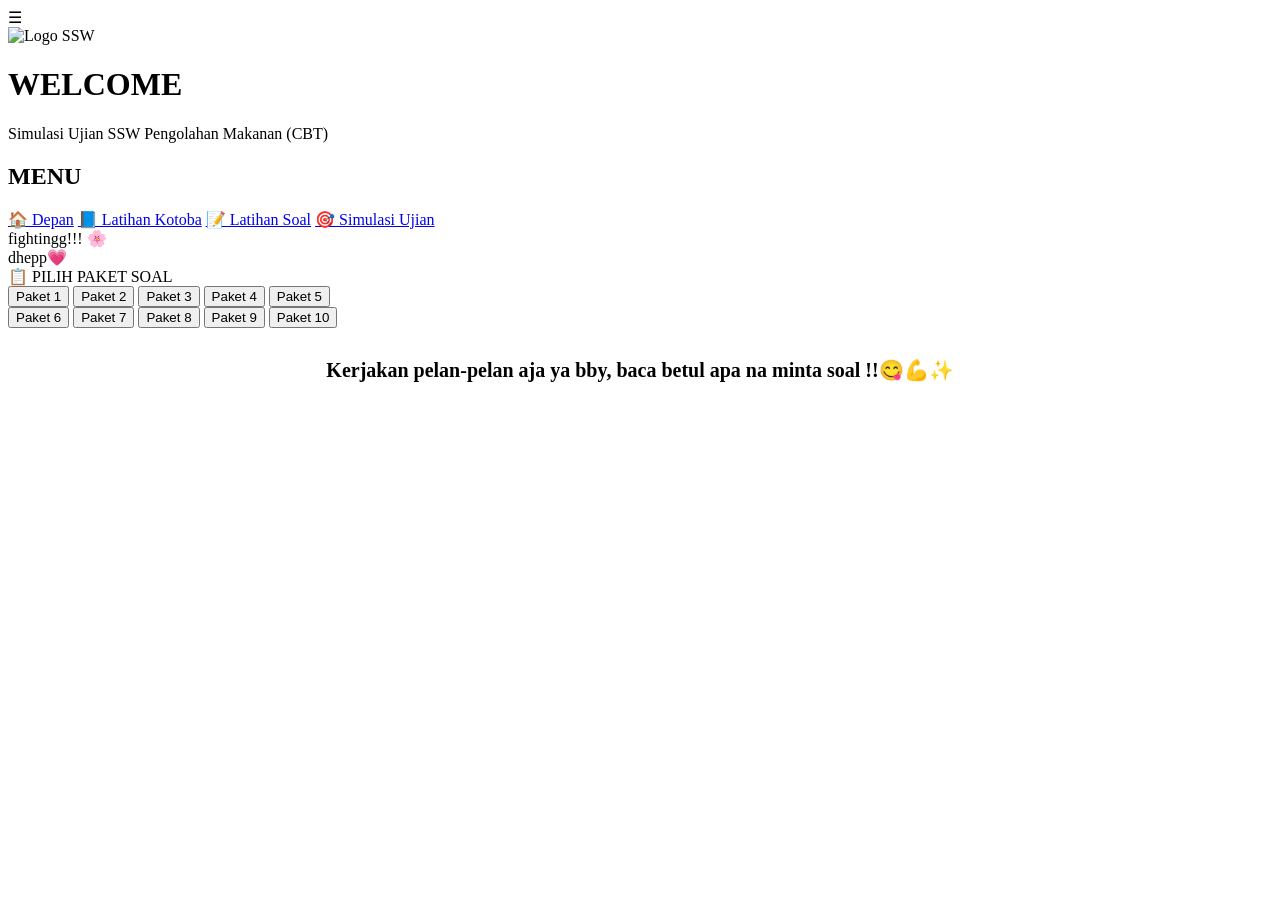
==== indexsimulasi.html @ 3e34ef00 "Update indexsimulasi.html" ====
<!DOCTYPE html>

<html>
<head>
  <meta name="viewport" content="width=device-width, initial-scale=1.0">
<title>Simulasi Ujian SSW PM</title>
<link rel="stylesheet" href="stylesimulasi.css">

</head>

<body>
  
  <div class="menu-toggle" id="menuBtn" onclick="toggleMenu()">
    ☰
</div>


  
<div class="header" id="main-header">
  <!-- Tambahkan id="logo-utama" di bawah ini -->
  <img src="https://lh3.googleusercontent.com/u/0/d/1Bit32xc9Mz_TlsiUo6RRBFPwvPjHHWFE" 
       alt="Logo SSW" 
       class="logo" 
       id="logo-utama">
  
  <h1 id="header-text">WELCOME</h1>
  <p id="header-sub">Simulasi Ujian SSW Pengolahan Makanan (CBT)</p>
</div>


<!-- =========================
     SIDEBAR MENU
========================= -->

<div class="dropdown-menu" id="dropdownMenu">

    <h2>MENU</h2>

    <a href="index.html">🏠 Depan</a>

    <a href="kotoba.html">📘 Latihan Kotoba</a>

    <a href="indexsimulasi.html?mode=latihan">📝 Latihan Soal</a>

    <a href="indexsimulasi.html">🎯 Simulasi Ujian</a>


</div>

<div id="home" class="box" style="flex-direction: column !important;">
  <div class="card-home">
    <div class="main-title">fightingg!!! 🌸</div>
    <div class="sub-title">dhepp💗</div>
    <div class="line"></div>
    <div class="pilih-title">📋 PILIH PAKET SOAL</div>
    <div class="button-container">
      <button class="btn" onclick="start(1)">Paket 1</button>
      <button class="btn" onclick="start(2)">Paket 2</button>
      <button class="btn" onclick="start(3)">Paket 3</button>
      <button class="btn" onclick="start(4)">Paket 4</button>
      <button class="btn" onclick="start(5)">Paket 5</button>
    </div>
    <div class="button-container">
      <button class="btn" onclick="start(6)">Paket 6</button>
      <button class="btn" onclick="start(7)">Paket 7</button>
      <button class="btn" onclick="start(8)">Paket 8</button>
      <button class="btn" onclick="start(9)">Paket 9</button>
      <button class="btn" onclick="start(10)">Paket 10</button>
    </div>
  </div>
  <div style="margin-top:30px; font-size:20px; color:#000000; text-align: center; font-weight: bold;">
    Kerjakan pelan-pelan aja ya bby, baca betul apa na minta soal !!😋💪✨
  </div>
</div>

<!-- =========================
     LATIHAN MEMAHAMI SOAL
========================= -->

<div id="latihanSoalBox" class="box" style="display:none;">

  <div class="card-home">

    <div class="main-title">
      問題練習
    </div>

    <div class="sub-title">
      Latihan Memahami Soal
    </div>

    <div class="line"></div>

    <div id="soalLatihanText"
         style="
         font-size:30px;
         line-height:1.8;
         margin-top:20px;
         color:#222;
         min-height:180px;
         ">
    </div>

    <div id="artiLatihanText"
         style="
         margin-top:20px;
         font-size:22px;
         color:#0066cc;
         font-weight:bold;
         min-height:80px;
         ">
    </div>

    <div class="button-container">

      <button class="btn" onclick="lihatArtiSoal()">
        LIHAT ARTI
      </button>

      <button class="btn" onclick="nextLatihanSoal()">
        NEXT
      </button>

      <button class="btn" onclick="acakLatihanSoal()">
        ACAK
      </button>

    </div>

  </div>

</div>

<div id="cbt" style="display:none;">

  <!-- Bagian Tombol Control -->
  <div style="
    padding:10px;
    background:#dfe6ec;
    display:flex;
    align-items:center;
    justify-content:space-between;
    border-bottom:1px solid #ccc;
  ">
    
    <!-- Tombol Sidebar -->
    <button id="btn-toggle" onclick="toggleSidebar()" style="
      background:#2c3e50;
      color:white;
      border:none;
      padding:10px 15px;
      cursor:pointer;
      border-radius:5px;
      font-weight:bold;
      display:flex;
      align-items:center;
      gap:8px;
    ">
      <span id="icon-toggle">✕</span>
      <span id="text-toggle">Tutup</span>
    </button>

    <!-- Area kanan -->
    <div style="
      display:flex;
      justify-content:flex-end;
      width:100%;
      padding-right:20px;
    ">
      
      <!-- Timer -->
      <div class="timer-wrapper">
        <button id="btn-pause"
                class="btn-pause"
                onclick="togglePause()">
          ⏸
        </button>

        <div id="timer">
          Waktu: 70:00
        </div>
      </div>

    </div>

  </div>

  <div class="container">
    <div class="sidebar-wrapper" id="sidebar-konten">
      <div class="sidebar-title">NOMOR SOAL</div>
      <div class="progress-container"><div class="progress-bar" id="bar"></div></div>
      <div class="sidebar" id="sidebar"></div>
    </div>

    <div class="content">
      <div id="soal" class="soal"></div>
      <div id="gambarSoal" style="margin-bottom:20px;"></div>

      <button class="pilihan" id="btn0" onclick="jawab(0)">
        <span class="label-opsi">A.</span> <span id="opt0"></span>
      </button>
      <button class="pilihan" id="btn1" onclick="jawab(1)">
        <span class="label-opsi">B.</span> <span id="opt1"></span>
      </button>
      <button class="pilihan" id="btn2" onclick="jawab(2)">
        <span class="label-opsi">C.</span> <span id="opt2"></span>
      </button>
      
      <div style="margin-top:50px; display:flex; gap: 20px;">
        <button class="btn" id="btnPrev" style="background:#7f8c8d;" onclick="prev()">PREV</button>
        <button class="btn" id="btnNext" onclick="next()">NEXT</button>
        <div style="flex:1;"></div>
        <button class="btn" style="background:#e74c3c;" onclick="finishUjian()">FINISH</button>
      </div>
    </div>
  </div>
</div>

<div id="hasil" style="display:none;"></div>

<script>
function toggleMenu(){
    document.getElementById("dropdownMenu").classList.toggle("active");
}

let sedangUjian = false; 
let soal = [];
let jawaban = [];
let timer;
let waktu;
let index = 0;

const paket1 = [
{
    t: "<ruby>労働<rt>ろうどう</rt></ruby><ruby>安全<rt>あんぜん</rt></ruby><ruby>衛生<rt>えいせい</rt></ruby>を<ruby>行<rt>おこな</rt></ruby>う<ruby>上<rt>うえ</rt></ruby>で、<ruby>最<rt>もっと</rt></ruby>も<ruby>正<rt>ただ</rt></ruby>しいものを<ruby>一<rt>ひと</rt></ruby>つ<ruby>選<rt>えら</rt></ruby>びなさい。",
    p: [
      "<ruby>危険<rt>きけん</rt></ruby>な<ruby>作業<rt>さぎょう</rt></ruby>では<ruby>適切<rt>てきせつ</rt></ruby>な<ruby>保護具<rt>ほごぐ</rt></ruby>を<ruby>使用<rt>しよう</rt></ruby>し、<ruby>安全<rt>あんぜん</rt></ruby><ruby>確認<rt>かくにん</rt></ruby>を<ruby>行<rt>おこな</rt></ruby>う",
      "<ruby>腰<rt>こし</rt></ruby>を<ruby>曲<rt>ま</rt></ruby>げて<ruby>重<rt>おも</rt></ruby>い<ruby>物<rt>もの</rt></ruby>を<ruby>持<rt>も</rt></ruby>ち<ruby>上<rt>あ</rt></ruby>げる",
      "<ruby>機械<rt>きかい</rt></ruby>の<ruby>異常<rt>いじょう</rt></ruby>があっても<ruby>作業<rt>さぎょう</rt></ruby>を<ruby>続<rt>つづ</rt></ruby>ける"
    ],
    b: 0,
    m: "Pilihlah satu jawaban yang paling tepat dalam melaksanakan keselamatan dan kesehatan kerja (K3)."
  },
  {
    t: "<ruby>輸送<rt>ゆそう</rt></ruby><ruby>中<rt>ちゅう</rt></ruby>の<ruby>食品<rt>しょくひん</rt></ruby>の<ruby>品質<rt>ひんしつ</rt></ruby><ruby>管理<rt>かんり</rt></ruby>で<ruby>正<rt>ただ</rt></ruby>しいものを<ruby>選<rt>えら</rt></ruby>びなさい。",
    p: [
      "<ruby>輸送<rt>ゆそう</rt></ruby><ruby>中<rt>ちゅう</rt></ruby>は<ruby>高温<rt>こうおん</rt></ruby>で<ruby>保管<rt>ほかん</rt></ruby>する",
      "<ruby>食品<rt>しょくひん</rt></ruby>ごとに<ruby>適切<rt>てきせつ</rt></ruby>な<ruby>温度<rt>おんど</rt></ruby>で<ruby>輸送<rt>ゆそう</rt></ruby>する",
      "すべて<ruby>冷凍<rt>れいとう</rt></ruby><ruby>状態<rt>じょうたい</rt></ruby>で<ruby>輸送<rt>ゆそう</rt></ruby>する"
    ],
    b: 1,
    m: "Pilihlah jawaban yang benar mengenai manajemen kualitas makanan selama transportasi."
  },
  {
    t: "<ruby>衛生<rt>えいせい</rt></ruby><ruby>管理<rt>かんり</rt></ruby>が<ruby>不十分<rt>ふじゅうぶん</rt></ruby>な<ruby>食品<rt>しょくひん</rt></ruby>を<ruby>製造<rt>せいぞう</rt></ruby>した<ruby>場合<rt>ばあい</rt></ruby>どうなるか。",
    p: [
      "<ruby>企業<rt>きぎょう</rt></ruby>の<ruby>評価<rt>ひょうか</rt></ruby>が<ruby>上<rt>あ</rt></ruby>がる",
      "<ruby>信用<rt>しんよう</rt></ruby>を<ruby>失<rt>うしな</rt></ruby>い<ruby>消費者<rt>しょくひしゃ</rt></ruby>の<ruby>信頼<rt>しんらい</rt></ruby>が<ruby>低下<rt>ていか</rt></ruby>する",
      "<ruby>製品<rt>せいひん</rt></ruby><ruby>価格<rt>かかく</rt></ruby>が<ruby>安<rt>やす</rt></ruby>くなる"
    ],
    b: 1,
    m: "Apa yang terjadi jika memproduksi makanan dengan manajemen higienitas yang tidak memadai?"
  },
  {
    t: "「<ruby>労働<rt>ろうどう</rt></ruby><ruby>安全<rt>あんぜん</rt></ruby>」の<ruby>目的<rt>もくてき</rt></ruby>は<ruby>何<rt>なに</rt></ruby>か。",
    p: [
      "<ruby>作業<rt>さぎょう</rt></ruby><ruby>効率<rt>こうりつ</rt></ruby>を<ruby>上<rt>あ</rt></ruby>がる",
      "<ruby>作業者<rt>さぎょうしゃ</rt></ruby>の<ruby>安全<rt>あんぜん</rt></ruby>と<ruby>健康<rt>けんこう</rt></ruby>を<ruby>守<rt>まomoru</rt></ruby>る",
      "<ruby>作業<rt>さぎょう</rt></ruby>を<ruby>早<rt>はや</rt></ruby>く<ruby>終<rt>お</rt></ruby>わらせる"
    ],
    b: 1,
    m: "Apa tujuan dari 'Keselamatan Kerja'?"
  },
  {
    t: "<ruby>食品<rt>しょくひん</rt></ruby><ruby>衛生<rt>えいせい</rt></ruby>で<ruby>正<rt>ただ</rt></ruby>しい<ruby>行動<rt>こうどう</rt></ruby>はどれか。",
    p: [
      "<ruby>清潔<rt>せいけつ</rt></ruby><ruby>な<ruby>設備<rt>せつび</rt></ruby>を<ruby>使用<rt>しよう</rt></ruby>しない",
      "<ruby>作業服<rt>さぎょうふく</rt></ruby>・<ruby>手袋<rt>てぶくろ</rt></ruby>を<ruby>正<rt>ただ</rt></ruby>しく<ruby>着用<rt>ちゃくよう</rt></ruby>する",
      "<ruby>適切<rt>てきせつ</rt></ruby>な<ruby>温度<rt>おんど</rt></ruby><ruby>管理<rt>かんり</rt></ruby>を<ruby>行<rt>おこな</rt></ruby>わない"
    ],
    b: 1,
    m: "Manakah tindakan yang benar dalam higienitas makanan?"
  },
  {
    t: "<ruby>食品<rt>しょくひん</rt></ruby>を75℃で1<ruby>分<rt>ふん</rt></ruby><ruby>加熱<rt>かねつ</rt></ruby>するとどうなるか。",
    p: [
      "<ruby>菌<rt>きん</rt></ruby>が<ruby>増<rt>ふ</rt></ruby>える",
      "<ruby>菌<rt>きん</rt></ruby>が<ruby>死滅<rt>しめつ</rt></ruby>する",
      "<ruby>菌<rt>きん</rt></ruby>が<ruby>活性化<rt>かっせいか</rt></ruby>する"
    ],
    b: 1,
    m: "Apa yang terjadi jika makanan dipanaskan pada suhu 75℃ selama 1 menit?"
  },
  {
    t: "<ruby>通路<rt>つうろ</rt></ruby>に<ruby>物<rt>もの</rt></ruby>を<ruby>置<rt>お</rt></ruby>いてはいけない<ruby>理由<rt>りゆう</rt></ruby>は<ruby>何<rt>なに</rt></ruby>か。",
    p: [
      "<ruby>効率<rt>こうりつ</rt></ruby>が<ruby>上<rt>あ</rt></ruby>がる",
      "<ruby>安全<rt>あんぜん</rt></ruby>が<ruby>確保<rt>かくほ</rt></ruby>される",
      "<ruby>物<rt>もの</rt></ruby>をすぐ<ruby>取<rt>と</rt></ruby>れる"
    ],
    b: 1,
    m: "Apa alasan dilarang meletakkan barang di jalan/lorong?"
  },
  {
    t: "<ruby>微生物<rt>びせいぶつ</rt></ruby>が<ruby>最<rt>もっと</rt></ruby>も<ruby>増<rt>ふ</rt></ruby>えやすい<ruby>温度<rt>おんど</rt></ruby>はどれか。",
    p: [
      "0〜10℃",
      "30〜40℃",
      "60〜70℃"
    ],
    b: 1,
    m: "Manakah rentang suhu di mana mikroorganisme paling mudah berkembang biak?"
  },
  {
    t: "<ruby>作業<rt>さぎょう</rt></ruby><ruby>終了<rt>しゅうりょう</rt></ruby><ruby>後<rt>ご</rt></ruby>の<ruby>不適切<rt>ふてきせつ</rt></ruby>な<ruby>行動<rt>こうどう</rt></ruby>はどれか。",
    p: [
      "<ruby>清掃<rt>せいそう</rt></ruby>を<ruby>行<rt>おこな</rt></ruby>う",
      "<ruby>機械<rt>きかい</rt></ruby>を<ruby>洗浄<rt>せんじょう</rt></ruby>して<ruby>片付<rt>かたづ</rt></ruby>ける",
      "<ruby>汚<rt>よご</rt></ruby>れた<ruby>靴<rt>くつ</rt></ruby>をそのまま<ruby>片付<rt>かたづ</rt></ruby>ける"
    ],
    b: 2,
    m: "Manakah tindakan yang tidak tepat setelah selesai bekerja?"
  },
  {
    t: "<ruby>作業着<rt>さぎょうぎ</rt></ruby>について<ruby>正<rt>ただ</rt></ruby>しいものはどれか。",
    p: [
      "<ruby>清潔<rt>せいけつ</rt></ruby>なら<ruby>私服<rt>しふく</rt></ruby>便でもよい",
      "<ruby>決<rt>き</rt></ruby>められた<ruby>作業着<rt>さぎょうぎ</rt></ruby>を<ruby>着用<rt>ちゃくよう</rt></ruby>する",
      "<ruby>自由<rt>じゆう</rt></ruby>な<ruby>服装<rt>ふくそう</rt></ruby>でよい"
    ],
    b: 1,
    m: "Manakah pernyataan yang benar mengenai pakaian kerja?"
  },
  {
    t: "5Sの「しつけ」に<ruby>該当<rt>がいとう</rt></ruby>するものはどれか。",
    p: [
      "<ruby>ルール<rt>るーる</rt></ruby>を<ruby>守<rt>まも</rt></ruby>する<ruby>習慣<rt>しゅうかん</rt></ruby>をつける",
      "<ruby>集中<rt>しゅうちゅう</rt></ruby>する",
      "<ruby>特別<rt>とくべつ</rt></ruby>な<ruby>清掃<rt>せいそう</rt></ruby>をする"
    ],
    b: 0,
    m: "Manakah yang termasuk dalam 'Shitsuke' (Disiplin) dalam 5S?"
  },
  {
    t: "<ruby>原材料<rt>げんざいりょう</rt></ruby>の<ruby>保管<rt>ほかん</rt></ruby><ruby>方法<rt>ほうほう</rt></ruby>は<ruby>何<rt>なに</rt></ruby>で<ruby>決<rt>き</rt></ruby>まるか。",
    p: [
      "<ruby>作業場<rt>さぎょうじょう</rt></ruby>の<ruby>広<rt>ひろ</rt></ruby>さ",
      "<ruby>使用<rt>しよう</rt></ruby><ruby>器具<rt>きぐ</rt></ruby>",
      "<ruby>原材料<rt>げんざいりょう</rt></ruby>の<ruby>種類<rt>しゅるい</rt></ruby>"
    ],
    b: 2,
    m: "Metode penyimpanan bahan baku ditentukan oleh apa?"
  },
  {
    t: "<ruby>機械<rt>きかい</rt></ruby><ruby>事故<rt>じこ</rt></ruby>で<ruby>最<rt>もっと</rt></ruby>も<ruby>重大<rt>じゅうだい</rt></ruby>なものはどれか。",
    p: [
      "<ruby>作業<rt>さぎょう</rt></ruby>が<ruby>止<rt>と</rt></ruby>まる",
      "<ruby>機械<rt>きかい</rt></ruby><ruby>故障<rt>こしょう</rt></ruby>",
      "<ruby>体<rt>からだ</rt></ruby>が<ruby>巻<rt>ま</rt></ruby>き<ruby>込<rt>こ</rt></ruby>まれて<ruby>死亡<rt>しぼう</rt></ruby>する"
    ],
    b: 2,
    m: "Manakah yang paling fatal dalam kecelakaan mesin?"
  },
  {
    t: "<ruby>アレルギー<rt>あれるぎー</rt></ruby><ruby>表示<rt>ひょうじ</rt></ruby>で<ruby>正<rt>ただ</rt></ruby>しいものはどれか。",
    p: [
      "<ruby>任意<rt>にんい</rt></ruby><ruby>表示<rt>ひょうじ</rt></ruby>でよい",
      "<ruby>特定<rt>とくてい</rt></ruby><ruby>原材料<rt>げんざいりょう</rt></ruby>は<ruby>表示<rt>ひょうじ</rt></ruby><ruby>義務<rt>ぎむ</rt></ruby>がある",
      "<ruby>表示<rt>ひょうじ</rt></ruby>は<ruby>不要<rt>ふよう</rt></ruby>"
    ],
    b: 1,
    m: "Manakah yang benar mengenai pelabelan alergi?"
  },
  {
    t: "5Sの<ruby>整頓<rt>せいとん</rt></ruby>の<ruby>説明<rt>せつめい</rt></ruby>として<ruby>正<rt>ただ</rt></ruby>しいものはどれか。",
    p: [
      "<ruby>道具<rt>どうぐ</rt></ruby>の<ruby>場所<rt>ばしょ</rt></ruby>と<ruby>数量<rt>すうりょう</rt></ruby>を<ruby>明確<rt>めいかく</rt></ruby>にする",
      "<ruby>順番<rt>じゅんばん</rt></ruby>を<ruby>毎回<rt>まいかい</rt></ruby><ruby>変<rt>か</rt></ruby>える",
      "まとめて<ruby>適当<rt>てきとう</rt></ruby>に<ruby>置<rt>お</rt></ruby>く"
    ],
    b: 0,
    m: "Manakah penjelasan yang benar mengenai 'Seiton' (Rapi) dalam 5S?"
  },
  {
    t: "<ruby>作業<rt>さぎょう</rt></ruby><ruby>中<rt>ちゅう</rt></ruby>にしてはいけないことはどれか。",
    p: [
      "<ruby>適切<rt>てきせつ</rt></ruby>な<ruby>工具<rt>こうぐ</rt></ruby>を<ruby>使<rt>つか</rt></ruby>う",
      "<ruby>集中<rt>しゅうちゅう</rt></ruby>して<ruby>作業<rt>さぎょう</rt></ruby>する",
      "<ruby>私語<rt>しご</rt></ruby>やよそ<ruby>見<rt>み</rt></ruby>をする"
    ],
    b: 2,
    m: "Apa yang tidak boleh dilakukan selama bekerja?"
  },
  {
    t: "<ruby>冷蔵<rt>れいぞう</rt></ruby>・<ruby>冷凍<rt>れいとう</rt></ruby><ruby>温度<rt>おんど</rt></ruby>の<ruby>正<rt>ただ</rt></ruby>しい<ruby>基準<rt>きじゅん</rt></ruby>はどれか。",
    p: [
      "<ruby>冷凍<rt>れいとう</rt></ruby>-18℃<ruby>以下<rt>いか</rt></ruby>・<ruby>冷蔵<rt>れいぞう</rt></ruby>10℃<ruby>以下<rt>いか</rt></ruby>",
      "<ruby>冷凍<rt>れいとう</rt></ruby>-10℃・<ruby>冷蔵<rt>れいぞう</rt></ruby>20℃",
      "<ruby>冷凍<rt>れいとう</rt></ruby>-5℃・<ruby>冷蔵<rt>れいぞう</rt></ruby>15℃"
    ],
    b: 0,
    m: "Manakah standar suhu yang benar untuk pendinginan (refrigerasi) dan pembekuan?"
  },
  {
    t: "<ruby>粘着<rt>ねんちゃく</rt></ruby><ruby>ローラー<rt>ろーらー</rt></ruby>の<ruby>目的<rt>もくてき</rt></ruby>は<ruby>何<rt>なに</rt></ruby>か。",
    p: [
      "ほこり・<ruby>異物<rt>いぶつ</rt></ruby><ruby>除去<rt>じょきょ</rt></ruby>",
      "<ruby>体<rt>からだ</rt></ruby>を<ruby>温<rt>あたた</rt></ruby>める",
      "<ruby>服<rt>ふく</rt></ruby>を<ruby>乾<rt>かわ</rt></ruby>かす"
    ],
    b: 0,
    m: "Apa tujuan dari roller perekat (lint roller)?"
  },
  {
    t: "HACCPとは<ruby>何<rt>なに</rt></ruby>か。",
    p: [
      "<ruby>食品<rt>しょくひん</rt></ruby><ruby>安全<rt>あんぜん</rt></ruby><ruby>管理<rt>かんり</rt></ruby><ruby>手法<rt>しゅほう</rt></ruby>",
      "<ruby>販売<rt>はんばい</rt></ruby><ruby>方法<rt>ほうほう</rt></ruby>",
      "<ruby>輸送<rt>ゆそう</rt></ruby><ruby>方法<rt>ほうほう</rt></ruby>"
    ],
    b: 0,
    m: "Apa itu HACCP?"
  },
  {
    t: "<ruby>作業服<rt>さぎょうふく</rt></ruby>の<ruby>正<rt>ただ</rt></ruby>しい<ruby>着用<rt>ちゃくよう</rt></ruby>はどれか。",
    p: [
      "<ruby>袖口<rt>そでぐち</rt></ruby>は<ruby>締<rt>し</rt></ruby>める",
      "<ruby>ポケット<rt>ぽけっと</rt></ruby>は<ruby>自由<rt>じゆう</rt></ruby>",
      "<ruby>私服<rt>しふく</rt></ruby>でもよい"
    ],
    b: 0,
    m: "Manakah cara pemakaian baju kerja yang benar?"
  },
  {
    t: "<ruby>金属<rt>きんぞく</rt></ruby><ruby>検出機<rt>けんしゅつき</rt></ruby>で<ruby>検出<rt>けんしゅつ</rt></ruby>できるものはどれか。",
    p: [
      "<ruby>金属<rt>きんぞく</rt></ruby>（<ruby>鉄<rt>てつ</rt></ruby>など）",
      "<ruby>ガラス<rt>がらす</rt></ruby>",
      "<ruby>プラスチック<rt>ぷらすちっく</rt></ruby>"
    ],
    b: 0,
    m: "Apa yang dapat dideteksi oleh detektor logam?"
  },
  {
    t: "<ruby>腰痛<rt>ようつう</rt></ruby>の<ruby>原因<rt>げんいん</rt></ruby>はどれか。",
    p: [
      "<ruby>長時間<rt>ちょうじかん</rt></ruby><ruby>座<rt>すわ</rt></ruby>る",
      "<ruby>重<rt>おも</rt></ruby>い<ruby>物<rt>もの</rt></ruby>を<ruby>持<rt>も</rt></ruby>つ",
      "<ruby>睡眠<rt>すいみん</rt></ruby><ruby>不足<rt>ぶそく</rt></ruby>"
    ],
    b: 1,
    m: "Manakah yang merupakan penyebab sakit pinggang?"
  },
  {
    t: "<ruby>機械<rt>きかい</rt></ruby>の<ruby>安全<rt>あんぜん</rt></ruby><ruby>対策<rt>たいさく</rt></ruby>はどれか。",
    p: [
      "<ruby>作動<rt>さどう</rt></ruby><ruby>中<rt>ちゅう</rt></ruby>に<ruby>清掃<rt>せいそう</rt></ruby>する",
      "<ruby>停止<rt>ていし</rt></ruby>してから<ruby>作業<rt>さぎょう</rt></ruby>する",
      "<ruby>安全<rt>あんぜん</rt></ruby><ruby>装置<rt>そうち</rt></ruby>を<ruby>外<rt>はず</rt></ruby>す"
    ],
    b: 1,
    m: "Manakah yang merupakan tindakan keselamatan mesin?"
  },
  {
    t: "<ruby>作業<rt>さぎょう</rt></ruby><ruby>後<rt>ご</rt></ruby>の<ruby>正<rt>ただ</rt></ruby>しい<ruby>行動<rt>こうどう</rt></ruby>はどれか。",
    p: [
      "<ruby>清掃<rt>せいそう</rt></ruby>する",
      "<ruby>放置<rt>ほうち</rt></ruby>",
      "<ruby>翌日<rt>よくじつ</rt></ruby>に<ruby>片付<rt>かたづ</rt></ruby>ける"
    ],
    b: 0,
    m: "Manakah tindakan yang benar setelah selesai bekerja?"
  },
  {
    t: "<ruby>不正<rt>ふせい</rt></ruby><ruby>侵入<rt>しんにゅう</rt></ruby><ruby>防止<rt>ぼうし</rt></ruby>で<ruby>間違<rt>まちが</rt></ruby>いはどれか。",
    p: [
      "<ruby>監視<rt>かんし</rt></ruby><ruby>カメラ<rt>かめら</rt></ruby><ruby>設置<rt>せっち</rt></ruby>",
      "<ruby>入退室<rt>にゅうたいしつ</rt></ruby><ruby>管理<rt>かんり</rt></ruby>",
      "だれでも<ruby>自由<rt>じゆう</rt></ruby>に<ruby>出入り<rt>でいり</rt></ruby><ruby>可能<rt>かのう</rt></ruby>"
    ],
    b: 2,
    m: "Manakah yang salah dalam pencegahan masuknya penyusup?"
  },
  {
    t: "「3<ruby>密<rt>みつ</rt></ruby>」に<ruby>含<rt>ふく</rt></ruby>まれるものはどれか。",
    p: [
      "<ruby>密集<rt>みっしゅう</rt></ruby>",
      "<ruby>密度<rt>みつど</rt></ruby>",
      "<ruby>密売<rt>みつばい</rt></ruby>"
    ],
    b: 0,
    m: "Manakah yang termasuk dalam '3 Mitsu' (Tiga Kerumunan/Kepadatan)?"
  },
  {
    t: "<ruby>凍結<rt>とうけつ</rt></ruby><ruby>工程<rt>こうてい</rt></ruby>で<ruby>正<rt>ただ</rt></ruby>しいものはどれか。",
    p: [
      "<ruby>急速<rt>きゅうそく</rt></ruby><ruby>凍結<rt>とうけつ</rt></ruby>する",
      "ゆっくり<ruby>凍結<rt>とうけつ</rt></ruby>する",
      "<ruby>常温<rt>じょうおん</rt></ruby><ruby>放置<rt>ほうち</rt></ruby>"
    ],
    b: 0,
    m: "Manakah yang benar dalam proses pembekuan?"
  },
  {
    t: "<ruby>事故<rt>じこ</rt></ruby><ruby>時<rt>じ</rt></ruby>の<ruby>対応<rt>たいおう</rt></ruby>で<ruby>間違<rt>まちが</rt></ruby>いはどれか。",
    p: [
      "<ruby>周囲<rt>しゅうい</rt></ruby>に<ruby>知<rt>し</rt></ruby>らせる",
      "<ruby>単独<rt>たんどく</rt></ruby><ruby>行動<rt>こうどう</rt></ruby>する",
      "<ruby>状況<rt>じょうきょう</rt></ruby><ruby>確認<rt>かくにん</rt></ruby>する"
    ],
    b: 1,
    m: "Manakah yang salah dalam penanganan saat terjadi kecelakaan?"
  },
  {
    t: "<ruby>清潔<rt>せいけつ</rt></ruby><ruby>作業区<rt>さぎょうく</rt></ruby>に<ruby>段<rt>だん</rt></ruby>ボールを<ruby>持<rt>も</rt></ruby>ち<ruby>込<rt>こ</rt></ruby>まない<ruby>理由<rt>りゆう</rt></ruby>として<ruby>正<rt>ただ</rt></ruby>しいものはどれか。",
    p: [
      "<ruby>破損<rt>はそん</rt></ruby><ruby>防止<rt>ぼうし</rt></ruby>",
      "<ruby>汚染<rt>おせん</rt></ruby>の<ruby>可能性<rt>かのうせい</rt></ruby>があるため",
      "<ruby>運搬<rt>うんぱん</rt></ruby>が<ruby>楽<rt>らく</rt></ruby>になるため"
    ],
    b: 1,
    m: "Manakah alasan yang benar mengapa dilarang membawa kardus ke dalam area kerja bersih?"
  },
  {
    t: "<ruby>薬剤<rt>やくざい</rt></ruby><ruby>管理<rt>かんり</rt></ruby>で<ruby>間違<rt>まちが</rt></ruby>いはどれか。",
    p: [
      "<ruby>記録<rt>きろく</rt></ruby>をつける",
      "<ruby>ラベル<rt>らべる</rt></ruby>を<ruby>表示<rt>ひょうじ</rt></ruby>する",
      "どこでも<ruby>保管<rt>ほかん</rt></ruby>できる"
    ],
    b: 2,
    m: "Manakah yang salah dalam manajemen bahan kimia/obat-obatan?"
  },
  {
    t: "<ruby>配合<rt>はいごう</rt></ruby><ruby>比<rt>ひ</rt></ruby>から6kgの<ruby>小麦粉<rt>こむぎこ</rt></ruby>で<ruby>作<rt>つく</rt></ruby>れる<ruby>量<rt>りょう</rt></ruby>はどれか。",
    p: [
      "8kg",
      "9kg",
      "10kg"
    ],
    b: 1,
    m: "Berdasarkan rasio pencampuran, berapakah jumlah yang dapat dibuat dari 6kg tepung terigu?"
  },
  {
    t: "400ppm<ruby>溶液<rt>ようえき</rt></ruby>を<ruby>作<rt>つく</rt></ruby>るとき<ruby>正<rt>ただ</rt></ruby>しいものはどれか。",
    p: [
      "4ml＋996ml",
      "2ml＋998ml",
      "10ml＋990ml"
    ],
    b: 0,
    m: "Manakah yang benar saat membuat larutan 400ppm?"
  },
  {
    t: "<ruby>虫<rt>むし</rt></ruby><ruby>対策<rt>たいさく</rt></ruby>で<ruby>間違<rt>まちが</rt></ruby>いはどれか。",
    p: [
      "<ruby>隙間<rt>すきま</rt></ruby>をふさぐ",
      "<ruby>エアカーテン<rt>えあかーてん</rt></ruby><ruby>設置<rt>せっち</rt></ruby>",
      "<ruby>扉<rt>とびら</rt></ruby>を<ruby>開<rt>あ</rt></ruby>けっぱなしにする"
    ],
    b: 2,
    m: "Manakah yang salah dalam penanggulangan serangga?"
  },
  {
    t: "<ruby>保護具<rt>ほごぐ</rt></ruby>で<ruby>間違<rt>まちが</rt></ruby>いはどれか。",
    p: [
      "<ruby>点検<rt>てんけん</rt></ruby>する",
      "<ruby>正<rt>ただ</rt></ruby>しく<ruby>使用<rt>しよう</rt></ruby>する",
      "<ruby>安全靴<rt>あんぜんぐつ</rt></ruby>に<ruby>穴<rt>あ</rt></ruby>をあける"
    ],
    b: 2,
    m: "Manakah yang salah terkait alat pelindung diri (APD)?"
  },
  {
    t: "<ruby>機械<rt>きかい</rt></ruby><ruby>詰<rt>づ</rt></ruby>まり<ruby>時<rt>じ</rt></ruby>の<ruby>対応<rt>たいおう</rt></ruby>で<ruby>間違<rt>まちが</rt></ruby>いはどれか。",
    p: [
      "<ruby>報告<rt>ほうこく</rt></ruby>する",
      "<ruby>状況<rt>じょうきょう</rt></ruby><ruby>確認<rt>かくにん</rt></ruby>する",
      "<ruby>単独<rt>たんどく</rt></ruby><ruby>修理<rt>しゅうり</rt></ruby>する"
    ],
    b: 2,
    m: "Manakah yang salah dalam penanganan saat mesin tersumbat?"
  },
  {
    t: "<ruby>手洗<rt>てあら</rt></ruby>い<ruby>後<rt>ご</rt></ruby>の<ruby>正<rt>ただ</rt></ruby>しい<ruby>工程<rt>こうてい</rt></ruby>はどれか。",
    p: [
      "<ruby>乾燥<rt>かんそう</rt></ruby>",
      "<ruby>消毒<rt>しょうどく</rt></ruby>",
      "<ruby>放置<rt>ほうち</rt></ruby>"
    ],
    b: 1,
    m: "Manakah langkah yang benar setelah mencuci tangan?"
  },
  {
    t: "<ruby>冷凍庫<rt>れいとうこ</rt></ruby><ruby>内<rt>ない</rt></ruby>での<ruby>転倒<rt>てんとう</rt></ruby><ruby>防止<rt>ぼうし</rt></ruby>はどれか。",
    img: "https://lh3.googleusercontent.com/d/1KqmYX9ldKXcuFm1M4VhVPPiRMoWSCuDB",
    p: [
      "<ruby>温度<rt>おんど</rt></ruby><ruby>上昇<rt>じょうしょう</rt></ruby>",
      "<ruby>大股<rt>おおまた</rt></ruby>で<ruby>歩<rt>ある</rt></ruby>く",
      "<ruby>滑<rt>すべ</rt></ruby>り<ruby>止<rt>ど</rt></ruby>め<ruby>靴<rt>ぐつ</rt></ruby>を<ruby>履<rt>履</rt></ruby>く"
    ],
    b: 2,
    m: "Manakah tindakan untuk mencegah terjatuh di dalam gudang beku (freezer)?"
  },
  {
    t: "<ruby>包丁<rt>ほうちょう</rt></ruby><ruby>事故<rt>じこ</rt></ruby><ruby>防止<rt>ぼうし</rt></ruby>はどれか。",
    img: "https://lh3.googleusercontent.com/d/1vfE6kIezJtB1pEnkcjDKzaFoVDloGzQU",
    p: [
      "<ruby>急<rt>いそ</rt></ruby>ぐ",
      "<ruby>手<rt>て</rt></ruby>を<ruby>刃<rt>は</rt></ruby>の<ruby>進行<rt>しんこう</rt></ruby><ruby>方向<rt>ほうこう</rt></ruby>に<ruby>置<rt>お</rt></ruby>かない",
      "<ruby>片手<rt>かたて</rt></ruby><ruby>作業<rt>さぎょう</rt></ruby>"
    ],
    b: 1,
    m: "Manakah tindakan untuk mencegah kecelakaan pisau?"
  },
  {
    t: "<ruby>エアコン<rt>えあこん</rt></ruby><ruby>清掃<rt>せいそう</rt></ruby><ruby>不足<rt>ぶそく</rt></ruby>の<ruby>影響<rt>えいきょう</rt></ruby>はどれか。",
    img: "https://lh3.googleusercontent.com/d/1rhYPepe3x34yZyONV-yQVvgIapZInBte",
    p: [
      "<ruby>カビ<rt>かび</rt></ruby>・<ruby>粉塵<rt>ふんじん</rt></ruby>が<ruby>拡散<rt>かくさん</rt></ruby>する",
      "<ruby>電気<rt>でんき</rt></ruby><ruby>代<rt>だい</rt></ruby>が<ruby>上<rt>あ</rt></ruby>がる",
      "<ruby>作業<rt>さぎょう</rt></ruby><ruby>効率<rt>こうりつ</rt></ruby>が<ruby>上<rt>あ</rt></ruby>がる"
    ],
    b: 0,
    m: "Apa dampak dari kurangnya pembersihan AC?"
  },
  {
    t: "<ruby>台車<rt>だいしゃ</rt></ruby><ruby>事故<rt>じこ</rt></ruby><ruby>防止<rt>ぼうし</rt></ruby>で<ruby>正<rt>ただ</rt></ruby>しいものはどれか。",
    img: "https://lh3.googleusercontent.com/d/1XXJMw-SPUUqtlCTC_5QTO_F64SSfxgXu",
    p: [
      "<ruby>ストッパー<rt>すとっぱー</rt></ruby>＋<ruby>滑<rt>すべ</rt></ruby>り<ruby>止<rt>ど</rt></ruby>め<ruby>靴<rt>ぐつ</rt></ruby>",
      "<ruby>無対策<rt>むたいさく</rt></ruby>で<ruby>使用<rt>しよう</rt></ruby>する",
      "<ruby>片足<rt>かたあし</rt></ruby>で<ruby>乗<rt>の</rt></ruby>る"
    ],
    b: 0,
    m: "Manakah yang benar dalam pencegahan kecelakaan kereta dorong (troli)?"
  },
];

const paket2 = [
  {
    "t": "<ruby>薬剤<rt>やくざい</rt></ruby>で<ruby>殺菌<rt>さっきん</rt></ruby>する<ruby>際<rt>さい</rt></ruby>に、<ruby>大切<rt>たいせつ</rt></ruby>なことはどれですか？",
    "p": [
      "決められた<ruby>濃度<rt>のうど</rt></ruby>だけで<ruby>殺菌<rt>さっきん</rt></ruby>を<ruby>行<rt>おこな</rt></ruby>う",
      "決められた<ruby>濃度<rt>のうど</rt></ruby>で決められた<ruby>時間<rt>じかん</rt></ruby>を<ruby>使用<rt>しよう</rt></ruby>すること",
      "<ruby>担当者<rt>たんとうしゃ</rt></ruby>しか<ruby>薬剤<rt>やくざい</rt></ruby>を<ruby>使用<rt>しよう</rt></ruby>できないので<ruby>担当者<rt>たんとうしゃ</rt></ruby>が<ruby>薬剤<rt>やくざい</rt></ruby>を<ruby>行<rt>おこな</rt></ruby>u"
    ],
    "b": 1,
    "m": "Manakah hal yang penting saat melakukan sterilisasi menggunakan bahan kimia?"
  },
  {
    "t": "<ruby>冷凍水産物<rt>れいとうすいさんぶつ</rt></ruby>の<ruby>保管温度<rt>ほかんおんど</rt></ruby>は<ruby>何<rt>なに</rt></ruby>ですか？",
    "p": [
      "しつおん",
      "10℃",
      "-18℃<ruby>以下<rt>いか</rt></ruby>"
    ],
    "b": 2,
    "m": "Berapakah suhu penyimpanan untuk produk perikanan beku?"
  },
  {
    "t": "<ruby>腸管出血性大腸菌<rt>ちょうかんしゅっけつせいだいちょうきん</rt></ruby>の<ruby>特徴<rt>とくちょう</rt></ruby>は<ruby>何<rt>なん</rt></ruby>ですか？",
    "p": [
      "<ruby>熱<rt>ねつ</rt></ruby>に<ruby>強<rt>つよ</rt></ruby>い<ruby>芽胞<rt>がほう</rt></ruby>を<ruby>作<rt>つく</rt></ruby>る。<ruby>食品<rt>しょくひん</rt></ruby>のなかで<ruby>菌<rt>きん</rt></ruby>が<ruby>増<rt>ふ</rt></ruby>えて<ruby>毒素<rt>どくそ</rt></ruby>を<ruby>作<rt>つく</rt></ruby>る。",
      "<ruby>人<rt>ひと</rt></ruby>の<ruby>手<rt>て</rt></ruby>やひふにいる。<ruby>食品<rt>しょくひん</rt></ruby>のなかで<ruby>増<rt>ふ</rt></ruby>えて<ruby>熱<rt>ねつ</rt></ruby>に<ruby>強<rt>つよ</rt></ruby>い<ruby>毒素<rt>どくそ</rt></ruby>を<ruby>作<rt>つく</rt></ruby>る",
      "<ruby>体<rt>からだ</rt></ruby>のなかで<ruby>菌<rt>きん</rt></ruby>が<ruby>増<rt>ふ</rt></ruby>えて<ruby>発症<rt>はっしょう</rt></ruby>する。<ruby>毒素<rt>どくそ</rt></ruby>を<ruby>作<rt>つく</rt></ruby>るものもいる。"
    ],
    "b": 2,
    "m": "Apa ciri khas dari bakteri Enterohemorrhagic E. coli (EHEC)?"
  },
  {
    "t": "<ruby>作業服<rt>さぎょうふく</rt></ruby>の<ruby>着用<rt>ちゃくよう</rt></ruby>について<ruby>間違<rt>まちが</rt></ruby>っているものを<ruby>選<rt>えら</rt></ruby>びなさい。",
    "p": [
      "<ruby>髪<rt>かみ</rt></ruby>の<ruby>毛<rt>け</rt></ruby>やほこりが<ruby>出<rt>で</rt></ruby>にくい<ruby>素材<rt>そざい</rt></ruby>にする",
      "<ruby>上着<rt>うわぎ</rt></ruby>の<ruby>下<rt>した</rt></ruby>にはTシャツなどボタンのあるものを<ruby>着用<rt>ちゃくよう</rt></ruby>する。",
      "<ruby>清潔<rt>せいけつ</rt></ruby>な<ruby>履<rt>は</rt></ruby>き<ruby>物<rt>もの</rt></ruby>を<ruby>履<rt>は</rt></ruby>く。"
    ],
    "b": 1,
    "m": "Pilihlah hal yang salah mengenai penggunaan pakaian kerja."
  },
  {
    "t": "<ruby>準清潔作業区域<rt>じゅんせいけつさぎょうくいき</rt></ruby>でどんな<ruby>作業<rt>さぎょう</rt></ruby>をしますか？",
    "p": [
      "<ruby>原材料<rt>げんざいりょう</rt></ruby>の<ruby>受入れ<rt>うけいれ</rt></ruby>など、<ruby>作業場<rt>さぎょうじょう</rt></ruby>の<ruby>外<rt>そと</rt></ruby>から<ruby>持<rt>も</rt></ruby>ち<ruby>込<rt>こ</rt></ruby>まれた<ruby>原材料<rt>げんざいりょう</rt></ruby>などを<ruby>扱<rt>あつか</rt></ruby>う",
      "<ruby>加熱<rt>かねつ</rt></ruby>や<ruby>薬剤<rt>やくざい</rt></ruby>による<ruby>殺菌<rt>さっきん</rt></ruby>が<ruby>終<rt>お</rt></ruby>わった<ruby>食品<rt>しょくひん</rt></ruby>を<ruby>扱<rt>あつか</rt></ruby>う",
      "<ruby>殺菌<rt>さっきん</rt></ruby>する<ruby>前<rt>まえ</rt></ruby>の<ruby>原材料<rt>げんざいりょう</rt></ruby>を<ruby>取<rt>と</rt></ruby>り<ruby>扱<rt>あつか</rt></ruby>う"
    ],
    "b": 2,
    "m": "Pekerjaan apa yang dilakukan di area kerja semi-bersih?"
  },
  {
    "t": "<ruby>一般的<rt>いっぱんてき</rt></ruby>な<ruby>食中毒菌<rt>しょくちゅうどくきん</rt></ruby>の<ruby>加熱殺菌方法<rt>かねつさっきんほうほう</rt></ruby>を<ruby>選<rt>えら</rt></ruby>びなさい。",
    "p": [
      "<ruby>中心温度<rt>ちゅうしんおんど</rt></ruby> 75℃で 1<ruby>分以上加熱<rt>ふんいじょうかねつ</rt></ruby>する",
      "<ruby>中心温度<rt>ちゅうしんおんど</rt></ruby> 85℃〜90℃で90<ruby>秒間以上加熱<rt>びょうかんいじょうかねつ</rt></ruby>する",
      "<ruby>中心温度<rt>ちゅうしんおんど</rt></ruby> 20℃で4<ruby>分間以上加熱<rt>ふんかんいじょうかねつ</rt></ruby>する"
    ],
    "b": 0,
    "m": "Pilihlah metode sterilisasi panas yang umum untuk bakteri keracunan makanan."
  },
  {
    "t": "アニサキス<ruby>食中毒<rt>しょくちゅうどく</rt></ruby>の<ruby>症状<rt>しょうじょう</rt></ruby>はどれか<ruby>選<rt>えら</rt></ruby>びなさい。",
    "p": [
      "<ruby>激<rt>はげ</rt></ruby>しい<ruby>腹痛<rt>ふくつう</rt></ruby>",
      "<ruby>激<rt>はげ</rt></ruby>しいげり",
      "<ruby>腹痛<rt>ふくつう</rt></ruby>・げり"
    ],
    "b": 0,
    "m": "Pilihlah gejala keracunan makanan akibat Anisakis."
  },
  {
    "t": "<ruby>身支度<rt>みじたく</rt></ruby>の<ruby>一般的<rt>いっぱんてき</rt></ruby>な<ruby>着用<rt>ちゃくよう</rt></ruby>について<ruby>正しい順番<rt>ただしいじゅんばん</rt></ruby>を<ruby>選<rt>えら</rt></ruby>びなさい。<br><br>ア. ヘアーネット<br>イ. ブラッシング<br>ウ. <ruby>帽子<rt>ぼうし</rt></ruby><br>エ. <ruby>確認<rt>かくにん</rt></ruby><br>オ. <ruby>作業服<rt>さぎょうふく</rt></ruby>",
    "p": [
      "ア → ウ → オ → イ → エ",
      "オ → ア → ウ → エ → イ",
      "イ → エ → オ → ウ → ア"
    ],
    "b": 0,
    "m": "Pilihlah urutan yang benar dalam persiapan mengenakan perlengkapan kerja umum. (A. Hairnet, I. Brushing, U. Topi, E. Konfirmasi, O. Pakaian kerja)"
  },
  {
    "t": "<ruby>特定原材料<rt>とくていげんざいりょう</rt></ruby>はどれですか？",
    "p": [
      "えび かに くるみ こむぎ そば たまご にゅう ピーナッツ",
      "えび かに くるみ いか そば たまご にゅう ピーナッツ",
      "えび かに アーモンド こむぎ そば たまご にゅう ピーナッツ"
    ],
    "b": 0,
    "m": "Manakah yang termasuk dalam bahan baku spesifik (alergen utama)?"
  },
  {
    "t": "<ruby>虫<rt>むし</rt></ruby>の<ruby>発生源<rt>はっせいげん</rt></ruby>になりやすいところはどれですか？",
    "p": [
      "<ruby>排水溝<rt>はいすいこう</rt></ruby>や<ruby>大<rt>おお</rt></ruby>きな<ruby>機械<rt>きかい</rt></ruby>の<ruby>下<rt>した</rt></ruby>",
      "<ruby>混<rt>ま</rt></ruby>ぜる<ruby>機械<rt>きかい</rt></ruby>",
      "スライサー、フードカッター"
    ],
    "b": 0,
    "m": "Manakah tempat yang mudah menjadi sumber munculnya serangga?"
  },
  {
    "t": "<ruby>危害要因<rt>きがいよういん</rt></ruby>の<ruby>種類<rt>しゅるい</rt></ruby>について、正しいものを<ruby>選<rt>えら</rt></ruby>びなさい。",
    "p": [
      "<ruby>安全食品<rt>あんぜんしょくひん</rt></ruby>、<ruby>化学的危害要因<rt>かがくてききがいよういん</rt></ruby>、<ruby>生物的危害要因<rt>せいぶつてききがいよういん</rt></ruby>",
      "<ruby>物理的危害要因<rt>ぶつりてききがいよういん</rt></ruby>、<ruby>労働災害<rt>ろうどうさいがい</rt></ruby>、<ruby>生物的危害要因<rt>せいぶつてききがいよういん</rt></ruby>",
      "<ruby>物理的危害要因<rt>ぶつりてききがいよういん</rt></ruby>、<ruby>化学的危害要因<rt>かがくてききがいよういん</rt></ruby>、<ruby>生物的危害要因<rt>せいぶつてききがいよういん</rt></ruby>"
    ],
    "b": 2,
    "m": "Pilihlah jawaban yang benar mengenai jenis-jenis faktor bahaya (hazard)."
  },
  {
    "t": "<ruby>生鮮果実<rt>せいせんかじつ</rt></ruby>・<ruby>野菜<rt>やさい</rt></ruby>の<ruby>保管温度<rt>ほかんおんど</rt></ruby>は<ruby>何<rt>なん</rt></ruby>ですか。",
    "p": [
      "10℃<ruby>前後<rt>ぜんご</rt></ruby>",
      "10℃<ruby>以下<rt>いか</rt></ruby>",
      "<ruby>室温<rt>しつおん</rt></ruby>"
    ],
    "b": 0,
    "m": "Berapakah suhu penyimpanan untuk buah dan sayuran segar?"
  },
  {
    "t": "<ruby>危害要因<rt>きがいよういん</rt></ruby>とは<ruby>何<rt>なん</rt></ruby>ですか。",
    "p": [
      "<ruby>食<rt>た</rt></ruby>べた<ruby>人<rt>ひと</rt></ruby>が<ruby>病気<rt>びょうき</rt></ruby>になったりケガをしない<ruby>食品<rt>しょくひん</rt></ruby>",
      "<ruby>人<rt>ひと</rt></ruby>が<ruby>病気<rt>びょうき</rt></ruby>になったりケガをしたりする<ruby>原因<rt>げんいん</rt></ruby>",
      "<ruby>健康食品<rt>けんこうしょくひん</rt></ruby>のこと"
    ],
    "b": 1,
    "m": "Apa yang dimaksud dengan faktor bahaya (hazard)?"
  },
  {
    "t": "<ruby>清潔作業区域<rt>せいけつさぎょうくいき</rt></ruby>で<ruby>行<rt>おこな</rt></ruby>うべき<ruby>作業<rt>さぎょう</rt></ruby>はどれですか。",
    "p": [
      "<ruby>殺菌<rt>さっきん</rt></ruby>する<ruby>前<rt>まえ</rt></ruby>の<ruby>原材料<rt>げんざいりょう</rt></ruby>を<ruby>取<rt>と</rt></ruby>り<ruby>扱<rt>あつか</rt></ruby>う",
      "<ruby>原材料<rt>げんざいりょう</rt></ruby>の<ruby>受入<rt>うけい</rt></ruby>れなど、<ruby>外<rt>そと</rt></ruby>から<ruby>持<rt>も</rt></ruby>ち<ruby>込<rt>こ</rt></ruby>まれたものを<ruby>扱<rt>あつか</rt></ruby>う",
      "<ruby>加熱<rt>かねつ</rt></ruby>や<ruby>薬剤<rt>やくざい</rt></ruby>による<ruby>殺菌<rt>さっきん</rt></ruby>が<ruby>終<rt>お</rt></ruby>わった<ruby>食品<rt>しょくひん</rt></ruby>を<ruby>取<rt>と</rt></ruby>り<ruby>扱<rt>あつか</rt></ruby>う"
    ],
    "b": 2,
    "m": "Pekerjaan manakah yang harus dilakukan di area kerja bersih?"
  },
  {
    "t": "<ruby>管理基準<rt>かんりきじゅん</rt></ruby>から<ruby>逸脱<rt>いつだつ</rt></ruby>した<ruby>場合<rt>ばあい</rt></ruby>はどうしますか。",
    "p": [
      "<ruby>中心温度<rt>ちゅうしんおんど</rt></ruby>を「75℃で1<ruby>分間<rt>いっぷんかん</rt></ruby>」<ruby>加熱<rt>かねつ</rt></ruby>する",
      "<ruby>改善措置<rt>かいぜんそっち</rt></ruby>をおこなって、<ruby>食品<rt>しょくひん</rt></ruby>のなかに<ruby>危害要因<rt>きがいよういん</rt></ruby>が<ruby>残<rt>のこ</rt></ruby>らないようにすること",
      "100ppmの<ruby>殺菌液<rt>さっきんえき</rt></ruby>に5<ruby>分間<rt>ふんかん</rt></ruby><ruby>浸<rt>つ</rt></ruby>ける"
    ],
    "b": 1,
    "m": "Apa yang harus dilakukan jika terjadi penyimpangan dari standar manajemen?"
  },
  {
    "t": "ノロウイルスの<ruby>汚染<rt>おせん</rt></ruby>を<ruby>防<rt>ふせ</rt></ruby>ぐことで<ruby>正しい<rt>ただしい</rt></ruby>ものを<ruby>選<rt>えら</rt></ruby>びなさい。",
    "p": [
      "<ruby>水分<rt>すいぶん</rt></ruby>をしっかり<ruby>拭<rt>ふ</rt></ruby>き<ruby>取<rt>と</rt></ruby>る",
      "<ruby>手洗<rt>てあら</rt></ruby>いを<ruby>徹底<rt>てってい</rt></ruby>する",
      "<ruby>容器<rt>ようき</rt></ruby>や<ruby>器具<rt>きぐ</rt></ruby>は<ruby>色<rt>いろ</rt></ruby>わけして<ruby>使用<rt>しよう</rt></ruby>する"
    ],
    "b": 1,
    "m": "Pilihlah hal yang benar untuk mencegah kontaminasi Norovirus."
  },
  {
    "t": "ノロウイルスについて<ruby>正しい<rt>ただしい</rt></ruby>ものを<ruby>選<rt>えら</rt></ruby>びなさい。",
    "p": [
      "<ruby>感染<rt>かんせん</rt></ruby>した<ruby>人<rt>ひと</rt></ruby>の<ruby>体<rt>からだ</rt></ruby>のなかで<ruby>増<rt>ふ</rt></ruby>える",
      "ノロウイルスは、<ruby>食品<rt>しょくひん</rt></ruby>のなかでも<ruby>増<rt>ふ</rt></ruby>える",
      "<ruby>鶏肉<rt>とりにく</rt></ruby>に<ruby>存在<rt>そんざい</rt></ruby>する"
    ],
    "b": 0,
    "m": "Pilihlah pernyataan yang benar mengenai Norovirus."
  },
  {
    "t": "<ruby>多<rt>おお</rt></ruby>くの<ruby>食中毒菌<rt>しょくちゅうどくきん</rt></ruby>の<ruby>防止方法<rt>ぼうしほうほう</rt></ruby>を<ruby>選<rt>えら</rt></ruby>びなさい。",
    "p": [
      "<ruby>原材料<rt>げんざいりょう</rt></ruby>はよく<ruby>洗浄<rt>せんじょう</rt></ruby>する",
      "20℃<ruby>以上<rt>いじょう</rt></ruby>で<ruby>中心温度<rt>ちゅうしんおんど</rt></ruby>100℃で<ruby>加熱<rt>かねつ</rt></ruby>する",
      "75℃で1<ruby>分間以上<rt>いっぷんかんいじょう</rt></ruby><ruby>加熱<rt>かねつ</rt></ruby>すること"
    ],
    "b": 2,
    "m": "Pilihlah metode pencegahan untuk sebagian besar bakteri keracunan makanan."
  },
  {
    "t": "5Sの<ruby>整理<rt>せいり</rt></ruby>について<ruby>正しい<rt>ただしい</rt></ruby>ものを<ruby>選<rt>えら</rt></ruby>びなさい。",
    "p": [
      "<ruby>器具<rt>きぐ</rt></ruby>や<ruby>道具<rt>どうぐ</rt></ruby>を、<ruby>必要<rt>ひつよう</rt></ruby>なときにすぐに<ruby>取<rt>と</rt></ruby>り<ruby>出<rt>だ</rt></ruby>せるようにすること",
      "<ruby>不要<rt>ふよう</rt></ruby>なものをなくして、<ruby>必要<rt>ひつよう</rt></ruby>なものだけにすること。",
      "決められたことを決められたとおりにできること"
    ],
    "b": 1,
    "m": "Pilihlah pernyataan yang benar mengenai 'Seiri' (Ringkas) dalam 5S."
  },
  {
    "t": "<ruby>区分衛生管理<rt>くぶんえいせいかんり</rt></ruby>とは<ruby>何<rt>なん</rt></ruby>ですか。",
    "p": [
      "<ruby>施設<rt>しせつ</rt></ruby>、<ruby>設備<rt>せつび</rt></ruby>、<ruby>器具<rt>きぐ</rt></ruby>などを<ruby>区別<rt>くべつ</rt></ruby>せずそのまま<ruby>使<rt>つか</rt></ruby>う",
      "<ruby>機械<rt>きかい</rt></ruby>や<ruby>設備<rt>せつび</rt></ruby>などの<ruby>状態<rt>じょうたい</rt></ruby>を<ruby>確認<rt>かくにん</rt></ruby>する",
      "<ruby>清潔作業区域<rt>せいけつさぎょうくいき</rt></ruby>、<ruby>準清潔作業区域<rt>じゅんせいけつさぎょうくいき</rt></ruby>、<ruby>汚染作業区域<rt>おせんさぎょうくいき</rt></ruby>などに<ruby>区分<rt>くぶん</rt></ruby>する"
    ],
    "b": 2,
    "m": "Apa yang dimaksud dengan manajemen kebersihan berdasarkan pembagian area (zonasi)?"
  },
  {
    "t": "<ruby>一般細菌<rt>いっぱんさいきん</rt></ruby>などが<ruby>急激<rt>きゅうげき</rt></ruby>に<ruby>増<rt>ふ</rt></ruby>える<ruby>温度帯<rt>おんどたい</rt></ruby>を<ruby>選<rt>えら</rt></ruby>んでください。",
    "p": [
      "30℃-40℃",
      "10℃-20℃",
      "50℃-60℃"
    ],
    "b": 0,
    "m": "Pilihlah rentang suhu di mana bakteri umum dan sejenisnya berkembang biak dengan cepat."
  },
  {
    "t": "「やっつける」という<ruby>言葉<rt>ことば</rt></ruby>と<ruby>同じ<rt>おなじ</rt></ruby><ruby>意味<rt>いみ</rt></ruby>のものを<ruby>選<rt>えら</rt></ruby>んでください。",
    "p": [
      "<ruby>殺菌<rt>さっきん</rt></ruby>する（<ruby>殺<rt>ころ</rt></ruby>す）",
      "<ruby>洗剤<rt>せんざい</rt></ruby>で<ruby>洗<rt>あら</rt></ruby>う",
      "<ruby>冷蔵庫<rt>れいぞうこ</rt></ruby>に<ruby>入<rt>い</rt></ruby>れる"
    ],
    "b": 0,
    "m": "Pilihlah kata yang memiliki arti sama dengan 'yaccukeru' (membasmi)."
  },
  {
    "t": "「<ruby>黄色<rt>おうしょく</rt></ruby>ブドウ<ruby>球菌<rt>きゅうきん</rt></ruby>」に<ruby>汚染<rt>おせん</rt></ruby>されやすい<ruby>食品<rt>しょくひん</rt></ruby>を<ruby>選<rt>えら</rt></ruby>んでください。",
    "p": [
      "<ruby>生肉<rt>なまにく</rt></ruby>・<ruby>鮮魚<rt>せんぎょ</rt></ruby>",
      "<ruby>卵<rt>たまご</rt></ruby>・<ruby>鶏肉<rt>とりにく</rt></ruby>",
      "おにぎり・サンドイッチ"
    ],
    "b": 2,
    "m": "Pilihlah makanan yang mudah terkontaminasi oleh 'Staphylococcus aureus'."
  },
  {
    "t": "「<ruby>食品衛生法<rt>しょくひんえいせいほう</rt></ruby>」で<ruby>定め<rt>さだめ</rt></ruby>られている<ruby>保管温度<rt>ほかんおんど</rt></ruby>として<ruby>正しい<rt>ただしい</rt></ruby>ものを<ruby>選<rt>えら</rt></ruby>んでください。",
    "p": [
      "<ruby>冷蔵<rt>れいぞう</rt></ruby>:15℃<ruby>以下<rt>いか</rt></ruby>、<ruby>冷凍<rt>れいとう</rt></ruby>：-10℃<ruby>以下<rt>いか</rt></ruby>",
      "<ruby>冷蔵<rt>れいぞう</rt></ruby>：10℃<ruby>以下<rt>いか</rt></ruby>、<ruby>冷凍<rt>れいとう</rt></ruby>：-15℃<ruby>以下<rt>いか</rt></ruby>",
      "<ruby>冷蔵<rt>れいぞう</rt></ruby>：5℃<ruby>以下<rt>いか</rt></ruby>、<ruby>冷凍<rt>れいとう</rt></ruby>：-20℃<ruby>以下<rt>いか</rt></ruby>"
    ],
    "b": 1,
    "m": "Pilihlah suhu penyimpanan yang benar sebagaimana diatur dalam 'Undang-Undang Sanitasi Makanan'."
  },
  {
    "t": "「<ruby>清掃<rt>せいそう</rt></ruby>」についての<ruby>説明<rt>せつめい</rt></ruby>として<ruby>正しい<rt>ただしい</rt></ruby>ものを<ruby>選<rt>えら</rt></ruby>んでください。",
    "p": [
      "<ruby>汚<rt>よご</rt></ruby>れを<ruby>取り除<rt>とりのぞ</rt></ruby>くこと",
      "<ruby>細菌<rt>さいきん</rt></ruby>を<ruby>殺<rt>ころ</rt></ruby>すこと",
      "<ruby>道具<rt>どうぐ</rt></ruby>を<ruby>片付け<rt>かたづけ</rt></ruby>ること"
    ],
    "b": 0,
    "m": "Pilihlah penjelasan yang benar mengenai 'Seisou' (Pembersihan)."
  },
  {
    "t": "「<ruby>一般衛生管理<rt>いっぱんえいせいかんり</rt></ruby>」において<ruby>大切<rt>たいせつ</rt></ruby>なことはどれですか？",
    "p": [
      "<ruby>作業員<rt>さぎょういん</rt></ruby>の<ruby>給料<rt>きゅうりょう</rt></ruby>の<ruby>管理<rt>かんり</rt></ruby>",
      "<ruby>工場<rt>こうじょう</rt></ruby>の<ruby>売上<rt>うりあげ</rt></ruby>の<ruby>管理<rt>かんり</rt></ruby>",
      "<ruby>施設<rt>しせつ</rt></ruby>・<ruby>設備<rt>せつび</rt></ruby>・<ruby>器具<rt>きぐ</rt></ruby>の<ruby>管理<rt>かんり</rt></ruby>"
    ],
    "b": 2,
    "m": "Manakah yang penting dalam 'Manajemen Kebersihan Umum'?"
  },
  {
    "t": "「<ruby>安全<rt>あんぜん</rt></ruby>カバー」の<ruby>役割<rt>やくわり</rt></ruby>として<ruby>正しい<rt>ただしい</rt></ruby>ものはどれですか？",
    "p": [
      "<ruby>製品<rt>せいひん</rt></ruby>を<ruby>冷<rt>ひ</rt></ruby>やすため",
      "チェーンやギアに<ruby>体<rt>からだ</rt></ruby>が<ruby>巻き込ま<rt>まきこま</rt></ruby>れるのを<ruby>防ぐ<rt>ふせぐ</rt></ruby>ため",
      "<ruby>工場<rt>こうじょう</rt></ruby>の<ruby>外<rt>そと</rt></ruby>に<ruby>音<rt>おと</rt></ruby>がもれないようにするため"
    ],
    "b": 1,
    "m": "Manakah peran yang benar dari 'penutup pengaman' (safety cover)?"
  },
  {
    "t": "「<ruby>金属片<rt>きんぞくへん</rt></ruby>」や「ガラス」などは、どの<ruby>危害要因<rt>きがいよういん</rt></ruby>になりますか？",
    "p": [
      "<ruby>物理的危害要因<rt>ぶつりてききがいよういん</rt></ruby>",
      "<ruby>化学<rt>かがく</rt></ruby>的<ruby>危害要因<rt>きがいよういん</rt></ruby>",
      "<ruby>生物的危害要因<rt>せいぶつてききがいよういん</rt></ruby>"
    ],
    "b": 0,
    "m": "Termasuk faktor bahaya manakah benda-benda seperti 'serpihan logam' atau 'kaca'?"
  },
  {
    "t": "「<ruby>食中毒菌<rt>しょくちゅうどくきん</rt></ruby>」の<ruby>説明<rt>せつめい</rt></ruby>として<ruby>正しい<rt>ただしい</rt></ruby>ものを<ruby>選<rt>えら</rt></ruby>んでください。",
    "p": [
      "<ruby>食中毒<rt>しょくちゅうどく</rt></ruby>の<ruby>原因<rt>げんいん</rt></ruby>となる<ruby>細菌<rt>さいきん</rt></ruby>",
      "<ruby>食品<rt>しょくひん</rt></ruby>を<ruby>美味<rt>おい</rt></ruby>しくする<ruby>細菌<rt>さいきん</rt></ruby>",
      "<ruby>空気<rt>くうき</rt></ruby>をきれいにっする<ruby>細菌<rt>さいきん</rt></ruby>"
    ],
    "b": 0,
    "m": "Pilihlah penjelasan yang benar mengenai 'bakteri keracunan makanan'."
  },
  {
    "t": "<ruby>食中毒予防<rt>しょくちゅうどくよぼう</rt></ruby>の３<ruby>原則<rt>げんそく</rt></ruby>の１つ「つけない」について<ruby>正しい<rt>ただしい</rt></ruby>ものはどれですか？",
    "p": [
      "<ruby>冷蔵庫<rt>れいぞうこ</rt></ruby>で<ruby>冷<rt>ひ</rt></ruby>やすこと",
      "<ruby>手洗い<rt>てあらい</rt></ruby>や<ruby>器具<rt>きぐ</rt></ruby>の<ruby>殺菌<rt>さっきん</rt></ruby>をすること",
      "しっかり<ruby>加熱<rt>かねつ</rt></ruby>すること"
    ],
    "b": 1,
    "m": "Manakah yang benar mengenai salah satu dari 3 prinsip pencegahan keracunan makanan, yaitu 'tsukenai' (jangan menempelkan/mengontaminasi)?"
  },
  {
    "t": "5%のNaClO<ruby>溶液<rt>ようえき</rt></ruby>があります。1000ppmのNaClO<ruby>溶液<rt>ようえき</rt></ruby>を<ruby>作る<rt>つくる</rt></ruby>には、これを<ruby>何倍<rt>なんばい</rt></ruby>にしますか？",
    "p": [
      "5<ruby>倍<rt>ばい</rt></ruby>",
      "50<ruby>倍<rt>ばい</rt></ruby>",
      "500<ruby>倍<rt>ばい</rt></ruby>"
    ],
    "b": 1,
    "m": "Terdapat larutan NaClO 5%. Untuk membuat larutan NaClO 1000ppm, harus diencerkan berapa kali?"
  },
  {
    "t": "コーラの<ruby>配合<rt>はいごう</rt></ruby>が「<ruby>水<rt>みず</rt></ruby>：5L、シロップ：2L、カラメルソース：1L」の<ruby>場合<rt>ばあい</rt></ruby>、シロップが50mlあればコーラは<ruby>何<rt>なん</rt></ruby>ml<ruby>作れ<rt>つくれ</rt></ruby>ますか？",
    "p": [
      "100ml",
      "200ml",
      "300ml"
    ],
    "b": 1,
    "m": "Jika komposisi cola adalah 'Air: 5L, Sirup: 2L, Saus Karamel: 1L', berapa ml cola yang dapat dibuat jika tersedia 50ml sirup?"
  },
  {
    "t": "「<ruby>濃度<rt>のうど</rt></ruby>」20%のNaClO<ruby>溶液<rt>ようえき</rt></ruby>があります。200ppmのNaClO<ruby>溶液<rt>ようえき</rt></ruby>を2L<ruby>作る<rt>つくる</rt></ruby>のに、この<ruby>溶液<rt>ようえき</rt></ruby>と<ruby>水<rt>みず</rt></ruby>はそれぞれ<ruby>何<rt>なん</rt></ruby>ml<ruby>必要<rt>ひつよう</rt></ruby>ですか？",
    "p": [
      "<ruby>溶液<rt>ようえき</rt></ruby>：4ml、<ruby>水<rt>みず</rt></ruby>：1996ml",
      "<ruby>溶液<rt>ようえき</rt></ruby>：2ml、<ruby>水<rt>みず</rt></ruby>：1998ml",
      "<ruby>溶液<rt>ようえき</rt></ruby>：4ml、<ruby>水<rt>みず</rt></ruby>：1000ml"
    ],
    "b": 1,
    "m": "Terdapat larutan NaClO dengan konsentrasi 20%. Untuk membuat 2L larutan NaClO 200ppm, berapa ml larutan ini dan air yang masing-masing dibutuhkan?"
  },
  {
    "t": "トレーを<ruby>両手<rt>りょうて</rt></ruby>でもって<ruby>歩いて<rt>あるいて</rt></ruby><ruby>移動<rt>いどう</rt></ruby>しようとしたところ、ぬれた<ruby>床<rt>ゆか</rt></ruby>ですべって<ruby>転倒<rt>てんとう</rt></ruby>しそうになった。<ruby>転倒防止方法<rt>てんとうぼうしほうほう</rt></ruby>をえらびなさい。",
    "img": "https://lh3.googleusercontent.com/d/1Ct0WM-QmBrnbSUAYN7xg0qBWG_FDg6Fr",
    "p": [
      "トレーは<ruby>片手<rt>かたて</rt></ruby>でもつ",
      "<ruby>床<rt>ゆか</rt></ruby>の<ruby>水<rt>みず</rt></ruby>をきちんとお<ruby>拭き取り<rt>ふきとり</rt></ruby>する",
      "トレーを<ruby>持ち<rt>もち</rt></ruby>ながらゆっくり<ruby>移動<rt>いどう</rt></ruby>する"
    ],
    "b": 1,
    "m": "Saat mencoba berjalan memindahkan nampan dengan kedua tangan, hampir terpeleset di lantai yang basah. Pilihlah metode pencegahan jatuh."
  },
  {
    "t": "ベルトコンベアを<ruby>止め<rt>とめ</rt></ruby>ないで<ruby>清掃<rt>せいそう</rt></ruby>を<ruby>行って<rt>おこなって</rt></ruby>いたところ、ぞうきんが<ruby>引っかかって<rt>ひっかかって</rt></ruby><ruby>手<rt>て</rt></ruby>が<ruby>巻き込まれ<rt>まきこまれ</rt></ruby>そうになった。<ruby>この事故<rt>じこ</rt></ruby>を<ruby>防ぐ<rt>ふせぐ</rt></ruby>ために何をしたらいいですか？",
    "img": "https://lh3.googleusercontent.com/d/1sTsbAXgF67BF-lU7KLD5_gsixitHxtHk",
    "p": [
      "<ruby>停止<rt>ていし</rt></ruby>ボタンを<ruby>押し<rt>おし</rt></ruby>て、<ruby>機械<rt>きかい</rt></ruby>が<ruby>確実<rt>かくじつ</rt></ruby>に<ruby>止まった<rt>とまった</rt></ruby>ことを<ruby>確認<rt>かくにん</rt></ruby>してから<ruby>作業<rt>さぎょう</rt></ruby>する",
      "<ruby>二人<rt>ふたり</rt></ruby>で<ruby>作業<rt>さぎょう</rt></ruby>する",
      "ベルトコンベアが<ruby>回転<rt>かいてん</rt></ruby>できないようにベルトコンベアを<ruby>固定<rt>こてい</rt></ruby>する"
    ],
    "b": 0,
    "m": "Saat membersihkan ban berjalan (belt conveyor) tanpa menghentikannya, kain lap tersangkut dan tangan hampir ikut terjepit. Apa yang harus dilakukan untuk mencegah kecelakaan ini?"
  },
  {
    "t": "<ruby>包装<rt>ほうそう</rt></ruby>ラインの<ruby>機械<rt>きかい</rt></ruby>で<ruby>製品<rt>せいひん</rt></ruby>が<ruby>詰まって<rt>つまって</rt></ruby><ruby>止まった<rt>とまった</rt></ruby>ので、<ruby>停止<rt>ていし</rt></ruby>ボタンを<ruby>押さ<rt>おさ</rt></ruby>ないでカバーを<ruby>開けて<rt>あけて</rt></ruby>、<ruby>詰まった<rt>つまって</rt></ruby><ruby>製品<rt>せいひん</rt></ruby>を<ruby>取り除こう<rt>とりのぞこう</rt></ruby>としたら、<ruby>突然<rt>とつぜん</rt></ruby><ruby>機械<rt>きかい</rt></ruby>が<ruby>動き出し<rt>うごきだし</rt></ruby>て<ruby>手<rt>て</rt></ruby>が<ruby>挟まれ<rt>はさまれ</rt></ruby>そうになった。この<ruby>場合<rt>ばあい</rt></ruby>の<ruby>災害防止対策<rt>さいがいぼうしたいさく</rt></ruby>はどれですか。",
    "img": "https://lh3.googleusercontent.com/d/11tHsAQY52N8bbP2iMNMHxaZrHE_CmU-p",
    "p": [
      "カバーを<ruby>閉める<rt>しめる</rt></ruby>と<ruby>機械<rt>きかい</rt></ruby>が<ruby>自動的<rt>じどうてき</rt></ruby>に<ruby>止まる<rt>とまる</rt></ruby><ruby>装置<rt>そうち</rt></ruby>をつける",
      "カバーを<ruby>開ける<rt>あける</rt></ruby>と<ruby>機械<rt>きかい</rt></ruby>が<ruby>自動的<rt>じどうてき</rt></ruby>に<ruby>止まる<rt>とまる</rt></ruby><ruby>装置<rt>そうち</rt></ruby>をつける",
      "<ruby>作業<rt>さぎょう</rt></ruby>の<ruby>前<rt>まえ</rt></ruby>に<ruby>停止<rt>ていし</rt></ruby>ボタンを<ruby>押し<rt>おし</rt></ruby>て<ruby>機械<rt>きかい</rt></ruby>を<ruby>止めて<rt>とめて</rt></ruby>からカバーを<ruby>開ける<rt>あける</rt></ruby>"
    ],
    "b": 1,
    "m": "Produk tersangkut pada mesin lini pengemasan sehingga mesin berhenti. Saat mencoba mengambil produk dengan membuka penutup tanpa menekan tombol stop, mesin tiba-tiba menyala kembali dan tangan hampir terjepit. Manakah tindakan pencegahan kecelakaan yang tepat dalam kasus ini?"
  },
  {
    "t": "<ruby>作業場<rt>さぎょうじょう</rt></ruby>で<ruby>熱中症<rt>ねっちゅうしょう</rt></ruby>のような<ruby>症状<rt>しょうじょう</rt></ruby>がでたとき、どのように<ruby>対応<rt>たいおう</rt></ruby>しますか。<ruby>間違った<rt>まちがった</rt></ruby>ものを<ruby>選んで<rt>えらんで</rt></ruby>ください。",
    "img": "https://lh3.googleusercontent.com/d/11tHsAQY52N8bbP2iMNMHxaZrHE_CmU-p",
    "p": [
      "<ruby>責任者<rt>せきにんしゃ</rt></ruby>に<ruby>知らせ<rt>しらせ</rt></ruby>ます。",
      "<ruby>作業服<rt>さぎょうふく</rt></ruby>をゆるめ、からだを<ruby>冷やし<rt>ひやし</rt></ruby>ます。",
      "その<ruby>人<rt>ひと</rt></ruby>が<ruby>自力<rt>じりき</rt></ruby>で<ruby>立てる<rt>たてる</rt></ruby>まで<ruby>待ち<rt>まち</rt></ruby>ます。"
    ],
    "b": 2,
    "m": "Bagaimana cara menangani seseorang yang menunjukkan gejala seperti sengatan panas (heatstroke) di tempat kerja? Pilihlah jawaban yang salah."
  },
  {
    "t": "この<ruby>標識<rt>ひょうしき</rt></ruby>は<ruby>何<rt>なん</rt></ruby>ですか？",
    "img": "https://lh3.googleusercontent.com/d/18nb4Un63w0PQPWgGXlFOuTyH3eJ_ysFI",
    "p": [
      "<ruby>避難<rt>ひなん</rt></ruby>するための<ruby>非常口<rt>ひじょうぐち</rt></ruby>の<ruby>場所<rt>ばしょ</rt></ruby>を<ruby>知らせる<rt>しらせる</rt></ruby><ruby>標識<rt>ひょうしき</rt></ruby>",
      "<ruby>走る<rt>はしる</rt></ruby>ことを<ruby>禁止<rt>きんし</rt></ruby>する<ruby>標識<rt>ひょうしき</rt></ruby>",
      "<ruby>頭<rt>あたま</rt></ruby>をぶつける<ruby>危険<rt>きけん</rt></ruby>を<ruby>知らせる<rt>しらせる</rt></ruby><ruby>標識<rt>ひょうしき</rt></ruby>"
    ],
    "b": 2,
    "m": "Apakah arti dari tanda/rambu ini?"
  },
  {
    "t": "この<ruby>標識<rt>ひょうしき</rt></ruby>は<ruby>何<rt>なん</rt></ruby>ですか？",
    "img": "https://lh3.googleusercontent.com/d/1rBre7igFYVvj1mtCsmzSeDq2Hf90mRs0",
    "p": [
      "<ruby>避難<rt>ひなん</rt></ruby>するための<ruby>非常口<rt>ひじょうぐち</rt></ruby>の<ruby>場所<rt>ばしょ</rt></ruby>を<ruby>知らせる<rt>しらせる</rt></ruby><ruby>標識<rt>ひょうしき</rt></ruby>",
      "<ruby>目<rt>め</rt></ruby>を<ruby>保護<rt>ほご</rt></ruby>する<ruby>必要<rt>ひつよう</rt></ruby>があることを<ruby>知らせる<rt>しらせる</rt></ruby><ruby>標識<rt>ひょうしき</rt></ruby>",
      "<ruby>転ぶ<rt>ころぶ</rt></ruby><ruby>危険<rt>きけん</rt></ruby>を<ruby>知らせる<rt>しらせる</rt></ruby><ruby>標識<rt>ひょうしき</rt></ruby>"
    ],
    "b": 2,
    "m": "Apakah arti dari tanda/rambu ini?"
  },
  {
    "t": "<ruby>頭<rt>あたま</rt></ruby>をぶつける<ruby>危険<rt>きけん</rt></ruby>を<ruby>知らせる<rt>しらせる</rt></ruby><ruby>標識<rt>ひょうしき</rt></ruby>はどちらですか？",
    "img": "https://lh3.googleusercontent.com/d/1-brGpCHmVzzR0VnWd9cgicPr6jGGyXUA",
    "p": [
      "1",
      "2",
      "3"
    ],
    "b": 0,
    "m": "Manakah tanda/rambu yang menunjukkan bahaya kepala terbentur?"
  },
];

const paket3 = [
{
t:"労働ろうどう安全あんぜん衛生えいせいを行おこなう上うえで、最もっとも正ただしいものを一ひとつ選えらびなさい。",
p:["危険きけんなな作業さぎょうを行おこなう際さいには、適切てきせつな保護具ほごぐを使用しようし、安全あんぜん確認かくにんを怠おこたらない","重おもい物ものを持もち上あげるときは、腰こしを曲まげて背中せなかの力ちからで持もち上あげる","作業さぎょう中ちゅうに機械きかいの故障こしょうを見みつけても、そのまま作業さぎょうを続つづける"],
b:0,
m: "Pilihlah satu jawaban yang paling tepat dalam melaksanakan keselamatan dan kesehatan kerja."
},
{
t:"HACCPに基もとづいた衛生えいせい管理かんりを行おこなう上うえで、間違まちがっているものを一ひとつ選えらびなさい。",
p:["重要じゅうよう管理かんり点てんごとに管理かんり基準きじゅんを設定せっていする","異常いじょうがあれば是正ぜせい措置そちを行おこなう","すべて正常せいじょうと仮定かていして記録きろくを省略しょうりゃくする"],
b:2,
m: "Pilihlah satu jawaban yang salah dalam melaksanakan manajemen higiene berdasarkan HACCP."
},
{
t:"食品しょくひんの保管ほかん温度おんど管理かんりとして適切てきせつなものはどれか。",
p:["冷蔵庫れいぞうこの温度おんどを定期ていき目てきに確認かくにんする","温度おんど管理かんりは不要ふようである","見みた目めで判断はいんだんする"],
b:0,
m: "Manakah yang tepat untuk manajemen suhu penyimpanan makanan?"
},
{
t:"アレルギー表示ひょうじが義務ぎむの食品しょくひんはどれか。",
p:["魚さかな・トマト・にんじん・豚肉ぶたにく","卵たまご・乳にゅう・小麦こむぎ・そば","じゃがいも・りんご・鶏肉とりにく・ぶどう"],
b:1,
m: "Manakah makanan yang wajib mencantumkan label alergi?"
},
{
t:"製品せいひん保管ほかんで適切てきせつな方法ほうほうはどれか。",
p:["冷蔵れいぞう4℃以下いか・冷凍れいとう-18℃以下いか","外そとに一時いちじ保管ほかんする","期限きげん切ぎれでも出荷しゅっかする"],
b:0,
m: "Manakah metode yang tepat untuk penyimpanan produk?"
},
{
t:"異物いぶつ検査けんさで最もっとも有効ゆうこうな方法ほうほうはどれか。",
p:["目視もくしのみ","金属きんぞく探知たんち機きのみ","X線せん検査けんさ機きを使用しようする"],
b:2,
m: "Manakah metode yang paling efektif untuk pemeriksaan benda asing?"
},
{
t:"5S活動かつどうで間違まちがっているものはどれか。",
p:["整理せいり＝不要ふようなものを捨すてる","清掃せいそう＝清潔せいけつを保たもつ","整頓せいとん＝見みえない場所ばしょに隠かくす"],
b:2,
m: "Manakah yang salah dalam aktivitas 5S?"
},
{
t:"作業さぎょう後ごの正ただしい行動こうどうはどれか。",
p:["清掃せいそうして元もとの場所ばしょに戻もどす","そのまま放置ほうちする","翌日よくじつに片付かたづける"],
b:0,
m: "Manakah tindakan yang benar setelah selesai bekerja?"
},
{
t:"作業さぎょう中ちゅうの安全あんぜん行動こうどうはどれか。",
p:["自己じこ判断はんだんで修理しゅうりする","水分すいぶん補給ほきゅうをしない","異常いじょう時じは報告ほうこくする"],
b:2,
m: "Manakah tindakan keselamatan selama bekerja?"
},
{
t:"作業さぎょう場じょうに入はいる正ただしい順序じゅんじょはどれか。",
p:["手洗てあらい→作業さぎょう服ふく→粘着ねんちゃくローラー→エアシャワー","作業さぎょう服ふく→手洗てあらい→粘着ねんちゃくローラー→エアシャワー","エアシャワー→手洗てあらい→作業さぎょう服ふく"],
b:1,
m: "Manakah urutan yang benar saat memasuki area kerja?"
},
{
t:"体調たいちょう不良ふりょう時じの対応たいおうはどれか。",
p:["無理むりして出勤しゅっきんする","責任せきにん者しゃに報告ほうこくする","黙だまって休やすむ"],
b:1,
m: "Manakah tindakan yang harus diambil saat kondisi kesehatan sedang buruk?"
},
{
t:"微生物びせいぶつが増ふえにくい環境かんきょうはどれか。",
p:["高温こうおん多湿たしつ","25〜30℃","4℃以下いかで清潔せいけつな環境かんきょう"],
b:2,
m: "Manakah lingkungan di mana mikroorganisme sulit berkembang biak?"
},
{
t:"食中毒しょくちゅうどくの原因げんいんとなるものはどれか。",
p:["サルモネラさるもねら菌きん","ノロウイルスのろういるす","ボツリヌスぼつりぬす菌きん"],
b:1,
m: "Manakah yang menjadi penyebab keracunan makanan?"
},
{
t:"食品しょくひん安全あんぜんで不適切ふてきせつなものはどれか。",
p:["安全あんぜんな原材料げんざいりょう","衛生えいせい的てきな環境かんきょう","価格かかく重視じゅうし"],
b:2,
m: "Manakah yang tidak tepat dalam keamanan pangan?"
},
{
t:"脚立きゃたつ使用しよう時じの正ただしい行動こうどうはどれか。",
p:["開ひらき止どめを使用しようする","バランスを取とらない","飛とび降おりる"],
b:0,
m: "Manakah tindakan yang benar saat menggunakan tangga lipat (step ladder)?"
},
{
t:"フォークリフトの安全あんぜん操作そうさはどれか。",
p:["高速こうそくで操作そうさする","点検てんけんをしない","安全あんぜん確認かくにんして使用しようする"],
b:2,
m: "Manakah pengoperasian forklift yang aman?"
},
{
t:"包丁ほうちょう使用しよう時じの安全あんぜん行動こうどうはどれか。",
p:["目めを離はなさない","遊あそびながら使つかう","刃はを手てに向むける"],
b:0,
m: "Manakah tindakan keselamatan saat menggunakan pisau dapur?"
},
{
t:"重おもい荷物にもつの正ただしい運搬うんぱん方法ほうほうはどれか。",
p:["一ひとり人りで持もつ","機械きかい使用しようする","無理むりに持もsつ"],
b:1,
m: "Manakah metode yang benar untuk memindahkan barang berat?"
},
{
t:"倉庫そうこ作業さぎょうの安全あんぜんはどれか。",
p:["障害しょうがい物ぶつを無視むしする","周囲しゅうい確認かくにんして運搬うんぱんする","走はしる"],
b:1,
m: "Manakah tindakan keselamatan dalam pekerjaan gudang?"
},
{
t:"フォークリフト安全あんぜん確認かくにんはどれか。",
p:["そのまま操作そうさする","不安定ふあんていに積載せきさいする","点検てんけん後ごに使用しようする"],
b:2,
m: "Manakah konfirmasi keselamatan untuk forklift?"
},
{
t:"機械きかいメンテナンス時じの安全あんぜんはどれか。",
p:["電源でんげんONで作業さぎょうする","手てを入いれる","ロックアウトを実施じっしする"],
b:2,
m: "Manakah tindakan keselamatan saat pemeliharaan mesin?"
},
{
t:"故障こしょう率りつは何なん％か（5/100）。",
p:["0.5%","1%","5%"],
b:2,
m: "Berapa persentase tingkat kegagalan (5/100)?"
},
{
t:"ピザ10枚まい分ぶんの材料ざいりょうはどれか。",
p:["3kg生地きじ・1kgソース・2kgチーズ","30kg・10kg・20kg","300g・100g・200g"],
b:0,
m: "Manakah bahan-bahan untuk 10 porsi pizza?"
},
{
t:"物理ぶつり的てき危害きがい因子いんしはどれか。",
p:["物理ぶつり的てき損傷そんしょう","化学かがく物質ぶっしつ","細菌さいきん"],
b:0,
m: "Manakah yang termasuk faktor bahaya fisik?"
},
{
t:"セレウス菌きんの原因げんいん食品しょくひんはどれか。",
p:["魚介ぎょかい類るい","米こめ・小麦こむぎ製品せいひん","缶詰かんづめ"],
b:1,
m: "Manakah makanan penyebab bakteri Bacillus cereus?"
},
{
t:"殺菌さっきん剤ざいで不適切ふてきせつな行動こうどうはどれか。",
p:["用量ようりょう守まもする","よく振ふる","直射ちょくしゃ日光にっこうで使用しようする"],
b:2,
m: "Manakah tindakan yang tidak tepat dalam penggunaan disinfektan?"
},
{
t:"正ただしい手洗てあらいでないものはどれか。",
p:["石せっけんを使用しようする","20秒びょう以上いじょう洗あらう","自然しぜん乾燥かんそうする"],
b:2,
m: "Manakah yang bukan merupakan cara mencuci tangan yang benar?"
},
{
t:"殺菌さっきん剤ざいの不適切ふてきせつな使用しようはどれか。",
p:["説明せつめい書しょを確認かくにんする","換気かんきする","他た薬剤やくざいと混まぜる"],
b:2,
m: "Manakah penggunaan disinfektan yang tidak tepat?"
},
{
t:"作業さぎょう着ぎの目的もくてきとして間違まちがっているものはどれか。",
p:["安全あんぜん確保かくほ","私服しふく保護ほご","工場こうじょう清潔せいけつ維持いじ"],
b:1,
m: "Manakah yang salah sebagai tujuan dari penggunaan pakaian kerja?"
},
{
t:"安全あんぜんな作業さぎょう行動こうどうはどれか。",
p:["通路つうろに物ものを置おく","整理せいり整頓せいとんする","腰こしを曲まべて持もつ"],
b:1,
m: "Manakah tindakan kerja yang aman?"
},
{
t:"生鮮せいせん食品しょくひんの扱あつかいで間違いまちがいはどれか。",
p:["別べつまな板いたを使用しようする","期限きげん切ぎれを廃棄はいきする","同おなじ道具どうぐを使用しようする"],
b:2,
m: "Manakah yang salah dalam menangani makanan segar?"
},
{
t:"食品しょくひん保管ほかんで不適切ふてきせつな方法ほうほうはどれか。",
p:["清潔せいけつなな容器ようきに入いれる","常温じょうおん放置ほうちする","冷蔵庫れいぞうこに入いれる"],
b:1,
m: "Manakah metode yang tidak tepat dalam penyimpanan makanan?"
},
{
t:"器具きぐ洗浄せんじょう後ごで不適切ふてきせつなのはどれか。",
p:["乾燥かんそうさせる","再さい洗浄せんじょうする","消毒しょうどくする"],
b:1,
m: "Manakah yang tidak tepat setelah mencuci peralatan?"
},
{
t:"手袋てぶくろ交換こうかんの正ただしいタイミングはどれか。",
p:["破やぶれたとき","再さい利用りようする","汚よごれたまま使用しようする"],
b:0,
m: "Kapan waktu yang tepat untuk mengganti sarung tangan?"
},
{
t:"マスク使用しようで間違まちがいはどれか。",
p:["手洗てあらい後ごに装着そうちゃくする","汚よごれたら交換こうかんする","頻繁ひんぱんに触さわる"],
b:2,
m: "Manakah yang salah dalam penggunaan masker?"
},
{
t:"手袋てぶくろ管理かんりで正ただしいものはどれか。",
p:["長時間ちょうじかん使用しようする","作業さぎょうごとに交換こうかんする","手洗てあらい不要ふよう"],
b:1,
m: "Manakah yang benar dalam manajemen sarung tangan?"
},
{
t:"作業さぎょう着ぎ管理かんりで不適切ふてきせつなのはどれか。",
p:["すぐ洗濯せんたくする","自宅じたくで洗あらう","専用せんよう保管ほかんする"],
b:1,
m: "Manakah yang tidak tepat dalam pengelolaan pakaian kerja?"
},
{
t:"微生物びせいぶつ防止ぼうしで間違まちがいはどれか。",
p:["冷蔵れいぞう保存ほぞんする","密閉みっぺい容器ようきを使つかう","常温じょうおん放置ほうちする"],
b:2,
m: "Manakah yang salah dalam pencegahan mikroorganisme?"
},
{
t:"乾燥かんそう食品しょくひんで間違まちがいはどれか。",
p:["密閉みっぺい保管ほかんする","高こう湿度しつどで保管ほかんする","期限きげん確認かくにんする"],
b:1,
m: "Manakah yang salah dalam penanganan makanan kering?"
},
{
t:"持もち込こみ禁止きんしはどれか。",
p:["工具こうぐ","化粧けしょう品ひん","保護ほごメガネ"],
b:1,
m: "Manakah benda yang dilarang dibawa masuk (ke area kerja)?"
},
];

const paket4 = [
  {
    "t": "<ruby>消費者<rt>しょうひしゃ</rt></ruby>に<ruby>安全<rt>あんぜん</rt></ruby>な<ruby>食品<rt>しょくひん</rt></ruby>を<ruby>提供<rt>ていきょう</rt></ruby>するための、<ruby>三<rt>みっ</rt></ruby>つの<ruby>条件<rt>じょうけん</rt></ruby>とは<ruby>何<rt>なに</rt></ruby>でしょう。<ruby>正<rt>ただ</rt></ruby>しいものを<ruby>一<rt>ひと</rt></ruby>つ<ruby>選<rt>えら</rt></ruby>びなさい。",
    "p": [
      "<ruby>高<rt>たか</rt></ruby>い<ruby>原材料<rt>げんざいりょう</rt></ruby>、<ruby>早<rt>はや</rt></ruby>い<ruby>製造方法<rt>せいぞうほうほう</rt></ruby>、<ruby>大規模工場<rt>だいきぼこうじょう</rt></ruby>",
      "<ruby>外国<rt>がいこく</rt></ruby>の<ruby>原材料<rt>げんざいりょう</rt></ruby>、<ruby>自動製造工程<rt>じどうせいぞうこうてい</rt></ruby>、<ruby>大<rt>おお</rt></ruby>きな<ruby>食品倉庫<rt>しょくひんそうこ</rt></ruby>",
      "<ruby>安全<rt>あんぜん</rt></ruby>な<ruby>原材料<rt>げんざいりょう</rt></ruby>、きれいな<ruby>製造環境<rt>せいぞうかんきょう</rt></ruby>、<ruby>食品<rt>しょくひん</rt></ruby>の<ruby>衛生的<rt>えいせいてき</rt></ruby>な<ruby>取<rt>と</rt></ruby>り<ruby>扱<rt>あつか</rt></ruby>い"
    ],
    "b": 2,
    "m": "Apa tiga kondisi untuk menyediakan makanan yang aman bagi konsumen? Pilih satu jawaban yang benar."
  },
  {
    "t": "<ruby>帽子<rt>ぼうし</rt></ruby>の<ruby>正<rt>ただ</rt></ruby>しい<ruby>被<rt>かぶ</rt></ruby>り<ruby>方<rt>かた</rt></ruby>は<ruby>次<rt>つぎ</rt></ruby>のどれでしょうか。<ruby>間違<rt>まちが</rt></ruby>っているものを<ruby>一<rt>ひと</rt></ruby>つ<ruby>選<rt>えら</rt></ruby>びなさい。",
    "p": [
      "<ruby>被<rt>かぶ</rt></ruby>る<ruby>前<rt>まえ</rt></ruby>には<ruby>髪<rt>かみ</rt></ruby>の<ruby>毛<rt>け</rt></ruby>をよくブラッシングする",
      "<ruby>髪<rt>かみ</rt></ruby>の<ruby>毛<rt>け</rt></ruby>は<ruby>少<rt>すこ</rt></ruby>しであれ<ruby>出<rt>で</rt></ruby>ても<ruby>構<rt>かま</rt></ruby>わない",
      "ネットを<ruby>内側<rt>うちがわ</rt></ruby>に<ruby>使用<rt>しよう</rt></ruby>する"
    ],
    "b": 1,
    "m": "Manakah cara memakai topi yang benar berikut ini? Pilih satu yang salah."
  },
  {
    "t": "<ruby>作業服<rt>さぎょうふく</rt></ruby>についている<ruby>髪<rt>かみ</rt></ruby>の<ruby>毛<rt>け</rt></ruby>やほこりを<ruby>取<rt>と</rt></ruby>るために、<ruby>作業場<rt>さぎょうじょう</rt></ruby>に<ruby>入<rt>はい</rt></ruby>る<ruby>前<rt>まえ</rt></ruby>に<ruby>何<rt>なに</rt></ruby>をしますか？",
    "p": [
      "<ruby>粘着<rt>ねんちゃく</rt></ruby>ローラーやエアーシャワーを<ruby>使<rt>つか</rt></ruby>います",
      "<ruby>作業服<rt>さぎょうふく</rt></ruby>を<ruby>洗濯<rt>せんたく</rt></ruby>します",
      "<ruby>帽子<rt>ぼうし</rt></ruby>を<ruby>脱<rt>ぬ</rt></ruby>ぎます"
    ],
    "b": 0,
    "m": "Apa yang dilakukan sebelum memasuki tempat kerja untuk menghilangkan rambut dan debu yang menempel di baju kerja?"
  },
  {
    "t": "<ruby>重<rt>おも</rt></ruby>い<ruby>物<rt>もの</rt></ruby>を<ruby>取<rt>と</rt></ruby>り<ruby>扱<rt>あつか</rt></ruby>う<ruby>時<rt>とき</rt></ruby>に<ruby>注意<rt>ちゅうい</rt></ruby>する<ruby>点<rt>てん</rt></ruby>で、<ruby>間違<rt>まちが</rt></ruby>っているものは<ruby>次<rt>つぎ</rt></ruby>のどれでしょう。",
    "p": [
      "<ruby>重<rt>おも</rt></ruby>い<ruby>物<rt>もの</rt></ruby>を<ruby>運<rt>はこ</rt></ruby>ぶときは、できるだけ<ruby>台車<rt>だいしゃ</rt></ruby>を<ruby>使用<rt>しよう</rt></ruby>する",
      "<ruby>重<rt>おも</rt></ruby>い<ruby>物<rt>もの</rt></ruby>を<ruby>持<rt>も</rt></ruby>ち<ruby>上<rt>あ</rt></ruby>げるときは、<ruby>身体<rt>しんたい</rt></ruby>を<ruby>重<rt>おも</rt></ruby>い<ruby>物<rt>もの</rt></ruby>に<ruby>近<rt>ちか</rt></ruby>づけて、<ruby>膝<rt>ひざ</rt></ruby>を<ruby>曲<rt>ま</rt></ruby>げて、<ruby>腰<rt>こし</rt></ruby>を<ruby>下<rt>お</rt></ruby>ろして<ruby>重<rt>おも</rt></ruby>い<ruby>物<rt>もの</rt></ruby>を<ruby>抱<rt>かか</rt></ruby>えて、<ruby>膝<rt>ひざ</rt></ruby>を<ruby>伸<rt>の</rt></ruby>ばしながらゆっくり<ruby>立<rt>た</rt></ruby>ち<ruby>上<rt>あ</rt></ruby>がる",
      "<ruby>重<rt>おも</rt></ruby>い<ruby>物<rt>もの</rt></ruby>から<ruby>体<rt>からだ</rt></ruby>を<ruby>離<rt>はな</rt></ruby>して、<ruby>重心<rt>じゅうしん</rt></ruby>を<ruby>高<rt>たか</rt></ruby>くする<ruby>姿勢<rt>しせい</rt></ruby>をとる"
    ],
    "b": 2,
    "m": "Manakah hal-hal berikut yang salah tentang poin-poin yang harus diperhatikan saat menangani benda berat?"
  },
  {
    "t": "<ruby>熱中症<rt>ねっちゅうしょう</rt></ruby>の<ruby>症状<rt>しょうじょう</rt></ruby>の<ruby>出<rt>で</rt></ruby>た<ruby>人<rt>ひと</rt></ruby>には<ruby>何<rt>なに</rt></ruby>をすればよいでしょうか。<ruby>間違<rt>まちが</rt></ruby>っているものを<ruby>一<rt>ひと</rt></ruby>つ<ruby>選<rt>えら</rt></ruby>びなさい。",
    "p": [
      "<ruby>衣服<rt>いふく</rt></ruby>をゆるめて<ruby>体<rt>からだ</rt></ruby>を<ruby>冷<rt>ひ</rt></ruby>やす",
      "そのまま<ruby>寝<rt>ね</rt></ruby>かして<ruby>置<rt>お</rt></ruby>く",
      "<ruby>水<rt>みず</rt></ruby>に<ruby>食塩<rt>しょくえん</rt></ruby>と<ruby>ブドウ糖<rt>とう</rt></ruby>を<ruby>溶<rt>と</rt></ruby>かした<ruby>飲<rt>の</rt></ruby>み<ruby>物<rt>もの</rt></ruby>を<ruby>予<rt>あた</rt></ruby>える"
    ],
    "b": 1,
    "m": "Apa yang harus dilakukan untuk orang yang menunjukkan gejala serangan panas (heatstroke)? Pilih satu yang salah."
  },
  {
    "t": "<ruby>働<rt>はたら</rt></ruby>いた<ruby>経験<rt>けいけん</rt></ruby>の<ruby>少<rt>すく</rt></ruby>ない<ruby>人<rt>ひと</rt></ruby>たちの<ruby>労働災害<rt>ろうどうさいがい</rt></ruby>で<ruby>最<rt>もっと</rt></ruby>も<ruby>多<rt>おお</rt></ruby>いものはどれでしょうか。",
    "p": [
      "やけど",
      "<ruby>転倒<rt>てんとう</rt></ruby>",
      "はさまれ、<ruby>巻<rt>ま</rt></ruby>き<ruby>込<rt>こ</rt></ruby>まれ"
    ],
    "b": 1,
    "m": "Manakah kecelakaan kerja yang paling sering terjadi pada orang dengan sedikit pengalaman kerja?"
  },
  {
    "t": "5S<ruby>活動<rt>かつどう</rt></ruby>の<ruby>中<rt>なか</rt></ruby>の「<ruby>整理<rt>せいり</rt></ruby>」の<ruby>意味<rt>いみ</rt></ruby>で<ruby>正<rt>ただ</rt></ruby>しいものを<ruby>一<rt>ひと</rt></ruby>つ<ruby>選<rt>えら</rt></ruby>びなさい。",
    "p": [
      "<ruby>必要<rt>ひつよう</rt></ruby>なものがすぐに<ruby>取<rt>と</rt></ruby>り<ruby>出<rt>だ</rt></ruby>せるように<ruby>置<rt>お</rt></ruby>き<ruby>場所<rt>ばしょ</rt></ruby>を<ruby>決<rt>き</rt></ruby>めておく",
      "<ruby>作業場<rt>さぎょうじょう</rt></ruby>とその<ruby>周辺<rt>しゅうへん</rt></ruby>をいつもきれいに<ruby>掃除<rt>そうじ</rt></ruby>する",
      "<ruby>必要<rt>ひつよう</rt></ruby>なものは<ruby>保管<rt>ほかん</rt></ruby>し、<ruby>不要<rt>ふよう</rt></ruby>なものは<ruby>捨<rt>す</rt></ruby>てる"
    ],
    "b": 2,
    "m": "Pilih satu arti yang benar untuk 'Seiri' (Ringkas) dalam kegiatan 5S."
  },
  {
    "t": "ポケットのない<ruby>作業服<rt>さぎょうふく</rt></ruby>を<ruby>着<rt>き</rt></ruby>る<ruby>理由<rt>りゆう</rt></ruby>は<ruby>何<rt>なん</rt></ruby>ですか？",
    "p": [
      "<ruby>作業服<rt>さぎょうふく</rt></ruby>を<ruby>軽<rt>かる</rt></ruby>くするため",
      "<ruby>作業場<rt>さぎょうじょう</rt></ruby>に<ruby>使<rt>つか</rt></ruby>わないものを<ruby>持<rt>も</rt></ruby>ち<ruby>込<rt>こ</rt></ruby>まないようにするため",
      "<ruby>作業場<rt>さぎょうじょう</rt></ruby>で<ruby>使<rt>つか</rt></ruby>いやすくするため"
    ],
    "b": 1,
    "m": "Apa alasan memakai baju kerja tanpa saku?"
  },
  {
    "t": "<ruby>作業前<rt>さぎょうぜん</rt></ruby>に<ruby>行<rt>おこな</rt></ruby>うことで<ruby>間違<rt>まちが</rt></ruby>っているものを<ruby>一<rt>ひと</rt></ruby>つ<ruby>選<rt>えら</rt></ruby>びなさい。",
    "p": [
      "<ruby>作業内容<rt>さぎょうないよう</rt></ruby>の<ruby>確認<rt>かくにん</rt></ruby>をする",
      "<ruby>機械<rt>きかい</rt></ruby>や<ruby>器具<rt>きぐ</rt></ruby>の<ruby>確認<rt>かくにん</rt></ruby>は<ruby>作業後<rt>さぎょうご</rt></ruby>に<ruby>行<rt>おこな</rt></ruby>えば<ruby>良<rt>よ</rt></ruby>いので、<ruby>作業前<rt>さぎょうぜん</rt></ruby>に<ruby>行<rt>おこな</rt></ruby>わない",
      "<ruby>機械<rt>きかい</rt></ruby>や<ruby>器具<rt>きぐ</rt></ruby>に<ruby>汚れ<rt>よごれ</rt></ruby>や<ruby>不備<rt>ふび</rt></ruby>が<ruby>無<rt>な</rt></ruby>いか、<ruby>点検<rt>てんけん</rt></ruby>する"
    ],
    "b": 1,
    "m": "Pilih satu hal yang salah dilakukan sebelum mulai bekerja."
  },
  {
    "t": "<ruby>大<rt>おお</rt></ruby>きな<ruby>原材料<rt>げんざいりょう</rt></ruby>を<ruby>加熱<rt>かねつ</rt></ruby>する<ruby>際<rt>さい</rt></ruby>、<ruby>何<rt>なに</rt></ruby>を<ruby>確認<rt>かくにん</rt></ruby>する<ruby>必要<rt>ひつよう</rt></ruby>がありますか？",
    "p": [
      "<ruby>原材料<rt>げんざいりょう</rt></ruby>の<ruby>色<rt>いろ</rt></ruby>を<ruby>確認<rt>かくにん</rt></ruby>することが<ruby>必要<rt>ひつよう</rt></ruby>です",
      "<ruby>外側<rt>そとがわ</rt></ruby>が<ruby>焦<rt>こ</rt></ruby>げていないか<ruby>確認<rt>かくにん</rt></ruby>することが<ruby>必要<rt>ひつよう</rt></ruby>です",
      "<ruby>中心温度<rt>ちゅうしんおんど</rt></ruby>を<ruby>確認<rt>かくにん</rt></ruby>することが<ruby>必要<rt>ひつよう</rt></ruby>です"
    ],
    "b": 2,
    "m": "Apa yang perlu dipastikan saat memanaskan bahan baku berukuran besar?"
  },
  {
    "t": "<ruby>魚介類<rt>ぎょかいるい</rt></ruby>を<ruby>洗浄<rt>せんじょう</rt></ruby>する<ruby>時<rt>とき</rt></ruby>、どのような<ruby>方法<rt>ほうほう</rt></ruby>が<ruby>使<rt>つか</rt></ruby>われることがありますか？",
    "p": [
      "<ruby>適正<rt>てきせい</rt></ruby>な<ruby>濃度<rt>のうど</rt></ruby>の<ruby>食塩水<rt>しょくえんすい</rt></ruby>で<ruby>洗<rt>あら</rt></ruby>います",
      "<ruby>魚介類<rt>ぎょかいるい</rt></ruby>をそのまま<ruby>洗<rt>あら</rt></ruby>いません",
      "<ruby>水道水<rt>すいどうすい</rt></ruby>でただ<ruby>洗<rt>あら</rt></ruby>います"
    ],
    "b": 0,
    "m": "Metode apa yang terkadang digunakan saat mencuci makanan laut (seafood)?"
  },
  {
    "t": "<ruby>袋<rt>ふくろ</rt></ruby>や<ruby>容器<rt>ようき</rt></ruby>の<ruby>数<rt>かず</rt></ruby>と<ruby>切れ端<rt>きれはし</rt></ruby>の<ruby>数<rt>かず</rt></ruby>を<ruby>確認<rt>かくにん</rt></ruby>する<ruby>理由<rt>りゆう</rt></ruby>は<ruby>何<rt>なん</rt></ruby>ですか？",
    "p": [
      "<ruby>容器<rt>ようき</rt></ruby>をきれいに<ruby>保<rt>たも</rt></ruby>つため",
      "<ruby>食品<rt>しょくひん</rt></ruby>が<ruby>正<rt>ただ</rt></ruby>しく<ruby>包装<rt>ほうそう</rt></ruby>されていることを<ruby>確認<rt>かくにん</rt></ruby>するため",
      "<ruby>数<rt>かず</rt></ruby>が<ruby>同<rt>おな</rt></ruby>じであることを<ruby>確認<rt>かくにん</rt></ruby>し、<ruby>混入<rt>こんにゅう</rt></ruby>を<ruby>防<rt>ふせ</rt></ruby>ぐため"
    ],
    "b": 2,
    "m": "Apa alasan memastikan jumlah kantong atau wadah sama dengan jumlah potongannya?"
  },
  {
    "t": "<ruby>食品安全<rt>しょくひんあんぜん</rt></ruby>はなぜ<ruby>大切<rt>たいせつ</rt></ruby>ですか。<ruby>正<rt>ただ</rt></ruby>しいものを<ruby>一<rt>ひと</rt></ruby>つ<ruby>選<rt>えら</rt></ruby>びなさい。",
    "p": [
      "お金もうけのため",
      "<ruby>消費者<rt>しょうひしゃ</rt></ruby>が<ruby>安全<rt>あんぜん</rt></ruby>で<ruby>安心<rt>あんしん</rt></ruby>できる<ruby>食品<rt>しょくひん</rt></ruby>を<ruby>求<rt>もと</rt></ruby>めるため",
      "<ruby>生産効率<rt>せいさんこうりつ</rt></ruby>を<ruby>上<rt>あ</rt></ruby>げるため"
    ],
    "b": 1,
    "m": "Mengapa keamanan pangan itu penting? Pilih satu jawaban yang benar."
  },
  {
    "t": "カビについて<ruby>正<rt>ただ</rt></ruby>しいものを<ruby>選<rt>えら</rt></ruby>びなさい。",
    "p": [
      "カビには<ruby>毒<rt>どく</rt></ruby>がないのでほおっておく",
      "<ruby>豆<rt>まめ</rt></ruby>、<ruby>穀類<rt>こくるい</rt></ruby>、<ruby>野菜<rt>やさい</rt></ruby>、<ruby>果物<rt>くだもの</rt></ruby>などはカビに<ruby>汚染<rt>おせん</rt></ruby>されやすいので<ruby>保存<rt>ほぞん</rt></ruby>には<ruby>気<rt>き</rt></ruby>を<ruby>付<rt>つ</rt></ruby>ける",
      "カビの<ruby>増殖<rt>ぞうしょく</rt></ruby>を<ruby>防<rt>ふせ</rt></ruby>ぐために、<ruby>食品<rt>しょくひん</rt></ruby>はできるだけ<ruby>高温<rt>こうおん</rt></ruby>で<ruby>保存<rt>ほぞん</rt></ruby>する"
    ],
    "b": 1,
    "m": "Pilih pernyataan yang benar tentang jamur."
  },
  {
    "t": "<ruby>加工食品<rt>かこうしょくひん</rt></ruby>の<ruby>容器<rt>ようき</rt></ruby>や<ruby>袋<rt>ふくろ</rt></ruby>に<ruby>表示<rt>ひょうじ</rt></ruby>されている「<ruby>賞味期限<rt>しょうみきげん</rt></ruby>」と「<ruby>消費期限<rt>しょうひきげん</rt></ruby>」は<ruby>誰<rt>だれ</rt></ruby>が<ruby>決<rt>き</rt></ruby>めますか？",
    "p": [
      "<ruby>消費者<rt>しょうひしゃ</rt></ruby>が<ruby>決<rt>き</rt></ruby>める",
      "<ruby>食品製造工場<rt>しょくひんせいぞうこうじょう</rt></ruby>が<ruby>決<rt>き</rt></ruby>める",
      "<ruby>原材料<rt>げんざいりょう</rt></ruby>の<ruby>供給会社<rt>きょうきゅうがいしゃ</rt></ruby>が<ruby>決<rt>き</rt></ruby>める"
    ],
    "b": 1,
    "m": "Siapa yang menentukan 'Tanggal Kedaluwarsa Kualitas' (Shomi Kigen) dan 'Tanggal Kedaluwarsa Konsumsi' (Shohi Kigen) yang tertera pada wadah atau kantong makanan olahan?"
  },
  {
    "t": "<ruby>作業<rt>さぎょう</rt></ruby>をするときにマフラーを<ruby>巻<rt>ま</rt></ruby>いていてもいいでしょうか。<ruby>正<rt>ただ</rt></ruby>しいものを<ruby>一<rt>ひと</rt></ruby>つ<ruby>選<rt>えら</rt></ruby>びなさい。",
    "p": [
      "<ruby>個人<rt>こじん</rt></ruby>の<ruby>自由<rt>じゆう</rt></ruby>なのでかまわない",
      "<ruby>十分気<rt>じゅうぶんき</rt></ruby>を<ruby>付<rt>つ</rt></ruby>ければ、<ruby>巻<rt>ま</rt></ruby>いていてもよい",
      "<ruby>巻<rt>ま</rt></ruby>き<ruby>込<rt>こ</rt></ruby>まれるおそれのあるものは、<ruby>着用<rt>ちゃくよう</rt></ruby>しない"
    ],
    "b": 2,
    "m": "Bolehkah memakai syal saat bekerja? Pilih satu jawaban yang benar."
  },
  {
    "t": "<ruby>作業前<rt>さぎょうぜん</rt></ruby>にネックレスやイヤリングはどうしますか。<ruby>間違<rt>まちが</rt></ruby>っているものを<ruby>一<rt>ひと</rt></ruby>つ<ruby>選<rt>えら</rt></ruby>びなさい。",
    "p": [
      "そのまま<ruby>身<rt>み</rt></ruby>につけて<ruby>作業<rt>さぎょう</rt></ruby>をしてもかまわない",
      "<ruby>全<rt>すべ</rt></ruby>て<ruby>外<rt>はず</rt></ruby>してロッカーなどに<ruby>保管<rt>ほかん</rt></ruby>する",
      "<ruby>基本的<rt>きほんてき</rt></ruby>に<ruby>職場<rt>しょくば</rt></ruby>にはつけて<ruby>来<rt>こ</rt></ruby>ないようにする"
    ],
    "b": 0,
    "m": "Apa yang dilakukan dengan kalung atau anting sebelum bekerja? Pilih satu yang salah."
  },
  {
    "t": "<ruby>作業中<rt>さぎょうちゅう</rt></ruby>の<ruby>注意事項<rt>ちゅういじこう</rt></ruby>について<ruby>正<rt>ただ</rt></ruby>しいものを<ruby>一<rt>ひと</rt></ruby>つ<ruby>選<rt>えら</rt></ruby>びなさい。",
    "p": [
      "<ruby>危険<rt>きけん</rt></ruby>な<ruby>箇所<rt>かしょ</rt></ruby>を<ruby>見<rt>み</rt></ruby>つけたら、すぐに<ruby>自分<rt>じぶん</rt></ruby>でなおす",
      "よそ<ruby>見<rt>み</rt></ruby>やムダ<ruby>話<rt>ばなし</rt></ruby>はしない",
      "<ruby>職場<rt>しょくば</rt></ruby>はいつでも<ruby>無断<rt>むだん</rt></ruby>で<ruby>離<rt>はな</rt></ruby>れてもよい"
    ],
    "b": 1,
    "m": "Pilih satu pernyataan yang benar mengenai peringatan selama bekerja."
  },
  {
    "t": "<ruby>微生物<rt>びせいぶつ</rt></ruby>を<ruby>増殖<rt>ぞうしょく</rt></ruby>させないために、<ruby>食品<rt>しょくひん</rt></ruby>の<ruby>取<rt>と</rt></ruby>り<ruby>扱<rt>あつか</rt></ruby>いで<ruby>間違<rt>まちが</rt></ruby>っているものを<ruby>一<rt>ひと</rt></ruby>つ<ruby>選<rt>えら</rt></ruby>びなさい。",
    "p": [
      "<ruby>加熱<rt>かねつ</rt></ruby>した<ruby>食品<rt>しょくひん</rt></ruby>はできるだけゆっくり<ruby>冷却<rt>れいきゃく</rt></ruby>する",
      "<ruby>食品<rt>しょくひん</rt></ruby>は<ruby>適切<rt>てきせつ</rt></ruby>な<ruby>温度<rt>おんど</rt></ruby>で<ruby>保管<rt>ほかん</rt></ruby>する",
      "<ruby>冷蔵庫<rt>れいぞうこ</rt></ruby>、<ruby>冷凍庫<rt>れいとうこ</rt></ruby>は<ruby>適切<rt>てきせつ</rt></ruby>な<ruby>温度<rt>おんど</rt></ruby>で<ruby>管理<rt>かんり</rt></ruby>する"
    ],
    "b": 0,
    "m": "Manakah penanganan makanan yang salah untuk mencegah pertumbuhan mikroorganisme? Pilih satu jawaban."
  },
  {
    "t": "<ruby>作業靴<rt>さぎょうぐつ</rt></ruby>の<ruby>取<rt>と</rt></ruby>り<ruby>扱<rt>あつか</rt></ruby>いで<ruby>間違<rt>まちが</rt></ruby>っているものを<ruby>一<rt>ひと</rt></ruby>つ<ruby>選<rt>えら</rt></ruby>びなさい。",
    "p": [
      "<ruby>作業靴<rt>さぎょうぐつ</rt></ruby>は<ruby>常<rt>つね</rt></ruby>に<ruby>清潔<rt>せいけつ</rt></ruby>にしておく",
      "<ruby>作業場<rt>さぎょうじょう</rt></ruby>へは<ruby>通勤靴<rt>つうきんぐつ</rt></ruby>でそのまま<ruby>入<rt>はい</rt></ruby>ってもよい",
      "<ruby>作業靴<rt>さぎょうぐつ</rt></ruby>は<ruby>汚染区<rt>おせんく</rt></ruby>から<ruby>非汚染区<rt>ひおせんく</rt></ruby>へ<ruby>入<rt>はい</rt></ruby>る<ruby>時<rt>とき</rt></ruby>には、かならず<ruby>消毒液<rt>しょうどくえき</rt></ruby>を<ruby>使<rt>つか</rt></ruby>った<ruby>洗浄装置<rt>せんじょうそうち</rt></ruby>で<ruby>消毒<rt>しょうどく</rt></ruby>する"
    ],
    "b": 1,
    "m": "Manakah penanganan sepatu kerja yang salah? Pilih satu jawaban."
  },
  {
    "t": "<ruby>異物混入<rt>いぶつこんにゅう</rt></ruby>で<ruby>特<rt>とく</rt></ruby>に<ruby>多<rt>おお</rt></ruby>いものは<ruby>何<rt>なに</rt></ruby>でしょうか。<ruby>正<rt>ただ</rt></ruby>しいものを<ruby>一<rt>ひと</rt></ruby>つ<ruby>選<rt>えら</rt></ruby>びなさい。",
    "p": [
      "<ruby>金属<rt>きんぞく</rt></ruby>やガラス",
      "<ruby>髪<rt>かみ</rt></ruby>の<ruby>毛<rt>け</rt></ruby>と<ruby>虫<rt>むし</rt></ruby>",
      "プラスチック"
    ],
    "b": 1,
    "m": "Apa yang paling sering menyebabkan kontaminasi benda asing? Pilih satu yang benar."
  },
  {
    "t": "5S<ruby>活動<rt>かつどう</rt></ruby>で<ruby>正<rt>ただ</rt></ruby>しいものを<ruby>一<rt>ひと</rt></ruby>つ<ruby>選<rt>えら</rt></ruby>びなさい。",
    "p": [
      "<ruby>整理<rt>せいり</rt></ruby>・<ruby>整頓<rt>せいとん</rt></ruby>・<ruby>安全<rt>あんぜん</rt></ruby>・<ruby>準備<rt>じゅんび</rt></ruby>・<ruby>清潔<rt>せいけつ</rt></ruby>",
      "<ruby>安心<rt>あんしん</rt></ruby>・<ruby>安全<rt>あんぜん</rt></ruby>・<ruby>清掃<rt>せいそう</rt></ruby>・<ruby>洗浄<rt>せんじょう</rt></ruby>・<ruby>確認<rt>かくにん</rt></ruby>",
      "<ruby>整理<rt>せいり</rt></ruby>・<ruby>整頓<rt>せいとん</rt></ruby>・<ruby>清掃<rt>せいそう</rt></ruby>・<ruby>清潔<rt>せいけつ</rt></ruby>・<ruby>習慣<rt>しゅうかん</rt></ruby>"
    ],
    "b": 2,
    "m": "Pilih urutan 5S yang benar."
  },
  {
    "t": "<ruby>整頓<rt>せいとん</rt></ruby>の<ruby>正<rt>ただ</rt></ruby>しい<ruby>意味<rt>いみ</rt></ruby>はどれですか。<ruby>一<rt>ひと</rt></ruby>つ<ruby>選<rt>えら</rt></ruby>びなさい。",
    "p": [
      "<ruby>必要<rt>ひつよう</rt></ruby>な<ruby>物<rt>もの</rt></ruby>はすぐ<ruby>取<rt>と</rt></ruby>り<ruby>出<rt>だ</rt></ruby>せるように、<ruby>置<rt>お</rt></ruby>き<ruby>場所<rt>ばしょ</rt></ruby>を<ruby>決<rt>き</rt></ruby>めておく",
      "<ruby>作業場所<rt>さぎょうばしょ</rt></ruby>とその<ruby>周辺<rt>しゅうへん</rt></ruby>をいつもきれいに<ruby>掃除<rt>そうじ</rt></ruby>する",
      "<ruby>必要<rt>ひつよう</rt></ruby>な<ruby>物<rt>もの</rt></ruby>を<ruby>保管<rt>ほかん</rt></ruby>し、<ruby>不要<rt>ふよう</rt></ruby>なものは<ruby>捨<rt>す</rt></ruby>てる"
    ],
    "b": 0,
    "m": "Manakah arti yang benar dari 'Seiton' (Rapi)? Pilih satu."
  },
  {
    "t": "<ruby>金属<rt>きんぞく</rt></ruby>が<ruby>食品<rt>しょくひん</rt></ruby>に<ruby>混入<rt>こんにゅう</rt></ruby>するかもしれない<ruby>場合<rt>ばあい</rt></ruby>、<ruby>何<rt>なに</rt></ruby>を<ruby>使<rt>つか</rt></ruby>って<ruby>検査<rt>けんさ</rt></ruby>しますか？",
    "p": [
      "<ruby>金属探知機<rt>きんぞくたんちき</rt></ruby>を<ruby>使<rt>つか</rt></ruby>って<ruby>検査<rt>けんさ</rt></ruby>します",
      "<ruby>空気清浄機<rt>くうきせいじょうき</rt></ruby>を<ruby>使<rt>つか</rt></ruby>って<ruby>検査<rt>けんさ</rt></ruby>します",
      "<ruby>色<rt>いろ</rt></ruby>センサーを<ruby>使<rt>つか</rt></ruby>って<ruby>検査<rt>けんさ</rt></ruby>します"
    ],
    "b": 0,
    "m": "Apa yang digunakan untuk memeriksa jika ada logam yang mungkin tercampur dalam makanan?"
  },
  {
    "t": "<ruby>異物混入<rt>いぶつこんにゅう</rt></ruby>が<ruby>見<rt>み</rt></ruby>つかった<ruby>場合<rt>ばあい</rt></ruby>、どの<ruby>対応<rt>たいおう</rt></ruby>が<ruby>正<rt>ただ</rt></ruby>しいでしょうか。",
    "p": [
      "すぐに<ruby>自分<rt>じぶん</rt></ruby>で<ruby>異物<rt>いぶつ</rt></ruby>を<ruby>取<rt>と</rt></ruby>り<ruby>除<rt>のぞ</rt></ruby>けばよい",
      "<ruby>直<rt>ただ</rt></ruby>ちに<ruby>作業<rt>さぎょう</rt></ruby>を<ruby>中止<rt>ちゅうし</rt></ruby>して、<ruby>責任者<rt>せきにんしゃ</rt></ruby>に<ruby>報告<rt>ほうこく</rt></ruby>する",
      "<ruby>大<rt>たい</rt></ruby>したこともないので、ほおっておく"
    ],
    "b": 1,
    "m": "Manakah tindakan yang benar jika ditemukan kontaminasi benda asing?"
  },
  {
    "t": "<ruby>製品<rt>せいひん</rt></ruby>にクレームが<ruby>来<rt>き</rt></ruby>た<ruby>場合<rt>ばあい</rt></ruby>、<ruby>何<rt>なに</rt></ruby>を<ruby>調<rt>しら</rt></ruby>べる<ruby>必要<rt>ひつよう</rt></ruby>がありますか？",
    "p": [
      "<ruby>同<rt>おな</rt></ruby>じ<ruby>時期<rt>じき</rt></ruby>に<ruby>製造<rt>せい造</rt></ruby>した<ruby>製品<rt>せいひん</rt></ruby>に<ruby>同<rt>おな</rt></ruby>じ<ruby>問題<rt>もんだい</rt></ruby>がないかを<ruby>調<rt>しら</rt></ruby>べる<ruby>必要<rt>ひつよう</rt></ruby>があります",
      "<ruby>製品<rt>せいひん</rt></ruby>の<ruby>外観<rt>がいかん</rt></ruby>が<ruby>正<rt>ただ</rt></ruby>しいかを<ruby>調<rt>しら</rt></ruby>べる<ruby>必要<rt>ひつよう</rt></ruby>があります",
      "<ruby>製品<rt>せいひん</rt></ruby>の<ruby>包装<rt>ほうそう</rt></ruby>が<ruby>適切<rt>てきせつ</rt></ruby>かを<ruby>調<rt>しら</rt></ruby>べる<ruby>必要<rt>ひつよう</rt></ruby>があります"
    ],
    "b": 0,
    "m": "Apa yang perlu diperiksa jika ada keluhan (klaim) terhadap suatu produk?"
  },
  {
    "t": "HACCP（ハサップ）で<ruby>対象<rt>たいしょう</rt></ruby>とする<ruby>三<rt>みっ</rt></ruby>つの<ruby>健康危害要因<rt>けんこうきがいよういん</rt></ruby>はどれか、<ruby>正<rt>ただ</rt></ruby>しいものを<ruby>一<rt>ひと</rt></ruby>つ<ruby>選<rt>えら</rt></ruby>びなさい。",
    "p": [
      "<ruby>心理的危害要因<rt>しんりてききがいよういん</rt></ruby>・<ruby>健康的危害要因<rt>けんこうてききがいよういん</rt></ruby>・<ruby>金銭的危害要因<rt>きんせんてききがいよういん</rt></ruby>",
      "<ruby>生物的危害要因<rt>せいぶつてききがいよういん</rt></ruby>・<ruby>化学的危害要因<rt>かがくてききがいよういん</rt></ruby>・<ruby>物理的危害要因<rt>ぶつりてききがいよういん</rt></ruby>",
      "<ruby>安全的危害要因<rt>あんぜんてききがいよういん</rt></ruby>・<ruby>災害的危害要因<rt>さいがいてききがいよういん</rt></ruby>・<ruby>労働的危害要因<rt>ろうどうてききがいよういん</rt></ruby>"
    ],
    "b": 1,
    "m": "Manakah tiga faktor bahaya kesehatan yang menjadi sasaran HACCP? Pilih satu yang benar."
  },
  {
    "t": "<ruby>危害要因<rt>きがいよういん</rt></ruby>を<ruby>含<rt>ふく</rt></ruby>まないようにするために、どのような<ruby>仕組<rt>しく</rt></ruby>みが<ruby>必要<rt>ひつよう</rt></ruby>ですか？",
    "p": [
      "<ruby>特別<rt>とくべつ</rt></ruby>な<ruby>仕組<rt>しく</rt></ruby>みが<ruby>必要<rt>ひつよう</rt></ruby>です",
      "<ruby>一般衛生管理<rt>いっぱんえいせいかんり</rt></ruby>だけで<ruby>十分<rt>じゅうぶん</rt></ruby>です",
      "<ruby>食品<rt>しょくひん</rt></ruby>の<ruby>包装<rt>ほうそう</rt></ruby>を<ruby>変更<rt>へんこう</rt></ruby>することが<ruby>必要<rt>ひつよう</rt></ruby>です"
    ],
    "b": 0,
    "m": "Mekanisme apa yang diperlukan untuk memastikan faktor bahaya tidak termasuk dalam produk?"
  },
  {
    "t": "<ruby>労働災害<rt>ろうどうさいがい</rt></ruby>が<ruby>発生<rt>はっせい</rt></ruby>したら、<ruby>間違<rt>まちが</rt></ruby>っている<ruby>対応<rt>たいおう</rt></ruby>はどれでしょうか。",
    "p": [
      "<ruby>自分<rt>じぶん</rt></ruby>の<ruby>判断<rt>はんだん</rt></ruby>だけで、できるだけのことをやり<ruby>始<rt>はじ</rt></ruby>める",
      "<ruby>必要<rt>ひつよう</rt></ruby>な<ruby>時<rt>とき</rt></ruby>は<ruby>非常停止<rt>ひじょうていし</rt></ruby>ボタンで<ruby>機械<rt>きかい</rt></ruby>を<ruby>止<rt>と</rt></ruby>める",
      "<ruby>責任者<rt>せきにんしゃ</rt></ruby>の<ruby>指示<rt>しじ</rt></ruby>に<ruby>従<rt>したが</rt></ruby>い、<ruby>同僚<rt>どうりょう</rt></ruby>と<ruby>協力<rt>きょうりょく</rt></ruby>して<ruby>適切<rt>てきせつ</rt></ruby>な<ruby>処置<rt>しょち</rt></ruby>を<ruby>取<rt>と</rt></ruby>る"
    ],
    "b": 0,
    "m": "Manakah tindakan yang salah jika terjadi kecelakaan kerja?"
  },
  {
    "t": "<ruby>冷凍庫<rt>れいとうこ</rt></ruby>と<ruby>冷蔵庫<rt>れいぞうこ</rt></ruby>は<ruby>何<rt>なん</rt></ruby>度で<ruby>管理<rt>かんり</rt></ruby>すればよいでしょうか。",
    "p": [
      "<ruby>冷凍庫<rt>れいとうこ</rt></ruby>は0℃<ruby>以下<rt>いか</rt></ruby>、<ruby>冷蔵庫<rt>れいぞうこ</rt></ruby>は15℃<ruby>以下<rt>いか</rt></ruby>",
      "<ruby>冷凍庫<rt>れいとうこ</rt></ruby>は-15℃<ruby>以下<rt>いか</rt></ruby>、<ruby>冷蔵庫<rt>れいぞうこ</rt></ruby>は10℃<ruby>以下<rt>いか</rt></ruby>",
      "<ruby>特<rt>とく</rt></ruby>に<ruby>温度管理<rt>おんどかんり</rt></ruby>はしなくてもよい"
    ],
    "b": 1,
    "m": "Pada suhu berapa freezer dan kulkas harus dikelola?"
  },
  {
    "t": "ベルトコンベアの<ruby>清掃<rt>せいそう</rt></ruby>をする<ruby>時<rt>とき</rt></ruby>、<ruby>間違<rt>まちが</rt></ruby>った<ruby>方法<rt>ほうほう</rt></ruby>を<ruby>一<rt>ひと</rt></ruby>つ<ruby>選<rt>えら</rt></ruby>びなさい。",
    "p": [
      "かならず<ruby>機械<rt>きかい</rt></ruby>を<ruby>止<rt>と</rt></ruby>めてから<ruby>行<rt>おこな</rt></ruby>う",
      "<ruby>機械<rt>きかい</rt></ruby>を<ruby>止<rt>と</rt></ruby>めて<ruby>作業<rt>さぎょう</rt></ruby>をする<ruby>時<rt>とき</rt></ruby>は、<ruby>不意<rt>ふい</rt></ruby>の<ruby>起動<rt>きどう</rt></ruby>を<ruby>防止<rt>ぼうし</rt></ruby>する",
      "<ruby>動<rt>うご</rt></ruby>かしたままでも、<ruby>雑巾<rt>ぞうきん</rt></ruby>がはさまれないようにすればよい"
    ],
    "b": 2,
    "m": "Pilih satu metode yang salah saat membersihkan ban berjalan (belt conveyor)."
  },
  {
    "t": "30<ruby>濃度<rt>のうど</rt></ruby>％のNaClO<ruby>溶液<rt>ようえき</rt></ruby>があります。100ppmのNaClO<ruby>溶液<rt>ようえき</rt></ruby>から3Lを<ruby>作<rt>つく</rt></ruby>るのに、<ruby>溶液<rt>ようえき</rt></ruby>と<ruby>水<rt>みず</rt></ruby>はどれぐらいの<ruby>量<rt>りょう</rt></ruby>が<ruby>必要<rt>ひつよう</rt></ruby>ですか。",
    "p": [
      "1ml<ruby>溶液<rt>ようえき</rt></ruby>、2999ml<ruby>水<rt>みず</rt></ruby>",
      "2ml<ruby>溶液<rt>ようえき</rt></ruby>、2998ml<ruby>水<rt>みず</rt></ruby>",
      "3ml<ruby>溶液<rt>ようえき</rt></ruby>、3000ml<ruby>水<rt>みず</rt></ruby>"
    ],
    "b": 0,
    "m": "Terdapat larutan NaClO konsentrasi 30%. Berapa banyak larutan dan air yang dibutuhkan untuk membuat 3L larutan NaClO 100ppm?"
  },
  {
    "t": "フレコンバッグをクレーンで<ruby>吊<rt>つ</rt></ruby>り<ruby>上<rt>あ</rt></ruby>げ、<ruby>荷台<rt>にだい</rt></ruby>から<ruby>降<rt>お</rt></ruby>ろそうとした<ruby>時<rt>とき</rt></ruby>にフレコンバッグが<ruby>揺<rt>ゆ</rt></ruby>れて<ruby>身体<rt>しんたい</rt></ruby>に<ruby>当<rt>あ</rt></ruby>たり、<ruby>荷台<rt>にだい</rt></ruby>から<ruby>落<rt>お</rt></ruby>ちそうになった。この<ruby>事故<rt>じこ</rt></ruby>を<ruby>防<rt>ふせ</rt></ruby>ぐために、どうしたらいいですか。",
    "img": "https://lh3.googleusercontent.com/d/1PCAnQNMKfy6kpNTqQMyfX91TlTRhKEeH",
    "p": [
      "クレーンを<ruby>使<rt>つか</rt></ruby>う<ruby>時<rt>とき</rt></ruby>、<ruby>自分<rt>じぶん</rt></ruby>の<ruby>立<rt>た</rt></ruby>つ<ruby>場所<rt>ばしょ</rt></ruby>を<ruby>十分理解<rt>じゅうぶんりかい</rt></ruby>しておく",
      "フレコンバッグを<ruby>吊<rt>つ</rt></ruby>り<ruby>上<rt>あ</rt></ruby>げる<ruby>際<rt>さい</rt></ruby>、クレーンのワイヤーが<ruby>切<rt>き</rt></ruby>れていたこと",
      "クレーンを<ruby>使<rt>つか</rt></ruby>う<ruby>時<rt>とき</rt></ruby>、フレコンバッグを<ruby>気<rt>き</rt></ruby>がつきましたこと"
    ],
    "b": 0,
    "m": "Saat mengangkat tas fleksibel (flecon bag) dengan derek dan hendak menurunkannya dari bak truk, tas tersebut bergoyang dan mengenai tubuh, sehingga hampir jatuh dari bak. Apa yang harus dilakukan untuk mencegah kecelakaan ini?"
  },
  {
    "t": "このイラストはフォークリフトで<ruby>空箱<rt>からばこ</rt></ruby>を<ruby>外<rt>そと</rt></ruby>の<ruby>置<rt>お</rt></ruby>き<ruby>場<rt>ば</rt></ruby>に<ruby>運<rt>はこ</rt></ruby>ぶため、<ruby>倉庫<rt>そうこ</rt></ruby>の<ruby>入口<rt>いりぐち</rt></ruby>を<ruby>一時停止<rt>いちじていし</rt></ruby>しないで<ruby>通過<rt>つうか</rt></ruby>した<ruby>時<rt>とき</rt></ruby>、<ruby>横<rt>よこ</rt></ruby>から<ruby>来<rt>き</rt></ruby>た<ruby>人<rt>ひと</rt></ruby>とぶつかりそうになった<ruby>様子<rt>ようす</rt></ruby>です。この<ruby>事故<rt>じこ</rt></ruby>の<ruby>原因<rt>げんいん</rt></ruby>は<ruby>何<rt>なん</rt></ruby>ですか。",
    "img": "https://lh3.googleusercontent.com/d/1u14dpsYpP9iG6NlPgPz_TixfM0bMVo_v",
    "p": [
      "<ruby>歩<rt>ある</rt></ruby>いている<ruby>人<rt>ひと</rt></ruby>が<ruby>帽子<rt>ぼうし</rt></ruby>をかぶっているため、フォークリフトが<ruby>見<rt>み</rt></ruby>えなかったため",
      "フォークリフトの<ruby>運転者<rt>うんてんしゃ</rt></ruby>は<ruby>倉庫<rt>そうこ</rt></ruby>の<ruby>入口<rt>いりぐち</rt></ruby>で、<ruby>一時停止<rt>いちじていし</rt></ruby>しなかったため",
      "<ruby>倉庫<rt>そうこ</rt></ruby>の<ruby>入口<rt>いりぐち</rt></ruby>が<ruby>狭<rt>せま</rt></ruby>かったため"
    ],
    "b": 1,
    "m": "Ilustrasi ini menunjukkan keadaan di mana forklift hampir menabrak orang yang datang dari samping saat melewati pintu masuk gudang tanpa berhenti sejenak untuk membawa kotak kosong ke tempat penyimpanan luar. Apa penyebab kecelakaan ini?"
  },
  {
    "t": "<ruby>問題<rt>もんだい</rt></ruby>34の<ruby>事故<rt>じこ</rt></ruby>を<ruby>防<rt>ふせ</rt></ruby>ぐために、どうしたらよいですか。",
    "img": "https://lh3.googleusercontent.com/d/1u14dpsYpP9iG6NlPgPz_TixfM0bMVo_v",
    "p": [
      "フォークリフトの<ruby>運転者<rt>うんてんしゃ</rt></ruby>は、<ruby>入口前<rt>いりぐちまえ</rt></ruby>での<ruby>一時停止<rt>いちじていし</rt></ruby>と、<ruby>指差呼称<rt>ゆびさしこしょう</rt></ruby>による<ruby>安全確認<rt>あんぜんかくにん</rt></ruby>をかならず<ruby>行<rt>おこな</rt></ruby>うようにする",
      "<ruby>工場内<rt>こうじょうない</rt></ruby>では<ruby>帽子<rt>ぼうし</rt></ruby>をかぶらないようにする",
      "<ruby>倉庫<rt>そうこ</rt></ruby>の<ruby>入口<rt>いりぐち</rt></ruby>を<ruby>大<rt>おお</rt></ruby>きくして、フォークリフトを<ruby>通<rt>とお</rt></ruby>しやすくする"
    ],
    "b": 0,
    "m": "Apa yang harus dilakukan untuk mencegah kecelakaan pada soal nomor 34?"
  },
  {
    "t": "<ruby>以下<rt>いか</rt></ruby>の<ruby>図<rt>ず</rt></ruby>は<ruby>作業場<rt>さぎょうじょう</rt></ruby>のホースの<ruby>状態<rt>じょうたい</rt></ruby>です。それについて<ruby>間違<rt>まちが</rt></ruby>っているものを<ruby>一<rt>ひと</rt></ruby>つ<ruby>選<rt>えら</rt></ruby>びなさい。",
    "img": "https://lh3.googleusercontent.com/d/1eAHSdl1HUZVTjtdWVdWaUg-wSOfFAOGo",
    "p": [
      "<ruby>表面<rt>ひょうめん</rt></ruby>がボロボロになっているけど、<ruby>使用<rt>しよう</rt></ruby>に<ruby>影響<rt>えいきょう</rt></ruby>がないためそのまま<ruby>使用<rt>しよう</rt></ruby>する",
      "<ruby>虫<rt>むし</rt></ruby>やカビの<ruby>発生<rt>はっせい</rt></ruby>になりやすい<ruby>状態<rt>じょうたい</rt></ruby>である",
      "この<ruby>状態<rt>じょうたい</rt></ruby>で<ruby>使用<rt>しよう</rt></ruby>すると<ruby>異物混入<rt>いぶつこんにゅう</rt></ruby>が<ruby>発生<rt>はっせい</rt></ruby>しやすい"
    ],
    "b": 0,
    "m": "Gambar berikut menunjukkan kondisi selang di tempat kerja. Pilih satu hal yang salah mengenai hal tersebut."
  },
  {
    "t": "パンが<ruby>入<rt>はい</rt></ruby>った<ruby>箱<rt>はこ</rt></ruby>を<ruby>両手<rt>りょうて</rt></ruby>で<ruby>持<rt>も</rt></ruby>ち、トラックに<ruby>向<rt>む</rt></ruby>かって<ruby>駐車場<rt>ちゅうしゃじょう</rt></ruby>を<ruby>歩<rt>ある</rt></ruby>いていた<ruby>際<rt>さい</rt></ruby>、<ruby>足元<rt>あしもと</rt></ruby>に<ruby>置<rt>お</rt></ruby>かれていた<ruby>空箱<rt>からばこ</rt></ruby>に<ruby>気<rt>き</rt></ruby>づかず、つまずき<ruby>転倒<rt>てんとう</rt></ruby>しそうになった。この<ruby>事故<rt>じこ</rt></ruby>を<ruby>防<rt>ふせ</rt></ruby>ぐために、どうしたらいいですか。<ruby>間違<rt>まちが</rt></ruby>っているものを<ruby>一<rt>ひと</rt></ruby>つ<ruby>選<rt>えら</rt></ruby>びなさい。",
    "img": "https://lh3.googleusercontent.com/d/1bjV_-DItDQ0ItOjp68Af3BlBKEqlcHHr",
    "p": [
      "<ruby>通路<rt>つうろ</rt></ruby>に<ruby>物<rt>もの</rt></ruby>を<ruby>置<rt>お</rt></ruby>きっぱなしにして、<ruby>箱<rt>はこ</rt></ruby>をいくつ<ruby>持<rt>も</rt></ruby>ってもいいです",
      "<ruby>作業<rt>さぎょう</rt></ruby>で<ruby>使用<rt>しよう</rt></ruby>するものであっても、<ruby>通路<rt>つうろ</rt></ruby>にものを<ruby>置<rt>お</rt></ruby>きっぱなしにせず、<ruby>作業開始前<rt>さぎょうかいしまえ</rt></ruby>には<ruby>通路<rt>つうろ</rt></ruby>の<ruby>安全<rt>あんぜん</rt></ruby>を<ruby>確認<rt>かくにん</rt></ruby>すること",
      "<ruby>箱<rt>はこ</rt></ruby>を<ruby>重<rt>かさ</rt></ruby>ねて<ruby>運<rt>はこ</rt></ruby>ぶ<ruby>際<rt>さい</rt></ruby>は、<ruby>前<rt>まえ</rt></ruby>が<ruby>見<rt>み</rt></ruby>えるように<ruby>運<rt>はこ</rt></ruby>ぶ"
    ],
    "b": 0,
    "m": "Saat membawa kotak berisi roti dengan kedua tangan dan berjalan di tempat parkir menuju truk, orang tersebut tidak menyadari adanya kotak kosong di kakinya dan hampir tersandung serta jatuh. Apa yang harus dilakukan untuk mencegah kecelakaan ini? Pilih satu yang salah."
  },
  {
    "t": "<ruby>以下<rt>いか</rt></ruby>の<ruby>図<rt>ず</rt></ruby>は<ruby>包装<rt>ほうそう</rt></ruby>ラインで、<ruby>製品<rt>せいひん</rt></ruby>が<ruby>詰<rt>つ</rt></ruby>まって<ruby>機械<rt>きかい</rt></ruby>が<ruby>止<rt>と</rt></ruby>まっていた<ruby>様子<rt>ようす</rt></ruby>です。その<ruby>対応<rt>たいおう</rt></ruby>について、<ruby>正<rt>ただ</rt></ruby>しいものを<ruby>一<rt>ひと</rt></ruby>つ<ruby>選<rt>えら</rt></ruby>びなさい。",
    "img": "https://lh3.googleusercontent.com/d/1MfEJA2L_dHhDTdevGob9MHLluVHRcxtf",
    "p": [
      "<ruby>停止<rt>ていし</rt></ruby>ボタンを<ruby>押<rt>お</rt></ruby>し、<ruby>完全<rt>かんぜん</rt></ruby>な<ruby>停止<rt>ていし</rt></ruby>を<ruby>確認<rt>かくにん</rt></ruby>してから<ruby>作業<rt>さぎょう</rt></ruby>を<ruby>行<rt>おこな</rt></ruby>う",
      "<ruby>誰<rt>だれ</rt></ruby>にも<ruby>放置<rt>ほうち</rt></ruby>する",
      "<ruby>一人<rt>ひとり</rt></ruby>で<ruby>処理<rt>しょり</rt></ruby>をする"
    ],
    "b": 0,
    "m": "Gambar berikut menunjukkan kondisi di mana mesin berhenti karena produk tersumbat di lini pengemasan. Pilih satu tindakan yang benar untuk menanganinya."
  },
  {
    "t": "<ruby>以下<rt>いか</rt></ruby>の<ruby>図<rt>ず</rt></ruby>はA<ruby>子<rt>こ</rt></ruby>さんがお<ruby>湯<rt>ゆ</rt></ruby>を<ruby>捨<rt>す</rt></ruby>て、<ruby>転倒<rt>てんとう</rt></ruby>しそうな<ruby>様子<rt>ようす</rt></ruby>です。それについて、<ruby>間違<rt>まちが</rt></ruby>っているものを<ruby>一<rt>ひと</rt></ruby>つ<ruby>選<rt>えら</rt></ruby>びなさい。",
    "img": "https://lh3.googleusercontent.com/d/1iBbXAzJsztq75ctwhY6ECduSVS0w6Fzt",
    "p": [
      "<ruby>熱湯<rt>ねっとう</rt></ruby>の<ruby>入<rt>はい</rt></ruby>った<ruby>大鍋<rt>おおなべ</rt></ruby>は<ruby>二人<rt>ふたり</rt></ruby>で<ruby>運<rt>はこ</rt></ruby>んだ<ruby>方<rt>ほう</rt></ruby>がよい",
      "<ruby>運<rt>はこ</rt></ruby>ぶ<ruby>時<rt>とき</rt></ruby>にゴム<ruby>手袋<rt>てぶくろ</rt></ruby>、<ruby>前掛<rt>まえか</rt></ruby>け、メガネなどの<ruby>保護具<rt>ほごぐ</rt></ruby>をつける",
      "<ruby>作業靴<rt>さぎょうぐつ</rt></ruby>を<ruby>着<rt>つ</rt></ruby>けば<ruby>一人<rt>ひとり</rt></ruby>でお<ruby>湯入<rt>ゆい</rt></ruby>りの<ruby>大鍋<rt>おおなべ</rt></ruby>を<ruby>運<rt>はこ</rt></ruby>んでも<ruby>問題<rt>もんだい</rt></ruby>はない"
    ],
    "b": 2,
    "m": "Gambar berikut menunjukkan Nona A yang hampir terjatuh saat membuang air panas. Pilih satu hal yang salah mengenai situasi tersebut."
  },
  {
    "t": "450グラムのうどん<ruby>麺<rt>めん</rt></ruby>を<ruby>作<rt>つく</rt></ruby>るためには、<ruby>小麦粉<rt>こむぎこ</rt></ruby>300グラムが<ruby>必要<rt>ひつよう</rt></ruby>です。では、<ruby>小麦粉<rt>こむぎこ</rt></ruby>6キログラムからどれだけのうどん<ruby>麺<rt>めん</rt></ruby>を<ruby>作<rt>つく</rt></ruby>ることが<ruby>出来<rt>でき</rt></ruby>るでしょうか。",
    "p": [
      "9キログラムのうどん<ruby>麺<rt>めん</rt></ruby>",
      "450キログラムのうどん<ruby>麺<rt>めん</rt></ruby>",
      "300キログラムのうどん<ruby>麺<rt>めん</rt></ruby>"
    ],
    "b": 0,
    "m": "Untuk membuat 450 gram mi udon, diperlukan 300 gram tepung terigu. Jadi, berapa banyak mi udon yang bisa dibuat dari 6 kilogram tepung terigu?"
  },
];

const paket5 = [
  {
    "t": "<ruby>消費<rt>しょうひ</rt></ruby><ruby>者<rt>しゃ</rt></ruby>に<ruby>安全<rt>あんぜん</rt></ruby>な<ruby>食品<rt>しょくひん</rt></ruby>を<ruby>提供<rt>ていきょう</rt></ruby>するためには、3<ruby>条件<rt>じょうけん</rt></ruby>が<ruby>必要<rt>ひつよう</rt></ruby>です。「<ruby>安全<rt>あんぜん</rt></ruby>な<ruby>原材料<rt>げんざいりょう</rt></ruby>」と「<ruby>食品<rt>しょくひん</rt></ruby>の<ruby>衛生<rt>えいせい</rt></ruby><ruby>探<rt>てき</rt></ruby><ruby>取扱<rt>とりあつか</rt></ruby>い」のほかに、もう<ruby>一<rt>ひと</rt></ruby>つの<ruby>条件<rt>じょうけん</rt></ruby>は<ruby>何<rt>なに</rt></ruby>ですか。",
    "p": [
      "<ruby>きれいな製造環境<rt>きれいなせいぞうかんきょう</rt></ruby>",
      "<ruby>効果<rt>こうか</rt></ruby><ruby>的<rt>てき</rt></ruby>なコスト<ruby>削減<rt>さくげん</rt></ruby><ruby>方法<rt>ほうほう</rt></ruby>",
      "<ruby>生産<rt>せいさん</rt></ruby><ruby>規模<rt>きぼ</rt></ruby>と<ruby>生産<rt>せいさん</rt></ruby><ruby>施設<rt>しせつ</rt></ruby>の<ruby>面積<rt>めんせき</rt></ruby>"
    ],
    "b": 0,
    "m": "Untuk menyediakan makanan yang aman bagi konsumen, diperlukan 3 syarat. Selain 'Bahan baku yang aman' dan 'Penanganan higienis makanan', apa syarat yang satu lagi?"
  },
  {
    "t": "<ruby>下記<rt>かき</rt></ruby>のうち、<ruby>牡蠣<rt>かき</rt></ruby>などの<ruby>二枚貝<rt>にまいがい</rt></ruby>に<ruby>存在<rt>そんざい</rt></ruby>し、<ruby>感染<rt>かんせん</rt></ruby>した<ruby>人<rt>ひと</rt></ruby>が<ruby>調理<rt>ちょうri</rt></ruby>した<ruby>食品<rt>しょくひん</rt></ruby>や<ruby>水<rt>みず</rt></ruby>から<ruby>広<rt>ひろ</rt></ruby>がりやすい<ruby>食中毒<rt>しょくちゅうどく</rt></ruby>の<ruby>原因<rt>げんいん</rt></ruby><ruby>菌<rt>きん</rt></ruby>はどれですか。",
    "p": [
      "<ruby>黄色<rt>おうしょく</rt></ruby>ブドウ<ruby>球菌<rt>きゅうきん</rt></ruby>",
      "サルモネラ<ruby>菌<rt>きん</rt></ruby>",
      "ノロウイルス"
    ],
    "b": 2,
    "m": "Di antara berikut ini, manakah penyebab keracunan makanan yang terdapat pada kerang dua cangkang (seperti tiram) dan mudah menyebar melalui air atau makanan yang diolah oleh orang yang terinfeksi?"
  },
  {
    "t": "カンピロバクター<ruby>属<rt>ぞく</rt></ruby><ruby>菌<rt>きん</rt></ruby>による<ruby>食中毒<rt>しょくちゅうどく</rt></ruby>の<ruby>原因<rt>げんいん</rt></ruby>となる<ruby>食品<rt>しょくひん</rt></ruby>はどれですか。",
    "p": [
      "<ruby>野菜<rt>やさい</rt></ruby>",
      "<ruby>鶏肉<rt>けいにく</rt></ruby>",
      "<ruby>魚介<rt>ぎょかい</rt></ruby><ruby>類<rt>るい</rt></ruby>"
    ],
    "b": 1,
    "m": "Makanan manakah yang menjadi penyebab keracunan makanan akibat bakteri genus Campylobacter?"
  },
  {
    "t": "セレウス<ruby>菌<rt>きん</rt></ruby>による<ruby>食中毒<rt>しょくちゅうどく</rt></ruby>の<ruby>原因<rt>げんいん</rt></ruby>となる<ruby>食品<rt>しょくひん</rt></ruby>はどれですか。",
    "p": [
      "<ruby>牡蠣<rt>かき</rt></ruby>",
      "<ruby>米<rt>こめ</rt></ruby>や<ruby>小麦<rt>こむぎ</rt></ruby>などを<ruby>使<rt>つか</rt></ruby>って<ruby>調整<rt>ちょうせい</rt></ruby>された<ruby>食品<rt>しょくひん</rt></ruby>",
      "<ruby>缶詰<rt>かんづめ</rt></ruby>"
    ],
    "b": 1,
    "m": "Makanan manakah yang menjadi penyebab keracunan makanan akibat bakteri Bacillus cereus?"
  },
  {
    "t": "「<ruby>感染<rt>かんせん</rt></ruby><ruby>型<rt>がた</rt></ruby><ruby>食中毒<rt>しょくちゅうどく</rt></ruby>」の<ruby>代表<rt>だいひょう</rt></ruby><ruby>例<rt>れい</rt></ruby>はどれですか。",
    "p": [
      "<ruby>腸管<rt>ちょうかん</rt></ruby><ruby>出血<rt>しゅっけつ</rt></ruby><ruby>性<rt>せい</rt></ruby><ruby>大腸菌<rt>だいちょうきん</rt></ruby>",
      "ノロウイルス",
      "<ruby>黄色<rt>おうしょく</rt></ruby>ブドウ<ruby>球菌<rt>きゅうきん</rt></ruby>"
    ],
    "b": 1,
    "m": "Manakah contoh utama dari 'keracunan makanan tipe infeksi'?"
  },
  {
    "t": "<ruby>食中毒<rt>しょくちゅうどく</rt></ruby>の<ruby>原因<rt>げんいん</rt></ruby>となる<ruby>微生物<rt>びせいぶつ</rt></ruby>を<ruby>防<rt>ふせ</rt></ruby>ぐために、3つの<ruby>原則<rt>げんそく</rt></ruby>を<ruby>守<rt>まも</rt></ruby>らなければなりません。「つけない」、「<ruby>殺<rt>ころ</rt></ruby>す」のほかに、もう<ruby>一<rt>ひと</rt></ruby>つは<ruby>何<rt>なに</rt></ruby>ですか。",
    "p": [
      "<ruby>汚染<rt>おせん</rt></ruby>させない",
      "<ruby>増<rt>ふ</rt></ruby>やさない",
      "<ruby>増殖<rt>ぞうしょく</rt></ruby>させない"
    ],
    "b": 1,
    "m": "Untuk mencegah mikroorganisme penyebab keracunan makanan, tiga prinsip harus dipatuhi. Selain 'Jangan menempelkan' dan 'Bunuh/Musnahkan', apa satu prinsip lainnya?"
  },
  {
    "t": "<ruby>手<rt>て</rt></ruby>や<ruby>指<rt>ゆび</rt></ruby>に<ruby>傷<rt>きず</rt></ruby>のある<ruby>人<rt>ひと</rt></ruby>が<ruby>調理<rt>ちょうri</rt></ruby>した<ruby>食品<rt>しょくひん</rt></ruby>で<ruby>発生<rt>はっせい</rt></ruby>しやすい<ruby>食中毒<rt>しょくちゅうどく</rt></ruby>はどれか、<ruby>正<rt>ただ</rt></ruby>しいものを<ruby>一<rt>ひと</rt></ruby>つ<ruby>選<rt>えら</rt></ruby>びなさい。",
    "p": [
      "<ruby>黄色<rt>おうしょく</rt></ruby>ブドウ<ruby>球菌<rt>きゅうきん</rt></ruby>",
      "ボツリヌス<ruby>菌<rt>きん</rt></ruby>",
      "サルモネラ<ruby>菌<rt>きん</rt></ruby>"
    ],
    "b": 0,
    "m": "Pilihlah satu jenis keracunan makanan yang benar, yang mudah terjadi pada makanan yang diolah oleh orang yang memiliki luka pada tangan atau jari."
  },
  {
    "t": "カビの<ruby>特徴<rt>とくちょう</rt></ruby>はどれですか。",
    "p": [
      "<ruby>完全<rt>かんぜん</rt></ruby>になくすことはできない",
      "<ruby>豆<rt>まめ</rt></ruby>や<ruby>穀類<rt>こくるい</rt></ruby>などは<ruby>汚染<rt>おせん</rt></ruby>されにくい",
      "<ruby>低温<rt>ていおん</rt></ruby>で<ruby>食品<rt>しょくひん</rt></ruby>を<ruby>保存<rt>ほぞん</rt></ruby>さえすれば、<ruby>完全<rt>かんぜん</rt></ruby>に<ruby>防<rt>ふせ</rt></ruby>ぐことができる"
    ],
    "b": 0,
    "m": "Manakah yang merupakan ciri-ciri dari jamur (kapang)?"
  },
  {
    "t": "<ruby>微生物<rt>びせいぶつ</rt></ruby>が<ruby>増殖<rt>ぞうしょく</rt></ruby>する、3つの<ruby>要素<rt>ようそ</rt></ruby>があります。「<ruby>温度<rt>おんど</rt></ruby>」、「<ruby>栄養分<rt>えいようぶん</rt></ruby>」のほかに、もう<ruby>一<rt>ひと</rt></ruby>つは<ruby>何<rt>なに</rt></ruby>ですか。",
    "p": [
      "<ruby>日光<rt>にっこう</rt></ruby>",
      "<ruby>水分<rt>すいぶん</rt></ruby>",
      "<ruby>気圧<rt>きあつ</rt></ruby>"
    ],
    "b": 1,
    "m": "Ada tiga elemen yang membuat mikroorganisme berkembang biak. Selain 'Suhu' dan 'Nutrisi', apa satu elemen lainnya?"
  },
  {
    "t": "<ruby>細菌<rt>さいきん</rt></ruby>はどのような<ruby>環境<rt>かんきょう</rt></ruby>で<ruby>芽胞<rt>がほう</rt></ruby>を<ruby>作<rt>つく</rt></ruby>りますか。",
    "p": [
      "<ruby>高温<rt>こうおん</rt></ruby>で<ruby>湿度<rt>しつど</rt></ruby>がたかい<ruby>環境<rt>かんきょう</rt></ruby>",
      "<ruby>熱<rt>ねつ</rt></ruby>や<ruby>乾燥<rt>かんそう</rt></ruby>などで<ruby>細菌<rt>さいきん</rt></ruby>が<ruby>育<rt>そだ</rt></ruby>ちにくい<ruby>環境<rt>かんきょう</rt></ruby>",
      "<ruby>水分<rt>すいぶん</rt></ruby>が<ruby>豊富<rt>ほうふ</rt></ruby>な<ruby>環境<rt>かんきょう</rt></ruby>"
    ],
    "b": 1,
    "m": "Dalam lingkungan seperti apa bakteri membentuk spora?"
  },
  {
    "t": "<ruby>微生物<rt>びせいぶつ</rt></ruby>が<ruby>急速<rt>きゅうそく</rt></ruby>に<ruby>増殖<rt>ぞうしょく</rt></ruby>する<ruby>温度<rt>おんど</rt></ruby>はどれですか。",
    "p": [
      "4℃<ruby>以下<rt>いか</rt></ruby>",
      "60℃<ruby>以上<rt>いじょう</rt></ruby>",
      "30℃～40℃"
    ],
    "b": 2,
    "m": "Berapakah suhu di mana mikroorganisme berkembang biak dengan sangat cepat?"
  },
  {
    "t": "<ruby>作業服<rt>さぎょうふく</rt></ruby>について<ruby>何<rt>なに</rt></ruby>を<ruby>注意<rt>ちゅうい</rt></ruby>しなければなりませんか。<ruby>間違<rt>まちが</rt></ruby>っているものを<ruby>一<rt>ひと</rt></ruby>つ<ruby>選<rt>えら</rt></ruby>びなさい。",
    "p": [
      "ポケットやボタンがついている<ruby>服<rt>ふく</rt></ruby>を<ruby>着<rt>き</rt></ruby>る",
      "<ruby>汚<rt>よご</rt></ruby>れない<ruby>作業服<rt>さぎょうふく</rt></ruby>と<ruby>汚<rt>よご</rt></ruby>れた<ruby>作業服<rt>さぎょうふく</rt></ruby>がロッカーでくっつかないようにする",
      "<ruby>上着<rt>うわぎ</rt></ruby>のすそをズボンに<ruby>入<rt>い</rt></ruby>れる"
    ],
    "b": 0,
    "m": "Apa yang harus diperhatikan mengenai pakaian kerja? Pilihlah satu pernyataan yang salah."
  },
  {
    "t": "<ruby>作業<rt>さぎょう</rt></ruby>する<ruby>前<rt>まえ</rt></ruby>に<ruby>何<rt>なに</rt></ruby>を<ruby>確認<rt>かくにん</rt></ruby>しなければなりませんか。",
    "p": [
      "<ruby>作業<rt>さぎょう</rt></ruby><ruby>場所<rt>ばしょ</rt></ruby>と<ruby>作業<rt>さぎょう</rt></ruby><ruby>内容<rt>ないよう</rt></ruby>",
      "<ruby>一緒<rt>いっしょ</rt></ruby>に<ruby>働<rt>はたら</rt></ruby>く<ruby>人<rt>ひと</rt></ruby>の<ruby>名前<rt>なまえ</rt></ruby>",
      "<ruby>消毒<rt>しょうどく</rt></ruby><ruby>液<rt>えき</rt></ruby>の<ruby>置<rt>お</rt></ruby>く<ruby>場所<rt>ばしょ</rt></ruby>"
    ],
    "b": 0,
    "m": "Apa yang harus dipastikan sebelum memulai pekerjaan?"
  },
  {
    "t": "<ruby>作業<rt>さぎょう</rt></ruby><ruby>中<rt>ちゅう</rt></ruby>の<ruby>注意<rt>ちゅうい</rt></ruby><ruby>点<rt>てん</rt></ruby>について、<ruby>間違<rt>まちが</rt></ruby>っているものを<ruby>一<rt>ひと</rt></ruby>つ<ruby>選<rt>えら</rt></ruby>びなさい。",
    "p": [
      "<ruby>危険<rt>きけん</rt></ruby><ruby>箇所<rt>かしょ</rt></ruby>を<ruby>見<rt>み</rt></ruby>つけたら、すぐ<ruby>責任<rt>せきにん</rt></ruby><ruby>者<rt>しゃ</rt></ruby>に<ruby>報告<rt>ほうこく</rt></ruby>する",
      "<ruby>時間<rt>じかん</rt></ruby>があったら<ruby>作業<rt>さぎょう</rt></ruby><ruby>場<rt>ば</rt></ruby>で<ruby>一緒<rt>いっしょ</rt></ruby>に<ruby>仕事<rt>しごと</rt></ruby>をする<ruby>人<rt>ひと</rt></ruby>と<ruby>話<rt>はな</rt></ruby>す",
      "<ruby>周<rt>まわ</rt></ruby>りの<ruby>人<rt>ひと</rt></ruby>が<ruby>危険<rt>きけん</rt></ruby>な<ruby>働<rt>はたら</rt></ruby>きをしたら<ruby>注意<rt>ちゅうい</rt></ruby>する"
    ],
    "b": 1,
    "m": "Mengenai poin perhatian selama bekerja, pilihlah satu yang salah."
  },
  {
    "t": "<ruby>作業<rt>さぎょう</rt></ruby><ruby>後<rt>ご</rt></ruby>に<ruby>行<rt>おこな</rt></ruby>う<ruby>後片付<rt>あとかたづ</rt></ruby>けで、<ruby>間違<rt>まちが</rt></ruby>っているものを<ruby>一<rt>ひと</rt></ruby>つ<ruby>選<rt>えら</rt></ruby>びなさい。",
    "p": [
      "<ruby>作業<rt>さぎょう</rt></ruby><ruby>場<rt>ば</rt></ruby>の<ruby>清掃<rt>せいそう</rt></ruby>も<ruby>決<rt>き</rt></ruby>められたとおりに<ruby>行<rt>おこな</rt></ruby>い、いつも<ruby>清潔<rt>せいけつ</rt></ruby>にする",
      "<ruby>使<rt>つか</rt></ruby>った<ruby>機械<rt>きかい</rt></ruby>、<ruby>道具<rt>どうぐ</rt></ruby>などは、<ruby>明日<rt>あした</rt></ruby>すぐ<ruby>使<rt>つか</rt></ruby>えるようにそのままにしておく",
      "<ruby>汚<rt>よご</rt></ruby>れた<ruby>作業<rt>さぎょう</rt></ruby><ruby>着<rt>ぎ</rt></ruby>は、かならず<ruby>洗濯<rt>せんたく</rt></ruby>する"
    ],
    "b": 1,
    "m": "Mengenai perapihan setelah bekerja, pilihlah satu yang salah."
  },
  {
    "t": "「5S<ruby>活動<rt>かつどう</rt></ruby>」のうち、<ruby>整理<rt>せいり</rt></ruby>・<ruby>整頓<rt>せいとん</rt></ruby>・<ruby>清掃<rt>せいそう</rt></ruby>・<ruby>習慣<rt>しゅうかん</rt></ruby>に<ruby>加<rt>くわ</rt></ruby>えて、もう<ruby>一<rt>ひと</rt></ruby>つは<ruby>何<rt>なに</rt></ruby>ですか。",
    "p": [
      "<ruby>清潔<rt>せいけつ</rt></ruby>",
      "<ruby>湿気<rt>しっけ</rt></ruby>",
      "<ruby>掃除<rt>そうじ</rt></ruby>"
    ],
    "b": 0,
    "m": "Di antara kegiatan '5S', selain Seiri (Ringkas), Seiton (Rapi), Seiso (Resik), dan Shitsuke (Rajin/Kebiasaan), apa satu S yang lainnya?"
  },
  {
    "t": "HACCPにおいて<ruby>作業<rt>さぎょう</rt></ruby><ruby>場<rt>ば</rt></ruby>に<ruby>任<rt>まか</rt></ruby>されている<ruby>重要<rt>じゅうよう</rt></ruby>なことは<ruby>何<rt>なに</rt></ruby>ですか。<ruby>間違<rt>まちが</rt></ruby>っているものを<ruby>一<rt>ひと</rt></ruby>つ<ruby>選<rt>えら</rt></ruby>びなさい。",
    "p": [
      "モニタリング<ruby>結果<rt>けっか</rt></ruby>を<ruby>知<rt>し</rt></ruby>る",
      "<ruby>管理<rt>かんり</rt></ruby><ruby>基準<rt>きじゅん</rt></ruby>の<ruby>設定<rt>せってい</rt></ruby><ruby>値<rt>ち</rt></ruby>を<ruby>知<rt>し</rt></ruby>る",
      "<ruby>重要<rt>じゅうよう</rt></ruby><ruby>管理<rt>かんり</rt></ruby><ruby>点<rt>てん</rt></ruby>を<ruby>監視<rt>かんし</rt></ruby>する"
    ],
    "b": 0,
    "m": "Dalam HACCP, hal penting apa yang dipercayakan kepada tempat kerja? Pilihlah satu yang salah."
  },
  {
    "t": "<ruby>新型<rt>しんがた</rt></ruby>コロナウイルス<ruby>感染<rt>かんせん</rt></ruby><ruby>症<rt>しょう</rt></ruby>の<ruby>予防<rt>よぼう</rt></ruby><ruby>方法<rt>ほうほう</rt></ruby>「3つの<ruby>密<rt>みつ</rt></ruby>」のうち、「<ruby>密閉<rt>みっぺい</rt></ruby>」「<ruby>密接<rt>みっせつ</rt></ruby>」ともう<ruby>一<rt>ひと</rt></ruby>つは<ruby>何<rt>なに</rt></ruby>ですか。",
    "p": [
      "<ruby>密集<rt>みっしゅう</rt></ruby>",
      "<ruby>密偵<rt>みってい</rt></ruby>",
      "<ruby>密告<rt>みっこく</rt></ruby>"
    ],
    "b": 0,
    "m": "Dalam metode pencegahan infeksi COVID-19 yaitu '3 Mitsu' (3M), selain 'Mippei' (Ruang tertutup) dan 'Missetsu' (Kontak dekat), apa satu yang lainnya?"
  },
  {
    "t": "<ruby>食品<rt>しょくひん</rt></ruby><ruby>衛生<rt>えいせい</rt></ruby><ruby>法<rt>ほう</rt></ruby>の<ruby>規定<rt>きてい</rt></ruby>では、<ruby>冷蔵庫<rt>れいぞうこ</rt></ruby>の<ruby>基準<rt>きじゅん</rt></ruby><ruby>温度<rt>おんど</rt></ruby>はどれですか。",
    "p": [
      "4℃<ruby>以下<rt>いか</rt></ruby>",
      "10℃<ruby>以下<rt>いか</rt></ruby>",
      "15℃<ruby>以下<rt>いか</rt></ruby>"
    ],
    "b": 1,
    "m": "Berdasarkan ketentuan Undang-Undang Sanitasi Makanan, berapakah standar suhu lemari es (kulkas)?"
  },
  {
    "t": "<ruby>鉄<rt>てつ</rt></ruby>を<ruby>見<rt>み</rt></ruby>つけることができる<ruby>機械<rt>きかい</rt></ruby>として、<ruby>正<rt>ただ</rt></ruby>しいものを<ruby>一<rt>ひと</rt></ruby>つ<ruby>選<rt>えら</rt></ruby>びなさい。",
    "p": [
      "<ruby>温度<rt>おんど</rt></ruby><ruby>計<rt>けい</rt></ruby>",
      "<ruby>日付<rt>ひづけ</rt></ruby><ruby>検査<rt>けんさ</rt></ruby><ruby>機<rt>き</rt></ruby>",
      "<ruby>金属<rt>きんぞく</rt></ruby><ruby>検出<rt>けんしゅ出</rt></ruby><ruby>機<rt>き</rt></ruby>"
    ],
    "b": 2,
    "m": "Pilihlah satu mesin yang benar yang dapat menemukan besi."
  },
  {
    "t": "<ruby>石<rt>いし</rt></ruby>やガラスなどを<ruby>検査<rt>けんさ</rt></ruby>する<ruby>機械<rt>きかい</rt></ruby>はどれですか。",
    "p": [
      "<ruby>金属<rt>きんぞく</rt></ruby><ruby>検出<rt>けんしゅつ</rt></ruby><ruby>器<rt>き</rt></ruby>",
      "X<ruby>線<rt>せん</rt></ruby><ruby>異物<rt>いぶつ</rt></ruby><ruby>検出<rt>けんしゅつ</rt></ruby><ruby>器<rt>き</rt></ruby>",
      "<ruby>金属<rt>きんぞく</rt></ruby><ruby>検出<rt>けんしゅつ</rt></ruby><ruby>器<rt>き</rt></ruby>とX<ruby>線<rt>せん</rt></ruby><ruby>異物<rt>いぶつ</rt></ruby><ruby>検出<rt>けんしゅつ</rt></ruby><ruby>器<rt>き</rt></ruby>"
    ],
    "b": 1,
    "m": "Mesin manakah yang digunakan untuk memeriksa benda asing seperti batu atau kaca?"
  },
  {
    "t": "<ruby>主<rt>おも</rt></ruby>な<ruby>冷却<rt>れいきゃく</rt></ruby><ruby>方法<rt>ほうほう</rt></ruby>はどれですか。<ruby>間違<rt>まちが</rt></ruby>っているものを<ruby>一<rt>ひと</rt></ruby>つ<ruby>選<rt>えら</rt></ruby>びなさい。",
    "p": [
      "<ruby>風<rt>かぜ</rt></ruby>をあてて<ruby>冷<rt>ひ</rt></ruby>やす<ruby>方法<rt>ほうほう</rt></ruby>",
      "<ruby>冷水<rt>れいすい</rt></ruby>で<ruby>冷<rt>ひ</rt></ruby>やす<ruby>方法<rt>ほうほう</rt></ruby>",
      "<ruby>製氷<rt>せいひょう</rt></ruby><ruby>機<rt>き</rt></ruby>に<ruby>入<rt>い</rt></ruby>れて<ruby>冷<rt>ひ</rt></ruby>やす<ruby>方法<rt>ほうほう</rt></ruby>"
    ],
    "b": 2,
    "m": "Manakah metode pendinginan yang utama? Pilihlah satu yang salah."
  },
  {
    "t": "<ruby>微生物<rt>びせいぶつ</rt></ruby>の<ruby>増殖<rt>ぞうしょく</rt></ruby>を<ruby>防<rt>ふせ</rt></ruby>ぐために、<ruby>何<rt>なに</rt></ruby>をるすべきですか。<ruby>間違<rt>まちが</rt></ruby>っているものを<ruby>選<rt>えら</rt></ruby>びなさい。",
    "p": [
      "<ruby>定期<rt>ていき</rt></ruby><ruby>探<rt>てき</rt></ruby><ruby>的な<rt>てき</rt></ruby>に<ruby>冷蔵庫<rt>れいぞうこ</rt></ruby>、<ruby>冷凍庫<rt>れいとうこ</rt></ruby>の<ruby>温度<rt>おんど</rt></ruby>を<ruby>測定<rt>そくてい</rt></ruby>する",
      "<ruby>加熱<rt>かねつ</rt></ruby>した<ruby>食品<rt>しょくひん</rt></ruby>をゆっくり<ruby>冷<rt>ひ</rt></ruby>やす",
      "<ruby>加熱<rt>かねつ</rt></ruby>した<ruby>後<rt>あと</rt></ruby>の<ruby>食品<rt>しょくひん</rt></ruby>をできるだけ<ruby>速<rt>はや</rt></ruby>く<ruby>冷<rt>ひ</rt></ruby>やす"
    ],
    "b": 1,
    "m": "Apa yang harus dilakukan untuk mencegah perkembangbiakan mikroorganisme? Pilihlah satu yang salah."
  },
  {
    "t": "アレルギーの<ruby>発症<rt>はっしょう</rt></ruby><ruby>件数<rt>けんすう</rt></ruby>が<ruby>特<rt>とく</rt></ruby>に<ruby>多<rt>おお</rt></ruby>い8<ruby>種類<rt>しゅるい</rt></ruby>の<ruby>食品<rt>しょくひん</rt></ruby>（<ruby>特定<rt>とくてい</rt></ruby><ruby>原材料<rt>げんざいりょう</rt></ruby>）はどれですか。",
    "p": [
      "そば、たまご、<ruby>落花生<rt>らっかせい</rt></ruby>、<ruby>小麦<rt>こむぎ</rt></ruby>、<ruby>玉<rt>たま</rt></ruby>ねぎ、えび、<ruby>牛肉<rt>ぎゅうにく</rt></ruby>、くるみ",
      "えび、かに、<ruby>牡蠣<rt>かき</rt></ruby>、にんじん、<ruby>牛肉<rt>ぎゅうにく</rt></ruby>、りんご、オレンジ、くるみ",
      "えび、かに、<ruby>小麦<rt>こむぎ</rt></ruby>、そば、たまご、<ruby>乳<rt>にゅう</rt></ruby>、<ruby>落花生<rt>らっかせい</rt></ruby>、くるみ"
    ],
    "b": 2,
    "m": "Manakah 8 jenis makanan (bahan baku spesifik) yang memiliki jumlah kasus alergi sangat banyak?"
  },
  {
    "t": "<ruby>薬剤<rt>やくざい</rt></ruby>の<ruby>管理<rt>かんり</rt></ruby>について、<ruby>間違<rt>まちが</rt></ruby>っているものを<ruby>一<rt>ひと</rt></ruby>つ<ruby>選<rt>えら</rt></ruby>びなさい。",
    "p": [
      "どこで<ruby>保管<rt>ほかん</rt></ruby>してもいい",
      "<ruby>薬剤<rt>やくざい</rt></ruby>の<ruby>使用<rt>しよう</rt></ruby><ruby>量<rt>りょう</rt></ruby>や<ruby>残<rt>のこ</rt></ruby>った<ruby>量<rt>りょう</rt></ruby>を<ruby>入出庫<rt>にゅうしゅっこ</rt></ruby><ruby>台帳<rt>だいちょう</rt></ruby>に<ruby>書<rt>か</rt></ruby>いて<ruby>記録<rt>きろく</rt></ruby>する",
      "<ruby>薬剤<rt>やくざい</rt></ruby>の<ruby>容器<rt>ようき</rt></ruby>は<ruby>必<rt>かなら</rt></ruby>ず「<ruby>薬剤<rt>やくざい</rt></ruby><ruby>名<rt>めい</rt></ruby>」「<ruby>使用<rt>しよう</rt></ruby><ruby>方法<rt>ほうほう</rt></ruby>」などを<ruby>書<rt>か</rt></ruby>く"
    ],
    "b": 0,
    "m": "Mengenai pengelolaan bahan kimia (obat-obatan), pilihlah satu pernyataan yang salah."
  },
  {
    "t": "<ruby>交差<rt>こうさ</rt></ruby><ruby>汚染<rt>おせん</rt></ruby>の<ruby>防止<rt>ぼうし</rt></ruby>について、<ruby>間違<rt>まちが</rt></ruby>っているものを<ruby>選<rt>えら</rt></ruby>びなさい。",
    "p": [
      "アレルギー<ruby>食品<rt>しょくひん</rt></ruby>を<ruby>含<rt>ふく</rt></ruby>む<ruby>原材料<rt>げんざいりょう</rt></ruby>は、<ruby>含<rt>ふく</rt></ruby>まない<ruby>原材料<rt>げんざいりょう</rt></ruby>と<ruby>区分<rt>くぶん</rt></ruby>して<ruby>保管<rt>ほかん</rt></ruby>する",
      "<ruby>特定<rt>とくてい</rt></ruby><ruby>原材料<rt>げんざいりょう</rt></ruby>を<ruby>含<rt>ふく</rt></ruby>む<ruby>製品<rt>せいひん</rt></ruby>を<ruby>製造<rt>せいぞう</rt></ruby>する<ruby>場合<rt>ばあい</rt></ruby>は、<ruby>一日<rt>いちにち</rt></ruby>の<ruby>始<rt>はじ</rt></ruby>めに<ruby>製造<rt>せいぞう</rt></ruby>する",
      "アレルギー<ruby>食品<rt>しょくひん</rt></ruby>を<ruby>含<rt>ふく</rt></ruby>む<ruby>製品<rt>せいひん</rt></ruby>と<ruby>含<rt>ふく</rt></ruby>まない<ruby>製品<rt>せいひん</rt></ruby>を<ruby>同<rt>おな</rt></ruby>じラインで<ruby>製造<rt>せいぞう</rt></ruby>する<ruby>時<rt>とき</rt></ruby>、<ruby>洗浄<rt>せんじょう</rt></ruby>を<ruby>徹底<rt>てってい</rt></ruby>する"
    ],
    "b": 1,
    "m": "Mengenai pencegahan kontaminasi silang, pilihlah satu yang salah."
  },
  {
    "t": "ノロウイルスによる<ruby>食中毒<rt>しょくちゅうどく</rt></ruby>を<ruby>防<rt>ふせ</rt></ruby>ぐための4つの<ruby>重要<rt>じゅうよう</rt></ruby>なポイントはどれですか。",
    "p": [
      "<ruby>作業<rt>さぎょう</rt></ruby><ruby>者<rt>しゃ</rt></ruby>を<ruby>隔離<rt>かくり</rt></ruby>する、<ruby>食材<rt>しょくざい</rt></ruby>を<ruby>無駄<rt>むだ</rt></ruby>にしない、<ruby>消毒<rt>しょうどく</rt></ruby>する、<ruby>情報<rt>じょうほう</rt></ruby><ruby>提供<rt>ていきょう</rt></ruby>する",
      "<ruby>病気<rt>びょうき</rt></ruby><ruby>を予防する、<ruby>清掃<rt>せいそう</rt></ruby>をする、<ruby>検査<rt>けんさ</rt></ruby>をする、<ruby>早期<rt>そうき</rt></ruby><ruby>発見<rt>はっけん</rt></ruby>する",
      "<ruby>持<rt>も</rt></ruby>ち<ruby>込<rt>こ</rt></ruby>まない、つけない、やっつける、<ruby>拡<rt>ひろ</rt></ruby>げない"
    ],
    "b": 2,
    "m": "Manakah 4 poin penting untuk mencegah keracunan makanan akibat Norovirus?"
  },
  {
    "t": "<ruby>食品<rt>しょくひん</rt></ruby><ruby>衛生<rt>えいせい</rt></ruby><ruby>管理<rt>かんり</rt></ruby>が<ruby>不十分<rt>ふじゅうぶん</rt></ruby>な<ruby>場合<rt>ばあい</rt></ruby>、<ruby>企業<rt>きぎょう</rt></ruby>はどのような<ruby>影響<rt>えいきょう</rt></ruby>を<ruby>受<rt>う</rt></ruby>けますか。",
    "p": [
      "<ruby>企業<rt>きぎょう</rt></ruby>の<ruby>信頼<rt>しんらい</rt></ruby><rt>うしな</rt></ruby>う",
      "<ruby>売上<rt>うりあげ</rt></ruby>が<ruby>上<rt>あ</rt></ruby>がる",
      "<ruby>生産<rt>せいさん</rt></ruby><ruby>量<rt>りょう</rt></ruby>が<ruby>増<rt>ふ</rt></ruby>える"
    ],
    "b": 0,
    "m": "Jika manajemen sanitasi makanan tidak memadai, dampak apa yang akan dialami oleh perusahaan?"
  },
  {
    "t": "HACCPとは<ruby>何<rt>なに</rt></ruby>をしますか。",
    "p": [
      "<ruby>微生物<rt>びせいぶつ</rt></ruby><ruby>検査<rt>けんさ</rt></ruby>を<ruby>行<rt>おこな</rt></ruby>うことによって、<ruby>食中毒<rt>しょくちゅうどく</rt></ruby>の<ruby>原因<rt>げんいん</rt></ruby><ruby>菌<rt>きん</rt></ruby>を<ruby>管理<rt>かんり</rt></ruby>する",
      "X<ruby>線<rt>せん</rt></ruby><ruby>異物<rt>いぶつ</rt></ruby><ruby>検出<rt>けんしゅつ</rt></ruby><ruby>器<rt>き</rt></ruby>を<ruby>使<rt>つか</rt></ruby>って、<ruby>危険<rt>きけん</rt></ruby>な<ruby>異物<rt>いぶつ</rt></ruby>を<ruby>見<rt>み</rt></ruby>つけ<ruby>出<rt>だ</rt></ruby>す",
      "<ruby>危害<rt>きがい</rt></ruby><ruby>要因<rt>よういん</rt></ruby><ruby>分析<rt>ぶんせき</rt></ruby>を<ruby>行<rt>おこな</rt></ruby>い、<ruby>製造<rt>せいぞう</rt></ruby><ruby>工程<rt>こうてい</rt></ruby><ruby>中<rt>ちゅう</rt></ruby>の<ruby>重要<rt>じゅうよう</rt></ruby><ruby>管理<rt>かんり</rt></ruby><ruby>点<rt>てん</rt></ruby>で<ruby>製品<rt>せいひん</rt></ruby>の<ruby>安全<rt>あんぜん</rt></ruby>を<ruby>確保<rt>かくほ</rt></ruby>する"
    ],
    "b": 2,
    "m": "Apa yang dilakukan dalam HACCP?"
  },
  {
    "t": "5S<ruby>活動<rt>かつどう</rt></ruby>と<ruby>労働<rt>ろうどう</rt></ruby><ruby>安全<rt>あんぜん</rt></ruby>との<ruby>関係<rt>かんけい</rt></ruby>で、<ruby>間違<rt>まちが</rt></ruby>っている<ruby>組<rt>く</rt></ruby>み<ruby>合<rt>あ</rt></ruby>わせはどれですか。",
    "p": [
      "<ruby>整理<rt>せいり</rt></ruby>：<ruby>作業<rt>さぎょう</rt></ruby><ruby>効率<rt>こうりつ</rt></ruby>が<ruby>上<rt>あ</rt></ruby>がり、<ruby>転倒<rt>てんとう</rt></ruby><ruby>災害<rt>さいがい</rt></ruby>の<ruby>危険<rt>きけん</rt></ruby>も<ruby>減<rt>へ</rt></ruby>る",
      "<ruby>清潔<rt>せいけつ</rt></ruby>：<ruby>製品<rt>せいひん</rt></ruby>の<ruby>品質<rt>ひんしつ</rt></ruby><ruby>向上<rt>こうじょう</rt></ruby>、<ruby>食中毒<rt>しょくちゅうどく</rt></ruby><ruby>予防<rt>よぼう</rt></ruby>、<ruby>異物<rt>いぶつ</rt></ruby><ruby>混入<rt>こんにゅう</rt></ruby><ruby>防止<rt>ぼうし</rt></ruby>に<ruby>効果<rt>こうか</rt></ruby>がある",
      "<ruby>習慣<rt>しゅうかん</rt></ruby>：ムダな<ruby>時間<rt>じかん</rt></ruby>が<ruby>減<rt>へ</rt></ruby>り、<ruby>製品<rt>せいひん</rt></ruby>の<ruby>品質<rt>ひんしつ</rt></ruby>も<ruby>向上<rt>こうじょう</rt></ruby>される"
    ],
    "b": 2,
    "m": "Dalam hubungan antara kegiatan 5S dan keselamatan kerja, manakah kombinasi yang salah?"
  },
  {
    "t": "<ruby>下<rt>した</rt></ruby>は300gのパンの<ruby>配合<rt>はいごう</rt></ruby><ruby>例<rt>れい</rt></ruby>です。この<ruby>配合<rt>はいごう</rt></ruby>に<ruby>従<rt>したが</rt></ruby>うと、<ruby>小麦<rt>こむぎ</rt></ruby>6kgからどれだけのパンを<ruby>作<rt>つく</rt></ruby>ることができますか。（<ruby>配合<rt>はいごう</rt></ruby>：<ruby>小麦<rt>こむぎ</rt></ruby> 200g、<ruby>食塩<rt>しょくえん</rt></ruby> 20g、<ruby>水<rt>みず</rt></ruby> 80g）",
    "p": [
      "7kg",
      "9kg",
      "11kg"
    ],
    "b": 1,
    "m": "Di bawah ini adalah contoh resep untuk 300g roti. Jika mengikuti resep ini, berapa banyak roti yang dapat dibuat dari 6kg gandum? (Resep: Gandum 200g, Garam 20g, Air 80g)"
  },
  {
    "t": "「<ruby>転倒<rt>てんとう</rt></ruby>」<ruby>災害<rt>さいがい</rt></ruby><ruby>防止<rt>ぼうし</rt></ruby>のポイントについて、<ruby>正<rt>ただ</rt></ruby>しいものを<ruby>一<rt>ひと</rt></ruby>つ<ruby>選<rt>えら</rt></ruby>びなさい。",
    "p": [
      "<ruby>大<rt>おお</rt></ruby>きいもの、<ruby>重<rt>おも</rt></ruby>いものを<ruby>持<rt>も</rt></ruby>つときは<ruby>台車<rt>だいしゃ</rt></ruby>を<ruby>使用<rt>しよう</rt></ruby>しましょう",
      "<ruby>床<rt>ゆか</rt></ruby>は<ruby>常<rt>つね</rt></ruby>に<ruby>濡<rt>ぬ</rt></ruby>れていてもいい",
      "<ruby>台車<rt>だいしゃ</rt></ruby>を<ruby>使<rt>つか</rt></ruby>えないときは、<ruby>一人<rt>ひとり</rt></ruby>で<ruby>無理<rt>むり</rt></ruby>をして<ruby>運<rt>はこ</rt></ruby>る"
    ],
    "b": 0,
    "m": "Mengenai poin pencegahan kecelakaan 'terjatuh/terpeleset', pilihlah satu yang benar."
  },
  {
    "t": "<ruby>腰痛<rt>ようつう</rt></ruby><ruby>症<rt>しょう</rt></ruby><ruby>災害<rt>さいがい</rt></ruby><ruby>防止<rt>ぼうし</rt></ruby>のポイントについて、<ruby>間違<rt>まちが</rt></ruby>っているものを<ruby>一<rt>ひと</rt></ruby>つ<ruby>選<rt>えら</rt></ruby>びなさい。",
    "p": [
      "<ruby>片足<rt>かたあし</rt></ruby><ruby>を前<rt>まえ</rt></ruby>に<ruby>出<rt>だ</rt></ruby>し<ruby>膝<rt>ひざ</rt></ruby>を<ruby>曲<rt>ま</rt></ruby>げ、<ruby>腰<rt>こし</rt></ruby>を<ruby>十分<rt>じゅうぶん</rt></ruby>におろして<ruby>荷物<rt>にもつ</rt></ruby>を<ruby>抱<rt>かか</rt></ruby>え、<ruby>膝<rt>ひざ</rt></ruby>を<ruby>伸<rt>の</rt></ruby>ばして<ruby>立<rt>た</rt></ruby>つ",
      "<ruby>重<rt>おも</rt></ruby>いものを<ruby>持<rt>も</rt></ruby>ち<ruby>上<rt>あ</rt></ruby>げる<ruby>時<rt>とき</rt></ruby>はお<ruby>腹<rt>なか</rt></ruby>に<ruby>力<rt>ちから</rt></ruby>を<ruby>入<rt>い</rt></ruby>れず、<ruby>呼吸<rt>こきゅう</rt></ruby>を<ruby>整<rt>ととの</rt></ruby>えて<ruby>行<rt>おこな</rt></ruby>う",
      "できるだけ<ruby>荷物<rt>にもつ</rt></ruby>に<ruby>体<rt>からだ</rt></ruby>を<ruby>近<rt>ちか</rt></ruby>づけて、<ruby>重心<rt>じゅうしん</rt></ruby>を<ruby>低<rt>ひく</rt></ruby>くする<ruby>姿勢<rt>しせい</rt></ruby>で<ruby>取<rt>と</rt></ruby>り<ruby>扱<rt>あつか</rt></ruby>う"
    ],
    "b": 1,
    "m": "Mengenai poin pencegahan kecelakaan nyeri punggung (LBP), pilihlah satu yang salah."
  },
  {
    "t": "<ruby>働<rt>はたら</rt></ruby>いた<ruby>経験<rt>けいけん</rt></ruby>が<ruby>少<rt>すく</rt></ruby>ない<ruby>人<rt>ひと</rt></ruby>たちの<ruby>労働<rt>ろうどう</rt></ruby><ruby>災害<rt>さいがい</rt></ruby>で、<ruby>一番<rt>いちばん</rt></ruby><ruby>多<rt>おお</rt></ruby>いものを<ruby>選<rt>えら</rt></ruby>びなさい。",
    "p": [
      "<ruby>挟<rt>はさ</rt></ruby>まれ・<ruby>巻<rt>ま</rt></ruby>き<ruby>込<rt>こ</rt></ruby>まれ",
      "<ruby>転倒<rt>てんとう</rt></ruby>",
      "<ruby>切<rt>き</rt></ruby>れ・こすれ"
    ],
    "b": 1,
    "m": "Di antara kecelakaan kerja bagi orang dengan pengalaman kerja yang sedikit, pilihlah jenis kecelakaan yang paling sering terjadi."
  },
  {
    "t": "<ruby>段<rt>だん</rt></ruby>ボール<ruby>箱<rt>ばこ</rt></ruby>を<ruby>重<rt>かさ</rt></ruby>ねて<ruby>持<rt>も</rt></ruby>って<ruby>倉庫<rt>そうこ</rt></ruby>の<ruby>中<rt>なか</rt></ruby>を<ruby>移動<rt>いどう</rt></ruby>したとき、<ruby>坂<rt>さか</rt></ruby>で<ruby>滑<rt>すべ</rt></ruby>りそうになった。この<ruby>場合<rt>ばあい</rt></ruby>はどうすればいいのか、<ruby>正<rt>ただ</rt></ruby>しいものを<ruby>一<rt>ひと</rt></ruby>つ<ruby>選<rt>えら</rt></ruby>びなさい。",
    "img": "https://lh3.googleusercontent.com/d/1OVvgLqhEYlfZvTshxtMrOU4P2378GgZD",
    "p": [
      "<ruby>作業<rt>さぎょう</rt></ruby><ruby>靴<rt>ぐつ</rt></ruby>は<ruby>定期<rt>ていき</rt></ruby><ruby>的<rt>てき</rt></ruby>に<ruby>点検<rt>てんけん</rt></ruby>し、<ruby>靴底<rt>くつぞこ</rt></ruby>のすり<ruby>減<rt>へ</rt></ruby>った<ruby>作業<rt>さぎょう</rt></ruby><ruby>靴<rt>ぐつ</rt></ruby>は<ruby>交換<rt>こうかん</rt></ruby>する",
      "<ruby>重<rt>かさ</rt></ruby>ねて<ruby>持<rt>も</rt></ruby>って<ruby>移動<rt>いどう</rt></ruby>するとき、<ruby>作業<rt>さぎょう</rt></ruby><ruby>靴<rt>ぐつ</rt></ruby>を<ruby>履<rt>は</rt></ruby>かない",
      "<ruby>重<rt>かさ</rt></ruby>ねて<ruby>持<rt>も</rt></ruby>って<ruby>移動<rt>いどう</rt></ruby>するとき、<ruby>前<rt>まえ</rt></ruby>が<ruby>見<rt>み</rt></ruby>えなくても<ruby>急<rt>いそ</rt></ruby>いで<ruby>歩<rt>ある</rt></ruby>く"
    ],
    "b": 0,
    "m": "Saat memindahkan kotak kardus yang ditumpuk di dalam gudang, hampir terpeleset di tanjakan/turunan. Dalam kasus ini, apa yang sebaiknya dilakukan? Pilihlah satu yang benar."
  },
  {
    "t": "トラックから<ruby>米<rt>こめ</rt></ruby>を<ruby>降<rt>お</rt></ruby>ろそうとして、<ruby>持<rt>も</rt></ruby>ち<ruby>上<rt>あ</rt></ruby>げた<ruby>米袋<rt>こめぶくろ</rt></ruby>を<ruby>肩<rt>かた</rt></ruby>に<ruby>乗<rt>の</rt></ruby>せたところ、<ruby>腰<rt>こし</rt></ruby>をひねって<ruby>痛<rt>いた</rt></ruby>めそうになった。この<ruby>場合<rt>ばあい</rt></ruby>の<ruby>原因<rt>げんいん</rt></ruby>は<ruby>何<rt>なに</rt></ruby>ですか。<ruby>正<rt>ただ</rt></ruby>しいものを<ruby>一<rt>ひと</rt></ruby>つ<ruby>選<rt>えら</rt></ruby>びなさい。",
    "img": "https://lh3.googleusercontent.com/d/1JvbBBUmC3jJv1HmcjEcb4jgmMVZ979Uo",
    "p": [
      "<ruby>重<rt>おも</rt></ruby>い<ruby>物<rt>もの</rt></ruby>を<ruby>急<rt>きゅう</rt></ruby>に<ruby>持<rt>も</rt></ruby>ち<ruby>上<rt>あ</rt></ruby>げて、<ruby>顔<rt>かお</rt></ruby>に<ruby>乗<rt>の</rt></ruby>せたため",
      "<ruby>重<rt>おも</rt></ruby>い<ruby>物<rt>もの</rt></ruby>を<ruby>急<rt>きゅう</rt></ruby>に<ruby>持<rt>も</rt></ruby>ち<ruby>上<rt>あ</rt></ruby>げて、<ruby>肩<rt>かた</rt></ruby>の<ruby>上<rt>うえ</rt></ruby>に<ruby>乗<rt>の</rt></ruby>せたため、<ruby>腰<rt>こし</rt></ruby>に<ruby>急<rt>きゅう</rt></ruby>な<ruby>力<rt>ちから</rt></ruby>がかかった",
      "<ruby>重<rt>おも</rt></ruby>い<ruby>物<rt>もの</rt></ruby>を<ruby>急<rt>きゅう</rt></ruby>に<ruby>持<rt>も</rt></ruby>ち<ruby>上<rt>あ</rt></ruby>げて、<ruby>頭<rt>あたま</rt></ruby>の<ruby>上<rt>うえ</rt></ruby>に<ruby>乗<rt>の</rt></ruby>せたため"
    ],
    "b": 1,
    "m": "Saat hendak menurunkan beras dari truk, ketika karung beras yang diangkat diletakkan di bahu, pinggang terpelintir dan hampir cedera. Apa penyebabnya dalam kasus ini? Pilihlah satu yang benar."
  },
  {
    "t": "<ruby>重<rt>おも</rt></ruby>い<ruby>窯<rt>かま</rt></ruby>を<ruby>両手<rt>りょうて</rt></ruby>で<ruby>持<rt>も</rt></ruby>ち<ruby>上<rt>あ</rt></ruby>げた<ruby>際<rt>さい</rt></ruby>、<ruby>腰<rt>こし</rt></ruby>に<ruby>強<rt>つよ</rt></ruby>い<ruby>痛<rt>いた</rt></ruby>みを<ruby>感<rt>かん</rt></ruby>じた。この<ruby>場合<rt>ばあい</rt></ruby>の<ruby>原因<rt>げんいん</rt></ruby>は<ruby>何<rt>なに</rt></ruby>ですか。<ruby>正<rt>ただ</rt></ruby>しいものを<ruby>一<rt>ひと</rt></ruby>つ<ruby>選<rt>えら</rt></ruby>びなさい。",
    "img": "https://lh3.googleusercontent.com/d/14LvfzGWSSIruGNTTTk4H5Qlr_XESPzbb",
    "p": [
      "<ruby>元気<rt>げんき</rt></ruby>よく<ruby>持<rt>も</rt></ruby>ち<ruby>上<rt>あ</rt></ruby>げようとしたこと",
      "<ruby>安定<rt>あんてい</rt></ruby>した<ruby>姿勢<rt>しせい</rt></ruby>のまま<ruby>持<rt>も</rt></ruby>ち<ruby>上<rt>あ</rt></ruby>げようとしたこと",
      "<ruby>不安定<rt>ふあんてい</rt></ruby>な<ruby>姿勢<rt>しせい</rt></ruby>のまま<ruby>持<rt>も</rt></ruby>ち<ruby>上<rt>あ</rt></ruby>げようとしたこと"
    ],
    "b": 2,
    "m": "Saat mengangkat ketel/panci berat dengan kedua tangan, terasa sakit yang kuat di pinggang. Apa penyebabnya dalam kasus ini? Pilihlah satu yang benar."
  },
  {
    "t": "<ruby>問題<rt>もんだい</rt></ruby>37の<ruby>事故<rt>じこ</rt></ruby>を<ruby>防<rt>ふせ</rt></ruby>ぐために、どうしたらいいですか。<ruby>正<rt>ただ</rt></ruby>しいものを<ruby>一<rt>ひと</rt></ruby>つ<ruby>選<rt>えら</rt></ruby>びなさい。",
    "img": "https://lh3.googleusercontent.com/d/14LvfzGWSSIruGNTTTk4H5Qlr_XESPzbb",
    "p": [
      "<ruby>重<rt>おも</rt></ruby>い<ruby>物<rt>もの</rt></ruby>を<ruby>持<rt>も</rt></ruby>たないようにする",
      "<ruby>重<rt>おも</rt></ruby>い<ruby>物<rt>もの</rt></ruby>を<ruby>移動<rt>いどう</rt></ruby>させるときは、できるだけ<ruby>台車<rt>だいしゃ</rt></ruby>を<ruby>使用<rt>しよう</rt></ruby>する",
      "<ruby>重<rt>おも</rt></ruby>い<ruby>物<rt>もの</rt></ruby>を<ruby>移動<rt>いどう</rt></ruby>させるときは、<ruby>常<rt>つね</rt></ruby>に<ruby>走<rt>はし</rt></ruby>って<ruby>運<rt>はこ</rt></ruby>ぶ"
    ],
    "b": 1,
    "m": "Untuk mencegah kecelakaan pada soal No. 37, apa yang sebaiknya dilakukan? Pilihlah satu yang benar."
  },
  {
    "t": "ロッカーの<ruby>下<rt>した</rt></ruby>を<ruby>清掃<rt>せいそう</rt></ruby>するとき、どうすればいいのか、<ruby>正<rt>ただ</rt></ruby>しいものを<ruby>一<rt>ひと</rt></ruby>つ<ruby>選<rt>えら</rt></ruby>びなさい。",
    "img": "https://lh3.googleusercontent.com/d/1I90zwadeQJC4nFNqiqrLCfLyPw2haqbC",
    "p": [
      "<ruby>清掃<rt>せいそう</rt></ruby>しにくい<ruby>場所<rt>ばしょ</rt></ruby>がある<ruby>場合<rt>ばあい</rt></ruby>は、<ruby>清掃<rt>せいそう</rt></ruby>しやすくする<ruby>方法<rt>ほうほう</rt></ruby>を<ruby>考<rt>かんが</rt></ruby>える",
      "<ruby>清掃<rt>せいそう</rt></ruby>しにくい<ruby>場所<rt>ばしょ</rt></ruby>がある<ruby>場合<rt>ばあい</rt></ruby>は、<ruby>掃除<rt>そうじ</rt></ruby>しなくてもいい",
      "<ruby>清掃<rt>せいそう</rt></ruby>しにくい<ruby>場所<rt>ばしょ</rt></ruby>は、わざと<ruby>物<rt>もの</rt></ruby>を<ruby>置<rt>お</rt></ruby>いて<ruby>隠<rt>かく</rt></ruby>す"
    ],
    "b": 0,
    "m": "Saat membersihkan bagian bawah loker, apa yang sebaiknya dilakukan? Pilihlah satu yang benar."
  },
  {
    "t": "<ruby>濃度<rt>のうど</rt></ruby>10％のNaClO<ruby>溶液<rt>ようえき</rt></ruby>があります。これを<ruby>使<rt>つか</rt></ruby>って100ppmのNaClO<ruby>溶液<rt>ようえき</rt></ruby>を2L<ruby>作<rt>つく</rt></ruby>るのに、<ruby>原液<rt>げんえき</rt></ruby>と<ruby>水<rt>みず</rt></ruby>の<ruby>量<rt>りょう</rt></ruby>はどれですか。",
    "p": [
      "<ruby>溶液<rt>ようえき</rt></ruby>4ml、<ruby>水<rt>みず</rt></ruby>1996ml",
      "<ruby>溶液<rt>ようえき</rt></ruby>2ml、<ruby>水<rt>みず</rt></ruby>1998ml",
      "<ruby>溶液<rt>ようえき</rt></ruby>4ml、<ruby>水<rt>みず</rt></ruby>1998ml"
    ],
    "b": 1,
    "m": "Terdapat larutan NaClO dengan konsentrasi 10%. Untuk membuat 2L larutan NaClO 100ppm menggunakan ini, berapakah jumlah cairan induk (original) dan air yang diperlukan?"
  },
];

const paket6 = [
  {
    "t": "<ruby>安全<rt>あんぜん</rt></ruby>な<ruby>食品<rt>しょくひん</rt></ruby>を<ruby>提供<rt>ていきょう</rt></ruby>するための3<ruby>条件<rt>じょうけん</rt></ruby>について<ruby>間違<rt>まちが</rt></ruby>っているものを<ruby>一<rt>ひと</rt></ruby>つ<ruby>選<rt>えら</rt></ruby>びなさい。",
    "p": [
      "<ruby>安価<rt>あんか</rt></ruby>な<ruby>原材料<rt>げんざいりょう</rt></ruby>",
      "きれいな<ruby>製造環境<rt>せいぞうかんきょう</rt></ruby>",
      "<ruby>食品<rt>しょくひん</rt></ruby>の<ruby>衛生<rt>えいせい</rt></ruby><ruby>的<rt>てき</rt></ruby><ruby>取<rt>とり</rt></ruby>り<ruby>扱<rt>あつか</rt></ruby>い"
    ],
    "b": 0,
    "m": "Pilihlah satu jawaban yang salah mengenai 3 syarat untuk menyediakan makanan yang aman."
  },
  {
    "t": "<ruby>牡蠣<rt>かき</rt></ruby>などの<ruby>二枚貝<rt>にまいがい</rt></ruby>に<ruby>存在<rt>そんざい</rt></ruby>し、<ruby>十分加熱<rt>じゅうぶんかねつ</rt></ruby>しないと<ruby>食中毒<rt>しょくちゅうどく</rt></ruby>が<ruby>発生<rt>発生</rt></ruby>しやすい<ruby>原因<rt>げんいん</rt></ruby>はどれか、<ruby>正<rt>ただ</rt></ruby>しいものを<ruby>一<rt>ひと</rt></ruby>つ<ruby>選<rt>えら</rt></ruby>びなさい。",
    "p": [
      "<ruby>黄色<rt>おうしょく</rt></ruby>ブドウ<ruby>球菌<rt>きゅうきん</rt></ruby>",
      "ノロウイルス",
      "<ruby>大腸菌<rt>だいちょうきん</rt></ruby>"
    ],
    "b": 1,
    "m": "Manakah penyebab yang ada pada kerang bivalvia seperti tiram dan cenderung menyebabkan keracunan makanan jika tidak dipanaskan dengan cukup? Pilih satu jawaban yang benar."
  },
  {
    "t": "<ruby>微生物<rt>びせいぶつ</rt></ruby>は<ruby>増殖<rt>ぞうしょく</rt></ruby>しにくい<ruby>環境<rt>かんきょう</rt></ruby>はどれか、<ruby>正<rt>ただ</rt></ruby>しいものを<ruby>一<rt>ひと</rt></ruby>つ<ruby>選<rt>えら</rt></ruby>びなさい。",
    "p": [
      "30℃－40℃、<ruby>水分<rt>すいぶん</rt></ruby>があり、<ruby>汚<rt>よご</rt></ruby>れがある<ruby>環境<rt>かんきょう</rt></ruby>",
      "4℃<ruby>以下<rt>いか</rt></ruby>、<ruby>乾燥<rt>かんそう</rt></ruby>、<ruby>汚<rt>よご</rt></ruby>れがない<ruby>環境<rt>かんきょう</rt></ruby>",
      "<ruby>室温<rt>しつおん</rt></ruby>で、<ruby>汚<rt>よご</rt></ruby>れがある<ruby>環境<rt>かんきょう</rt></ruby>"
    ],
    "b": 1,
    "m": "Manakah lingkungan di mana mikroorganisme sulit berkembang biak? Pilih satu jawaban yang benar."
  },
  {
    "t": "<ruby>本日出勤<rt>ほんじつしゅっきん</rt></ruby>する<ruby>予定<rt>よてい</rt></ruby>がありますが、おなかを<ruby>壊<rt>こわ</rt></ruby>し、おう<ruby>吐<rt>と</rt></ruby>もしました。この<ruby>場合<rt>ばあい</rt></ruby>の<ruby>対応<rt>たいおう</rt></ruby>について、<ruby>正<rt>ただ</rt></ruby>しいものを<ruby>一<rt>ひと</rt></ruby>つ<ruby>選<rt>えら</rt></ruby>びなさい。",
    "p": [
      "<ruby>我慢<rt>がまん</rt></ruby>して<ruby>出勤<rt>しゅっきん</rt></ruby>する",
      "<ruby>責任者<rt>せきにんしゃ</rt></ruby>に<ruby>報告<rt>ほうこく</rt></ruby>し、<ruby>指示<rt>しじ</rt></ruby>に<ruby>従<rt>したが</rt></ruby>います",
      "<ruby>自己判断<rt>じこはんだん</rt></ruby>で<ruby>休<rt>やす</rt></ruby>みます"
    ],
    "b": 1,
    "m": "Anda dijadwalkan masuk kerja hari ini, tetapi sakit perut dan muntah-muntah. Mengenai penanganan dalam kasus ini, pilih satu jawaban yang benar."
  },
  {
    "t": "<ruby>作業場<rt>さぎょうば</rt></ruby>に<ruby>入<rt>はい</rt></ruby>る<ruby>前<rt>まえ</rt></ruby>に<ruby>行<rt>おこな</rt></ruby>う<ruby>流<rt>なが</rt></ruby>れとして、<ruby>正<rt>ただ</rt></ruby>しいものを<ruby>一<rt>ひと</rt></ruby>つ<ruby>選<rt>えら</rt></ruby>びなさい。",
    "p": [
      "<ruby>作業服<rt>さぎょうふく</rt></ruby>を<ruby>正<rt>ただ</rt></ruby>しく<ruby>着用<rt>ちゃくよう</rt></ruby>、<ruby>手洗<rt>てあら</rt></ruby>い、<ruby>粘着<rt>ねんちゃく</rt></ruby>ローラー、エアーシャワー",
      "<ruby>手洗<rt>てあら</rt></ruby>い、<ruby>作業服<rt>さぎょうふく</rt></ruby>を<ruby>正<rt>ただ</rt></ruby>しく<ruby>着用<rt>ちゃくよう</rt></ruby>、<ruby>粘着<rt>ねんちゃく</rt></ruby>ローラー、エアーシャワー",
      "<ruby>作業服<rt>さぎょうふく</rt></ruby>を<ruby>正<rt>ただ</rt></ruby>しく<ruby>着用<rt>ちゃくよう</rt></ruby>、<ruby>粘着<rt>ねんちゃく</rt></ruby>ローラー、エアーシャワー、<ruby>手洗<rt>てあら</rt></ruby>い"
    ],
    "b": 0,
    "m": "Pilihlah satu jawaban yang benar mengenai alur yang dilakukan sebelum memasuki area kerja."
  },
  {
    "t": "<ruby>作業中<rt>さぎょうちゅう</rt></ruby>について、<ruby>最<rt>もっと</rt></ruby>も<ruby>正<rt>ただ</rt></ruby>しいものを<ruby>選<rt>えら</rt></ruby>びなさい。",
    "p": [
      "<ruby>加熱<rt>かねつ</rt></ruby>した<ruby>物<rt>もの</rt></ruby>や<ruby>冷却<rt>れいきゃく</rt></ruby>した<ruby>物<rt>もの</rt></ruby>を<ruby>長<rt>なが</rt></ruby>く<ruby>室温<rt>しつおん</rt></ruby>で<ruby>放置<rt>ほうち</rt></ruby>しても<ruby>大丈夫<rt>だいじょうぶ</rt></ruby>だ",
      "トイレに<ruby>行<rt>い</rt></ruby>った<ruby>後<rt>あと</rt></ruby>、<ruby>洗剤<rt>せんざい</rt></ruby>で<ruby>手洗<rt>てあら</rt></ruby>いします。<ruby>消毒液<rt>しょうどくえき</rt></ruby>しなくても<ruby>大丈夫<rt>だいじょうぶ</rt></ruby>だ",
      "ムダ<ruby>話<rt>ばなし</rt></ruby>しない。<ruby>機械<rt>きかい</rt></ruby>や<ruby>製品<rt>せいひん</rt></ruby>の<ruby>異常<rt>いじょう</rt></ruby>が<ruby>見<rt>み</rt></ruby>つかったとき、<ruby>機械<rt>きかい</rt></ruby>やラインを<ruby>止<rt>と</rt></ruby>めて、すぐ<ruby>責任者<rt>せきにんしゃ</rt></ruby>に<ruby>報告<rt>ほうこく</rt></ruby>する"
    ],
    "b": 2,
    "m": "Pilihlah yang paling benar mengenai hal-hal selama bekerja."
  },
  {
    "t": "<ruby>作業後<rt>さぎょうご</rt></ruby>に<ruby>行<rt>おこな</rt></ruby>う<ruby>片付<rt>かたづ</rt></ruby>けで、<ruby>間違<rt>まちが</rt></ruby>っているものを<ruby>一<rt>ひと</rt></ruby>つ<ruby>選<rt>えら</rt></ruby>びなさい。",
    "p": [
      "<ruby>作業場<rt>さぎょうば</rt></ruby>の<ruby>清掃<rt>せいそう</rt></ruby>も<ruby>決<rt>き</rt></ruby>められたとおりに<ruby>行<rt>おこな</rt></ruby>い、いつも<ruby>清潔<rt>せいけつ</rt></ruby>にする",
      "<ruby>汚<rt>よご</rt></ruby>れた<ruby>機械<rt>きかい</rt></ruby>、<ruby>器具<rt>きぐ</rt></ruby>はかならず<ruby>洗浄<rt>せんじょう</rt></ruby>してから、<ruby>片付<rt>かたづ</rt></ruby>ける",
      "<ruby>使<rt>つか</rt></ruby>った<ruby>機械<rt>きかい</rt></ruby>、<ruby>器具<rt>きぐ</rt></ruby>などは、<ruby>明日<rt>あした</rt></ruby>すぐ<ruby>使<rt>つか</rt></ruby>えるようにそのままにしておく"
    ],
    "b": 2,
    "m": "Pilihlah satu jawaban yang salah mengenai pembersihan yang dilakukan setelah bekerja."
  },
  {
    "t": "5S<ruby>活動<rt>かつどう</rt></ruby>の<ruby>取<rt>と</rt></ruby>り<ruby>組<rt>く</rt></ruby>みについてはどれか、<ruby>間違<rt>まちが</rt></ruby>っているものを<ruby>一<rt>ひと</rt></ruby>つ<ruby>選<rt>えら</rt></ruby>びなさい。",
    "p": [
      "<ruby>清潔<rt>せいけつ</rt></ruby>は<ruby>整理<rt>せいり</rt></ruby>・<ruby>整頓<rt>せいとん</rt></ruby>・<ruby>清掃<rt>せいそう</rt></ruby>されて<ruby>綺麗状態<rt>きれいじょうたい</rt></ruby>に<ruby>保<rt>たも</rt></ruby>つ",
      "<ruby>整頓<rt>せいとん</rt></ruby>は<ruby>必要<rt>ひつよう</rt></ruby>なものは<ruby>保管<rt>ほかん</rt></ruby>し、<ruby>不要<rt>ふよう</rt></ruby>なものを<ruby>捨<rt>す</rt></ruby>てて<ruby>整理<rt>せいり</rt></ruby>する",
      "<ruby>習慣<rt>しゅうかん</rt></ruby>が<ruby>決<rt>き</rt></ruby>められたことを<ruby>常<rt>つね</rt></ruby>に<ruby>守<rt>まも</rt></ruby>って<ruby>実行<rt>じっこう</rt></ruby>する<ruby>習慣<rt>しゅうかん</rt></ruby>をつける"
    ],
    "b": 1,
    "m": "Manakah yang salah mengenai upaya aktivitas 5S? Pilih satu jawaban yang salah."
  },
  {
    "t": "<ruby>金属以外<rt>きんぞくいがい</rt></ruby>の<ruby>異物<rt>いぶつ</rt></ruby>(<ruby>石<rt>いし</rt></ruby>、ガラスなど)を<ruby>見<rt>み</rt></ruby>つけることができる<ruby>機械<rt>きかい</rt></ruby>として、<ruby>正<rt>ただ</rt></ruby>しいものを<ruby>一<rt>ひと</rt></ruby>つ<ruby>選<rt>えら</rt></ruby>びなさい。",
    "p": [
      "<ruby>金属検査機<rt>きんぞくけんさき</rt></ruby>",
      "X<ruby>線異物検査機<rt>せんいぶつけんさき</rt></ruby>",
      "<ruby>日付検査<rt>ひづけけんさ</rt></ruby>"
    ],
    "b": 1,
    "m": "Pilihlah satu jawaban yang benar sebagai mesin yang dapat menemukan benda asing selain logam (seperti batu, kaca, dll)."
  },
  {
    "t": "<ruby>製品<rt>せいひん</rt></ruby>を<ruby>保管管理<rt>ほかんかんり</rt></ruby>について、<ruby>最<rt>もっと</rt></ruby>も<ruby>正<rt>ただ</rt></ruby>しいものを<ruby>一<rt>ひと</rt></ruby>つ<ruby>選<rt>えら</rt></ruby>びなさい。",
    "p": [
      "<ruby>一般<rt>いっぱん</rt></ruby><ruby>的<rt>てき</rt></ruby>に<ruby>冷凍庫<rt>れいとうこ</rt></ruby>は-15℃<ruby>以下<rt>いか</rt></ruby>、<ruby>冷蔵庫<rt>れいぞうこ</rt></ruby>は10℃<ruby>以下基準<rt>いかきじゅん</rt></ruby>となる",
      "<ruby>保管用<rt>ほかんよう</rt></ruby>サンプルを<ruby>適当<rt>てきとう</rt></ruby>に<ruby>抽出<rt>ちゅうしゅつ</rt></ruby>して<ruby>保管<rt>ほかん</rt></ruby>する",
      "<ruby>製品<rt>せいひん</rt></ruby>の<ruby>微生物検査項目<rt>びせいぶつけんさこうもく</rt></ruby>はそれぞれの<ruby>工場<rt>こうじょう</rt></ruby>で<ruby>決<rt>き</rt></ruby>まる"
    ],
    "b": 0,
    "m": "Pilihlah satu jawaban yang paling benar mengenai manajemen penyimpanan produk."
  },
  {
    "t": "アレルギーの<ruby>発症件数<rt>はっしょうけんすう</rt></ruby>が<ruby>多<rt>おお</rt></ruby>い8<ruby>種類<rt>しゅるい</rt></ruby>の<ruby>食品<rt>しょくひん</rt></ruby>はどれか、<ruby>正<rt>ただ</rt></ruby>しいものを<ruby>一<rt>ひと</rt></ruby>つ<ruby>選<rt>えら</rt></ruby>びなさい。",
    "p": [
      "くるみ、そば、たまご、ピーナッツ、こむぎ、<ruby>玉<rt>たま</rt></ruby>ねぎ、エビ、<ruby>牛肉<rt>ぎゅうにく</rt></ruby>",
      "えび、かに、<ruby>牡蠣<rt>かき</rt></ruby>、にんじん、<ruby>牛肉<rt>ぎゅうにく</rt></ruby>、りんご、オレンジ、くるみ",
      "くるみ、えび、かに、こむぎ、そば、<ruby>卵<rt>たまご</rt></ruby>、<ruby>乳<rt>にゅう</rt></ruby>、<ruby>落花生<rt>らっかせい</rt></ruby>"
    ],
    "b": 2,
    "m": "Manakah 8 jenis makanan yang memiliki jumlah kasus alergi terbanyak? Pilih satu jawaban yang benar."
  },
  {
    "t": "HACCPで<ruby>対象<rt>たいしょう</rt></ruby>とする<ruby>健康危害<rt>けんこうきがい</rt></ruby>として、<ruby>正<rt>ただ</rt></ruby>しいものを<ruby>一<rt>ひと</rt></ruby>つ<ruby>選<rt>えら</rt></ruby>びなさい。",
    "p": [
      "<ruby>食中毒<rt>しょくちゅうどくきん</rt></ruby>",
      "<ruby>機械<rt>きかい</rt></ruby>の<ruby>故障<rt>こしょう</rt></ruby>",
      "<ruby>作業着<rt>さぎょうぎ</rt></ruby>の<ruby>汚<rt>よご</rt></ruby>れ"
    ],
    "b": 0,
    "m": "Pilihlah satu jawaban yang benar mengenai bahaya kesehatan yang menjadi target HACCP."
  },
  {
    "t": "HACCPに<ruby>沿<rt>そ</rt></ruby>った<ruby>衛生管理重要管理点<rt>えいせいかんりじゅうようかんりてん</rt></ruby>(CCP)を<ruby>行<rt>おこな</rt></ruby>う<ruby>上<rt>うえ</rt></ruby>で、<ruby>間違<rt>まちが</rt></ruby>っているものを<ruby>一<rt>ひと</rt></ruby>つ<ruby>選<rt>えら</rt></ruby>びなさい。",
    "p": [
      "<ruby>抜<rt>ぬ</rt></ruby>き<ruby>取<rt>と</rt></ruby>り<ruby>検査結果<rt>けんさけっか</rt></ruby>を<ruby>信<rt>しん</rt></ruby>じる",
      "<ruby>管理基準<rt>かんりきじゅん</rt></ruby>の<ruby>設定値<rt>せっていち</rt></ruby>を<ruby>知<rt>し</rt></ruby>る",
      "モニタリング<ruby>結果<rt>けっか</rt></ruby>を<ruby>記録<rt>きろく</rt></ruby>し、<ruby>保管<rt>ほかん</rt></ruby>する"
    ],
    "b": 0,
    "m": "Pilihlah satu jawaban yang salah dalam melakukan Titik Kendali Kritis (CCP) manajemen sanitasi sesuai HACCP."
  },
  {
    "t": "<ruby>労働安全衛生<rt>ろうどうあんぜんえいせい</rt></ruby>を<ruby>行<rt>おこな</rt></ruby>う<ruby>上<rt>うえ</rt></ruby>で、<ruby>最<rt>もっと</rt></ruby>も<ruby>正<rt>ただ</rt></ruby>しいものを<ruby>一<rt>ひと</rt></ruby>つ<ruby>選<rt>えら</rt></ruby>びなさい。",
    "p": [
      "<ruby>作業手順<rt>さぎょうてじゅん</rt></ruby>を<ruby>繰<rt>く</rt></ruby>り<ruby>返<rt>かえ</rt></ruby>し<ruby>練習<rt>れんしゅう</rt></ruby>し、<ruby>慣<rt>な</rt></ruby>れによるケガに<ruby>注意<rt>ちゅうい</rt></ruby>し、<ruby>軽<rt>かる</rt></ruby>はずみな<ruby>動作<rt>どうさ</rt></ruby>や<ruby>強引<rt>ごういん</rt></ruby>な<ruby>動作<rt>どうさ</rt></ruby>をしない",
      "タオルや<ruby>手<rt>て</rt></ruby>ぬぐいを<ruby>首<rt>くび</rt></ruby>に<ruby>巻<rt>ま</rt></ruby>いて、<ruby>仕事<rt>しごと</rt></ruby>する",
      "“かもしれない”は<ruby>想定<rt>そうてい</rt></ruby>なので、<ruby>意識<rt>いしき</rt></ruby>しなくてもよい"
    ],
    "b": 0,
    "m": "Pilihlah satu jawaban yang paling benar dalam melaksanakan keselamatan dan kesehatan kerja."
  },
  {
    "t": "<ruby>下記<rt>かき</rt></ruby>の<ruby>食中毒<rt>しょくちゅうどく</rt></ruby>を<ruby>引<rt>ひ</rt></ruby>き<ruby>起<rt>お</rt></ruby>こす<ruby>主<rt>おも</rt></ruby>な<ruby>細菌<rt>さいきん</rt></ruby>について、<ruby>正<rt>ただ</rt></ruby>しいものを<ruby>一<rt>ひと</rt></ruby>つ<ruby>選<rt>えら</rt></ruby>びなさい。<br><br><ruby>腸管出血性大腸菌<rt>ちょうかんしゅっけつせいだいちょうきん</rt></ruby>、サルモネラ<ruby>属菌<rt>ぞくきん</rt></ruby>、<ruby>腸炎<rt>ちょうえん</rt></ruby>ビブリオ。",
    "p": [
      "<ruby>毒素型<rt>どくそがた</rt></ruby>の<ruby>食中毒<rt>しょくちゅうどく</rt></ruby>",
      "<ruby>感染型<rt>かんせんがた</rt></ruby>の<ruby>食中毒<rt>しょくちゅうどく</rt></ruby>",
      "ウイルスによる<ruby>食中毒<rt>しょくちゅうどく</rt></ruby>"
    ],
    "b": 1,
    "m": "Pilih satu jawaban yang benar mengenai bakteri utama penyebab keracunan makanan berikut: E. coli enterohemoragik, Salmonella, Vibrio parahaemolyticus."
  },
  {
    "t": "<ruby>微生物<rt>びせいぶつ</rt></ruby>の<ruby>増殖<rt>ぞうしょく</rt></ruby>させないための<ruby>方法<rt>ほうほう</rt></ruby>について<ruby>正<rt>ただ</rt></ruby>しいものを<ruby>一<rt>ひと</rt></ruby>つ<ruby>選<rt>えら</rt></ruby>びなさい。",
    "p": [
      "<ruby>冷蔵庫<rt>れいぞうこ</rt></ruby>から<ruby>取出<rt>とりだ</rt></ruby>した<ruby>食品<rt>しょくひん</rt></ruby>は<ruby>常温<rt>じょうおん</rt></ruby>で<ruby>長<rt>なが</rt></ruby>く<ruby>放置<rt>ほうち</rt></ruby>する",
      "<ruby>加熱<rt>かねつ</rt></ruby>したものを<ruby>室温<rt>しつおん</rt></ruby>で<ruby>温度<rt>おんど</rt></ruby>をゆっくりさげる",
      "<ruby>世代交代時間<rt>せだいこうたいじかん</rt></ruby>があるので、<ruby>時間<rt>じかん</rt></ruby>もコントロールするのが<ruby>必要<rt>ひつよう</rt></ruby>である"
    ],
    "b": 2,
    "m": "Pilihlah satu jawaban yang benar mengenai metode untuk tidak membiarkan mikroorganisme berkembang biak."
  },
  {
    "t": "<ruby>作業着<rt>さぎょうぎ</rt></ruby>について、<ruby>間違<rt>まちが</rt></ruby>っているものを<ruby>一<rt>ひと</rt></ruby>つ<ruby>選<rt>えら</rt></ruby>びなさい。",
    "p": [
      "<ruby>作業着<rt>さぎょうぎ</rt></ruby>は、いつも<ruby>清潔<rt>せいけつ</rt></ruby>なものを<ruby>着<rt>き</rt></ruby>なければならない",
      "<ruby>清潔<rt>せいけつ</rt></ruby>な<ruby>服<rt>ふく</rt></ruby>なら、なにを<ruby>着<rt>き</rt></ruby>ても<ruby>良<rt>よ</rt></ruby>い",
      "<ruby>作業着<rt>さぎょうぎ</rt></ruby>は、<ruby>決<rt>き</rt></ruby>められた<ruby>着<rt>き</rt></ruby>かたをしなければならない"
    ],
    "b": 1,
    "m": "Pilihlah satu jawaban yang salah mengenai pakaian kerja."
  },
  {
    "t": "マスクをつける<ruby>理由<rt>りゆう</rt></ruby>として、<ruby>間違<rt>まちが</rt></ruby>っているものを<ruby>一<rt>ひと</rt></ruby>つ<ruby>選<rt>えら</rt></ruby>びなさい。",
    "p": [
      "<ruby>口<rt>くち</rt></ruby>の<ruby>中<rt>なか</rt></ruby>の<ruby>微生物<rt>びせいぶつ</rt></ruby>が、<ruby>食品<rt>しょくひん</rt></ruby>に<ruby>入<rt>はい</rt></ruby>らないようにするため",
      "はなの<ruby>中<rt>なか</rt></ruby>の<ruby>微生物<rt>びせいぶつ</rt></ruby>が、<ruby>食品<rt>しょくひん</rt></ruby>に<ruby>入<rt>はい</rt></ruby>らないようにするため",
      "<ruby>顔<rt>かお</rt></ruby>に<ruby>汚<rt>よご</rt></ruby>れがつかないようにするため"
    ],
    "b": 2,
    "m": "Pilihlah satu jawaban yang salah mengenai alasan mengenakan masker."
  },
  {
    "t": "<ruby>手袋<rt>てぶくろ</rt></ruby>をつける<ruby>理由<rt>りゆう</rt></ruby>として、<ruby>正<rt>ただ</rt></ruby>しいものを<ruby>一<rt>ひと</rt></ruby>つ<ruby>選<rt>えら</rt></ruby>びなさい。",
    "p": [
      "<ruby>手<rt>て</rt></ruby>の<ruby>表面<rt>ひょうめん</rt></ruby>にいる<ruby>微生物<rt>びせいぶつ</rt></ruby>が、<ruby>食品<rt>しょくひん</rt></ruby>につかないようにするため",
      "<ruby>手<rt>て</rt></ruby>が<ruby>汚<rt>よご</rt></ruby>れないようにするため",
      "<ruby>手<rt>て</rt></ruby>が<ruby>冷<rt>つめ</rt></ruby>たくならないようにするため"
    ],
    "b": 0,
    "m": "Pilihlah satu jawaban yang benar mengenai alasan mengenakan sarung tangan."
  },
  {
    "t": "<ruby>作業場<rt>さぎょうば</rt></ruby>に<ruby>持<rt>も</rt></ruby>って<ruby>入<rt>はい</rt></ruby>ってよいものを<ruby>一<rt>ひと</rt></ruby>つ<ruby>選<rt>えら</rt></ruby>びなさい。",
    "p": [
      "お<ruby>金<rt>かね</rt></ruby>やたばこ",
      "<ruby>飴<rt>あめ</rt></ruby>や<ruby>薬<rt>くすり</rt></ruby>",
      "ロッカー<ruby>鍵<rt>かぎ</rt></ruby>"
    ],
    "b": 2,
    "m": "Pilihlah satu benda yang boleh dibawa masuk ke area kerja."
  },
  {
    "t": "<ruby>器具<rt>きぐ</rt></ruby>を<ruby>洗<rt>あら</rt></ruby>うときに<ruby>使<rt>つか</rt></ruby>うものについて、<ruby>正<rt>ただ</rt></ruby>しいものを<ruby>一<rt>ひと</rt></ruby>つ<ruby>選<rt>えら</rt></ruby>びなさい。",
    "p": [
      "<ruby>殺菌剤<rt>さっきんざい</rt></ruby>を<ruby>使<rt>つか</rt></ruby>って<ruby>洗<rt>あら</rt></ruby>う",
      "アルコールを<ruby>使<rt>つか</rt></ruby>って<ruby>洗<rt>あら</rt></ruby>う",
      "<ruby>洗浄剤<rt>せんじょうざい</rt></ruby>を<ruby>使<rt>つか</rt></ruby>って<ruby>洗<rt>あら</rt></ruby>う"
    ],
    "b": 2,
    "m": "Pilihlah satu jawaban yang benar mengenai apa yang digunakan saat mencuci peralatan."
  },
  {
    "t": "<ruby>殺菌剤<rt>さっきんざい</rt></ruby>を<ruby>使<rt>つか</rt></ruby>って<ruby>調理器具<rt>ちょうりきぐ</rt></ruby>を<ruby>消毒<rt>しょうどく</rt></ruby>する<ruby>方法<rt>ほうほう</rt></ruby>として、<ruby>正<rt>ただ</rt></ruby>しいものを<ruby>一<rt>ひと</rt></ruby>つ<ruby>選<rt>えら</rt></ruby>びなさい。",
    "p": [
      "<ruby>調理器具<rt>ちょうりきぐ</rt></ruby>を<ruby>洗<rt>あら</rt></ruby>う<ruby>前<rt>まえ</rt></ruby>に<ruby>消毒<rt>しょうどく</rt></ruby>する",
      "<ruby>消毒<rt>しょうどく</rt></ruby>する<ruby>前<rt>まえ</rt></ruby>に<ruby>調理器具<rt>ちょうりきぐ</rt></ruby>に<ruby>水<rt>みず</rt></ruby>をつける",
      "<ruby>調理器具<rt>ちょうりきぐ</rt></ruby>を<ruby>洗<rt>あら</rt></ruby>って<ruby>乾<rt>かわ</rt></ruby>かしてから<ruby>消毒<rt>しょうどく</rt></ruby>する"
    ],
    "b": 2,
    "m": "Pilihlah satu jawaban yang benar mengenai metode mendisinfeksi peralatan masak menggunakan bahan sterilisasi."
  },
  {
    "t": "<ruby>殺菌<rt>さっきん</rt></ruby>した<ruby>食品<rt>しょくひん</rt></ruby>の<ruby>扱<rt>あつか</rt></ruby>い<ruby>方<rt>かた</rt></ruby>について<ruby>間違<rt>まちが</rt></ruby>っているものを<ruby>一<rt>ひと</rt></ruby>つ<ruby>選<rt>えら</rt></ruby>びなさい。",
    "p": [
      "<ruby>手袋<rt>てぶくろ</rt></ruby>をつけていない<ruby>手<rt>て</rt></ruby>で<ruby>食品<rt>しょくひん</rt></ruby>を<ruby>持<rt>も</rt></ruby>つ",
      "<ruby>手袋<rt>てぶくろ</rt></ruby>をつけた<ruby>手<rt>て</rt></ruby>で<ruby>食品<rt>しょくひん</rt></ruby>を<ruby>持<rt>も</rt></ruby>つ",
      "<ruby>消毒<rt>しょうどく</rt></ruby>した<ruby>道具<rt>どうぐ</rt></ruby>を<ruby>使<rt>つか</rt></ruby>って<ruby>食品<rt>しょくひん</rt></ruby>を<ruby>持<rt>も</rt></ruby>つ"
    ],
    "b": 0,
    "m": "Pilihlah satu jawaban yang salah mengenai cara menangani makanan yang telah disterilkan."
  },
  {
    "t": "<ruby>食材<rt>しょくざい</rt></ruby>の<ruby>扱<rt>あつか</rt></ruby>い<ruby>方<rt>かた</rt></ruby>について、<ruby>間違<rt>まちが</rt></ruby>っているものを<ruby>一<rt>ひと</rt></ruby>つ<ruby>選<rt>えら</rt></ruby>びなさい。",
    "p": [
      "<ruby>冷凍品<rt>れいとうひん</rt></ruby>がとけていたら、また<ruby>冷凍<rt>れいとう</rt></ruby>する",
      "<ruby>砂糖<rt>さとう</rt></ruby>や<ruby>塩<rt>しお</rt></ruby>は、<ruby>湿度<rt>しつど</rt></ruby>が<ruby>低<rt>ひく</rt></ruby>いところに<ruby>保管<rt>ほかん</rt></ruby>する",
      "<ruby>小麦粉<rt>こむぎこ</rt></ruby>やでんぷんは、<ruby>水<rt>みず</rt></ruby>にぬれないように<ruby>保管<rt>ほかん</rt></ruby>する"
    ],
    "b": 0,
    "m": "Pilihlah satu jawaban yang salah mengenai cara menangani bahan makanan."
  },
  {
    "t": "<ruby>作業場<rt>さぎょうば</rt></ruby>で<ruby>転<rt>ころ</rt></ruby>ばないために、<ruby>間違<rt>まちが</rt></ruby>っているものを<ruby>一<rt>ひと</rt></ruby>つ<ruby>選<rt>えら</rt></ruby>びなさい。",
    "p": [
      "<ruby>床<rt>ゆか</rt></ruby>にこぼれた<ruby>水<rt>みず</rt></ruby>や<ruby>油<rt>あぶら</rt></ruby>は、すぐにふきとる",
      "<ruby>作業靴<rt>さぎょうぐつ</rt></ruby>は、<ruby>靴底<rt>くつぞこ</rt></ruby>がすりへったものを<ruby>履<rt>は</rt></ruby>く",
      "<ruby>階段<rt>かいだん</rt></ruby>をのぼるときは、<ruby>手<rt>て</rt></ruby>すりをつかむ"
    ],
    "b": 1,
    "m": "Pilihlah satu jawaban yang salah untuk mencegah terjatuh di area kerja."
  },
  {
    "t": "<ruby>作業着<rt>さぎょうぎ</rt></ruby>や<ruby>工場内<rt>こうじょうない</rt></ruby>の<ruby>靴<rt>くつ</rt></ruby>で<ruby>外<rt>そと</rt></ruby>へ<ruby>出<rt>で</rt></ruby>てはいけない<ruby>理由<rt>りゆう</rt></ruby>のうち、<ruby>間違<rt>まちが</rt></ruby>っているものを<ruby>一<rt>ひと</rt></ruby>つ<ruby>選<rt>えら</rt></ruby>びなさい。",
    "p": [
      "<ruby>外<rt>そと</rt></ruby>のほこりや<ruby>汚<rt>よご</rt></ruby>れを<ruby>作業着<rt>さぎょうぎ</rt></ruby>や<ruby>靴<rt>くつ</rt></ruby>につけないため",
      "<ruby>外<rt>そと</rt></ruby>の<ruby>微生物<rt>びせいぶつ</rt></ruby>を<ruby>工場内<rt>こうじょうない</rt></ruby>に<ruby>持<rt>も</rt></ruby>ち<ruby>込<rt>こ</rt></ruby>ませないため",
      "<ruby>工場内<rt>こうじょうない</rt></ruby>の<ruby>汚<rt>よご</rt></ruby>れや<ruby>微生物<rt>びせいぶつ</rt></ruby>を<ruby>外<rt>そと</rt></ruby>に<ruby>持<rt>も</rt></ruby>ち<ruby>出<rt>だ</rt></ruby>すため"
    ],
    "b": 2,
    "m": "Manakah yang salah di antara alasan mengapa tidak boleh keluar dengan pakaian kerja atau sepatu dalam pabrik? Pilih satu jawaban yang salah."
  },
  {
    "t": "<ruby>殺菌剤<rt>さっきんざい</rt></ruby>の<ruby>扱<rt>あつか</rt></ruby>い<ruby>方<rt>かた</rt></ruby>として、<ruby>間違<rt>まちが</rt></ruby>っているものを<ruby>一<rt>ひと</rt></ruby>つ<ruby>選<rt>えら</rt></ruby>びなさい。",
    "p": [
      "<ruby>殺菌剤<rt>さっきんざい</rt></ruby>は、どこで<ruby>保管<rt>ほかん</rt></ruby>しても<ruby>良<rt>よ</rt></ruby>い",
      "<ruby>殺菌剤<rt>さっきんざい</rt></ruby>を<ruby>容器<rt>ようき</rt></ruby>に<ruby>移<rt>うつ</rt></ruby>すときは、<ruby>必<rt>かなら</rt></ruby>ず<ruby>移<rt>うつ</rt></ruby>した<ruby>容器<rt>ようき</rt></ruby>に「<ruby>殺菌剤<rt>さっきんざい</rt></ruby>」と<ruby>表示<rt>ひょうじ</rt></ruby>する",
      "<ruby>目<rt>め</rt></ruby>に<ruby>入<rt>はい</rt></ruby>らないようにする"
    ],
    "b": 0,
    "m": "Pilihlah satu jawaban yang salah mengenai cara menangani bahan sterilisasi."
  },
  {
    "t": "<ruby>手洗<rt>てあら</rt></ruby>いについて、<ruby>間違<rt>まちが</rt></ruby>っているものを<ruby>一<rt>ひと</rt></ruby>つ<ruby>選<rt>えら</rt></ruby>びなさい。",
    "p": [
      "<ruby>手<rt>て</rt></ruby>についた<ruby>汚<rt>よご</rt></ruby>れや<ruby>微生物<rt>びせいぶつ</rt></ruby>をとるために<ruby>行<rt>おこな</rt></ruby>い",
      "つめの<ruby>中<rt>なか</rt></ruby>は<ruby>洗<rt>あら</rt></ruby>わなくても<ruby>良<rt>よ</rt></ruby>い",
      "<ruby>指<rt>ゆび</rt></ruby>の<ruby>間<rt>あいだ</rt></ruby>や<ruby>手首<rt>てくび</rt></ruby>までしっかり<ruby>洗<rt>あら</rt></ruby>う"
    ],
    "b": 1,
    "m": "Pilihlah satu jawaban yang salah mengenai mencuci tangan."
  },
  {
    "t": "<ruby>殺菌剤<rt>さっきんざい</rt></ruby>を<ruby>使<rt>つか</rt></ruby>うときに<ruby>注意<rt>ちゅうい</rt></ruby>する<ruby>点<rt>てん</rt></ruby>について、<ruby>間違<rt>まちが</rt></ruby>っているものを<ruby>一<rt>ひと</rt></ruby>つ<ruby>選<rt>えら</rt></ruby>びなさい。",
    "p": [
      "<ruby>殺菌剤<rt>さっきんざい</rt></ruby>の<ruby>濃度<rt>のうど</rt></ruby>",
      "<ruby>殺菌<rt>さっきん</rt></ruby>する<ruby>時間<rt>じかん</rt></ruby>",
      "<ruby>殺菌剤<rt>さっきんざい</rt></ruby>の<ruby>温度<rt>おんど</rt></ruby>"
    ],
    "b": 2,
    "m": "Pilihlah satu jawaban yang salah mengenai poin yang perlu diperhatikan saat menggunakan bahan sterilisasi."
  },
  {
    "t": "セレウス<ruby>菌<rt>きん</rt></ruby>による<ruby>食中毒<rt>しょくちゅうどく</rt></ruby>の<ruby>原因<rt>げんいん</rt></ruby>となる<ruby>食品<rt>しょくひん</rt></ruby>はどれですか。",
    "p": [
      "<ruby>牡蠣<rt>かき</rt></ruby>などの<ruby>二枚貝<rt>にまいがい</rt></ruby>",
      "<ruby>米<rt>こめ</rt></ruby>や<ruby>小麦<rt>こむぎ</rt></ruby>などを<ruby>使<rt>つか</rt></ruby>って<ruby>調理<rt>ちょうり</rt></ruby>された<ruby>食品<rt>しょくひん</rt></ruby>",
      "<ruby>缶詰<rt>かんづめ</rt></ruby>"
    ],
    "b": 1,
    "m": "Manakah makanan yang menjadi penyebab keracunan makanan oleh Bacillus cereus?"
  },
  {
    "t": "<ruby>食肉<rt>しょくにく</rt></ruby>、<ruby>魚介類<rt>ぎょかいるい</rt></ruby>は<ruby>冷蔵庫<rt>れいぞうこ</rt></ruby>で<ruby>何度以下<rt>なんどいか</rt></ruby>で<ruby>保管<rt>ほかん</rt></ruby>すればいいですか。",
    "p": [
      "4℃<ruby>以下<rt>いか</rt></ruby>",
      "10℃<ruby>以下<rt>いか</rt></ruby>",
      "15℃<ruby>以下<rt>いか</rt></ruby>"
    ],
    "b": 0,
    "m": "Berapa derajat Celsius atau kurang suhu penyimpanan daging dan makanan laut di lemari es?"
  },
  {
    "t": "<ruby>熱中症<rt>ねっちゅうしょう</rt></ruby>の<ruby>症状<rt>しょうじょう</rt></ruby>について、<ruby>間違<rt>まちが</rt></ruby>っているものを<ruby>一<rt>ひと</rt></ruby>つ<ruby>選<rt>えら</rt></ruby>びなさい。",
    "p": [
      "めまい、<ruby>立<rt>た</rt></ruby>ちくらみ、<ruby>手足<rt>てあし</rt></ruby>のしびれ、<ruby>気分<rt>きぶん</rt></ruby>が<ruby>悪<rt>わる</rt></ruby>い",
      "<ruby>発熱<rt>はつねつ</rt></ruby>、<ruby>激<rt>はげ</rt></ruby>しい<ruby>腹痛<rt>ふくつう</rt></ruby>、<ruby>下痢<rt>げり</rt></ruby>",
      "<ruby>返事<rt>へんじ</rt></ruby>がおかしい、<ruby>意識喪失<rt>いしきそうしつ</rt></ruby>、けいれん、からだが<ruby>熱<rt>あつ</rt></ruby>い"
    ],
    "b": 1,
    "m": "Pilihlah satu jawaban yang salah mengenai gejala sengatan panas (heatstroke)."
  },
  {
    "t": "<ruby>表<rt>ひょう</rt></ruby>はソーセージ1セット(6<ruby>本<rt>ほん</rt></ruby>)の<ruby>配合例<rt>はいごうれい</rt></ruby>です。この<ruby>配合<rt>はいごう</rt></ruby>に<ruby>従<rt>したが</rt></ruby>うと<ruby>豚<rt>ぶた</rt></ruby>ひき<ruby>肉<rt>にく</rt></ruby>6kgからどれだけのソーセージを<ruby>作<rt>つく</rt></ruby>れるか？",
    "p": [
      "20",
      "120",
      "180"
    ],
    "b": 1,
    "m": "Tabel menunjukkan contoh komposisi untuk 1 set sosis (6 buah). Berdasarkan komposisi ini, berapa banyak sosis yang dapat dibuat dari 6kg daging babi giling?"
  },
  {
    "t": "10％の<ruby>次亜塩素酸<rt>じあえんそさん</rt></ruby>ナトリウム(NaClO)の<ruby>溶液<rt>ようえき</rt></ruby>があります。5mlの<ruby>溶液<rt>ようえき</rt></ruby>を<ruby>使用<rt>しよう</rt></ruby>して、200ppmの<ruby>次亜塩素酸<rt>じあえんそさん</rt></ruby>ナトリウム(NaClO)を<ruby>作<rt>つく</rt></ruby>るために、どれぐらい<ruby>水<rt>みず</rt></ruby>が<ruby>必要<rt>ひつよう</rt></ruby>ですか。",
    "p": [
      "2L",
      "2.5L",
      "3L"
    ],
    "b": 1,
    "m": "Ada larutan natrium hipoklorit (NaClO) 10%. Berapa banyak air yang dibutuhkan untuk membuat natrium hipoklorit 200ppm menggunakan 5ml larutan tersebut?"
  },
  {
    "t": "<ruby>以下<rt>いか</rt></ruby>は<ruby>浸水<rt>しんすい</rt></ruby>され、<ruby>濡<rt>ぬ</rt></ruby>れた<ruby>掲示物<rt>けいじぶつ</rt></ruby>が<ruby>見<rt>み</rt></ruby>にくくなることを<ruby>防<rt>ふせ</rt></ruby>ぐために、<ruby>何<rt>なに</rt></ruby>をしたら<ruby>良<rt>よ</rt></ruby>いですか。",
    "img": "https://lh3.googleusercontent.com/d/1oe4InG5vd-RX8Laf0xvFjmfW2pJxkbaL",
    "p": [
      "<ruby>高<rt>たか</rt></ruby>いところに<ruby>貼<rt>は</rt></ruby>る",
      "<ruby>透明<rt>とうめい</rt></ruby>パウチに<ruby>入<rt>い</rt></ruby>れて<ruby>貼<rt>は</rt></ruby>る",
      "<ruby>直接壁<rt>ちょくせつかべ</rt></ruby>などに<ruby>書<rt>か</rt></ruby>く"
    ],
    "b": 1,
    "m": "Berikut adalah untuk mencegah poster yang terendam air atau basah menjadi sulit dilihat, apa yang sebaiknya dilakukan?"
  },
  {
    "t": "トラックの<ruby>荷台<rt>にだい</rt></ruby>で<ruby>荷物<rt>にもつ</rt></ruby>の<ruby>積<rt>つ</rt></ruby>み<ruby>込<rt>こ</rt></ruby>み<ruby>作業中<rt>さぎょうちゅう</rt></ruby>、<ruby>崩<rt>くず</rt></ruby>れ<ruby>落<rt>お</rt></ruby>ちそうになった<ruby>荷物<rt>にもつ</rt></ruby>を<ruby>支<rt>ささ</rt></ruby>えようとして、<ruby>荷台<rt>にだい</rt></ruby>から<ruby>転落<rt>てんらく</rt></ruby>しそうになりました。この<ruby>事故<rt>じこ</rt></ruby>を<ruby>防<rt>ふせ</rt></ruby>ぐためには、どうしたらよいですか。",
    "img": "https://lh3.googleusercontent.com/d/1J5oW04zhfDCSV5PBM-s33bW3B70Q-Qkt",
    "p": [
      "<ruby>荷物<rt>にもつ</rt></ruby>を<ruby>積<rt>つ</rt></ruby>み<ruby>上<rt>あ</rt></ruby>げないようにする",
      "<ruby>荷物<rt>にもつ</rt></ruby>を<ruby>荷台<rt>にだい</rt></ruby>に<ruby>平均<rt>へいきん</rt></ruby>して<ruby>積<rt>つ</rt></ruby>み<ruby>上<rt>あ</rt></ruby>げる。<ruby>崩<rt>くず</rt></ruby>れやすい<ruby>荷物<rt>にもつ</rt></ruby>は<ruby>崩<rt>くず</rt></ruby>れ<ruby>対策<rt>たいさく</rt></ruby>をとる",
      "<ruby>荷物<rt>にもつ</rt></ruby>を<ruby>荷台<rt>にだい</rt></ruby>に<ruby>適当<rt>てきとう</rt></ruby>に<ruby>積<rt>つ</rt></ruby>み<ruby>上<rt>あ</rt></ruby>げ、テープで<ruby>固定<rt>こてい</rt></ruby>する"
    ],
    "b": 1,
    "m": "Saat memuat barang di bak truk, seseorang hampir jatuh dari bak truk karena mencoba menahan barang yang akan runtuh. Apa yang harus dilakukan untuk mencegah kecelakaan ini?"
  },
  {
    "t": "<ruby>棚<rt>たな</rt></ruby>から<ruby>商品<rt>しょうひん</rt></ruby>を<ruby>取出<rt>とりだ</rt></ruby>し、<ruby>手<rt>て</rt></ruby>で<ruby>持<rt>も</rt></ruby>って<ruby>降<rt>お</rt></ruby>ろそうとしたときに、<ruby>脚立<rt>きゃたつ</rt></ruby>がぐらついてバランスを<ruby>崩<rt>くず</rt></ruby>し、<ruby>落<rt>お</rt></ruby>ちそうになった<ruby>様子<rt>ようす</rt></ruby>です。この<ruby>事故<rt>じこ</rt></ruby>を<ruby>防<rt>ふせ</rt></ruby>ぐために、どうしたらよいですか。",
    "img": "https://lh3.googleusercontent.com/d/1Ge3TjfClAWSM8oiZ-LHkcsOH9R3Dgqv5",
    "p": [
      "<ruby>脚立<rt>きゃたつ</rt></ruby>は、<ruby>必<rt>かなら</rt></ruby>ず<ruby>開<rt>ひら</rt></ruby>き<ruby>止<rt>ど</rt></ruby>めをセットして<ruby>使用<rt>しよう</rt></ruby>する",
      "<ruby>下<rt>お</rt></ruby>りる<ruby>時<rt>とき</rt></ruby>に<ruby>両手<rt>りょうて</rt></ruby>で<ruby>脚立<rt>きゃたつ</rt></ruby>をつかむため、<ruby>商品<rt>しょうひん</rt></ruby>を<ruby>床<rt>ゆか</rt></ruby>に<ruby>投<rt>な</rt></ruby>げる",
      "<ruby>脚立<rt>きゃたつ</rt></ruby>は<ruby>危険<rt>きけん</rt></ruby>なので、できるだけ<ruby>使<rt>つか</rt></ruby>わないようにする"
    ],
    "b": 0,
    "m": "Saat mengambil barang dari rak dan mencoba menurunkannya dengan tangan, tangga goyah dan orang tersebut hampir jatuh karena kehilangan keseimbangan. Apa yang harus dilakukan untuk mencegah kecelakaan ini?"
  },
  {
    "t": "<ruby>作業場内<rt>さぎょうばない</rt></ruby>を<ruby>移動<rt>いどう</rt></ruby>する<ruby>時<rt>とき</rt></ruby>、<ruby>床<rt>ゆか</rt></ruby>に<ruby>散乱<rt>さんらん</rt></ruby>したコードに<ruby>足<rt>あし</rt></ruby>を<ruby>引<rt>ひ</rt></ruby>っかけて<ruby>転倒<rt>てんとう</rt></ruby>しそうになりました。この<ruby>事故<rt>じこ</rt></ruby>の<ruby>原因<rt>げんいん</rt></ruby>は<ruby>何<rt>なに</rt></ruby>ですか。",
    "img": "https://lh3.googleusercontent.com/d/1pRZ9otMpVWiw4RFU5GRVgiPpttpzG6da",
    "p": [
      "<ruby>床<rt>ゆか</rt></ruby>は<ruby>滑<rt>すべ</rt></ruby>りやすかったため",
      "<ruby>使用<rt>しよう</rt></ruby>するコードが<ruby>長<rt>なが</rt></ruby>かったため",
      "<ruby>使用<rt>しよう</rt></ruby>したコードをそのまま<ruby>置<rt>お</rt></ruby>きっぱなしにしたため"
    ],
    "b": 2,
    "m": "Saat bergerak di dalam area kerja, seseorang hampir tersandung dan jatuh karena kakinya tersangkut kabel yang berserakan di lantai. Apa penyebab kecelakaan ini?"
  },
  {
    "t": "<ruby>前<rt>まえ</rt></ruby>の<ruby>事故<rt>じこ</rt></ruby>を<ruby>防<rt>ふせ</rt></ruby>ぐためにどうしたらよいですか。",
    "p": [
      "<ruby>滑<rt>すべ</rt></ruby>りにくい<ruby>作業靴<rt>さぎょうぐつ</rt></ruby>を<ruby>使用<rt>しよう</rt></ruby>する",
      "<ruby>作業場内<rt>さぎょうばない</rt></ruby>で<ruby>使用<rt>しよう</rt></ruby>するコードを<ruby>短<rt>みじか</rt></ruby>くする",
      "<ruby>整理整頓<rt>せいりせいとん</rt></ruby>に<ruby>努<rt>つと</rt></ruby>め、コードを<ruby>決<rt>き</rt></ruby>められた<ruby>場所<rt>ばしょ</rt></ruby>に<ruby>巻<rt>ま</rt></ruby>いて<ruby>保管<rt>ほかん</rt></ruby>する"
    ],
    "b": 2,
    "m": "Apa yang harus dilakukan untuk mencegah kecelakaan sebelumnya?"
  },
  {
    "t": "<ruby>作業台<rt>さぎょうだい</rt></ruby>で<ruby>食<rt>しょく</rt></ruby>パンをスライスしている<ruby>際<rt>さい</rt></ruby>、<ruby>手<rt>て</rt></ruby>で<ruby>食<rt>しょく</rt></ruby>パンを<ruby>押<rt>お</rt></ruby>しながらスライスしていたため、<ruby>指<rt>ゆび</rt></ruby>がスライサーの<ruby>刃<rt>は</rt></ruby>に<ruby>切<rt>切</rt></ruby>れそうになりました。この<ruby>事故<rt>じこ</rt></ruby>を<ruby>防<rt>ふせ</rt></ruby>ぐために<ruby>何<rt>なに</rt></ruby>をすればよいですか。",
    "img": "https://lh3.googleusercontent.com/d/1y9oi5vlRfB5Ccxhme1cf7at0QaQn5gKv",
    "p": [
      "スライサーを<ruby>使用<rt>しよう</rt></ruby>する<ruby>際<rt>さい</rt></ruby>は、<ruby>押<rt>お</rt></ruby>し<ruby>板<rt>いた</rt></ruby>を<ruby>使用<rt>しよう</rt></ruby>してパンを<ruby>押<rt>お</rt></ruby>し<ruby>出<rt>だ</rt></ruby>す",
      "スライサーを<ruby>使用<rt>しよう</rt></ruby>する<ruby>際<rt>さい</rt></ruby>は、<ruby>両手<rt>りょうて</rt></ruby>を<ruby>使<rt>つか</rt></ruby>ってパンを<ruby>押<rt>お</rt></ruby>し<ruby>出<rt>だ</rt></ruby>す",
      "スライサーを<ruby>使用<rt>しよう</rt></ruby>する<ruby>際<rt>さい</rt></ruby>は、<ruby>左手<rt>ひだりて</rt></ruby>を<ruby>使<rt>つか</rt></ruby>ってパンを<ruby>押<rt>お</rt></ruby>し<ruby>出<rt>だ</rt></ruby>す"
    ],
    "b": 0,
    "m": "Saat mengiris roti tawar di meja kerja, jari seseorang hampir teriris pisau pemotong karena mengiris sambil mendorong roti dengan tangan. Apa yang harus dilakukan untuk mencegah kecelakaan ini?"
  },
];

const paket7 = [
  {
    t: "<ruby>安全<rt>あんぜん</rt></ruby>ではない<ruby>食品<rt>しょくひん</rt></ruby>を<ruby>作<rt>つく</rt></ruby>って、それが<ruby>売<rt>う</rt></ruby>られてしまうとどうなりますか。<ruby>正<rt>ただ</rt></ruby>しいものを<ruby>一<rt>ひと</rt></ruby>つ<ruby>選<rt>えら</rt></ruby>びなさい。",
    p: [
      "<ruby>食品<rt>しょくひん</rt></ruby>を<ruby>作<rt>つく</rt></ruby>った<ruby>人<rt>ひと</rt></ruby>が<ruby>病気<rt>びょうき</rt></ruby>になって、<ruby>給料<rt>きゅうりょう</rt></ruby>が<ruby>下<rt>さ</rt></ruby>がる。",
      "<ruby>食品<rt>しょくひん</rt></ruby>を<ruby>食<rt>た</rt></ruby>べた<ruby>人<rt>ひと</rt></ruby>が<ruby>病気<rt>びょうき</rt></ruby>になって、<ruby>作<rt>つく</rt></ruby>った<ruby>会社<rt>かいしゃ</rt></ruby>の<ruby>信用<rt>しんよう</rt></ruby>が<ruby>落<rt>お</rt></ruby>ちる。",
      "<ruby>食品<rt>しょくひん</rt></ruby>を<ruby>作<rt>つく</rt></ruby>った<ruby>会社<rt>かいしゃ</rt></ruby>が<ruby>有名<rt>ゆうめい</rt></ruby>になって、その<ruby>会社<rt>かいしゃ</rt></ruby>の<ruby>別<rt>べつ</rt></ruby>の<ruby>商品<rt>しょうひん</rt></ruby>が<ruby>売<rt>う</rt></ruby>れる。"
    ],
    b: 1,
    m: "Apa yang akan terjadi jika makanan yang tidak aman dibuat dan dijual? Pilih satu jawaban yang benar."
  },
  {
    t: "<ruby>職場<rt>しょくば</rt></ruby>に<ruby>行<rt>い</rt></ruby>く<ruby>前<rt>まえ</rt></ruby>に<ruby>体<rt>からだ</rt></ruby>の<ruby>調子<rt>ちょうし</rt></ruby>が<ruby>悪<rt>わる</rt></ruby>い<ruby>時<rt>とき</rt></ruby>に、どうすれば<ruby>良<rt>よ</rt></ruby>いですか。<ruby>正<rt>ただ</rt></ruby>しいものを<ruby>一<rt>ひと</rt></ruby>つ<ruby>選<rt>えら</rt></ruby>びなさい。",
    p: [
      "<ruby>誰<rt>だれ</rt></ruby>にも<ruby>連絡<rt>れんらく</rt></ruby>しないで、<ruby>仕事<rt>しごと</rt></ruby>を<ruby>休<rt>やす</rt></ruby>む。",
      "<ruby>職場<rt>しょくば</rt></ruby>の<ruby>責任者<rt>せきにんしゃ</rt></ruby>に<ruby>連絡<rt>れんらく</rt></ruby>して、<ruby>仕事<rt>しごと</rt></ruby>を<ruby>休<rt>やす</rt></ruby>む。",
      "どんな<ruby>体<rt>からだ</rt></ruby>の<ruby>調子<rt>ちょうし</rt></ruby>が<ruby>悪<rt>わる</rt></ruby>くても、<ruby>職場<rt>しょくば</rt></ruby>へ<ruby>行<rt>い</rt></ruby>く。"
    ],
    b: 1,
    m: "Apa yang harus Anda lakukan jika merasa tidak enak badan sebelum pergi ke tempat kerja? Pilih satu jawaban yang benar."
  },
  {
    t: "<ruby>機械<rt>きかい</rt></ruby>や<ruby>器具<rt>きぐ</rt></ruby>を<ruby>洗浄<rt>せんじょう</rt></ruby>するときに、どのようにしますか。<ruby>正<rt>ただ</rt></ruby>しいものを<ruby>一<rt>ひと</rt></ruby>つ<ruby>選<rt>えら</rt></ruby>びなさい。",
    p: [
      "<ruby>洗浄剤<rt>せんじょうざい</rt></ruby>の<ruby>濃度<rt>のうど</rt></ruby>を<ruby>確認<rt>かくにん</rt></ruby>する。",
      "<ruby>洗浄<rt>せんじょう</rt></ruby>する<ruby>部分<rt>ぶぶん</rt></ruby>を、<ruby>日<rt>ひ</rt></ruby>によって<ruby>変<rt>か</rt></ruby>える。",
      "<ruby>洗浄剤<rt>せんじょうざい</rt></ruby>で<ruby>洗<rt>あら</rt></ruby>った<ruby>後<rt>あと</rt></ruby>、<ruby>洗<rt>あら</rt></ruby>い<ruby>流<rt>なが</rt></ruby>さずに<ruby>乾<rt>かわ</rt></ruby>かす。"
    ],
    b: 0,
    m: "Bagaimana cara Anda mencuci mesin atau peralatan? Pilih satu jawaban yang benar."
  },
  {
    t: "<ruby>作業中<rt>さぎょうちゅう</rt></ruby>はどのような<ruby>態度<rt>たいど</rt></ruby>がいいですか。<ruby>正<rt>ただ</rt></ruby>しいものを<ruby>一<rt>ひと</rt></ruby>つ<ruby>選<rt>えら</rt></ruby>びなさい。",
    p: [
      "<ruby>時間<rt>じかん</rt></ruby>が<ruby>気<rt>き</rt></ruby>になるので、<ruby>何<rt>なん</rt></ruby><ruby>度<rt>ど</rt></ruby>も<ruby>時計<rt>とけい</rt></ruby>を<ruby>見<rt>み</rt></ruby>る。",
      "<ruby>隣<rt>となり</rt></ruby>の<ruby>人<rt>ひと</rt></ruby>とテレビの<ruby>話<rt>はなし</rt></ruby>をしながら<ruby>作業<rt>さぎょう</rt></ruby>する。",
      "<ruby>製品<rt>せいひん</rt></ruby>の<ruby>状態<rt>じょうたい</rt></ruby>や、<ruby>異物<rt>いぶつ</rt></ruby>があるかどうか<ruby>注意<rt>ちゅうい</rt></ruby>する。"
    ],
    b: 2,
    m: "Sikap seperti apa yang baik saat sedang bekerja? Pilih satu jawaban yang benar."
  },
  {
    t: "<ruby>作業中<rt>さぎょうちゅう</rt></ruby>の<ruby>衛生<rt>えいせい</rt></ruby><ruby>的な<rt>てき</rt></ruby><ruby>行動<rt>こうどう</rt></ruby>として<ruby>正<rt>ただ</rt></ruby>しいものを<ruby>一<rt>ひと</rt></ruby>つ<ruby>選<rt>えら</rt></ruby>びなさい。",
    p: [
      "<ruby>髪<rt>かみ</rt></ruby>の<ruby>毛<rt>け</rt></ruby>や<ruby>鼻<rt>はな</rt></ruby>を<ruby>触<rt>さわ</rt></ruby>った<ruby>後<rt>あと</rt></ruby>は、3<ruby>秒<rt>びょう</rt></ruby><ruby>待<rt>ま</rt></ruby>ってから<ruby>作業<rt>さぎょう</rt></ruby>する。",
      "トイレの<ruby>後<rt>あと</rt></ruby>は、<ruby>洗剤<rt>せんざい</rt></ruby>で<ruby>手<rt>て</rt></ruby>を<ruby>洗<rt>あら</rt></ruby>って、<ruby>消毒液<rt>しょうどくえき</rt></ruby>で<ruby>消毒<rt>しょうどく</rt></ruby>する。",
      "<ruby>手<rt>て</rt></ruby>がぬれた<ruby>時<rt>とき</rt></ruby>は、<ruby>作業服<rt>さぎょうふく</rt></ruby>でふいて、<ruby>乾<rt>かわ</rt></ruby>いたのを<ruby>確認<rt>かくにん</rt></ruby>する。"
    ],
    b: 1,
    m: "Manakah tindakan higienis yang benar selama bekerja? Pilih satu jawaban yang benar."
  },
  {
    t: "「5S<ruby>活動<rt>かつどう</rt></ruby>」とは、<ruby>一般<rt>いっぱん</rt></ruby><ruby>衛生<rt>えいせい</rt></ruby><ruby>管理<rt>かんり</rt></ruby>のための5つの<ruby>主要<rt>しゅよう</rt></ruby>な<ruby>活動<rt>かつどう</rt></ruby>のことです。「<ruby>整理<rt>せいり</rt></ruby>」「<ruby>整頓<rt>せいとん</rt></ruby>」「<ruby>清潔<rt>せいけつ</rt></ruby>」「<ruby>習慣<rt>しゅうかん</rt></ruby>」の<ruby>他<rt>ほか</rt></ruby>の<ruby>一<rt>ひと</rt></ruby>つは<ruby>何<rt>なに</rt></ruby>ですか。<ruby>正<rt>ただ</rt></ruby>しいものを<ruby>一<rt>ひと</rt></ruby>つ<ruby>選<rt>えら</rt></ruby>びなさい。",
    p: [
      "<ruby>清掃<rt>せいそう</rt></ruby>",
      "<ruby>集中<rt>しゅうちゅう</rt></ruby>",
      "<ruby>制作<rt>せいさく</rt></ruby>"
    ],
    b: 0,
    m: "Kegiatan 5S adalah lima kegiatan utama untuk manajemen kebersihan umum. Selain Seiri (Ringkas), Seiton (Rapi), Seiketsu (Resik), dan Shitsukan (Rajin), apa satu kegiatan lainnya? Pilih satu jawaban yang benar."
  },
  {
    t: "5S<ruby>活動<rt>かつどう</rt></ruby>の<ruby>中<rt>なか</rt></ruby>の「<ruby>整頓<rt>せいとん</rt></ruby>」は、どのような<ruby>活動<rt>かつどう</rt></ruby>ですか。<ruby>正<rt>ただ</rt></ruby>しいものを<ruby>一<rt>ひと</rt></ruby>つ<ruby>選<rt>えら</rt></ruby>びなさい。",
    p: [
      "<ruby>職場<rt>しょくば</rt></ruby>や<ruby>工場<rt>こうじょう</rt></ruby>などのゴミを<ruby>捨<rt>す</rt></ruby>てる。",
      "<ruby>決<rt>き</rt></ruby>められたことを<ruby>常<rt>つね</rt></ruby>に<ruby>守<rt>まも</rt></ruby>って<ruby>実行<rt>じっこう</rt></ruby>する。",
      "<ruby>作業<rt>さぎょう</rt></ruby><ruby>道具<rt>どうぐ</rt></ruby>や<ruby>材料<rt>ざいりょう</rt></ruby>の<ruby>置<rt>お</rt></ruby>き<ruby>場所<rt>ばしょ</rt></ruby>を<ruby>決<rt>き</rt></ruby>めておく。"
    ],
    b: 2,
    m: "Kegiatan seperti apakah 'Seiton' (Rapi) dalam kegiatan 5S? Pilih satu jawaban yang benar."
  },
  {
    t: "ノロウイルスによる<ruby>食中毒<rt>しょくちゅうどく</rt></ruby>の<ruby>主<rt>おも</rt></ruby>な<ruby>原因<rt>げんいん</rt></ruby>になる<ruby>食品<rt>しょくひん</rt></ruby>は<ruby>何<rt>なに</rt></ruby>ですか。<ruby>正<rt>ただ</rt></ruby>しいものを<ruby>一<rt>ひと</rt></ruby>つ<ruby>選<rt>えら</rt></ruby>びなさい。",
    p: [
      "<ruby>卵<rt>たまご</rt></ruby>、<ruby>鶏肉<rt>とりにく</rt></ruby>",
      "<ruby>米<rt>こめ</rt></ruby>、<ruby>麦<rt>むぎ</rt></ruby>、<ruby>豆<rt>まめ</rt></ruby>",
      "<ruby>牡蠣<rt>かき</rt></ruby>などの<ruby>二枚貝<rt>にまいがい</rt></ruby>"
    ],
    b: 2,
    m: "Makanan apa yang menjadi penyebab utama keracunan makanan akibat Norovirus? Pilih satu jawaban yang benar."
  },
  {
    t: "<ruby>主<rt>おも</rt></ruby>な<ruby>原因<rt>げんいん</rt></ruby>になる<ruby>食品<rt>しょくひん</rt></ruby>は<ruby>食肉<rt>しょくにく</rt></ruby>（<ruby>鶏肉<rt>とりにく</rt></ruby>）で、<ruby>感染<rt>かんせん</rt></ruby>すると、<ruby>下痢<rt>げり</rt></ruby>、<ruby>腹痛<rt>ふくつう</rt></ruby>、<ruby>発熱<rt>はつねつ</rt></ruby>の<ruby>症状<rt>しょうじょう</rt></ruby>が<ruby>出<rt>で</rt></ruby>る<ruby>細菌<rt>さいきん</rt></ruby>はどれですか。<ruby>正<rt>ただ</rt></ruby>しいものを<ruby>一<rt>ひと</rt></ruby>つ<ruby>選<rt>えら</rt></ruby>びなさい。",
    p: [
      "カンピロバクター<ruby>属<rt>ぞく</rt></ruby><ruby>菌<rt>きん</rt></ruby>",
      "<ruby>腸炎<rt>ちょうえん</rt></ruby>ビブリオ",
      "ボツリヌス<ruby>菌<rt>きん</rt></ruby>"
    ],
    b: 0,
    m: "Bakteri mana yang penyebab utamanya adalah daging (daging ayam) dan menimbulkan gejala diare, sakit perut, serta demam saat terinfeksi? Pilih satu jawaban yang benar."
  },
  {
    t: "<ruby>食品<rt>しょくひん</rt></ruby><ruby>工場<rt>こうじょう</rt></ruby>で<ruby>食中毒<rt>しょくちゅうどく</rt></ruby>を<ruby>予防<rt>よぼう</rt></ruby>するために<ruby>必要<rt>ひつよう</rt></ruby>なことは<ruby>何<rt>なに</rt></ruby>ですか。<ruby>正<rt>ただ</rt></ruby>しいものを<ruby>一<rt>ひと</rt></ruby>つ<ruby>選<rt>えら</rt></ruby>びなさい。",
    p: [
      "<ruby>生<rt>なま</rt></ruby>の<ruby>牡蠣<rt>かき</rt></ruby>や<ruby>生肉<rt>なまにく</rt></ruby>は、<ruby>室温<rt>しつおん</rt></ruby>で<ruby>保管<rt>ほかん</rt></ruby>する。",
      "<ruby>器具<rt>きぐ</rt></ruby>、<ruby>容器<rt>ようき</rt></ruby>、<ruby>装置<rt>そうち</rt></ruby>などは、<ruby>常<rt>つね</rt></ruby>に<ruby>清潔<rt>せいけつ</rt></ruby>にする。",
      "<ruby>加熱<rt>かねつ</rt></ruby>した<ruby>食品<rt>しょくひん</rt></ruby>は、できるだけゆっくり<ruby>冷<rt>ひ</rt></ruby>やす。"
    ],
    b: 1,
    m: "Apa yang diperlukan untuk mencegah keracunan makanan di pabrik makanan? Pilih satu jawaban yang benar."
  },
  {
    t: "<ruby>多<rt>おお</rt></ruby>くの<ruby>微生物<rt>びせいぶつ</rt></ruby>は<ruby>何<rt>なん</rt></ruby><ruby>度<rt>ど</rt></ruby>で<ruby>急<rt>きゅう</rt></ruby>に<ruby>増<rt>ふ</rt></ruby>えますか。<ruby>正<rt>ただ</rt></ruby>しいものを<ruby>一<rt>ひと</rt></ruby>つ<ruby>選<rt>えら</rt></ruby>びなさい。",
    p: [
      "0℃～10℃",
      "30℃～40℃",
      "60℃～70℃"
    ],
    b: 1,
    m: "Pada suhu berapakah kebanyakan mikroorganisme berkembang biak dengan cepat? Pilih satu jawaban yang benar."
  },
  {
    t: "<ruby>多<rt>おお</rt></ruby>くの<ruby>微生物<rt>びせいぶつ</rt></ruby>を<ruby>殺<rt>ころ</rt></ruby>すためには、<ruby>何<rt>なん</rt></ruby><ruby>度<rt>ど</rt></ruby>で<ruby>何<rt>なん</rt></ruby><ruby>秒<rt>びょう</rt></ruby>ぐらい<ruby>加熱<rt>かねつ</rt></ruby>しますか。<ruby>正<rt>ただ</rt></ruby>しいものを<ruby>一<rt>ひと</rt></ruby>つ<ruby>選<rt>えら</rt></ruby>びなさい。",
    p: [
      "45℃・90<ruby>秒間<rt>びょうかん</rt></ruby>",
      "55℃・70<ruby>秒間<rt>びょうかん</rt></ruby>",
      "75℃・60<ruby>秒間<rt>びょうかん</rt></ruby>"
    ],
    b: 2,
    m: "Berapa suhu dan berapa detik pemanasan yang diperlukan untuk membunuh sebagian besar mikroorganisme? Pilih satu jawaban yang benar."
  },
  {
    t: "<ruby>微生物<rt>びせいぶつ</rt></ruby>を<ruby>殺<rt>ころ</rt></ruby>すために<ruby>食品<rt>しょくひん</rt></ruby>を<ruby>加熱<rt>かねつ</rt></ruby>するときに、<ruby>食品<rt>しょくひん</rt></ruby>のどこの<ruby>温度<rt>おんど</rt></ruby>を<ruby>測<rt>はか</rt></ruby>りますか。<ruby>正<rt>ただ</rt></ruby>しいものを<ruby>一<rt>ひと</rt></ruby>つ<ruby>選<rt>えら</rt></ruby>びなさい。",
    p: [
      "<ruby>食品<rt>しょくひん</rt></ruby>の<ruby>表面<rt>ひょうめん</rt></ruby>の<ruby>温度<rt>おんど</rt></ruby>",
      "<ruby>食品<rt>しょくひん</rt></ruby>の<ruby>中心<rt>ちゅうしん</rt></ruby>の<ruby>温度<rt>おんど</rt></ruby>",
      "<ruby>食品<rt>しょくひん</rt></ruby>の<ruby>表面<rt>ひょうめん</rt></ruby>の<ruby>温度<rt>おんど</rt></ruby>と<ruby>中心<rt>ちゅうしん</rt></ruby>の<ruby>温度<rt>おんど</rt></ruby>の<ruby>平均値<rt>へいきんち</rt></ruby>"
    ],
    b: 1,
    m: "Bagian mana dari makanan yang diukur suhunya saat memanaskan makanan untuk membunuh mikroorganisme? Pilih satu jawaban yang benar."
  },
  {
    t: "<ruby>主<rt>おも</rt></ruby>に<ruby>石<rt>いし</rt></ruby>やガラスを<ruby>検出<rt>けんしゅつ</rt></ruby>する<ruby>機械<rt>きかい</rt></ruby>の<ruby>名前<rt>なまえ</rt></ruby>は<ruby>何<rt>なに</rt></ruby>ですか。<ruby>正<rt>ただ</rt></ruby>しいものを<ruby>一<rt>ひと</rt></ruby>つ<ruby>選<rt>えら</rt></ruby>びなさい。",
    p: [
      "X<ruby>線<rt>せん</rt></ruby><ruby>異物<rt>いぶつ</rt></ruby><ruby>検出器<rt>けんしゅつき</rt></ruby>",
      "<ruby>金属<rt>きんぞく</rt></ruby><ruby>検出器<rt>けんしゅつき</rt></ruby>",
      "<ruby>自記<rt>じき</rt></ruby><ruby>温度<rt>おんど</rt></ruby><ruby>時計<rt>とけい</rt></ruby>"
    ],
    b: 0,
    m: "Apa nama mesin yang digunakan terutama untuk mendeteksi batu atau kaca? Pilih satu jawaban yang benar."
  },
  {
    t: "<ruby>日本<rt>にほん</rt></ruby>の<ruby>食品<rt>しょくひん</rt></ruby><ruby>衛生法<rt>えいせいほう</rt></ruby>では、<ruby>冷凍庫<rt>れいとうこ</rt></ruby>の<ruby>基準<rt>きじゅん</rt></ruby><ruby>温度<rt>おんど</rt></ruby>は<ruby>何<rt>なん</rt></ruby><ruby>度<rt>ど</rt></ruby><ruby>以下<rt>いか</rt></ruby>ですか。<ruby>正<rt>ただ</rt></ruby>しいものを<ruby>一<rt>ひと</rt></ruby>つ<ruby>選<rt>えら</rt></ruby>びなさい。",
    p: [
      "－5℃<ruby>以下<rt>いか</rt></ruby>",
      "－10℃<ruby>以下<rt>いか</rt></ruby>",
      "－15℃<ruby>以下<rt>いか</rt></ruby>"
    ],
    b: 2,
    m: "Menurut UU Sanitasi Makanan Jepang, berapakah standar suhu freezer? Pilih satu jawaban yang benar."
  },
  {
    t: "<ruby>容器<rt>ようき</rt></ruby><ruby>包装<rt>ほうそう</rt></ruby>された<ruby>加工<rt>かこう</rt></ruby><ruby>食品<rt>しょくひん</rt></ruby>で<ruby>表示<rt>ひょうじ</rt></ruby>しなければならないアレルギー<ruby>食品<rt>しょくひん</rt></ruby>はどれですか。<ruby>正<rt>ただ</rt></ruby>しいものを<ruby>一<rt>ひと</rt></ruby>つ<ruby>選<rt>えら</rt></ruby>びなさい。",
    p: [
      "さとう",
      "そば",
      "とうもろこし"
    ],
    b: 1,
    m: "Manakah makanan alergi yang wajib dicantumkan pada makanan olahan yang dikemas? Pilih satu jawaban yang benar."
  },
  {
    t: "HACCPとは、<ruby>製品<rt>せいひん</rt></ruby>の<ruby>安全<rt>あんぜん</rt></ruby>のために、<ruby>何<rt>なに</rt></ruby>をすることですか。<ruby>正<rt>ただ</rt></ruby>しいものを<ruby>一<rt>ひと</rt></ruby>つ<ruby>選<rt>えら</rt></ruby>びなさい。",
    p: [
      "<ruby>完成<rt>かんせい</rt></ruby>した<ruby>製品<rt>せいひん</rt></ruby>を<ruby>検査<rt>けんさ</rt></ruby>する。",
      "<ruby>原材料<rt>げんざいりょう</rt></ruby>の<ruby>受<rt>う</rt></ruby>け<ruby>入<rt>い</rt></ruby>れを<ruby>集中力<rt>しゅうちゅうりょく</rt></ruby>に<ruby>管理<rt>かんり</rt></ruby>する。",
      "<ruby>危険要因<rt>きけんよういん</rt></ruby>を<ruby>明確<rt>めいかく</rt></ruby>にして<ruby>重要点<rt>じゅうようてん</rt></ruby>を<ruby>管理<rt>かんり</rt></ruby>する。"
    ],
    b: 2,
    m: "Apa yang dilakukan dalam HACCP demi keamanan produk? Pilih satu jawaban yang benar."
  },
  {
    t: "<ruby>働<rt>はたら</rt></ruby>く<ruby>経験<rt>けいけん</rt></ruby>が<ruby>長<rt>なが</rt></ruby>い<ruby>人<rt>ひと</rt></ruby>よりも、<ruby>働<rt>はたら</rt></ruby>く<ruby>経験<rt>けいけん</rt></ruby>が<ruby>少<rt>すく</rt></ruby>ない<ruby>人<rt>ひと</rt></ruby>のほうが<ruby>労働災害<rt>ろうどうさいがい</rt></ruby>が<ruby>多<rt>おお</rt></ruby>い<ruby>理由<rt>りゆう</rt></ruby>は<ruby>何<rt>なに</rt></ruby>ですか。<ruby>正<rt>ただ</rt></ruby>しいものを<ruby>一<rt>ひと</rt></ruby>つ<ruby>選<rt>えら</rt></ruby>びなさい。",
    p: [
      "<ruby>危険<rt>きけん</rt></ruby>な<ruby>作業<rt>さぎょう</rt></ruby>を<ruby>担当<rt>たんとう</rt></ruby>することが<ruby>多<rt>おお</rt></ruby>い。",
      "<ruby>年齢<rt>ねんれい</rt></ruby>が<ruby>若<rt>わか</rt></ruby>く、<ruby>作業<rt>さぎょう</rt></ruby><ruby>時間<rt>じかん</rt></ruby>が<ruby>長<rt>なが</rt></ruby>い<ruby>人<rt>ひと</rt></ruby>が<ruby>多<rt>おお</rt></ruby>い。",
      "<ruby>作業<rt>さぎょう</rt></ruby>に<ruby>慣<rt>な</rt></ruby>れていないため、<ruby>危険<rt>きけん</rt></ruby>に<ruby>気<rt>き</rt></ruby>が<ruby>付<rt>つき</rt></ruby>きにくい。"
    ],
    b: 2,
    m: "Mengapa orang dengan pengalaman kerja sedikit lebih sering mengalami kecelakaan kerja dibandingkan dengan orang yang sudah berpengalaman lama? Pilih satu jawaban yang benar."
  },
  {
    t: "<ruby>作業服<rt>さぎょうふく</rt></ruby>のどのような<ruby>点<rt>てん</rt></ruby>に<ruby>注意<rt>ちゅうい</rt></ruby>が<ruby>必要<rt>ひつよう</rt></ruby>ですか。<ruby>間違<rt>まちが</rt></ruby>っているものを<ruby>一<rt>ひと</rt></ruby>つ<ruby>選<rt>えら</rt></ruby>びなさい。",
    p: [
      "ポケットやボタンのある<ruby>作業服<rt>さぎょうふく</rt></ruby>を<ruby>着<rt>き</rt></ruby>る。",
      "<ruby>作業服<rt>さぎょうふく</rt></ruby>の<ruby>袖口<rt>そでぐち</rt></ruby>は、<ruby>絞<rt>しぼ</rt></ruby>ったものを<ruby>使<rt>つか</rt></ruby>う。",
      "ロッカーの<ruby>中<rt>なか</rt></ruby>で、<ruby>汚<rt>よご</rt></ruby>れた<ruby>作業服<rt>さぎょうふく</rt></ruby>やきれいな<ruby>作業服<rt>さぎょうふく</rt></ruby>がくっつかないようにする。"
    ],
    b: 0,
    m: "Hal apa yang perlu diperhatikan mengenai pakaian kerja? Pilih satu jawaban yang SALAH."
  },
  {
    t: "<ruby>作業場<rt>さぎょうじょう</rt></ruby>に<ruby>入<rt>はい</rt></ruby>る<ruby>前<rt>まえ</rt></ruby>に、どんなことに<ruby>注意<rt>ちゅうい</rt></ruby>しますか。<ruby>間違<rt>まちが</rt></ruby>っているものを<ruby>一<rt>ひと</rt></ruby>つ<ruby>選<rt>えら</rt></ruby>びなさい。",
    p: [
      "<ruby>清潔<rt>せいけつ</rt></ruby>かどうか<ruby>確認<rt>かくにん</rt></ruby>してから<ruby>作業服<rt>さぎょうふく</rt></ruby>を<ruby>着<rt>き</rt></ruby>る。",
      "トイレの<ruby>後<rt>あと</rt></ruby>の<ruby>手洗<rt>てあら</rt></ruby>いでは、<ruby>石鹸<rt>せっけん</rt></ruby>だけ<ruby>使<rt>つか</rt></ruby>う。",
      "<ruby>汚染区<rt>おせんく</rt></ruby>から<ruby>非汚染区<rt>ひおせんく</rt></ruby>に<ruby>入<rt>はい</rt></ruby>る<ruby>時<rt>とき</rt></ruby>は、<ruby>作業靴<rt>さぎょうぐつ</rt></ruby>を<ruby>消毒<rt>しょうどく</rt></ruby>する。"
    ],
    b: 1,
    m: "Apa yang perlu diperhatikan sebelum masuk ke area kerja? Pilih satu jawaban yang SALAH."
  },
  {
    t: "<ruby>作業中<rt>さぎょうちゅう</rt></ruby>の<ruby>行動<rt>こうどう</rt></ruby>について、<ruby>間違<rt>まちが</rt></ruby>っているものを<ruby>一<rt>ひと</rt></ruby>つ<ruby>選<rt>えら</rt></ruby>びなさい。",
    p: [
      "<ruby>危険<rt>きけん</rt></ruby>な<ruby>作業<rt>さぎょう</rt></ruby>をしている<ruby>人<rt>ひと</rt></ruby>を<ruby>見<rt>み</rt></ruby>たら、すぐ<ruby>声<rt>こえ</rt></ruby>をかける。",
      "<ruby>危険<rt>きけん</rt></ruby>な<ruby>場所<rt>ばしょ</rt></ruby>を<ruby>見<rt>み</rt></ruby>つけたら、<ruby>責任者<rt>せきにんしゃ</rt></ruby>にすぐ<ruby>報告<rt>ほうこく</rt></ruby>する。",
      "<ruby>作業<rt>さぎょう</rt></ruby>を<ruby>離<rt>はな</rt></ruby>れる<ruby>時間<rt>じかん</rt></ruby>が<ruby>短<rt>みじか</rt></ruby>い<ruby>時<rt>とき</rt></ruby>は、<ruby>黙<rt>だま</rt></ruby>って<ruby>離<rt>はな</rt></ruby>れてもいい。"
    ],
    b: 2,
    m: "Mengenai tindakan selama bekerja, pilih satu jawaban yang SALAH."
  },
  {
    t: "<ruby>製品<rt>せいひん</rt></ruby>の<ruby>微生物<rt>びせいぶつ</rt></ruby><ruby>検査<rt>けんさ</rt></ruby>について、<ruby>間違<rt>まちが</rt></ruby>っているものを<ruby>一<rt>ひと</rt></ruby>つ<ruby>選<rt>えら</rt></ruby>びなさい。",
    p: [
      "<ruby>法律<rt>ほうりつ</rt></ruby>で<ruby>決<rt>き</rt></ruby>められた<ruby>検査項目<rt>けんさこうもく</rt></ruby>があれば、それに<ruby>従<rt>したが</rt></ruby>って<ruby>検査<rt>けんさ</rt></ruby>する。",
      "カンピロバクター<ruby>属<rt>ぞく</rt></ruby><ruby>菌<rt>きん</rt></ruby>の<ruby>検査<rt>けんさ</rt></ruby>は、<ruby>日本<rt>にほん</rt></ruby>では<ruby>法律<rt>ほうりつ</rt></ruby>で<ruby>禁止<rt>きんし</rt></ruby>されている。",
      "<ruby>一般<rt>いっぱん</rt></ruby><ruby>的<rt>てき</rt></ruby>な<ruby>検査項目<rt>けんさこうもく</rt></ruby>は、<ruby>一般<rt>いっぱん</rt></ruby><ruby>生菌数<rt>せいきんすう</rt></ruby>、<ruby>大腸菌<rt>だいちょうきん</rt></ruby>、<ruby>大腸群菌<rt>だいちょうぐんきん</rt></ruby>などがある。"
    ],
    b: 1,
    m: "Mengenai pengujian mikrobiologi produk, pilih satu jawaban yang SALAH."
  },
  {
    t: "<ruby>危害要因分析<rt>きがいよういんぶんせき</rt></ruby>について、<ruby>間違<rt>まちが</rt></ruby>っているものを<ruby>一<rt>ひと</rt></ruby>つ<ruby>選<rt>えら</rt></ruby>びなさい。",
    p: [
      "<ruby>危害<rt>きがい</rt></ruby>の<ruby>要因<rt>よういん</rt></ruby>を、<ruby>全部<rt>ぜんぶ</rt></ruby><ruby>書<rt>か</rt></ruby>いて、はっきりわかるようにする。",
      "<ruby>危害要因分析<rt>きがいよういんぶんせき</rt></ruby>をするだけで、<ruby>必<rt>かなら</rt></ruby>ず<ruby>危害<rt>きがい</rt></ruby>が<ruby>起<rt>お</rt></ruby>きない。",
      "<ruby>危害要因分析<rt>きがいよういんぶんせき</rt></ruby>をする<ruby>時<rt>とき</rt></ruby>は、今までの<ruby>検査<rt>けんさ</rt></ruby><ruby>記録<rt>きろく</rt></ruby>や<ruby>関連<rt>かんれん</rt></ruby>のある<ruby>本<rt>ほん</rt></ruby>なども<ruby>見<rt>み</rt></ruby>る。"
    ],
    b: 1,
    m: "Mengenai Analisis Bahaya, pilih satu jawaban yang SALAH."
  },
  {
    t: "アレルギー<ruby>食品<rt>しょくひん</rt></ruby>がほかの<ruby>食品<rt>しょくひん</rt></ruby>に<ruby>混<rt>ま</rt></ruby>ざってしまうことを「<ruby>交差汚染<rt>こうさおせん</rt></ruby>」といいます。「<ruby>交差汚染<rt>こうさおせん</rt></ruby>」を<ruby>防<rt>ふせ</rt></ruby>ぐために、<ruby>何<rt>なに</rt></ruby>をしますか。<ruby>間違<rt>まちが</rt></ruby>っているものを<ruby>一<rt>ひと</rt></ruby>つ<ruby>選<rt>えら</rt></ruby>びなさい。",
    p: [
      "<ruby>特定<rt>とくてい</rt></ruby><ruby>原材料<rt>げんざいりょう</rt></ruby>を<ruby>含<rt>ふく</rt></ruby>む<ruby>製品<rt>せいひん</rt></ruby>は、<ruby>一日<rt>いちにち</rt></ruby>の<ruby>作業<rt>さぎょう</rt></ruby>の<ruby>最初<rt>さいしょ</rt></ruby>に<ruby>製造<rt>せいぞう</rt></ruby>する。",
      "アレルギー<ruby>食品<rt>しょくひん</rt></ruby>を<ruby>含<rt>ふく</rt></ruby>む<ruby>原材料<rt>げんざいりょう</rt></ruby>と、<ruby>含<rt>ふく</rt></ruby>まない<ruby>原材料<rt>げんざいりょう</rt></ruby>を、<ruby>別<rt>べつ</rt></ruby>に<ruby>保管<rt>ほかん</rt></ruby>する。",
      "アレルギー<ruby>食品<rt>しょくひん</rt></ruby>を<ruby>含<rt>ふく</rt></ruby>む<ruby>原材料<rt>げんざいりょう</rt></ruby>と<ruby>含<rt>ふく</rt></ruby>まない<ruby>原材料<rt>げんざいりょう</rt></ruby>を<ruby>同<rt>おな</rt></ruby>じラインで<ruby>製造<rt>せいぞう</rt></ruby>する<ruby>場合<rt>ばあい</rt></ruby>、<ruby>徹底<rt>てってい</rt></ruby><ruby>的<rt>てき</rt></ruby>に<ruby>洗浄<rt>せんじょう</rt></ruby>する。"
    ],
    b: 0,
    m: "Tercampurnya makanan alergen ke dalam makanan lain disebut 'kontaminasi silang'. Apa yang dilakukan untuk mencegah 'kontaminasi silang'? Pilih satu jawaban yang SALAH."
  },
  {
    t: "HACCPの「7<ruby>原則<rt>げんそく</rt></ruby>」には、どんな<ruby>項目<rt>こう目</rt></ruby>がありますか。<ruby>間違<rt>まちが</rt></ruby>っているものを<ruby>一<rt>ひと</rt></ruby>つ<ruby>選<rt>えら</rt></ruby>びなさい。",
    p: [
      "<ruby>検証<rt>けんしょう</rt></ruby><ruby>方法<rt>ほうほう</rt></ruby>の<ruby>設定<rt>せってい</rt></ruby>",
      "<ruby>施設<rt>しせつ</rt></ruby><ruby>基準<rt>きじゅん</rt></ruby>の<ruby>設定<rt>せってい</rt></ruby>",
      "モニタリング<ruby>方法<rt>ほうほう</rt></ruby>の<ruby>設定<rt>せってい</rt></ruby>"
    ],
    b: 1,
    m: "Item apa saja yang ada dalam '7 Prinsip' HACCP? Pilih satu jawaban yang SALAH."
  },
  {
    t: "「<ruby>危険異物<rt>きけんいぶつ</rt></ruby>」にはどんなものがありますか。<ruby>間違<rt>まちが</rt></ruby>っているものを<ruby>一<rt>ひと</rt></ruby>つ<ruby>選<rt>えら</rt></ruby>びなさい。",
    p: [
      "<ruby>石<rt>いし</rt></ruby>",
      "<ruby>髪<rt>かみ</rt></ruby>の<ruby>毛<rt>け</rt></ruby>",
      "ガラス"
    ],
    b: 1,
    m: "Apa saja yang termasuk dalam 'benda asing berbahaya'? Pilih satu jawaban yang SALAH."
  },
  {
    t: "<ruby>保護帽<rt>ほごぼう</rt></ruby>（ヘルメットなど）や<ruby>耳栓<rt>みみせん</rt></ruby>、<ruby>安全靴<rt>あんぜんぐつ</rt></ruby>などは、<ruby>体<rt>からだ</rt></ruby>を<ruby>守<rt>まも</rt></ruby>る<ruby>保護具<rt>ほごぐ</rt></ruby>と<ruby>呼<rt>よ</rt></ruby>ばれます。<ruby>保護具<rt>ほごぐ</rt></ruby>について、<ruby>間違<rt>まちが</rt></ruby>っているものを<ruby>一<rt>ひと</rt></ruby>つ<ruby>選<rt>えら</rt></ruby>びなさい。",
    p: [
      "<ruby>保護帽子<rt>ほごぼうし</rt></ruby>をかぶる<ruby>前<rt>まえ</rt></ruby>に、<ruby>傷<rt>きず</rt></ruby>がないかをチェックする。",
      "<ruby>化学物質<rt>かがくぶっしつ</rt></ruby>や<ruby>薬剤<rt>やくざい</rt></ruby>を<ruby>使<rt>つか</rt></ruby>う<ruby>時<rt>とき</rt></ruby>は、<ruby>保護<rt>ほご</rt></ruby>メガネや<ruby>手袋<rt>てぶくろ</rt></ruby>をつける。",
      "<ruby>安全靴<rt>あんぜんぐつ</rt></ruby>の<ruby>中<rt>なか</rt></ruby>に<ruby>空気<rt>くうき</rt></ruby>を<ruby>入<rt>い</rt></ruby>れるため、つまきに<ruby>小<rt>ちい</rt></ruby>さな<ruby>穴<rt>あな</rt></ruby>をあけておく。"
    ],
    b: 2,
    m: "Topi pelindung (seperti helm), penyumbat telinga, dan sepatu keselamatan disebut sebagai alat pelindung diri (APD). Mengenai APD, pilih satu jawaban yang SALAH."
  },
  {
    t: "<ruby>温度<rt>おんど</rt></ruby>と<ruby>湿度<rt>しつど</rt></ruby>が<ruby>高<rt>たか</rt></ruby>いところでは「<ruby>熱中症<rt>ねっちゅうしょう</rt></ruby>」の<ruby>危険<rt>きけん</rt></ruby>があります。<ruby>熱中症<rt>ねっちゅうしょう</rt></ruby>を<ruby>予防<rt>よぼう</rt></ruby>するために<ruby>何<rt>なに</rt></ruby>をするとよいですか。<ruby>間違<rt>まちが</rt></ruby>っているものを<ruby>一<rt>ひと</rt></ruby>つ<ruby>選<rt>えら</rt></ruby>びなさい。",
    p: [
      "こまめに<ruby>休憩<rt>きゅうけい</rt></ruby>をして、<ruby>水分<rt>すいぶん</rt></ruby><ruby>補給<rt>ほきゅう</rt></ruby>する。",
      "ストレッチを<ruby>中心<rt>ちゅうしん</rt></ruby>とした<ruby>予防<rt>よぼう</rt></ruby><ruby>体操<rt>たいそう</rt></ruby>する。",
      "<ruby>空気<rt>くうき</rt></ruby>を<ruby>通<rt>とお</rt></ruby>して、<ruby>汗<rt>あせ</rt></ruby>や<ruby>水分<rt>すいぶん</rt></ruby><ruby>吸って<rt>す</rt></ruby>、<ruby>乾<rt>かわ</rt></ruby>きやすい<ruby>衣服<rt>いふく</rt></ruby>を<ruby>着<rt>き</rt></ruby>る。"
    ],
    b: 1,
    m: "Ada risiko 'heatstroke' (sengatan panas) di tempat dengan suhu dan kelembapan tinggi. Apa yang sebaiknya dilakukan untuk mencegah heatstroke? Pilih satu jawaban yang SALAH."
  },
  {
    t: "<ruby>機械<rt>きかい</rt></ruby><ruby>掃除<rt>そうじ</rt></ruby>のやり<ruby>方<rt>かた</rt></ruby>について、<ruby>間違<rt>まちが</rt></ruby>っているものを<ruby>一<rt>ひと</rt></ruby>つ<ruby>選<rt>えら</rt></ruby>びなさい。",
    p: [
      "<ruby>機械<rt>きかい</rt></ruby>を<ruby>洗<rt>あら</rt></ruby>う<ruby>時<rt>とき</rt></ruby>は、<ruby>水<rt>みず</rt></ruby>で<ruby>流<rt>なが</rt></ruby>すだけで<ruby>良<rt>よ</rt></ruby>い。",
      "<ruby>機械<rt>きかい</rt></ruby>の<ruby>取<rt>と</rt></ruby>り<ruby>外<rt>はず</rt></ruby>せるところは、<ruby>外<rt>はず</rt></ruby>して<ruby>掃除<rt>そうじ</rt></ruby>する。",
      "<ruby>掃除<rt>そうじ</rt></ruby>する<ruby>時<rt>とき</rt></ruby>は、<ruby>機械<rt>きかい</rt></ruby>を<ruby>止<rt>と</rt></ruby>める。"
    ],
    b: 0,
    m: "Mengenai cara membersihkan mesin, pilih satu jawaban yang SALAH."
  },
  {
    t: "<ruby>異常事態<rt>いじょうじたい</rt></ruby>が<ruby>起<rt>お</rt></ruby>きた<ruby>時<rt>とき</rt></ruby>に、どうしますか。<ruby>間違<rt>まちが</rt></ruby>っているものを<ruby>一<rt>ひと</rt></ruby>つ<ruby>選<rt>えら</rt></ruby>びなさい。",
    p: [
      "<ruby>必要<rt>ひつよう</rt></ruby>があれば、<ruby>非常<rt>ひじょう</rt></ruby><ruby>停止<rt>ていし</rt></ruby>ボタンで<ruby>機械<rt>きかい</rt></ruby>を<ruby>止<rt>と</rt></ruby>める。",
      "<ruby>周<rt>まわ</rt></ruby>りにいる<ruby>責任者<rt>せきにんしゃ</rt></ruby>や<ruby>同僚<rt>どうりょう</rt></ruby>に、<ruby>大<rt>おお</rt></ruby>きな<ruby>声<rt>こえ</rt></ruby>で<ruby>知<rt>し</rt></ruby>らせる。",
      "<ruby>誰<rt>だれ</rt></ruby>にも<ruby>相談<rt>そうだん</rt></ruby>しないで<ruby>作業場<rt>さぎょうじょう</rt></ruby>を<ruby>離<rt>はな</rt></ruby>れて、<ruby>安全<rt>あんぜん</rt></ruby>な<ruby>場所<rt>ばしょ</rt></ruby>へ<ruby>避難<rt>ひなん</rt></ruby>する。"
    ],
    b: 2,
    m: "Apa yang Anda lakukan jika terjadi situasi darurat/abnormal? Pilih satu jawaban yang SALAH."
  },
  {
    t: "<ruby>作業場<rt>さぎょうじょう</rt></ruby>に<ruby>入<rt>はい</rt></ruby>る<ruby>時<rt>とき</rt></ruby>に、<ruby>粘着<rt>ねんちゃく</rt></ruby>ローラーを<ruby>使<rt>つか</rt></ruby>っています。<ruby>何<rt>なに</rt></ruby>のために<ruby>粘着<rt>ねんちゃく</rt></ruby>ローラーを<ruby>使<rt>つか</rt></ruby>いますか。<ruby>正<rt>ただ</rt></ruby>しいものを<ruby>一<rt>ひと</rt></ruby>つ<ruby>選<rt>えら</rt></ruby>びなさい。",
    p: [
      "ほこりを<ruby>落<rt>お</rt></ruby>とす。",
      "マッサージをする。",
      "<ruby>作業服<rt>さぎょうふく</rt></ruby>を<ruby>冷<rt>ひ</rt></ruby>やす。"
    ],
    b: 0,
    m: "Saat masuk ke area kerja, digunakan roller perekat (lint roller). Untuk apa roller perekat digunakan? Pilih satu jawaban yang benar."
  },
  {
    t: "<ruby>手洗<rt>てあら</rt></ruby>いの<ruby>手順<rt>てじゅん</rt></ruby>について、<ruby>下<rt>した</rt></ruby>の〇〇には<ruby>何<rt>なに</rt></ruby>が<ruby>入<rt>はい</rt></ruby>りますか。<ruby>正<rt>ただ</rt></ruby>しいものを<ruby>一<rt>ひと</rt></ruby>つ<ruby>選<rt>えら</rt></ruby>びなさい。<br><ruby>水<rt>みず</rt></ruby>で<ruby>汚れ<rt>よごれ</rt></ruby>を<ruby>落<rt>お</rt></ruby>とす → <ruby>洗剤<rt>せんざい</rt></ruby>で<ruby>洗<rt>あら</rt></ruby>う → <ruby>水<rt>みず</rt></ruby>で<ruby>洗<rt>あら</rt></ruby>い<ruby>流<rt>なが</rt></ruby>す → ふき<ruby>取<rt>と</rt></ruby>る → 〇〇",
    p: [
      "<ruby>乾燥<rt>かんそう</rt></ruby>（ドライヤーを<ruby>使<rt>つか</rt></ruby>う）",
      "<ruby>消毒<rt>しょうどく</rt></ruby>（<ruby>消毒液<rt>しょうどくえき</rt></ruby>を<ruby>使<rt>つか</rt></ruby>う）",
      "<ruby>保湿<rt>ほしつ</rt></ruby>（クリームを<ruby>塗<rt>ぬ</rt></ruby>る）"
    ],
    b: 1,
    m: "Mengenai prosedur mencuci tangan, apa yang mengisi 〇〇 di bawah ini? Pilih satu jawaban yang benar. (Bersihkan kotoran dengan air → Cuci dengan sabun → Bilas dengan air → Lap hingga kering → 〇〇)"
  },
  {
    t: "<ruby>脚立<rt>きゃたつ</rt></ruby>に<ruby>乗<rt>の</rt></ruby>り<ruby>天井<rt>てんじょう</rt></ruby><ruby>近<rt>ちか</rt></ruby>くのボルトを<ruby>締<rt>し</rt></ruby>めたとき、<ruby>脚立<rt>きゃたつ</rt></ruby>から<ruby>落<rt>お</rt></ruby>ちそうになった。この<ruby>事故<rt>じこ</rt></ruby>を<ruby>防<rt>ふせ</rt></ruby>ぐために、どうしたらいいですか。<ruby>間違<rt>まちが</rt></ruby>っているものを<ruby>一<rt>ひと</rt></ruby>つ<ruby>選<rt>えら</rt></ruby>びなさい。",
    img : "https://lh3.googleusercontent.com/d/1PKlFe7bOJKUxmLb0ETo7jPaa3MeIgIbi",
    p: [
      "レンチでボルトを<ruby>締<rt>し</rt></ruby>めるときの<ruby>作業<rt>さぎょう</rt></ruby><ruby>位置<rt>いち</rt></ruby>は、<ruby>安定<rt>あんてい</rt></ruby>な<ruby>姿勢<rt>しせい</rt></ruby>を<ruby>避<rt>よ</rt></ruby>けること。",
      "<ruby>作業<rt>さぎょう</rt></ruby><ruby>開始<rt>かいし</rt></ruby><ruby>前<rt>まえ</rt></ruby>に、レンチにすり<ruby>減<rt>へ</rt></ruby>りなどの<ruby>故障<rt>こしょう</rt></ruby>がないか<ruby>確認<rt>かくにん</rt></ruby>すること。",
      "<ruby>脚立<rt>きゃたつ</rt></ruby>の<ruby>天板<rt>てんばん</rt></ruby>には<ruby>立<rt>た</rt></ruby>てないこと。"
    ],
    b: 0,
    m: "Saat menaiki tangga lipat dan mengencangkan baut di dekat langit-langit, hampir saja jatuh dari tangga. Apa yang harus dilakukan untuk mencegah kecelakaan ini? Pilih satu jawaban yang SALAH."
  },
  {
    t: "フレコンバッグをクレーンで<ruby>釣<rt>つ</rt></ruby>り<ruby>上<rt>あ</rt></ruby>げ、<ruby>荷台<rt>にだい</rt></ruby>から<ruby>降<rt>お</rt></ruby>ろそうとしたときにフレコンバッグが<ruby>揺<rt>ゆ</rt></ruby>れて<ruby>身体<rt>しんたい</rt></ruby>に<ruby>当<rt>あ</rt></ruby>たり、<ruby>荷台<rt>にだい</rt></ruby>から<ruby>落<rt>お</rt></ruby>ちそうになった。この<ruby>事故<rt>じこ</rt></ruby>の<ruby>原因<rt>げんいん</rt></ruby>は<ruby>何<rt>なに</rt></ruby>ですか。<ruby>最<rt>もっと</rt></ruby>も<ruby>正<rt>ただ</rt></ruby>しいものを<ruby>一<rt>ひと</rt></ruby>つ<ruby>選<rt>えら</rt></ruby>びなさい。",
    img : "https://lh3.googleusercontent.com/d/1MHjakGLdTBW83QB33_gd33Dbjl4G-sRn",
    p: [
      "クレーンを<ruby>使<rt>つか</rt></ruby>う<ruby>時<rt>とき</rt></ruby>の<ruby>自分<rt>じぶん</rt></ruby>の<ruby>立<rt>た</rt></ruby>つ<ruby>場所<rt>ばしょ</rt></ruby>を<ruby>十分<rt>じゅうぶん</rt></ruby><ruby>理解<rt>りかい</rt></ruby>していなかったこと。",
      "フレコンバッグをつり<ruby>上<rt>あ</rt></ruby>げる<ruby>際<rt>さい</rt></ruby>、クレーンのワイヤーが<ruby>切<rt>き</rt></ruby>れていたこと。",
      "クレーンを<ruby>使<rt>つか</rt></ruby>う<ruby>時<rt>とき</rt></ruby>、フレコンバッグに<ruby>気<rt>き</rt></ruby>がつきましたこと。"
    ],
    b: 0,
    m: "Saat mengangkat kantong fleksibel (flex-bag) dengan derek dan hendak menurunkannya dari bak truk, kantong tersebut bergoyang dan mengenai tubuh, sehingga hampir jatuh dari bak truk. Apa penyebab kecelakaan ini? Pilih satu jawaban yang paling tepat."
  },
  {
    t: "<ruby>濃度<rt>のうど</rt></ruby>10％の<ruby>次亜塩素酸<rt>じあえんそさん</rt></ruby>ナトリウム（NaClO）<ruby>溶液<rt>ようえき</rt></ruby>があります。400ppmの<ruby>次亜塩素酸<rt>じあえんそさん</rt></ruby>ナトリウム（NaClO）<ruby>溶液<rt>ようえき</rt></ruby>を1L<ruby>作<rt>つく</rt></ruby>る<ruby>時<rt>とき</rt></ruby>に、この<ruby>溶液<rt>ようえき</rt></ruby>と<ruby>水<rt>みず</rt></ruby>はそれぞれ<ruby>何<rt>なん</rt></ruby>ml<ruby>必要<rt>ひつよう</rt></ruby>ですか。<ruby>正<rt>ただ</rt></ruby>しいものを<ruby>一<rt>ひと</rt></ruby>つ<ruby>選<rt>えら</rt></ruby>びなさい。",
    p: [
      "<ruby>溶液<rt>ようえき</rt></ruby>4ml、<ruby>水<rt>みず</rt></ruby>996ml",
      "<ruby>溶液<rt>ようえき</rt></ruby>2ml、<ruby>水<rt>みず</rt></ruby>998ml",
      "<ruby>溶液<rt>ようえき</rt></ruby>4ml、<ruby>水<rt>みず</rt></ruby>1000ml"
    ],
    b: 0,
    m: "Tersedia larutan natrium hipoklorit (NaClO) dengan konsentrasi 10%. Saat membuat 1 liter larutan natrium hipoklorit 400ppm, berapa ml masing-masing larutan ini dan air yang dibutuhkan? Pilih satu jawaban yang benar."
  },
  {
    t: "<ruby>以下<rt>いか</rt></ruby>は450gのうどんの<ruby>配合<rt>はいごう</rt></ruby>です。<ruby>同<rt>おな</rt></ruby>じ<ruby>配合<rt>はいごう</rt></ruby>で<ruby>作<rt>つく</rt></ruby>る<ruby>時<rt>とき</rt></ruby>に、<ruby>小麦粉<rt>こむぎこ</rt></ruby>10kgあれば、うどんは<ruby>何<rt>なん</rt></ruby>kgできますか。<ruby>正<rt>ただ</rt></ruby>しいものを<ruby>一<rt>ひと</rt></ruby>つ<ruby>選<rt>えら</rt></ruby>びなさい。<br>（<ruby>原料<rt>げんりょう</rt></ruby>：<ruby>量<rt>りょう</rt></ruby>）<br><ruby>小麦粉<rt>こむぎこ</rt></ruby>：300g<br><ruby>食塩<rt>しょくえん</rt></ruby>：15g<br><ruby>水<rt>みず</rt></ruby>：135g",
    p: [
      "15kg",
      "16kg",
      "17kg"
    ],
    b: 0,
    m: "Berikut adalah komposisi untuk 450g udon. Jika dibuat dengan komposisi yang sama, berapa kg udon yang dapat dibuat jika tersedia 10kg tepung terigu? Pilih satu jawaban yang benar. (Bahan: Jumlah | Tepung terigu: 300g, Garam: 15g, Air: 135g)"
  },
  {
    t: "<ruby>動<rt>うご</rt></ruby>いているベルトコンベアを<ruby>清掃<rt>せいそう</rt></ruby>していた<ruby>時<rt>とき</rt></ruby>に、ぞうきんがベルトに<ruby>引<rt>ひ</rt></ruby>っかかって、<ruby>手<rt>て</rt></ruby>が<ruby>機械<rt>きかい</rt></ruby>に<ruby>巻<rt>ま</rt></ruby>き<ruby>込<rt>こ</rt></ruby>まれそうになりました。この<ruby>事故<rt>じこ</rt></ruby>を<ruby>防<rt>ふせ</rt></ruby>ぐために、どうしたらいいですか。<ruby>正<rt>ただ</rt></ruby>しいものを<ruby>一<rt>ひと</rt></ruby>つ<ruby>選<rt>えら</rt></ruby>びなさい。",
    img : "https://lh3.googleusercontent.com/d/1VuUc7ay5prYVEbKovyQusDFVn4xmkk-g",
    p: [
      "ぞうきんを<ruby>使<rt>つか</rt></ruby>わずに<ruby>清掃<rt>せいそう</rt></ruby>する。",
      "<ruby>機械<rt>きかい</rt></ruby>を<ruby>止<rt>と</rt></ruby>めてから<ruby>清掃<rt>せいそう</rt></ruby>する。",
      "<ruby>近<rt>ちか</rt></ruby>くでほかの<ruby>人<rt>ひと</rt></ruby>が<ruby>見<rt>み</rt></ruby>ている<ruby>時<rt>とき</rt></ruby>に<ruby>清掃<rt>せいそう</rt></ruby>する。"
    ],
    b: 1,
    m: "Saat membersihkan ban berjalan (conveyor belt) yang sedang bergerak, lap tersangkut di ban dan tangan hampir ikut terjepit ke dalam mesin. Apa yang harus dilakukan untuk mencegah kecelakaan ini? Pilih satu jawaban yang benar."
  },
  {
    t: "<ruby>冷凍庫<rt>れいとうこ</rt></ruby>の<ruby>中<rt>なか</rt></ruby>で<ruby>作業<rt>さぎょう</rt></ruby>をしていた<ruby>時<rt>とき</rt></ruby>、<ruby>床<rt>ゆか</rt></ruby>の<ruby>霜<rt>しも</rt></ruby>のために<ruby>足<rt>あし</rt></ruby>が<ruby>滑<rt>すべ</rt></ruby>って<ruby>転倒<rt>てんとう</rt></ruby>しました。この<ruby>事故<rt>じこ</rt></ruby>を<ruby>防<rt>ふせ</rt></ruby>ぐために、どうしたらいいですか。<ruby>正<rt>ただ</rt></ruby>しいものを<ruby>一<rt>ひと</rt></ruby>つ<ruby>選<rt>えら</rt></ruby>びなさい。",
    img : "https://lh3.googleusercontent.com/d/1aAgIFqkxRW8Gp020_5vU_V7FXwqk9jSF",
    p: [
      "<ruby>冷凍庫<rt>れいとうこ</rt></ruby>の<ruby>温度<rt>おんど</rt></ruby>を<ruby>上<rt>あ</rt></ruby>げて、<ruby>床<rt>ゆか</rt></ruby>の<ruby>霜<rt>しも</rt></ruby>を<ruby>取<rt>と</rt></ruby>る。",
      "<ruby>霜<rt>しも</rt></ruby>や<ruby>水濡<rt>みずぬ</rt></ruby>れを<ruby>踏<rt>ふ</rt></ruby>んで<ruby>滑<rt>すべ</rt></ruby>らないよう、<ruby>大股<rt>おおまた</rt></ruby>で<ruby>歩<rt>ある</rt></ruby>く。",
      "<ruby>滑<rt>すべ</rt></ruby>りにくい<ruby>靴<rt>くつ</rt></ruby>を<ruby>履<rt>は</rt></ruby>いて、<ruby>床<rt>ゆか</rt></ruby>の<ruby>霜<rt>しも</rt></ruby>や<ruby>水濡<rt>みずぬ</rt></ruby>れに<ruby>注意<rt>ちゅうい</rt></ruby>する。"
    ],
    b: 2,
    m: "Saat bekerja di dalam freezer, seseorang terpeleset dan jatuh karena adanya bunga es (fros) di lantai. Apa yang harus dilakukan untuk mencegah kecelakaan ini? Pilih satu jawaban yang benar."
  },
  {
    t: "<ruby>機械<rt>きかい</rt></ruby>の<ruby>反対側<rt>はんたいがわ</rt></ruby>に<ruby>行<rt>い</rt></ruby>こうとして、ローラーコンベアの<ruby>上<rt>うえ</rt></ruby>に<ruby>乗<rt>の</rt></ruby>ったために、<ruby>転<rt>ころ</rt></ruby>んでけがをしました。この<ruby>事故<rt>じこ</rt></ruby>を<ruby>防<rt>ふせ</rt></ruby>ぐために、どうしたらいいですか。<ruby>正<rt>ただ</rt></ruby>しいものを<ruby>一<rt>ひと</rt></ruby>つ<ruby>選<rt>えら</rt></ruby>びなさい。",
    img : "https://lh3.googleusercontent.com/d/1qIyilgYsN-1eE7LMQ4wHJv1mP3cQF4OO",
    p: [
      "<ruby>機械<rt>きかい</rt></ruby>のわきに<ruby>柵<rt>さく</rt></ruby>をつけて、<ruby>上<rt>うえ</rt></ruby>に<ruby>乗<rt>の</rt></ruby>れないようにする。",
      "ローラーが<ruby>回転<rt>かいてん</rt></ruby>しないように、ローラーを<ruby>固定<rt>こてい</rt></ruby>する。",
      "ローラーコンベアの<ruby>上<rt>うえ</rt></ruby>にカバーをつけて、<ruby>歩<rt>ある</rt></ruby>きやすくする。"
    ],
    b: 0,
    m: "Saat mencoba pergi ke sisi lain mesin, seseorang naik ke atas roller conveyor sehingga terjatuh dan terluka. Apa yang harus dilakukan untuk mencegah kecelakaan ini? Pilih satu jawaban yang benar."
  },
  {
    t: "<ruby>安全<rt>あんぜん</rt></ruby>カバーのないスライサーで<ruby>肉<rt>にく</rt></ruby>を<ruby>切<rt>き</rt></ruby>っているとき、<ruby>回転刃<rt>かいてんば</rt></ruby>で<ruby>右手<rt>みぎて</rt></ruby>を<ruby>切<rt>き</rt></ruby>りそうになりました。<ruby>事故<rt>じこ</rt></ruby>を<ruby>防<rt>ふせ</rt></ruby>ぐには、<ruby>安全<rt>あんぜん</rt></ruby>カバーをつけるほかにどのような<ruby>肉<rt>にく</rt></ruby>の<ruby>持<rt>も</rt></ruby>ち<ruby>方<rt>かた</rt></ruby>がいいですか。<ruby>正<rt>ただ</rt></ruby>しいものを<ruby>一<rt>ひと</rt></ruby>つ<ruby>選<rt>えら</rt></ruby>びなさい。",
    img : "https://lh3.googleusercontent.com/d/1dh4K2rE1IUfptGNESv_S_oraHkKRVZ5k",
    p: [
      "<ruby>二人<rt>ふたり</rt></ruby>で<ruby>持<rt>も</rt></ruby>u。",
      "<ruby>右手<rt>みぎて</rt></ruby>だけで<ruby>持<rt>も</rt></ruby>つ。",
      "<ruby>道具<rt>どうぐ</rt></ruby>を<ruby>使<rt>つか</rt></ruby>って<ruby>持<rt>も</rt></ruby>つ。"
    ],
    b: 2,
    m: "Saat memotong daging dengan mesin pengiris (slicer) tanpa penutup pengaman, tangan kanan hampir terpotong oleh bilah yang berputar. Selain memasang penutup pengaman, cara memegang daging seperti apa yang baik untuk mencegah kecelakaan? Pilih satu jawaban yang benar."
  },
];
const paket8 = []; const paket9 = [];
const paket10 = [];


function start(p) {
  
  
    sedangUjian = true; // <--- Tambahkan ini
   waktu = 70 * 60;
  index = 0;
  clearInterval(timer);

  if (p === 1) soal = [...paket1];
  else if (p === 2) soal = [...paket2];
  else if (p === 3) soal = [...paket3];
  else if (p === 4) soal = [...paket4];
  else if (p === 5) soal = [...paket5];
  else if (p === 6) soal = [...paket6];
  else if (p === 7) soal = [...paket7];
  else if (p === 8) soal = [...paket8];
  else if (p === 9) soal = [...paket9];
  else if (p === 10) soal = [...paket10];
  else soal = [];

  document.body.classList.add('mode-ujian');
  document.body.style.background = "#dfe6ec";
  document.getElementById("home").style.display = "none";
  document.getElementById("cbt").style.display = "block";
  document.getElementById("header-text").style.display = "none"; 
  document.getElementById("logo-utama").style.display = "none";

  
  while (soal.length < 40) {
    soal.push({ t: "(Soal Belum Tersedia)", p: ["-", "-", "-"], b: 0 });
  }

  jawaban = new Array(soal.length).fill(undefined);
  buatNomor();
  tampil();
  updateMenuButton();
  startTimer();
}

function buatNomor() {
  let h = "";
  for (let i = 0; i < soal.length; i++) {
    h += `<div class="nomor" id="no${i}" onclick="go(${i})">${i + 1}</div>`;
  }
  document.getElementById("sidebar").innerHTML = h;
}

function tampil() {

updateMenuButton();

  document.getElementById("soal").innerHTML = `<b>問${index + 1}：</b>${soal[index].t}`;
  document.getElementById("gambarSoal").innerHTML = soal[index].img ? `<img src="${soal[index].img}">` : "";

  for (let i = 0; i < 3; i++) {
    document.getElementById("opt" + i).innerHTML = soal[index].p[i];
    document.getElementById("btn" + i).classList.toggle("aktif", jawaban[index] === i);
  }

  let n = document.getElementsByClassName("nomor");
  for (let i = 0; i < n.length; i++) {
    n[i].classList.remove("aktifNomor");
    n[i].classList.toggle("sudah", jawaban[i] !== undefined);
    if (i === index) n[i].classList.add("aktifNomor");
  }

  let sudahJawab = jawaban.filter(x => x !== undefined).length;
  document.getElementById("bar").style.width = (sudahJawab / soal.length * 100) + "%";
  document.getElementById("btnPrev").style.display = index === 0 ? "none" : "inline-block";
  document.getElementById("btnNext").style.display = index === soal.length - 1 ? "none" : "inline-block";
}

function jawab(i) { if (isPaused) return; jawaban[index] = i; tampil(); }
function next() { if (index < soal.length - 1) { index++; tampil(); } }
function prev() { if (index > 0) { index--; tampil(); } }
function go(i) { index = i; tampil(); }

function next() { 
  if (isPaused) return; // Kunci tombol Next saat pause
  if (index < soal.length - 1) { index++; tampil(); } 
}

function prev() { 
  if (isPaused) return; // Kunci tombol Prev saat pause
  if (index > 0) { index--; tampil(); } 
}

function go(i) { 
  if (isPaused) return; // Kunci sidebar nomor soal saat pause
  index = i; 
  tampil(); 
}
let isPaused = false; // Status awal tidak sedang pause

function startTimer() {
  timer = setInterval(() => {
    // 1. Cek apakah sedang pause. Jika iya, jangan lakukan apa-apa.
    if (isPaused) return; 

    // 2. Logika pengurangan waktu (kode asli Anda)
    if (waktu <= 0) { 
      clearInterval(timer); 
      end(); 
      return; 
    }
    
    let m = Math.floor(waktu / 60);
    let s = waktu % 60;
    document.getElementById("timer").innerText = `Waktu: ${m}:${String(s).padStart(2, '0')}`;
    
    if (waktu <= 300) {
      document.getElementById("timer").classList.add("timer-habis");
    }
    
    waktu--;
  }, 1000);
}


function togglePause() {
  isPaused = !isPaused; 
  const btn = document.getElementById("btn-pause");
  const overlay = document.getElementById("pause-overlay");
  const contentPelajaran = document.querySelector(".content");

  if (isPaused) {
    btn.innerHTML = "▶"; // Berubah jadi simbol Play
    btn.style.background = "#2ecc71"; 
    overlay.style.display = "flex"; 
    contentPelajaran.style.pointerEvents = "none"; 
    contentPelajaran.style.filter = "blur(20px)";
  } else {
    btn.innerHTML = "⏸"; // Berubah jadi simbol Pause
    btn.style.background = "#ff0000"; 
    overlay.style.display = "none";
    contentPelajaran.style.pointerEvents = "auto"; 
    contentPelajaran.style.filter = "none";
  }
}   
function finishUjian() {
 document.body.classList.remove('mode-ujian');

setTimeout(() => {
  document.getElementById("dropdownMenu").style.display = "none";
}, 0);

  if (isPaused) {alert("Silakan tekan Resume terlebih dahulu sebelum mengakhiri ujian.");
    return;
  }
  let belum = jawaban.filter(x => x === undefined).length;
  let pesan = belum > 0 ? `Masih ada ${belum} soal belum dijawab. Selesai?` : "Selesai ujian?";

  if (confirm(pesan)) {
    end(); // Menghitung skor akhir (0-100)

    // Logika Kelulusan: Skor Minimal 70
    if (skor >= 70) {
      selebrasiLulus();
      
      let statusElement = document.getElementById("status-kelulusan");
      if (statusElement) {
        statusElement.innerHTML = "PASSED 🎉";
        statusElement.className = "text-lulus"; // Mengaktifkan animasi CSS
      }
    } else {
      // Jika di bawah 70 (FAILED)
      let statusElement = document.getElementById("status-kelulusan");
      if (statusElement) {
        statusElement.innerHTML = "FAILED";
        statusElement.style.color = "#e74c3c";
        statusElement.className = ""; // Menghapus animasi jika tidak lulus
      }
    }
  }
}

function updateMenuButton() {
  const menu = document.getElementById("menuBtn");

  if (!menu) return;

  if (!sedangUjian) {
    menu.style.display = "flex";
    return;
  }

  if (index === 0 || index === soal.length - 1) {
    menu.style.display = "flex";
  } else {
    menu.style.display = "none";
  }
}

function end() {
  document.body.classList.remove('mode-ujian');
  document.body.classList.add('mode-hasil'); // 👈 PENTING

  sedangUjian = false;
  clearInterval(timer);

  const menu = document.querySelector(".menu-toggle");
  const dropdown = document.getElementById("dropdownMenu");

  if (menu) {
    menu.style.display = "flex";
    menu.style.pointerEvents = "auto"; // 👈 penting
  }

  if (dropdown) {
    dropdown.style.pointerEvents = "auto"; // 👈 penting
  }

  // reset dropdown
  dropdown.classList.remove("active");

  document.getElementById("cbt").style.display = "none";
  document.getElementById("hasil").style.display = "flex";


  clearInterval(timer);
  
  let benar = 0, salah = 0, kosong = 0;
  soal.forEach((s, i) => {
    if (jawaban[i] === s.b) benar++;
    else if (jawaban[i] === undefined) kosong++;
    else salah++;
  });

  // Perhitungan skor (0-100)
  let totalSkor = Math.round((benar / soal.length) * 100);
  // Status lulus jika skor >= 70
  let statusColor = totalSkor >= 70 ? "#2ecc71" : "#e74c3c";

  // Reset Background Body ke Gambar Utama agar seragam
  const bgStyle = "linear-gradient(rgba(255, 255, 255, 0.2), rgba(255, 255, 255, 0.2)), url('depan.BG.png')";
  document.body.style.background = bgStyle;
  document.body.style.backgroundSize = "cover";
  document.body.style.backgroundAttachment = "fixed";

  const layarHasil = document.getElementById("hasil");
  layarHasil.style.display = "flex";
  
  // Set background container hasil agar sama dengan body
  layarHasil.style.background = bgStyle;
  layarHasil.style.backgroundSize = "cover";

  layarHasil.innerHTML = `
    <div style="font-size: 20px; padding: 30px; border-radius: 25px; background: rgba(255, 255, 255, 0.95); text-align: center; box-shadow: 0 10px 30px rgba(0,0,0,0.2); width: 85%; max-width: 420px; backdrop-filter: blur(10px); -webkit-backdrop-filter: blur(10px);">
      <h1 style="color: #2c3e50; margin-bottom: 10px; margin-top: font-size: 30px;">HASIL UJIAN</h1>
      
      <div style="font-size: 80px; font-weight: bold; color: #2980b9; margin: 20px 0; line-height: 1;">${totalSkor}</div>
      
      <div style="font-size: 16px; text-align: center; background: #f8f9fa; padding: 15px; border-radius: 15px; margin-bottom: 15px; display: flex; justify-content: space-around; border: 1px solid #eee;">
        <div style="flex: 1;"><small style="color: #7f8c8d;">BENAR</small><br><b style="color:#2ecc71; font-size: 25px;">${benar}</b></div>
        <div style="flex: 1; border-left: 1px solid #eee; border-right: 1px solid #eee;"><small style="color: #7f8c8d;">SALAH</small><br><b style="color:#e74c3c; font-size: 25px;">${salah}</b></div>
        <div style="flex: 1;"><small style="color: #7f8c8d;">KOSONG</small><br><b style="color:#95a5a6; font-size: 25px;">${kosong}</b></div>
      </div>

      <h2 style="font-size: 40px; letter-spacing: 2px; color: ${statusColor}; margin-bottom: 25px; margin-top: 10px; font-weight: bold;">
        ${totalSkor >= 70 ? "PASSED 🎉" : "FAILED"}
      </h2>

      <button class="btn" onclick="location.reload()" style="width:100%; margin-bottom:12px; height: 45px; cursor: pointer;">KEMBALI KE BERANDA</button>
      <button class="btn" onclick="tampilkanReview()" style="width:100%; background:#3498db; height: 45px; cursor: pointer;">REVIEW JAWABAN</button>
    </div>
  `;

    document.body.style.background = "linear-gradient(rgba(255, 255, 255, 0.2), rgba(255, 255, 255, 0.2)), url('depan.BG.png')";
    document.body.style.backgroundSize = "depan.BG";
    document.body.style.backgroundAttachment = "fixed";

    document.getElementById("cbt").style.display = "none";
    document.getElementById("hasil").style.display = "flex";
}

function tampilkanReview() {
  let reviewHTML = `<div style="padding: 20px; background: white; width: 95%; max-width: 600px; height: 80vh; overflow-y: auto; border-radius: 20px;">
    <h2 style="text-align:center;">Review Jawaban</h2><hr>`;
  
  soal.forEach((s, i) => {
    if (s.t === "(Soal Belum Tersedia)") return;
    let isBenar = jawaban[i] === s.b;
    reviewHTML += `
      <div class="review-item">
        <p><b>No ${i + 1}:</b> ${s.t}</p>
        <div class="${isBenar ? 'status-benar' : 'status-salah'}">${isBenar ? '✅ BENAR' : (jawaban[i] === undefined ? '⚪ KOSONG' : '❌ SALAH')}</div>
        <div class="kunci-jawaban">
          <b>Jawaban Benar:</b> ${s.p[s.b]}<br>
          <b>Jawaban Kamu:</b> ${jawaban[i] !== undefined ? s.p[jawaban[i]] : "(Tidak dijawab)"}
        </div>
      </div>`;
  });

  reviewHTML += `<button class="btn" onclick="end()" style="width:100%; margin-top:20px; background:#7f8c8d;">TUTUP REVIEW</button></div>`;
  document.getElementById("hasil").innerHTML = reviewHTML;
}
function toggleSidebar() {
  const sidebar = document.getElementById("sidebar-konten");
  const icon = document.getElementById("icon-toggle");
  const text = document.getElementById("text-toggle");
  
  // Perintah untuk menyembunyikan/memunculkan
  sidebar.classList.toggle("sidebar-tutup");
  
  // Mengubah tulisan di tombol secara otomatis
  if (sidebar.classList.contains("sidebar-tutup")) {
    icon.innerHTML = "☰";
    text.innerHTML = "Tampilkan";
  } else {
    icon.innerHTML = "✕";
    text.innerHTML = "Tutup";
  }
}

window.onload = function () {

  const params = new URLSearchParams(window.location.search);

  if (params.get("mode") === "latihan") {
    showLatihanSoal();
  }

}

// Peringatan saat reload halaman
window.addEventListener('beforeunload', function (e) {
    if (sedangUjian) {
        const pesan = "Jangan di-refresh bby, nanti progres jawabanmu hilang!";
        e.preventDefault();
        e.returnValue = pesan;
        return pesan;
    }
});
function selebrasiLulus() {
  const audio = document.getElementById("suaraLulus");
  if (audio) {
    audio.currentTime = 0;
    audio.play().then(() => {
      console.log("Suara sukses berbunyi! 🔊");
    }).catch(e => {
      console.log("Suara ditahan browser. Tips: Klik layar dulu sebelum klik Selesai.", e);
    });
  }

  if (typeof confetti === 'function') {
    const count = 200;
    const defaults = {
      origin: { y: 0.7 },
      zIndex: 10000
    };

    function fire(particleRatio, opts) {
      confetti({
        ...defaults,
        ...opts,
        particleCount: Math.floor(count * particleRatio)
      });
    }

    fire(0.25, { spread: 26, startVelocity: 55 });
    fire(0.2, { spread: 60 });
    fire(0.35, { spread: 100, decay: 0.91, scalar: 0.8 });
    fire(0.1, { spread: 120, startVelocity: 25, decay: 0.92, scalar: 1.2 });
    fire(0.1, { spread: 120, startVelocity: 45 });
  } else {
    console.error("Library Confetti belum dimuat.");
  }
}

// 3. Pastikan penutup script rapi
</script>

<audio id="suaraLulus" src="voicee.mp3"></audio>

<script src="https://cdn.jsdelivr.net/npm/canvas-confetti@1.5.1/dist/confetti.browser.min.js"></script>

<script>

// =========================
// LATIHAN MEMAHAMI SOAL
// =========================

let latihanIndex = 0;
let latihanData = [];

// Ambil soal dari paket1
function loadLatihanSoal() {

  latihanData = paket1.filter(
    s => s.t && s.t !== "(Soal Belum Tersedia)"
  );

}

// Tampilkan halaman latihan soal
function showLatihanSoal() {

  document.getElementById("home").style.display = "none";
  document.getElementById("cbt").style.display = "none";
  document.getElementById("hasil").style.display = "none";

  document.getElementById("latihanSoalBox").style.display = "flex";

  loadLatihanSoal();

  latihanIndex = 0;

  tampilLatihanSoal();
}

// Tampilkan soal
function tampilLatihanSoal() {

  document.getElementById("artiLatihanText").innerHTML = "";

  document.getElementById("soalLatihanText").innerHTML =
    latihanData[latihanIndex].t;
}

// Lihat arti
function lihatArtiSoal() {

  document.getElementById("artiLatihanText").innerHTML =
    latihanData[latihanIndex].m;

}

// Next soal
function nextLatihanSoal() {

  latihanIndex++;

  if (latihanIndex >= latihanData.length) {
    latihanIndex = 0;
  }

  tampilLatihanSoal();
}

// Acak soal
function acakLatihanSoal() {

  latihanData.sort(() => Math.random() - 0.5);

  latihanIndex = 0;

  tampilLatihanSoal();
}

</script>


<div id="pause-overlay" style="
    display: none; 
    position: fixed; 
    top: 0; left: 0; 
    width: 100%; height: 100%; 
    background: rgba(0,0,0,0.4); 
    z-index: 999; 
    justify-content: center; 
    align-items: center;
    backdrop-filter: blur(5px);">
    
    <div style="
        background: white; 
        padding: 30px; 
        border-radius: 20px; 
        text-align: center; 
        box-shadow: 0 10px 25px rgba(0,0,0,0.2);">
        <h2 style="color: #2c3e50; margin-bottom: 10px;">Ujian Diberhentikan</h2>
        <p style="color: #303435; margin-bottom: 20px;">Mau kemana hayo??🙄</p>
        <button class="btn" onclick="togglePause()" style="width: 100%;">Lanjutkan Sekarang</button>
    </div>
</div>
</body>
</html>
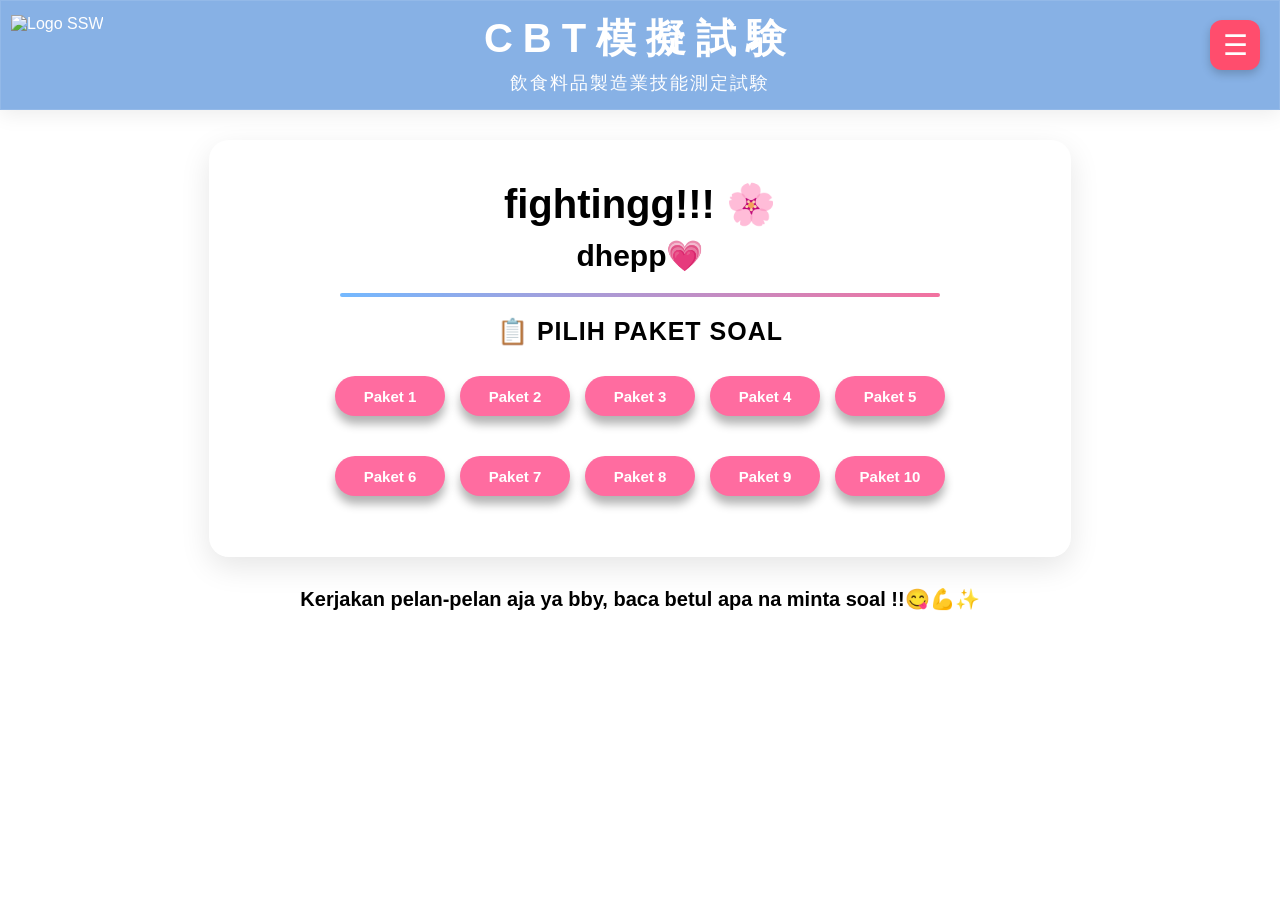
==== commit b8d1c1e3: "Add files via upload" ====
--- a/indexsimulasi.html
+++ b/indexsimulasi.html
@@ -3,7 +3,7 @@
 <html>
 <head>
   <meta name="viewport" content="width=device-width, initial-scale=1.0">
-<title>Simulasi Ujian SSW PM</title>
+<title>SIMULASI UJIAN</title>
 <link rel="stylesheet" href="stylesimulasi.css">
 
 </head>
@@ -23,8 +23,8 @@
        class="logo" 
        id="logo-utama">
   
-  <h1 id="header-text">WELCOME</h1>
-  <p id="header-sub">Simulasi Ujian SSW Pengolahan Makanan (CBT)</p>
+  <h1 id="header-text">CBT模擬試験</h1>
+  <p id="header-sub">飲食料品製造業技能測定試験</p>
 </div>
 
 
@@ -2924,8 +2924,1073 @@
     m: "Saat memotong daging dengan mesin pengiris (slicer) tanpa penutup pengaman, tangan kanan hampir terpotong oleh bilah yang berputar. Selain memasang penutup pengaman, cara memegang daging seperti apa yang baik untuk mencegah kecelakaan? Pilih satu jawaban yang benar."
   },
 ];
-const paket8 = []; const paket9 = [];
-const paket10 = [];
+const paket8 = 
+[
+  {
+    "t": "機械の刃や食材に直接触れる部分は、どのようにする必要がありますか。",
+    "p": [
+      "触れたままでも問題ありません。",
+      "洗浄後に消毒しなければいけません。",
+      "洗浄だけで十分です。"
+    ],
+    "b": 1,
+    "m": "Bagian yang menyentuh langsung bahan makanan atau pisau mesin harus diperlakukan bagaimana?"
+  },
+  {
+    "t": "ノロウイルスを消毒するために使うべき消毒液は何ですか。",
+    "p": [
+      "アルコール消毒液",
+      "酸素系漂白剤",
+      "次亜塩素酸ナトリウム溶液（200ppm）"
+    ],
+    "b": 2,
+    "m": "Cairan disinfektan apa yang harus digunakan untuk mendisinfeksi Norovirus?"
+  },
+  {
+    "t": "加熱調理後、食品をすぐに冷やさなければならない理由は何ですか。",
+    "p": [
+      "食品の栄養価が高くなるから",
+      "セレウス菌やウェルシュ菌が、加熱後に温度が下がる間に増えてしまうことがあるから",
+      "食品が冷たくなって食べやすくなるから"
+    ],
+    "b": 1,
+    "m": "Apa alasan makanan harus segera didinginkan setelah dimasak dengan pemanasan?"
+  },
+  {
+    "t": "セレウス菌が原因となる食中毒の症状は何ですか。",
+    "p": [
+      "頭痛、めまい、倦怠感",
+      "吐き気、おう吐、腹痛、下痢",
+      "発熱、咳、鼻水"
+    ],
+    "b": 1,
+    "m": "Apa gejala keracunan makanan yang disebabkan oleh bakteri Bacillus cereus (Cereus-kin)?"
+  },
+  {
+    "t": "カビの胞子について誤っているのはどれですか。",
+    "p": [
+      "カビの胞子はどこにでも存在している",
+      "カビの胞子は完全になくすことができない",
+      "カビの胞子は特定の場所にしか存在しない"
+    ],
+    "b": 2,
+    "m": "Mana pernyataan yang SALAH mengenai spora jamur?"
+  },
+  {
+    "t": "食中毒菌が食品中で増えないために必要な条件はどれですか。",
+    "p": [
+      "温度、水分、栄養",
+      "高温、高湿、栄養",
+      "低温、乾燥、栄養"
+    ],
+    "b": 0,
+    "m": "Mana kondisi yang diperlukan agar bakteri keracunan makanan tidak berkembang biak di dalam makanan?"
+  },
+  {
+    "t": "作業場に入る際、してはいけないことはどれですか。",
+    "p": [
+      "指輪やアクセサリーをつけて入る",
+      "爪を短く切る",
+      "作業に必要でないものを持ち込まない"
+    ],
+    "b": 0,
+    "m": "Apa hal yang TIDAK BOLEH dilakukan saat memasuki area kerja?"
+  },
+  {
+    "t": "作業場で正しく守るべきことはどれですか。",
+    "p": [
+      "作業服を正しく着用する",
+      "暑いときには帽子を脱ぐ",
+      "袖をまくって作業する"
+    ],
+    "b": 0,
+    "m": "Apa hal yang harus dipatuhi dengan benar di area kerja?"
+  },
+  {
+    "t": "「消費期限」とは何ですか。",
+    "p": [
+      "加工食品を未開封で決められた条件で保存した場合に、食べたり使ったりできる期間の最後の日",
+      "加工食品をどんな条件でも食べられる日",
+      "加工食品を開封後すぐに食べるべき日"
+    ],
+    "b": 0,
+    "m": "Apa yang dimaksud dengan 'Tanggal Kadaluarsa' (Shouhi Kigen)?"
+  },
+  {
+    "t": "アレルギー反応の症状ではないものはどれですか。",
+    "p": [
+      "かゆみやじんましん",
+      "体が急に強くなること",
+      "鼻水やくしゃみが止まらないこと"
+    ],
+    "b": 1,
+    "m": "Mana yang BUKAN merupakan gejala dari reaksi alergi?"
+  },
+  {
+    "t": "ヒスタミンの増加を防ぐために必要なことは何ですか。",
+    "p": [
+      "魚を洗わずに保存する",
+      "魚を常温で保管する",
+      "魚をすぐに冷蔵または冷凍する"
+    ],
+    "b": 2,
+    "m": "Apa yang diperlukan untuk mencegah peningkatan kadar histamin pada ikan?"
+  },
+  {
+    "t": "HACCPにおける「重要管理点（CCP）」について正しい説明はどれですか。",
+    "p": [
+      "単に食品の衛生管理だけでなく、最も重要な工程を管理するための基準を決定する",
+      "単一の管理点で十分に危害要因を取り除くことができる",
+      "すべての管理点が重要であるため、CCPは1つに絞られる"
+    ],
+    "b": 0,
+    "m": "Mana penjelasan yang benar mengenai 'Titik Kendali Kritis (CCP)' dalam HACCP?"
+  },
+  {
+    "t": "アレルギー物質を含む原材料を使った加工食品には、何を示す必要がありますか。",
+    "p": [
+      "特定原材料に準ずるもの（推奨）",
+      "特定原材料（義務）",
+      "原材料の産地"
+    ],
+    "b": 1,
+    "m": "Pada makanan olahan yang menggunakan bahan baku mengandung zat alergen, apa yang wajib dicantumkan?"
+  },
+  {
+    "t": "薬剤を使う殺菌について、次の中で正しいものはどれですか。",
+    "p": [
+      "薬剤をつかう殺菌は加熱処理が必要ない",
+      "薬剤を使う殺菌には薬剤の濃度と処理時間が重要である",
+      "薬剤を使う殺菌は、薬剤の種類に関係なく同じ効果がある"
+    ],
+    "b": 1,
+    "m": "Mengenai sterilisasi menggunakan bahan kimia (obat), mana hal yang benar berikut ini?"
+  },
+  {
+    "t": "冷蔵庫や冷凍庫の棚や床をどのように管理しますか。",
+    "p": [
+      "定期的に清掃して、清潔に保つ",
+      "使う前だけ掃除する",
+      "掃除は必要ない"
+    ],
+    "b": 0,
+    "m": "Bagaimana cara mengelola rak dan lantai pada kulkas atau freezer?"
+  },
+  {
+    "t": "「生物的危害要因」の中で、病気の原因となる細菌やウイルスは何と呼ばれますか。",
+    "p": [
+      "有害生物",
+      "病原性微生物",
+      "殺菌微生物"
+    ],
+    "b": 1,
+    "m": "Di antara 'bahaya biologis', bakteri dan virus yang menyebabkan penyakit disebut apa?"
+  },
+  {
+    "t": "HACCPとは、製品の安全のために何をすることですか。正しいものを一つ選びなさい。",
+    "p": [
+      "完成した製品を検査する",
+      "原材料の受け入れを集中力に管理する",
+      "危険要因を明確にして重要点を管理する"
+    ],
+    "b": 2,
+    "m": "Apa yang dimaksud dengan HACCP demi keselamatan produk? Pilihlah satu jawaban yang benar."
+  },
+  {
+    "t": "食品製造工場で発生する労働災害の約60％はどの3つの事故ですか。",
+    "p": [
+      "転倒、はさまれ、巻き込まれ",
+      "転倒、はさまれ・巻き込まれ、切れ・こすれ",
+      "切れ、こすれ、転倒"
+    ],
+    "b": 1,
+    "m": "Sekitar 60% kecelakaan kerja yang terjadi di pabrik manufaktur makanan adalah tiga kecelakaan yang mana?"
+  },
+  {
+    "t": "機械や器具を洗浄するときに、どのようにしますか。正しいものを一つ選びなさい。",
+    "p": [
+      "洗浄剤の濃度を確認する",
+      "洗浄する部分を、日によって変える",
+      "洗浄剤で洗った後、洗い流さずに乾かす"
+    ],
+    "b": 0,
+    "m": "Saat mencuci mesin atau peralatan, apa yang harus dilakukan? Pilihlah satu jawaban yang benar."
+  },
+  {
+    "t": "繰り返して重いものを運ぶと、どのようなことが起こる可能性がありますか。",
+    "p": [
+      "腰痛になりやすくなる",
+      "肩こりが解消される",
+      "体が健康になる"
+    ],
+    "b": 0,
+    "m": "Jika memindahkan barang berat secara berulang-ulang, kemungkinan apa yang dapat terjadi?"
+  },
+  {
+    "t": "作業中の行動について、間違っているものを一つ選びなさい。",
+    "p": [
+      "危険な作業をしている人を見たら、声をかける",
+      "危険な場所を見つけたら、責任者にすぐに報告する",
+      "作業場を離れる時間が短い時は、黙って離れてもいい"
+    ],
+    "b": 2,
+    "m": "Mengenai tindakan selama bekerja, pilihlah satu jawaban yang SALAH."
+  },
+  {
+    "t": "食中毒菌がほとんど増えない温度は何度以下ですか。",
+    "p": [
+      "-5℃以下",
+      "4℃以下",
+      "10℃以下"
+    ],
+    "b": 1,
+    "m": "Berapa derajat suhu di mana bakteri keracunan makanan hampir tidak dapat berkembang biak?"
+  },
+  {
+    "t": "食品の危害要因を分析し、製造する食品に危害要因が含まれないようにするために必要な管理方法を判断するのは、次のうちどれですか。",
+    "p": [
+      "食品添加物の選定",
+      "ハザード分析と重要管理点（HACCP）",
+      "製造過程の温度管理"
+    ],
+    "b": 1,
+    "m": "Mana di antara berikut yang menganalisis bahaya pangan dan menentukan metode kendali yang diperlukan agar bahaya tidak terbawa ke produk makanan?"
+  },
+  {
+    "t": "ゴミを作業場から出す際に気をつけるべきことは何ですか。",
+    "p": [
+      "ゴミを出した後、清掃や消毒を行わないこと",
+      "ゴミを出すために通路を使った後、掃除・洗浄・消毒を行うこと",
+      "ゴミを出すために通路を使う時間を長くすること"
+    ],
+    "b": 1,
+    "m": "Apa yang harus diperhatikan saat membuang sampah keluar dari area kerja?"
+  },
+  {
+    "t": "食肉、魚介類は何度以下で保管すればいいですか。",
+    "p": [
+      "4℃以下",
+      "7℃以下",
+      "15℃以下"
+    ],
+    "b": 0,
+    "m": "Daging dan produk laut sebaiknya disimpan pada suhu berapa derajat ke bawah?"
+  },
+  {
+    "t": "次の中で、口の中やのどに傷ができる物理的危害要因ではないものはどれですか。",
+    "p": [
+      "虫や髪の毛、紙片",
+      "金属の破片",
+      "ガラスの破片"
+    ],
+    "b": 0,
+    "m": "Mana di antara berikut yang BUKAN merupakan bahaya fisik yang dapat melukai bagian dalam mulut atau tenggorokan?"
+  },
+  {
+    "t": "動いている機械に挟まれたり、巻き込まれたりする事故を防ぐためには、どうすればよいですか。間違っているものを一つ選びなさい。",
+    "p": [
+      "機械の清掃、修理は、機械を止めてから行う",
+      "作業に邪魔な時は、機械の囲いや安全装置をはずす",
+      "機械を止めた時は、「修理中」などの表示で周囲に知らせる"
+    ],
+    "b": 1,
+    "m": "Bagaimana cara mencegah kecelakaan terjepit atau tergulung mesin yang sedang bergerak? Pilihlah satu jawaban yang SALAH."
+  },
+  {
+    "t": "手を洗う必要がない場合はどれですか。",
+    "p": [
+      "食品に直接触れる作業を始める前",
+      "生の食品に触れた後、他の食品や器具に触れる前",
+      "作業中に何も触らない場合"
+    ],
+    "b": 2,
+    "m": "Kapan kondisi di mana Anda TIDAK PERLU mencuci tangan?"
+  },
+  {
+    "t": "プラスチックについて正しいことはどれですか。",
+    "p": [
+      "プラスチックはX線では見つけにくいため、X線検出機を使用することが重要です",
+      "プラスチックはX線では見つけにくいため、機械や設備から食品に混入しないようにしなければいけません",
+      "プラスチックはX線で簡単に探すことができるため、特別な対策は不要です"
+    ],
+    "b": 1,
+    "m": "Mana hal yang benar mengenai material plastik?"
+  },
+  {
+    "t": "食品製造業者が実施する微生物検査において、一般的に調べられるものはどれですか。",
+    "p": [
+      "一般生菌数、大腸菌、大腸菌群",
+      "脂肪分、糖分、塩分",
+      "ビタミンC含量、カルシウム含量"
+    ],
+    "b": 0,
+    "m": "Dalam pemeriksaan mikroba yang dilakukan oleh produsen makanan, apa yang umumnya diperiksa?"
+  },
+  {
+    "t": "「冷凍」とは、次のどれを指しますか。",
+    "p": [
+      "食品を加熱して保存性を高めること",
+      "食品を冷やして凍らせることで保存性を高めること",
+      "食品を保存するために常に温かい状態に保つこと"
+    ],
+    "b": 1,
+    "m": "Apa yang dimaksud dengan proses pembekuan (Reitou)?"
+  },
+  {
+    "t": "10％の次亜塩素酸ナトリウム（NaClO）溶液があります。200ppm（0.02％）の次亜塩素酸ナトリウム溶液を1L作るとき、この溶液と水はそれぞれ何ml必要ですか。正しいものを一つ選びなさい。",
+    "p": [
+      "溶液：1ml、水：999ml",
+      "溶液：2ml、水：998ml",
+      "溶液：10ml、水：990ml"
+    ],
+    "b": 1,
+    "m": "Terdapat larutan natrium hipoklorit (NaClO) 10%. Saat membuat 1L larutan natrium hipoklorit dengan kadar 200ppm (0.02%), berapa ml larutan induk dan air yang masing-masing dibutuhkan?"
+  },
+  {
+    "t": "500グラムのそうめんを作るためには、300グラムの小麦粉が必要です。では、3キログラムの小麦粉からどれだけのそうめんを作ることができるでしょうか。",
+    "p": [
+      "3キログラムのそうめん",
+      "5キログラムのそうめん",
+      "10キログラムのそうめん"
+    ],
+    "b": 1,
+    "m": "Untuk membuat 500 gram mi Somen, dibutuhkan 300 gram tepung terigu. Jika ada 3 kilogram tepung terigu, berapa banyak mi Somen yang bisa dibuat?"
+  },
+  {
+    "t": "作業台でパンをスライスしている際、手でパンを押さえながらスライスしていたため、指がスライサーの刃に触れそうになりました。この事故を防ぐために、何をすればいいですか。正しいものを一つ選びなさい。",
+    "img": "https://lh3.googleusercontent.com/d/1_K_t9heSA6xCaacBgnDbx-8XVkTdNx6K",
+    "p": [
+      "スライサーを使用する際は、押し板を使用してパンを押し出す",
+      "スライサーを使用する際は、両手を使ってパンを押し出す",
+      "スライサーを使用する際は、左手を使ってパンを押し出す"
+    ],
+    "b": 0,
+    "m": "Saat mengiris roti di atas meja kerja menggunakan tangan untuk mendorong roti, jari hampir menyentuh pisau pemotong (slicer). Untuk mencegah kecelakaan ini, apa yang sebaiknya dilakukan?"
+  },
+  {
+    "t": "用具を専用のボックスに保管する理由は何ですか。正しいものを選びなさい。",
+    "img": "https://lh3.googleusercontent.com/d/1qFy1YtV-lPH5kFa6xbeJ8hndsmdou5l8",
+    "p": [
+      "飾るためです",
+      "ネジや壊れた用具が製品に混入しないためです",
+      "どこに保管しているかすぐわかるためです"
+    ],
+    "b": 1,
+    "m": "Apa alasan menyimpan peralatan kerja di dalam kotak khusus? Pilihlah jawaban yang benar."
+  },
+  {
+    "t": "清掃用具の整理整頓について、正しいものを選びなさい。",
+    "img": "https://lh3.googleusercontent.com/d/100ZAE7IsBWY3cGVNhHNRTrtH8puqH3BE",
+    "p": [
+      "スポンジなどの清掃用具を「濡れたまま」「汚れたまま」にしておく",
+      "食品からできるだけ離れた、風通しの良い場所に保管する",
+      "ナイフと一緒に保管する"
+    ],
+    "b": 1,
+    "m": "Mengenai kerapian dan keteraturan alat-alat pembersih, pilihlah jawaban yang benar."
+  },
+  {
+    "t": "なぜパイプの下も清掃しなければならないのですか。",
+    "img": "https://lh3.googleusercontent.com/d/1QVKLSOPw-8HknLruNUGh2z5tODCTdxIa",
+    "p": [
+      "誰も清掃しないところだから",
+      "食中毒のおそれがあるから",
+      "カビなどの微生物や虫が発生するおそれがあるから"
+    ],
+    "b": 2,
+    "m": "Mengapa bagian bawah pipa juga harus dibersihkan?"
+  },
+  {
+    "t": "どのような状況で事故が発生したのですか。",
+    "img": "https://lh3.googleusercontent.com/d/1rgYfYp-kzxFoVmqyNd5YO1ZWqBeS0aG-",
+    "p": [
+      "フォークリフトが通過する際に、横から来た人とぶつかりそうになった",
+      "倉庫の入り口でフォークリフトが停止していた",
+      "フォークリフトが荷物を運んでいる最中に障害物にぶつかった"
+    ],
+    "b": 0,
+    "m": "(Berdasarkan gambar ilustrasi) Dalam situasi seperti apa kecelakaan tersebut hampir terjadi?"
+  },
+  {
+    "t": "熱中症を防ぐための対策として正しいものはどれですか。",
+    "img": "https://lh3.googleusercontent.com/d/19S3EMYIkeO8tLtaR2gXof8uGGqK_C0K5",
+    "p": [
+      "気温や湿度が高いときは、休憩せずに作業を続ける",
+      "汗を吸って乾きやすい衣服を着用する",
+      "冷たい飲み物を避ける"
+    ],
+    "b": 1,
+    "m": "Mana tindakan yang benar sebagai langkah untuk mencegah sengatan panas (heatstroke/netchuusho)?"
+  },
+  {
+    "t": "以下の写真は、棚から商品を取り出し、手で持って降りようとしたときに、脚立がぐらついてバランスを崩し、落ちそうになった様子です。この事故を防ぐために、どうしたらいいですか。正しいものを一つ選びなさい。",
+    "img": "https://lh3.googleusercontent.com/d/10Fpvn5HvAZCBZHdL_rPRIsqPgjO8XcWR",
+    "p": [
+      "脚立は、必ず開き止めをセットして使用する",
+      "降りるときに両手で脚立をつかむため、商品を床に投げる",
+      "脚立は危険なので、できるだけ使わないようにする"
+    ],
+    "b": 0,
+    "m": "Foto berikut memperlihatkan keadaan seseorang yang hampir jatuh dari tangga lipat karena tangga goyah saat mengambil barang dari rak dan membawanya turun. Apa yang harus dilakukan untuk mencegah kecelakaan ini?"
+  }
+];
+const paket9 = [
+  {
+    "t": "消<ruby>費<rt>ひ</rt></ruby>者<ruby>に<rt></rt></ruby>安<ruby>全<rt>ぜん</rt></ruby>な食<ruby>品<rt>ひん</rt></ruby>を提<ruby>供<rt>きょう</rt></ruby>するためには、3条<ruby>件<rt>けん</rt></ruby>が必<ruby>要<rt>よう</rt></ruby>です。食<ruby>品<rt>ひん</rt></ruby>の衛<ruby>生<rt>せい</rt></ruby>的<ruby>取<rt>とり</rt></ruby>扱<ruby>い<rt>あつかい</rt></ruby>ときれいな製<ruby>造<rt>ぞう</rt></ruby>環<ruby>境<rt>きょう</rt></ruby>のほかに、もう一つの条<ruby>件<rt>けん</rt></ruby>は何ですか。",
+    "p": [
+      "安<ruby>全<rt>ぜん</rt></ruby>な原<ruby>材<rt>ざい</rt></ruby>料<ruby>料<rt>りょう</rt></ruby>",
+      "効<ruby>果<rt>か</rt></ruby>的なコスト削<ruby>減<rt>げん</rt></ruby>方<ruby>法<rt>ほう</rt></ruby>",
+      "生<ruby>産<rt>さん</rt></ruby>希<ruby>望<rt>ぼう</rt></ruby>と生<ruby>産<rt>さん</rt></ruby>施<ruby>設<rt>せつ</rt></ruby>の面<ruby>積<rt>せき</rt></ruby>"
+    ],
+    "b": 0,
+    "m": "Untuk menyediakan makanan yang aman bagi konsumen, diperlukan 3 syarat. Selain penanganan makanan yang higienis dan lingkungan produksi yang bersih, apa syarat yang satu lagi?"
+  },
+  {
+    "t": "下<ruby>記<rt>き</rt></ruby>のうち、牡<ruby>蠣<rt>かき</rt></ruby>などの二<ruby>枚<rt>まい</rt></ruby>貝<ruby>に<rt></rt></ruby>存<ruby>在<rt>ざい</rt></ruby>し、感<ruby>染<rt>せん</rt></ruby>した人<ruby>が<rt></rt></ruby>調<ruby>理<rt>り</rt></ruby>した食<ruby>品<rt>ひん</rt></ruby>や水<ruby>から<rt></rt></ruby>広<ruby>がりやすい<rt></rt></ruby>食<ruby>中<rt>ちゅう</rt></ruby>毒<ruby>の<rt></rt></ruby>原<ruby>因<rt>いん</rt></ruby>はどれですか。",
+    "p": [
+      "黄<ruby>色<rt>おうしょく</rt></ruby>ブドウ球<ruby>菌<rt>きん</rt></ruby>",
+      "サルモネラ菌<ruby>菌<rt>きん</rt></ruby>",
+      "ノロウイルス"
+    ],
+    "b": 2,
+    "m": "Di antara berikut ini, manakah penyebab keracunan makanan yang ada pada kerang-kerangan seperti tiram dan mudah menyebar dari makanan atau air yang dikelola oleh orang yang terinfeksi?"
+  },
+  {
+    "t": "食<ruby>中<rt>ちゅう</rt></ruby>毒<ruby>の<rt></rt></ruby>原<ruby>因<rt>いん</rt></ruby>となる微<ruby>生<rt>せい</rt></ruby>物<ruby>を<rt></rt></ruby>防<ruby>ぐ<rt></rt></ruby>ために、三つの原<ruby>則<rt>そく</rt></ruby>を守<ruby>らなければ<rt></rt></ruby>なりません。「ころす」「増<ruby>やさない<rt>ふやさない</rt></ruby>」のほかに、もう一つは何ですか。",
+    "p": [
+      "汚<ruby>染<rt>せん</rt></ruby>させない",
+      "つけない",
+      "増<ruby>殖<rt>しょく</rt></ruby>させない"
+    ],
+    "b": 1,
+    "m": "Untuk mencegah mikroorganisme penyebab keracunan makanan, tiga prinsip harus dipatuhi. Selain \"membunuh\" dan \"tidak membiarkan berkembang biak (meningkat)\", apa yang satu lagi?"
+  },
+  {
+    "t": "カンピロバクター属<ruby>菌<rt>きん</rt></ruby>による食<ruby>中<rt>ちゅう</rt></ruby>毒<ruby>の<rt></rt></ruby>原<ruby>因<rt>いん</rt></ruby>になる食<ruby>品<rt>ひん</rt></ruby>はどれですか。",
+    "p": [
+      "野<ruby>菜<rt>さい</rt></ruby>",
+      "鶏<ruby>肉<rt>にく</rt></ruby>",
+      "魚<ruby>介<rt>かい</rt></ruby>類"
+    ],
+    "b": 1,
+    "m": "Makanan manakah yang menjadi penyebab keracunan makanan akibat bakteri genus Campylobacter?"
+  },
+  {
+    "t": "カビが生<ruby>え<rt></rt></ruby>た食<ruby>品<rt>ひん</rt></ruby>はどうすればいいですか。",
+    "p": [
+      "そのまま使<ruby>っ<rt></rt></ruby>てもよい",
+      "必<ruby>ず<rt></rt></ruby>使<ruby>わ<rt></rt></ruby>ない",
+      "洗<ruby>っ<rt></rt></ruby>てから使<ruby>う<rt></rt></ruby>"
+    ],
+    "b": 1,
+    "m": "Apa yang harus dilakukan terhadap makanan yang sudah berjamur?"
+  },
+  {
+    "t": "アニサキスがついている魚<ruby>介<rt>かい</rt></ruby>類<ruby>を<rt></rt></ruby>生<ruby>で<rt></rt></ruby>食<ruby>べ<rt></rt></ruby>ると、どんな症<ruby>状<rt>じょう</rt></ruby>が出<ruby>ます<rt></rt></ruby>か。",
+    "p": [
+      "激<ruby>しい<rt>はげしい</rt></ruby>腹<ruby>痛<rt>つう</rt></ruby>",
+      "頭<ruby>痛<rt>つう</rt></ruby>",
+      "喉<ruby>の<rt></rt></ruby>痛<ruby>み<rt></rt></ruby>"
+    ],
+    "b": 0,
+    "m": "Gejala apa yang muncul jika memakan produk laut yang ditempati Anisakis dalam keadaan mentah?"
+  },
+  {
+    "t": "微<ruby>生<rt>せい</rt></ruby>物<ruby>が<rt></rt></ruby>増<ruby>殖<rt>しょく</rt></ruby>しにくい環<ruby>境<rt>きょう</rt></ruby>はどれですか。正<ruby>しい<rt>ただしい</rt></ruby>ものを一つ選<ruby>び<rt></rt></ruby>なさい。",
+    "p": [
+      "30℃〜40℃で、湿<ruby>度<rt>ど</rt></ruby>が髙<ruby>く<rt></rt></ruby>、汚<ruby>れ<rt></rt></ruby>ている環<ruby>境<rt>きょう</rt></ruby>",
+      "4℃以<ruby>下<rt>か</rt></ruby>で、汚<ruby>れ<rt></rt></ruby>がなく、乾<ruby>燥<rt>そう</rt></ruby>している環<ruby>境<rt>きょう</rt></ruby>",
+      "室<ruby>温<rt>おん</rt></ruby>であり、汚<ruby>れ<rt></rt></ruby>ている環<ruby>境<rt>きょう</rt></ruby>"
+    ],
+    "b": 1,
+    "m": "Manakah lingkungan di mana mikroorganisme sulit berkembang biak? Pilih satu yang benar."
+  },
+  {
+    "t": "作<ruby>業<rt>ぎょう</rt></ruby>服<ruby>に<rt></rt></ruby>ついて何<ruby>を<rt></rt></ruby>注<ruby>意<rt>い</rt></ruby>しなければなりませんか。間<ruby>違<rt>ちが</rt></ruby>っているものを一つ選<ruby>び<rt></rt></ruby>なさい。",
+    "p": [
+      "ポケットやボタンがついている服<ruby>を<rt></rt></ruby>着<ruby>る<rt></rt></ruby>",
+      "汚<ruby>れていない<rt></rt></ruby>作<ruby>業<rt>ぎょう</rt></ruby>服<ruby>と<rt></rt></ruby>汚<ruby>れた<rt></rt></ruby>作<ruby>業<rt>ぎょう</rt></ruby>服<ruby>が<rt></rt></ruby>ロッカーでくっつかないようにする",
+      "上<ruby>着<rt>ぎ</rt></ruby>のすそをズボンに入<ruby>れる<rt></rt></ruby>"
+    ],
+    "b": 0,
+    "m": "Apa yang harus diperhatikan mengenai pakaian kerja? Pilih satu yang salah."
+  },
+  {
+    "t": "作<ruby>業<rt>ぎょう</rt></ruby>する前<ruby>に<rt></rt></ruby>何<ruby>を<rt></rt></ruby>確<ruby>認<rt>にん</rt></ruby>しなければなりませんか。",
+    "p": [
+      "作<ruby>業<rt>ぎょう</rt></ruby>場<ruby>所<rt>しょ</rt></ruby>と作<ruby>業<rt>ぎょう</rt></ruby>内<ruby>容<rt>よう</rt></ruby>",
+      "一<ruby>緒<rt>しょ</rt></ruby>に働<ruby>く<rt></rt></ruby>人<ruby>の<rt></rt></ruby>名<ruby>前<rt>まえ</rt></ruby>",
+      "消<ruby>毒<rt>どく</rt></ruby>液<ruby>を<rt></rt></ruby>置<ruby>く<rt></rt></ruby>場<ruby>所<rt>しょ</rt></ruby>"
+    ],
+    "b": 0,
+    "m": "Apa yang harus dipastikan sebelum melakukan pekerjaan?"
+  },
+  {
+    "t": "エアシャワーに入<ruby>る<rt></rt></ruby>のは何<ruby>の<rt></rt></ruby>ためですか。",
+    "p": [
+      "消<ruby>毒<rt>どく</rt></ruby>するため",
+      "髪<ruby>の<rt></rt></ruby>毛<ruby>や<rt></rt></ruby>ほこりを落<ruby>とす<rt></rt></ruby>ため",
+      "体<ruby>を<rt></rt></ruby>きれいにするため"
+    ],
+    "b": 1,
+    "m": "Apa tujuan masuk ke dalam air shower?"
+  },
+  {
+    "t": "5S活<ruby>動<rt>どう</rt></ruby>は、製<ruby>品<rt>ひん</rt></ruby>の安<ruby>全<rt>ぜん</rt></ruby>・品<ruby>質<rt>しつ</rt></ruby>保<ruby>持<rt>じ</rt></ruby>につながる一<ruby>般<rt>ぱん</rt></ruby>衛<ruby>生<rt>せい</rt></ruby>管<ruby>理<rt>り</rt></ruby>の利<ruby>点<rt>てん</rt></ruby>で重<ruby>要<rt>よう</rt></ruby>な活<ruby>動<rt>どう</rt></ruby>です。5Sは「整<ruby>理<rt>り</rt></ruby>」「整<ruby>頓<rt>とん</rt></ruby>」「清<ruby>掃<rt>そう</rt></ruby>」「習<ruby>慣<rt>かん</rt></ruby>」と、もう一つは何ですか。",
+    "p": [
+      "清<ruby>潔<rt>けつ</rt></ruby>",
+      "しつけ",
+      "仕<ruby>方<rt>かた</rt></ruby>"
+    ],
+    "b": 0,
+    "m": "Aktivitas 5S adalah aktivitas penting dalam manajemen higiene umum yang mengarah pada menjaga keselamatan dan kualitas produk. 5S terdiri dari Seiri (Ringkas), Seiton (Rapi), Seiso (Resik), Shitsukan (Habit/Shitsuke), dan satu lagi apa?"
+  },
+  {
+    "t": "作<ruby>業<rt>ぎょう</rt></ruby>者<ruby>が<rt></rt></ruby>移<ruby>動<rt>どう</rt></ruby>中<ruby>に<rt></rt></ruby>フォークリフトとぶつかると、どんなことが起<ruby>こり<rt></rt></ruby>ますか。",
+    "p": [
+      "作<ruby>業<rt>ぎょう</rt></ruby>者<ruby>が<rt></rt></ruby>けがをすることがある",
+      "作<ruby>業<rt>ぎょう</rt></ruby>者<ruby>は<rt></rt></ruby>すぐに回<ruby>復<rt>ふく</rt></ruby>する",
+      "作<ruby>業<rt>ぎょう</rt></ruby>者<ruby>は<rt></rt></ruby>必<ruby>ず<rt></rt></ruby>避<ruby>けられる<rt></rt></ruby>"
+    ],
+    "b": 0,
+    "m": "Apa yang akan terjadi jika pekerja bertabrakan dengan forklift saat sedang bergerak/berpindah?"
+  },
+  {
+    "t": "食<ruby>品<rt>ひん</rt></ruby>衛<ruby>生<rt>せい</rt></ruby>法<ruby>の<rt></rt></ruby>規<ruby>定<rt>てい</rt></ruby>では、冷<ruby>凍<rt>とう</rt></ruby>庫<ruby>の<rt></rt></ruby>基<ruby>準<rt>じゅん</rt></ruby>温<ruby>度<rt>ど</rt></ruby>はどれですか。",
+    "p": [
+      "4℃以<ruby>下<rt>か</rt></ruby>",
+      "10℃以<ruby>下<rt>か</rt></ruby>",
+      "-15℃以<ruby>下<rt>か</rt></ruby>"
+    ],
+    "b": 2,
+    "m": "Berdasarkan ketentuan Undang-Undang Sanitasi Makanan, manakah suhu standar untuk freezer?"
+  },
+  {
+    "t": "石<ruby>や<rt></rt></ruby>ガラスなどを検<ruby>査<rt>さ</rt></ruby>する機<ruby>械<rt>かい</rt></ruby>はどれですか。",
+    "p": [
+      "金<ruby>属<rt>ぞく</rt></ruby>検<ruby>出<rt>しゅつ</rt></ruby>器<ruby>器<rt>き</rt></ruby>",
+      "X線<ruby>異<rt>い</rt></ruby>物<ruby>検<rt>しゅつ</rt></ruby>器<ruby>器<rt>き</rt></ruby>",
+      "金<ruby>属<rt>ぞく</rt></ruby>検<ruby>出<rt>しゅつ</rt></ruby>器<ruby>、<rt></rt></ruby>X線<ruby>異<rt>い</rt></ruby>物<ruby>検<rt>しゅつ</rt></ruby>器<ruby>器<rt>き</rt></ruby>"
+    ],
+    "b": 1,
+    "m": "Mesin manakah yang mendeteksi benda asing seperti batu atau kaca?"
+  },
+  {
+    "t": "主<ruby>な<rt></rt></ruby>冷<ruby>却<rt>かく</rt></ruby>方<ruby>法<rt>ほう</rt></ruby>はどれですか。間<ruby>違<rt>ちが</rt></ruby>っているものを一つ選<ruby>び<rt></rt></ruby>なさい。",
+    "p": [
+      "風<ruby>を<rt></rt></ruby>当<ruby>てて<rt></rt></ruby>冷<ruby>やす<rt></rt></ruby>方<ruby>法<rt>ほう</rt></ruby>",
+      "冷<ruby>水<rt>すい</rt></ruby>で冷<ruby>やす<rt></rt></ruby>方<ruby>法<rt>ほう</rt></ruby>",
+      "製<ruby>氷<rt>ひょう</rt></ruby>機<ruby>に<rt></rt></ruby>入<ruby>れて<rt></rt></ruby>冷<ruby>やす<rt></rt></ruby>方<ruby>法<rt>ほう</rt></ruby>"
+    ],
+    "b": 2,
+    "m": "Manakah metode pendinginan yang utama? Pilih satu yang salah."
+  },
+  {
+    "t": "生<ruby>物<rt>ぶつ</rt></ruby>的<ruby>危<rt>き</rt></ruby>害<ruby>要<rt>よう</rt></ruby>因<ruby>に<rt></rt></ruby>含<ruby>まれる<rt></rt></ruby>ものはどれですか。",
+    "p": [
+      "食<ruby>中<rt>ちゅう</rt></ruby>毒<ruby>の<rt></rt></ruby>原<ruby>因<rt>いん</rt></ruby>となる細<ruby>菌<rt>きん</rt></ruby>やウイルス、寄<ruby>生<rt>せい</rt></ruby>虫、カビ",
+      "人<ruby>工<rt>こう</rt></ruby>的<ruby>な<rt></rt></ruby>危<ruby>害<rt>き</rt></ruby>要<ruby>因<rt>in</rt></ruby>",
+      "食<ruby>品<rt>ひん</rt></ruby>の保<ruby>存<rt>ぞん</rt></ruby>方<ruby>法<rt>ほう</rt></ruby>"
+    ],
+    "b": 0,
+    "m": "Apa yang termasuk ke dalam faktor bahaya biologis?"
+  },
+  {
+    "t": "アレルギーの発<ruby>症<rt>しょう</rt></ruby>件<ruby>数<rt>すう</rt></ruby>が特<ruby>に<rt></rt></ruby>多<ruby>い<rt></rt></ruby>8種<ruby>類<rt>るい</rt></ruby>の食<ruby>品<rt>ひん</rt></ruby>はどれですか。",
+    "p": [
+      "くるみ、そば、卵<ruby>卵<rt>たまご</rt></ruby>、落<ruby>花<rt>か</rt></ruby>生、小<ruby>麦<rt>むぎ</rt></ruby>、たまねぎ、えび、牛<ruby>肉<rt>にく</rt></ruby>",
+      "えび、かに、牡<ruby>蠣<rt>かき</rt></ruby>、にんじん、牛<ruby>肉<rt>にく</rt></ruby>、りんご、オレンジ、くるみ",
+      "くるみ、えび、かに、小<ruby>麦<rt>むぎ</rt></ruby>、そば、卵<ruby>卵<rt>たまご</rt></ruby>、乳<ruby>乳<rt>にゅう</rt></ruby>、落<ruby>花<rt>か</rt></ruby>生"
+    ],
+    "b": 2,
+    "m": "Manakah 8 jenis makanan yang memiliki jumlah kasus kejadian alergi paling banyak?"
+  },
+  {
+    "t": "薬<ruby>剤<rt>ざい</rt></ruby>の管<ruby>理<rt>り</rt></ruby>について、間<ruby>違<rt>ちが</rt></ruby>っているものを一つ選<ruby>び<rt></rt></ruby>なさい。",
+    "p": [
+      "どこで保<ruby>管<rt>かん</rt></ruby>しても良い",
+      "薬<ruby>剤<rt>ざい</rt></ruby>の使<ruby>用<rt>よう</rt></ruby>量や残った量を内<ruby>出<rt>しゅつ</rt></ruby>庫<ruby>台<rt>だい</rt></ruby>帳<ruby>に<rt></rt></ruby>書いて記<ruby>録<rt>ろく</rt></ruby>する",
+      "薬<ruby>剤<rt>ざい</rt></ruby>の容<ruby>器<rt>き</rt></ruby>には、必<ruby>ず<rt></rt></ruby>薬<ruby>剤<rt>ざい</rt></ruby>名、使<ruby>用<rt>よう</rt></ruby>方<ruby>法<rt>ほう</rt></ruby>などを書く"
+    ],
+    "b": 0,
+    "m": "Mengenai manajemen bahan kimia (obat-obatan), pilih satu yang salah."
+  },
+  {
+    "t": "食<ruby>品<rt>ひん</rt></ruby>製<ruby>造<rt>ぞう</rt></ruby>工<ruby>場<rt>じょう</rt></ruby>で交<ruby>差<rt>さ</rt></ruby>汚<ruby>染<rt>せん</rt></ruby>を防<ruby>止<rt>し</rt></ruby>するために行<ruby>われる<rt></rt></ruby>管<ruby>理<rt>り</rt></ruby>方<ruby>法<rt>ほう</rt></ruby>は何ですか。",
+    "p": [
+      "自<ruby>動<rt>どう</rt></ruby>掃<ruby>除<rt>じ</rt></ruby>ロボットの導<ruby>入<rt>にゅう</rt></ruby>",
+      "区<ruby>分<rt>ぶん</rt></ruby>衛<ruby>生<rt>せい</rt></ruby>管<ruby>理<rt>り</rt></ruby>（ゾーニング）",
+      "工<ruby>場<rt>じょう</rt></ruby>内<ruby>に<rt></rt></ruby>ペットを置<ruby>く<rt></rt></ruby>こと"
+    ],
+    "b": 1,
+    "m": "Apa metode manajemen yang dilakukan untuk mencegah kontaminasi silang di pabrik pembuatan makanan?"
+  },
+  {
+    "t": "HACCPによる衛<ruby>生<rt>せい</rt></ruby>管<ruby>理<rt>り</rt></ruby>において、危<ruby>害<rt>き</rt></ruby>要<ruby>因<rt>いん</rt></ruby>を分<ruby>析<rt>せき</rt></ruby>する方<ruby>法<rt>ほう</rt></ruby>はどれですか。",
+    "p": [
+      "食<ruby>品<rt>ひん</rt></ruby>の栄<ruby>養<rt>よう</rt></ruby>価を調<ruby>べる<rt></rt></ruby>",
+      "食<ruby>品<rt>ひん</rt></ruby>の原<ruby>材<rt>ざい</rt></ruby>料や製<ruby>造<rt>ぞう</rt></ruby>工<ruby>程<rt>てい</rt></ruby>を調<ruby>べ<rt></rt></ruby>、危<ruby>害<rt>き</rt></ruby>要<ruby>因<rt>in</rt></ruby>を分<ruby>析<rt>せき</rt></ruby>する",
+      "食<ruby>品<rt>ひん</rt></ruby>の賞<ruby>味<rt>み</rt></ruby>期<ruby>限<rt>げん</rt></ruby>を決<ruby>定<rt>てい</rt></ruby>する"
+    ],
+    "b": 1,
+    "m": "Dalam manajemen higiene berdasarkan HACCP, manakah metode untuk menganalisis faktor bahaya?"
+  },
+  {
+    "t": "食<ruby>中<rt>ちゅう</rt></ruby>毒<ruby>予<rt>ぼう</rt></ruby>防<ruby>の<rt></rt></ruby>基<ruby>本<rt>ほん</rt></ruby>原<ruby>則<rt>そく</rt></ruby>の一つはどれですか。",
+    "p": [
+      "食<ruby>品<rt>ひん</rt></ruby>に食<ruby>中<rt>ちゅう</rt></ruby>毒<ruby>菌<rt>きん</rt></ruby>を「つけない」",
+      "食<ruby>品<rt>ひん</rt></ruby>を生<ruby>で<rt></rt></ruby>食<ruby>べる<rt></rt></ruby>",
+      "食<ruby>品<rt>ひん</rt></ruby>を冷<ruby>凍<rt>とう</rt></ruby>保<ruby>存<rt>ぞん</rt></ruby>しない"
+    ],
+    "b": 0,
+    "m": "Manakah salah satu prinsip dasar pencegahan keracunan makanan?"
+  },
+  {
+    "t": "HACCPにおいて作<ruby>業<rt>ぎょう</rt></ruby>現<ruby>場<rt>ば</rt></ruby>に任<ruby>せて<rt></rt></ruby>いる重<ruby>要<rt>よう</rt></ruby>なことは何ですか。間<ruby>違<rt>ちが</rt></ruby>っているものを一つ選<ruby>び<rt></rt></ruby>なさい。",
+    "p": [
+      "モニタリング結<ruby>果<rt>か</rt></ruby>を知<ruby>る<rt></rt></ruby>",
+      "管<ruby>理<rt>り</rt></ruby>基<ruby>準<rt>じゅん</rt></ruby>の設<ruby>定<rt>てい</rt></ruby>値を知<ruby>る<rt></rt></ruby>",
+      "重<ruby>要<rt>よう</rt></ruby>管<ruby>理<rt>り</rt></ruby>点<ruby>を<rt></rt></ruby>監<ruby>視<rt>し</rt></ruby>する"
+    ],
+    "b": 0,
+    "m": "Apa hal penting yang diserahkan kepada area kerja dalam HACCP? Pilih satu yang salah."
+  },
+  {
+    "t": "決<ruby>め<rt></rt></ruby>られた作<ruby>業<rt>ぎょう</rt></ruby>手<ruby>順<rt>じゅん</rt></ruby>を守<ruby>る<rt></rt></ruby>際の注<ruby>意<rt>い</rt></ruby>事<ruby>項<rt>こう</rt></ruby>として、間<ruby>違<rt>ちが</rt></ruby>っているものを一つ選<ruby>び<rt></rt></ruby>なさい。",
+    "p": [
+      "作<ruby>業<rt>ぎょう</rt></ruby>手<ruby>順<rt>じゅん</rt></ruby>書に書かれている作<ruby>業<rt>ぎょう</rt></ruby>手<ruby>順<rt>じゅん</rt></ruby>を繰<ruby>り<rt></rt></ruby>返<ruby>し<rt></rt></ruby>練<ruby>習<rt>しゅう</rt></ruby>し、よく覚<ruby>える<rt></rt></ruby>",
+      "作<ruby>業<rt>ぎょう</rt></ruby>手<ruby>順<rt>じゅん</rt></ruby>が分<ruby>から<rt></rt></ruby>ないときは、とりあえず対<ruby>応<rt>おう</rt></ruby>する",
+      "慣<ruby>れ<rt></rt></ruby>による怪<ruby>我<rt>が</rt></ruby>に注<ruby>意<rt>い</rt></ruby>し、軽<ruby>はず<rt></rt></ruby>みな動<ruby>作<rt>さ</rt></ruby>や強<ruby>引<rt>いん</rt></ruby>な動<ruby>作<rt>さ</rt></ruby>をしない"
+    ],
+    "b": 1,
+    "m": "Sebagai hal yang perlu diperhatikan saat mematuhi prosedur kerja yang telah ditetapkan, pilih satu yang salah."
+  },
+  {
+    "t": "5S活<ruby>動<rt>どう</rt></ruby>と労<ruby>働<rt>どう</rt></ruby>安<ruby>全<rt>ぜん</rt></ruby>との関<ruby>係<rt>けい</rt></ruby>で間<ruby>違<rt>ちが</rt></ruby>っている組み合わせはどれですか。一つ選<ruby>び<rt></rt></ruby>なさい。",
+    "p": [
+      "整<ruby>理<rt>り</rt></ruby>：作<ruby>業<rt>ぎょう</rt></ruby>効<ruby>率<rt>りつ</rt></ruby>が上<ruby>がり<rt></rt></ruby>、転<ruby>倒<rt>とう</rt></ruby>災<ruby>害<rt>がい</rt></ruby>の危<ruby>険<rt>けん</rt></ruby>も減<ruby>ります<rt></rt></ruby>",
+      "清<ruby>潔<rt>けつ</rt></ruby>：製<ruby>品<rt>ひん</rt></ruby>の品<ruby>質<rt>しつ</rt></ruby>向<ruby>上<rt>じょう</rt></ruby>、食<ruby>中<rt>ちゅう</rt></ruby>毒<ruby>予<rt>ぼう</rt></ruby>防、異<ruby>物<rt>ぶつ</rt></ruby>混<ruby>入<rt>にゅう</rt></ruby>防<ruby>止<rt>し</rt></ruby>に効<ruby>果<rt>か</rt></ruby>があります",
+      "習<ruby>慣<rt>かん</rt></ruby>：無<ruby>駄<rt>だ</rt></ruby>な時<ruby>間<rt>かん</rt></ruby>が減<ruby>り<rt></rt></ruby>、製<ruby>品<rt>ひん</rt></ruby>の品<ruby>質<rt>しつ</rt></ruby>も向<ruby>上<rt>じょう</rt></ruby>されます"
+    ],
+    "b": 2,
+    "m": "Manakah kombinasi yang salah mengenai hubungan antara aktivitas 5S dan keselamatan kerja? Pilih satu."
+  },
+  {
+    "t": "異<ruby>常<rt>じょう</rt></ruby>事<ruby>態<rt>たい</rt></ruby>に気<ruby>が<rt></rt></ruby>ついたとき、まず何<ruby>を<rt></rt></ruby>しますか。",
+    "p": [
+      "周<ruby>り<rt></rt></ruby>にいる責<ruby>任<rt>にん</rt></ruby>者<ruby>や<rt></rt></ruby>作<ruby>業<rt>ぎょう</rt></ruby>者<ruby>に<rt></rt></ruby>大<ruby>きな<rt></rt></ruby>声<ruby>で<rt></rt></ruby>知<ruby>らせる<rt></rt></ruby>",
+      "自<ruby>分<rt>ぶん</rt></ruby>だけで機<ruby>械<rt>かい</rt></ruby>を直<ruby>す<rt></rt></ruby>",
+      "何<ruby>も<rt></rt></ruby>しないでその場<ruby>を<rt></rt></ruby>離<ruby>れる<rt></rt></ruby>"
+    ],
+    "b": 0,
+    "m": "Ketika menyadari adanya situasi abnormal, apa yang pertama kali harus dilakukan?"
+  },
+  {
+    "t": "食<ruby>品<rt>ひん</rt></ruby>製<ruby>造<rt>ぞう</rt></ruby>工<ruby>場<rt>じょう</rt></ruby>で最も多<ruby>く<rt></rt></ruby>起<ruby>きる<rt></rt></ruby>労<ruby>働<rt>どう</rt></ruby>災<ruby>害<rt>がい</rt></ruby>の順<ruby>番<rt>ばん</rt></ruby>はどれですか。",
+    "p": [
+      "①転<ruby>倒<rt>とう</rt></ruby>、②切<ruby>れ<rt></rt></ruby>・こすれ、③はさまれ・巻<ruby>き<rt></rt></ruby>込<ruby>まれ<rt></rt></ruby>",
+      "①転<ruby>倒<rt>とう</rt></ruby>、②はさまれ・巻<ruby>き<rt></rt></ruby>込<ruby>まれ<rt></rt></ruby>、③切<ruby>れ<rt></rt></ruby>・こすれ",
+      "①はさまれ・巻<ruby>き<rt></rt></ruby>込<ruby>まれ<rt></rt></ruby>、②転<ruby>倒<rt>とう</rt></ruby>、③切<ruby>れ<rt></rt></ruby>・こすれ"
+    ],
+    "b": 1,
+    "m": "Manakah urutan kecelakaan kerja yang paling sering terjadi di pabrik pembuatan makanan?"
+  },
+  {
+    "t": "5S活<ruby>動<rt>どう</rt></ruby>の中<ruby>の<rt></rt></ruby>「整<ruby>頓<rt>とん</rt></ruby>」は、どのような活<ruby>動<rt>どう</rt></ruby>ですか。正<ruby>しい<rt></rt></ruby>ものを一つ選<ruby>び<rt></rt></ruby>なさい。",
+    "p": [
+      "職<ruby>場<rt>ば</rt></ruby>や工<ruby>場<rt>じょう</rt></ruby>などのゴミを捨<ruby>てる<rt></rt></ruby>",
+      "決<ruby>め<rt></rt></ruby>られたことを常<ruby>に<rt></rt></ruby>守<ruby>って<rt></rt></ruby>実<ruby>行<rt>こう</rt></ruby>する",
+      "作<ruby>業<rt>ぎょう</rt></ruby>道<ruby>具<rt>ぐ</rt></ruby>や材<ruby>料<rt>りょう</rt></ruby>の置<ruby>き<rt></rt></ruby>場<ruby>所<rt>しょ</rt></ruby>を決<ruby>めて<rt></rt></ruby>おく"
+    ],
+    "b": 2,
+    "m": "Seperti apa aktivitas \"Seiton (Rapi)\" dalam aktivitas 5S? Pilih satu yang benar."
+  },
+  {
+    "t": "ノロウイルスによる食<ruby>中<rt>ちゅう</rt></ruby>毒<ruby>の<rt></rt></ruby>主<ruby>な<rt></rt></ruby>原<ruby>因<rt>いん</rt></ruby>になる食<ruby>品<rt>ひん</rt></ruby>は何ですか。正<ruby>しい<rt></rt></ruby>ものを一つ選<ruby>び<rt></rt></ruby>なさい。",
+    "p": [
+      "卵<ruby>卵<rt>たまご</rt></ruby>、鶏<ruby>肉<rt>にく</rt></ruby>",
+      "米<ruby>米<rt>こめ</rt></ruby>、麦<ruby>麦<rt>むぎ</rt></ruby>、豆<ruby>豆<rt>まめ</rt></ruby>",
+      "牡<ruby>蠣<rt>かき</rt></ruby>などの二<ruby>枚<rt>まい</rt></ruby>貝<ruby>貝<rt>がい</rt></ruby>"
+    ],
+    "b": 2,
+    "m": "Apa makanan yang menjadi penyebab utama keracunan makanan akibat Norovirus? Pilih satu yang benar."
+  },
+  {
+    "t": "食<ruby>品<rt>ひん</rt></ruby>工<ruby>場<rt>じょう</rt></ruby>で食<ruby>中<rt>ちゅう</rt></ruby>毒<ruby>を<rt></rt></ruby>予<ruby>防<rt>ぼう</rt></ruby>するために必<ruby>要<rt>よう</rt></ruby>なことは何ですか。正<ruby>しい<rt></rt></ruby>ものを一つ選<ruby>び<rt></rt></ruby>なさい。",
+    "p": [
+      "生<ruby>の<rt></rt></ruby>牡<ruby>蠣<rt>かき</rt></ruby>や生<ruby>肉<rt>にく</rt></ruby>は、室<ruby>温<rt>おん</rt></ruby>で保<ruby>管<rt>かん</rt></ruby>する",
+      "器<ruby>具<rt>ぐ</rt></ruby>、容<ruby>器<rt>き</rt></ruby>、装<ruby>置<rt>ち</rt></ruby>などは、常<ruby>に<rt></rt></ruby>清<ruby>潔<rt>けつ</rt></ruby>にする",
+      "加<ruby>熱<rt>ねつ</rt></ruby>した食<ruby>品<rt>ひん</rt></ruby>は、できるだけゆっくり冷<ruby>やす<rt></rt></ruby>"
+    ],
+    "b": 1,
+    "m": "Apa yang diperlukan untuk mencegah keracunan makanan di pabrik makanan? Pilih satu yang benar."
+  },
+  {
+    "t": "受<ruby>け<rt></rt></ruby>入<ruby>れ<rt></rt></ruby>検<ruby>査<rt>さ</rt></ruby>を行<ruby>う<rt></rt></ruby>とき、どの情<ruby>報<rt>ほう</rt></ruby>を確<ruby>認<rt>にん</rt></ruby>するべきですか。",
+    "p": [
+      "納<ruby>品<rt>ひん</rt></ruby>書と価<ruby>格<rt>かく</rt></ruby>",
+      "原<ruby>材<rt>ざい</rt></ruby>料の目<ruby>見<rt>み</rt></ruby>た目や臭<ruby>い<rt></rt></ruby>、期<ruby>限<rt>げん</rt></ruby>、保<ruby>存<rt>ぞん</rt></ruby>方<ruby>法<rt>ほう</rt></ruby>",
+      "商<ruby>品<rt>ひん</rt></ruby>の宣<ruby>伝<rt>でん</rt></ruby>広<ruby>告<rt>こく</rt></ruby>"
+    ],
+    "b": 1,
+    "m": "Saat melakukan pemeriksaan penerimaan barang (inspeksi), informasi apa saja yang harus dipastikan?"
+  },
+  {
+    "t": "脚<ruby>立<rt>たつ</rt></ruby>に乗<ruby>り<rt></rt></ruby>、天<ruby>井<rt>じょう</rt></ruby>近<ruby>く<rt></rt></ruby>のボルトを締<ruby>め<rt></rt></ruby>た時、脚<ruby>立<rt>たつ</rt></ruby>から落<ruby>ちそうに<rt></rt></ruby>なりました。この事<ruby>故<rt>こ</rt></ruby>の原<ruby>因<rt>いん</rt></ruby>は何ですか。正<ruby>しい<rt></rt></ruby>ものを一つ選<ruby>び<rt></rt></ruby>なさい。",
+    "img": "https://lh3.googleusercontent.com/d/1mtvXcNHGWE0ZxO3ymINFRv_mZARulkWT",
+    "p": [
+      "脚<ruby>立<rt>たつ</rt></ruby>に乗<ruby>って<rt></rt></ruby>から、保<ruby>護<rt>ご</rt></ruby>具を設<ruby>備<rt>び</rt></ruby>しなかったこと",
+      "ボルトを締<ruby>める<rt></rt></ruby>ときに力<ruby>を<rt></rt></ruby>入<ruby>れすぎた<rt></rt></ruby>こと",
+      "ダンスをしながら作<ruby>業<rt>ぎょう</rt></ruby>したこと"
+    ],
+    "b": 1,
+    "m": "Saat menaiki tangga lipat (kaki tiga) dan mengencangkan baut dekat langit-langit, hampir saja terjatuh dari tangga. Apa penyebab kecelakaan ini? Pilih satu yang benar."
+  },
+  {
+    "t": "フレコンバッグをクレーンでつり上<ruby>げ<rt></rt></ruby>、荷<ruby>台<rt>だい</rt></ruby>から降<ruby>ろそうと<rt></rt></ruby>したときに、フレコンバッグが揺<ruby>れて<rt></rt></ruby>身<ruby>体<rt>たい</rt></ruby>に当<ruby>たり<rt></rt></ruby>、荷<ruby>台<rt>だい</rt></ruby>から落<ruby>ちそうに<rt></rt></ruby>なりました。この事<ruby>故<rt>こ</rt></ruby>を防<ruby>ぐ<rt></rt></ruby>ために、どうしたらいいですか。最も正<ruby>しい<rt></rt></ruby>ものを一つ選<ruby>び<rt></rt></ruby>なさい。",
+    "img": "https://lh3.googleusercontent.com/d/1MuA0pO3-FHdliz0yTfuyde0chpJFUUPj",
+    "p": [
+      "クレーンを使<ruby>う<rt></rt></ruby>時の自<ruby>分<rt>ぶん</rt></ruby>の立<ruby>つ<rt></rt></ruby>場<ruby>所<rt>しょ</rt></ruby>について、十<ruby>分<rt>ぶん</rt></ruby>な労<ruby>働<rt>どう</rt></ruby>安<ruby>全<rt>ぜん</rt></ruby>教<ruby>育<rt>いく</rt></ruby>を行<ruby>う<rt></rt></ruby>こと",
+      "クレーンでフレコンバッグをつり上<ruby>げる<rt></rt></ruby>際、ワイヤーにたるみがないことを確<ruby>認<rt>にん</rt></ruby>せずにフックにかけないこと",
+      "フレコンバッグをつり上<ruby>げる<rt></rt></ruby>際、フレコンバッグを避<ruby>けない<rt></rt></ruby>こと"
+    ],
+    "b": 0,
+    "m": "Saat mengangkat flecon bag (flexible container bag) menggunakan derek (crane) dan hendak menurunkannya dari bak muatan, flecon bag tersebut bergoyang dan mengenai tubuh, sehingga hampir terjatuh dari bak muatan. Apa yang harus dilakukan untuk mencegah kecelakaan ini? Pilih satu yang paling benar."
+  },
+  {
+    "t": "安<ruby>全<rt>ぜん</rt></ruby>カバーのないスライサーで肉<ruby>を<rt></rt></ruby>切<ruby>って<rt></rt></ruby>いる時、回<ruby>転<rt>てん</rt></ruby>刃<ruby>で<rt></rt></ruby>右<ruby>手<rt>て</rt></ruby>を切<ruby>りそうに<rt></rt></ruby>なりました。事<ruby>故<rt>こ</rt></ruby>を防<ruby>ぐ<rt></rt></ruby>には、安<ruby>全<rt>ぜん</rt></ruby>カバーをつけるほかに、どのような肉<ruby>の<rt></rt></ruby>持<ruby>ち<rt></rt></ruby>方<ruby>が<rt></rt></ruby>いいですか。正<ruby>しい<rt></rt></ruby>ものを一つ選<ruby>び<rt></rt></ruby>なさい。",
+    "img": "https://lh3.googleusercontent.com/d/1PvmTGqG3x-77rviGucvz3_q-z4kfX3By",
+    "p": [
+      "二<ruby>人<rt>にん</rt></ruby>で持<ruby>つ<rt></rt></ruby>",
+      "右<ruby>手<rt>て</rt></ruby>だけで持<ruby>つ<rt></rt></ruby>",
+      "道<ruby>具<rt>ぐ</rt></ruby>を 使<ruby>って<rt></rt></ruby>持<ruby>つ<rt></rt></ruby>"
+    ],
+    "b": 2,
+    "m": "Saat memotong daging dengan mesin pengiris (slicer) tanpa penutup pengaman, tangan kanan hampir terpotong oleh pisau berputar. Untuk mencegah kecelakaan, selain memasang penutup pengaman, bagaimana cara memegang daging yang baik? Pilih satu yang benar."
+  },
+  {
+    "t": "下<ruby>は<rt></rt></ruby>ソーセージ1セット（6本<ruby>本<rt>ほん</rt></ruby>）の配<ruby>合<rt>ごう</rt></ruby>例<ruby>です<rt></rt></ruby>。この配<ruby>合<rt>ごう</rt></ruby>に従<ruby>う<rt></rt></ruby>と、豚<ruby>ひき<rt></rt></ruby>肉<ruby>6kg<rt></rt></ruby>からどれだけのソーセージを作<ruby>れる<rt></rt></ruby>か。\n豚<ruby>ひき<rt></rt></ruby>肉<ruby>：300g<rt></rt></ruby>\n塩<ruby>：6g<rt></rt></ruby>\n玉<ruby>ねぎ<rt></rt></ruby>：20g",
+    "p": [
+      "20本<ruby>本<rt>ほん</rt></ruby>",
+      "120本<ruby>本<rt>ほん</rt></ruby>",
+      "180本<ruby>本<rt>ほん</rt></ruby>"
+    ],
+    "b": 1,
+    "m": "Di bawah ini adalah contoh formula untuk 1 set sosis (6 buah). Jika mengikuti formula ini, berapa banyak sosis yang dapat dibuat dari 6kg daging babi cincang?\nDaging babi cincang: 300g\nGaram: 6g\nBawang bombay: 20g"
+  },
+  {
+    "t": "10％の次<ruby>亜<rt>あ</rt></ruby>塩<ruby>素<rt>そ</rt></ruby>酸<ruby>ナトリウム<rt></rt></ruby>（NaClO）の溶<ruby>液<rt>えき</rt></ruby>があります。5mlの溶<ruby>液<rt>えき</rt></ruby>を使<ruby>用<rt>よう</rt></ruby>して、200ppmの次<ruby>亜<rt>あ</rt></ruby>塩<ruby>素<rt>そ</rt></ruby>酸<ruby>ナトリウム<rt></rt></ruby>（NaClO）を作<ruby>る<rt></rt></ruby>時<ruby>に<rt></rt></ruby>、どれぐらいの溶<ruby>液<rt>えき</rt></ruby>になるか、正<ruby>しい<rt></rt></ruby>ものを一つ選<ruby>び<rt></rt></ruby>なさい。\n※200ppm＝0.02％",
+    "p": [
+      "2L",
+      "2.5L",
+      "3L"
+    ],
+    "b": 1,
+    "m": "Terdapat larutan natrium hipoklorit (NaClO) 10%. Jika menggunakan 5ml larutan tersebut untuk membuat natrium hipoklorit (NaClO) 200ppm, berapa volume total larutan yang akan dihasilkan? Pilih satu yang benar.\n*200ppm = 0.02%"
+  },
+  {
+    "t": "「落<ruby>ちる<rt></rt></ruby>」という事<ruby>故<rt>こ</rt></ruby>が起<ruby>きた<rt></rt></ruby>ときに、どのようなけがをすることがありますか。",
+    "p": [
+      "足<ruby>を<rt></rt></ruby>捻<ruby>挫<rt>ざ</rt></ruby>したり、体<ruby>を<rt></rt></ruby>打<ruby>ったり<rt></rt></ruby>、手<ruby>を<rt></rt></ruby>ついて骨<ruby>を<rt></rt></ruby>折<ruby>ったり<rt></rt></ruby>する",
+      "目<ruby>に<rt></rt></ruby>砂<ruby>が<rt></rt></ruby>入<ruby>ったり<rt></rt></ruby>、髪<ruby>が<rt></rt></ruby>抜<ruby>けたり<rt></rt></ruby>する",
+      "靴<ruby>が<rt></rt></ruby>汚<ruby>れたり<rt></rt></ruby>、服<ruby>が<rt></rt></ruby>破<ruby>れたり<rt></rt></ruby>する"
+    ],
+    "b": 0,
+    "m": "Ketika terjadi kecelakaan \"terjatuh (dari tempat tinggi)\", cedera seperti apa yang bisa dialami?"
+  },
+  {
+    "t": "フォークリフトが通<ruby>る<rt></rt></ruby>とき、どうすればいいですか。",
+    "p": [
+      "運<ruby>転<rt>てん</rt></ruby>する人<ruby>と<rt></rt></ruby>目<ruby>を<rt></rt></ruby>合<ruby>わせて<rt></rt></ruby>確<ruby>認<rt>にん</rt></ruby>しながら歩<ruby>く<rt></rt></ruby>",
+      "急<ruby>いで<rt></rt></ruby>走<ruby>り<rt></rt></ruby>抜<ruby>ける<rt></rt></ruby>",
+      "通<ruby>路<rt>ろ</rt></ruby>を無<ruby>視<rt>し</rt></ruby>して歩<ruby>く<rt></rt></ruby>"
+    ],
+    "b": 0,
+    "m": "Apa yang harus dilakukan saat forklift lewat?"
+  },
+  {
+    "t": "アニサキスが寄<ruby>生<rt>せい</rt></ruby>している魚<ruby>介<rt>かい</rt></ruby>類<ruby>として<rt></rt></ruby>正<ruby>しい<rt></rt></ruby>ものはどれですか。",
+    "p": [
+      "サバ、イワシ、サケ、アジ、イカ",
+      "タコ、エビ、クラゲ、カニ",
+      "マグロ、カツオ、フグ"
+    ],
+    "b": 0,
+    "m": "Manakah produk laut yang benar sebagai tempat parasit Anisakis hidup?"
+  },
+  {
+    "t": "パンが入<ruby>った<rt></rt></ruby>箱<ruby>を<rt></rt></ruby>両<ruby>手<rt>て</rt></ruby>で持<ruby>ち<rt></rt></ruby>、トラックに向<ruby>かって<rt></rt></ruby>駐<ruby>車<rt>しゃ</rt></ruby>場<ruby>を<rt></rt></ruby>歩<ruby>いていた<rt></rt></ruby>際、足<ruby>元<rt>もと</rt></ruby>に置<ruby>かれていた<rt></rt></ruby>空<ruby>箱<rt>ばこ</rt></ruby>に気<ruby>づかず<rt></rt></ruby>、つまずき転<ruby>倒<rt>とう</rt></ruby>しそうになりました。この事<ruby>故<rt>こ</rt></ruby>を防<ruby>ぐ<rt></rt></ruby>ために、どうしたらいいですか。間<ruby>違<rt>ちが</rt></ruby>っているものを一つ選<ruby>び<rt></rt></ruby>なさい。",
+    "img": "https://lh3.googleusercontent.com/d/1H6ZA2SesVjzgT7IwYEBp8rJjV2xfseZa",
+    "p": [
+      "通<ruby>路<rt>ろ</rt></ruby>に物<ruby>を<rt></rt></ruby>置<ruby>きっぱなしに<rt></rt></ruby>して、箱<ruby>を<rt></rt></ruby>いくつ持<ruby>っても<rt></rt></ruby>いいです",
+      "作<ruby>業<rt>ぎょう</rt></ruby>で使<ruby>用<rt>よう</rt></ruby>するものであっても、通<ruby>路<rt>ろ</rt></ruby>に物<ruby>を<rt></rt></ruby>置<ruby>きっぱなしに<rt></rt></ruby>せず、作<ruby>業<rt>ぎょう</rt></ruby>開<ruby>始<rt>し</rt></ruby>前<ruby>には<rt></rt></ruby>通<ruby>路<rt>ろ</rt></ruby>の安<ruby>全<rt>ぜん</rt></ruby>を確<ruby>認<rt>にん</rt></ruby>すること",
+      "箱<ruby>を<rt></rt></ruby>重<ruby>ねて<rt></rt></ruby>運<ruby>ぶ<rt></rt></ruby>際は、前<ruby>が<rt></rt></ruby>見<ruby>える<rt></rt></ruby>ように箱<ruby>を<rt></rt></ruby>持<ruby>つ<rt></rt></ruby>"
+    ],
+    "b": 0,
+    "m": "Saat berjalan di tempat parkir menuju truk sambil membawa kotak berisi roti dengan kedua tangan, pekerja tidak menyadari adanya kotak kosong yang ditaruh di kaki, sehingga tersandung dan hampir terjatuh. Untuk mencegah kecelakaan ini, apa yang sebaiknya dilakukan? Pilih satu yang salah."
+  },
+  {
+    "t": "以<ruby>下<rt>か</rt></ruby>の図<ruby>は<rt></rt></ruby>、A子<ruby>さん<rt></rt></ruby>がお湯<ruby>を<rt></rt></ruby>捨<ruby>て<rt></rt></ruby>、転<ruby>倒<rt>とう</rt></ruby>しそうな様<ruby>子<rt>す</rt></ruby>です。それについて、間<ruby>違<rt>ちが</rt></ruby>っているものを一つ選<ruby>び<rt></rt></ruby>なさい。\n※（図<ruby>・<rt></rt></ruby>写<ruby>真<rt>しん</rt></ruby>は後<ruby>で<rt></rt></ruby>追<ruby>加<rt>か</rt></ruby>）",
+    "img": "https://lh3.googleusercontent.com/d/1yixZ8xh6YEEnK8OvKWLFwpyM2kpZddvg",
+    "p": [
+      "熱<ruby>湯<rt>とう</rt></ruby>の入<ruby>った<rt></rt></ruby>大<ruby>鍋<rt>なべ</rt></ruby>は二<ruby>人<rt>in</rt></ruby>で運<ruby>んだ<rt></rt></ruby>ほうがいい",
+      "運<ruby>ぶ<rt></rt></ruby>ときにゴム手<ruby>袋<rt>ぶくろ</rt></ruby>、前<ruby>掛け<rt>かけ</rt></ruby>、メガネなどの保<ruby>護<rt>ご</rt></ruby>具をつける",
+      "作<ruby>業<rt>ぎょう</rt></ruby>靴<ruby>さえ<rt></rt></ruby>着<ruby>けば<rt></rt></ruby>、一<ruby>人<rt>り</rt></ruby>でお湯<ruby>入り<rt>いり</rt></ruby>の大<ruby>鍋<rt>なべ</rt></ruby>を運<ruby>んでも<rt></rt></ruby>問<ruby>題<rt>だい</rt></ruby>はない"
+    ],
+    "b": 2,
+    "m": "Gambar berikut menunjukkan situasi di mana Nona A sedang membuang air panas dan hampir terjatuh. Mengenai hal tersebut, pilih satu yang salah.\n* (Gambar/Foto akan ditambahkan nanti)"
+  }
+];
+
+const paket10 = [
+  {
+    "t": "安<ruby>全<rt>ぜん</rt></ruby>な食<ruby>品<rt>ひん</rt></ruby>を<ruby>作<rt>つく</rt></ruby>るための<ruby>条<rt>じょう</rt></ruby><ruby>件<rt>けん</rt></ruby>が<ruby>三<rt>さん</rt></ruby>つあります。「<ruby>安<rt>ぜん</rt></ruby>な<ruby>原<rt>げん</rt></ruby><ruby>材<rt>ざい</rt></ruby><ruby>料<rt>りょう</rt></ruby>」、「<ruby>清<rt>せい</rt></ruby><ruby>潔<rt>けつ</rt></ruby>な<ruby>製<rt>せい</rt></ruby><ruby>造<rt>ぞう</rt></ruby><ruby>環<rt>かん</rt></ruby><ruby>境<rt>きょう</rt></ruby>」、もう<ruby>一<rt>ひと</rt></ruby>つは何ですか。",
+    "p": ["<ruby>食<rt>しょく</rt></ruby><ruby>品<rt>ひん</rt></ruby>の<ruby>衛<rt>えい</rt></ruby><ruby>生<rt>せい</rt></ruby><ruby>的<rt>てき</rt></ruby><ruby>取<rt>と</rt></ruby>り<ruby>扱<rt>あつか</rt></ruby>い", "<ruby>店<rt>みせ</rt></ruby>の<ruby>衛<rt>えい</rt></ruby><ruby>生<rt>せい</rt></ruby><ruby>的<rt>てき</rt></ruby><ruby>取<rt>と</rt></ruby>り<ruby>扱<rt>あつか</rt></ruby>い", "<ruby>店<rt>てん</rt></ruby><ruby>員<rt>いん</rt></ruby>の<ruby>衛<rt>えい</rt></ruby><ruby>生<rt>せい</rt></ruby><ruby>的<rt>てき</rt></ruby><ruby>取<rt>と</rt></ruby>り<ruby>扱<rt>あつか</rt></ruby>い"],
+    "b": 0,
+    "m": "Ada tiga syarat untuk membuat makanan yang aman. Selain 'bahan baku yang aman' dan 'lingkungan produksi yang bersih', apa satu syarat lainnya?"
+  },
+  {
+    "t": "<ruby>怪<rt>け</rt></ruby><ruby>我<rt>が</rt></ruby>をしたとき、<ruby>作<rt>さ</rt></ruby><ruby>業<rt>ぎょう</rt></ruby>の<ruby>前<rt>まえ</rt></ruby>にどうしますか。",
+    "p": ["<ruby>責<rt>せき</rt></ruby><ruby>任<rt>にん</rt></ruby><ruby>者<rt>しゃ</rt></ruby>に<ruby>報<rt>ほう</rt></ruby><ruby>告<rt>こく</rt></ruby>し、<ruby>指<rt>し</rt></ruby><ruby>示<rt>じ</rt></ruby>を<ruby>待<rt>ま</rt></ruby>つ", "何も<ruby>言<rt>い</rt></ruby>わないで<ruby>帰<rt>かえ</rt></ruby>る", "<ruby>責<rt>せき</rt></ruby><ruby>任<rt>にん</rt></ruby><ruby>者<rt>しゃ</rt></ruby>に<ruby>報<rt>ほう</rt></ruby><ruby>告<rt>こく</rt></ruby>しないで<ruby>作<rt>さ</rt></ruby><ruby>業<rt>ぎょう</rt></ruby>する"],
+    "b": 0,
+    "m": "Apa yang harus Anda lakukan sebelum bekerja jika Anda terluka?"
+  },
+  {
+    "t": "<ruby>作<rt>さ</rt></ruby><ruby>業<rt>ぎょう</rt></ruby>する<ruby>前<rt>まえ</rt></ruby>に何を<ruby>確<rt>かく</rt></ruby><ruby>認<rt>にん</rt></ruby>しなくてはなりませんか。",
+    "p": ["<ruby>休<rt>やす</rt></ruby>んでいる<ruby>人<rt>ひと</rt></ruby>", "<ruby>作<rt>さ</rt></ruby><ruby>業<rt>ぎょう</rt></ruby><ruby>場<rt>ば</rt></ruby><ruby>所<rt>しょ</rt></ruby>と<ruby>内<rt>ない</rt></ruby><ruby>容<rt>よう</rt></ruby>", "<ruby>一<rt>いっ</rt></ruby><ruby>緒<rt>しょ</rt></ruby>に<ruby>働<rt>はたら</rt></ruby>く<ruby>人<rt>ひと</rt></ruby>"],
+    "b": 1,
+    "m": "Apa yang harus dikonfirmasi sebelum memulai pekerjaan?"
+  },
+  {
+    "t": "<ruby>作<rt>さ</rt></ruby><ruby>業<rt>ぎょう</rt></ruby><ruby>中<rt>ちゅう</rt></ruby>、どの<ruby>行<rt>こう</rt></ruby><ruby>動<rt>どう</rt></ruby>が<ruby>大<rt>たい</rt></ruby><ruby>切<rt>せつ</rt></ruby>ですか。",
+    "p": ["<ruby>離<rt>はな</rt></ruby>れた<ruby>場<rt>ば</rt></ruby><ruby>所<rt>しょ</rt></ruby>に<ruby>急<rt>いそ</rt></ruby>いで<ruby>行<rt>い</rt></ruby>きたいときは<ruby>走<rt>はし</rt></ruby>って<ruby>行<rt>い</rt></ruby>く", "<ruby>作<rt>さ</rt></ruby><ruby>業<rt>ぎょう</rt></ruby>に<ruby>慣<rt>な</rt></ruby>れたから、マニュアルを<ruby>使<rt>つか</rt></ruby>わない", "<ruby>安<rt>ぜん</rt></ruby><ruby>確<rt>かく</rt></ruby><ruby>認<rt>にん</rt></ruby>をするために<ruby>指<rt>ゆび</rt></ruby><ruby>差<rt>さ</rt></ruby><ruby>呼<rt>こ</rt></ruby><ruby>称<rt>しょう</rt></ruby>をする"],
+    "b": 2,
+    "m": "Perilaku mana yang penting selama bekerja?"
+  },
+  {
+    "t": "<ruby>衛<rt>えい</rt></ruby><ruby>生<rt>せい</rt></ruby>な<ruby>作<rt>さ</rt></ruby><ruby>業<rt>ぎょう</rt></ruby>を<ruby>行<rt>おこな</rt></ruby>うために、何をするべきですか。",
+    "p": ["<ruby>汚<rt>お</rt></ruby><ruby>染<rt>ぜん</rt></ruby><ruby>区<rt>く</rt></ruby>と<ruby>非<rt>ひ</rt></ruby><ruby>汚<rt>お</rt></ruby><ruby>染<rt>ぜん</rt></ruby><ruby>区<rt>く</rt></ruby>をしっかり<ruby>区<rt>く</rt></ruby><ruby>別<rt>べつ</rt></ruby>する", "<ruby>ト<rt>ト</rt></ruby><ruby>イ<rt>イ</rt></ruby><ruby>レ<rt>レ</rt></ruby>の<ruby>後<rt>あと</rt></ruby>、<ruby>手<rt>て</rt></ruby>を<ruby>水<rt>みず</rt></ruby>だけで<ruby>洗<rt>あら</rt></ruby>う", "<ruby>作<rt>さ</rt></ruby><ruby>業<rt>ぎょう</rt></ruby><ruby>後<rt>ご</rt></ruby>、<ruby>器<rt>き</rt></ruby><ruby>具<rt>ぐ</rt></ruby>を<ruby>片<rt>かた</rt></ruby>づけず、<ruby>作<rt>さ</rt></ruby><ruby>業<rt>ぎょう</rt></ruby><ruby>場<rt>ば</rt></ruby>にそのまま<ruby>置<rt>お</rt></ruby>く"],
+    "b": 0,
+    "m": "Apa yang harus dilakukan untuk memastikan pekerjaan yang higienis?"
+  },
+  {
+    "t": "5S<ruby>活<rt>かつ</rt></ruby><ruby>動<rt>どう</rt></ruby>は、<ruby>製<rt>せい</rt></ruby><ruby>品<rt>ひん</rt></ruby>の<ruby>安<rt>ぜん</rt></ruby>・<ruby>品<rt>ひん</rt></ruby><ruby>質<rt>しつ</rt></ruby><ruby>保<rt>ほ</rt></ruby><ruby>持<rt>じ</rt></ruby>につながる<ruby>一<rt>いっ</rt></ruby><ruby>般<rt>ぱん</rt></ruby><ruby>衛<rt>えい</rt></ruby><ruby>生<rt>せい</rt></ruby><ruby>管<rt>かん</rt></ruby><ruby>理<rt>り</rt></ruby>の<ruby>上<rt>うえ</rt></ruby>で<ruby>重<rt>じゅう</rt></ruby><ruby>要<rt>よう</rt></ruby>な<ruby>活<rt>かつ</rt></ruby><ruby>動<rt>どう</rt></ruby>です。「<ruby>整<rt>せい</rt></ruby><ruby>理<rt>り</rt></ruby>」、「<ruby>整<rt>せい</rt></ruby><ruby>頓<rt>とん</rt></ruby>」、「<ruby>清<rt>せい</rt></ruby><ruby>潔<rt>けつ</rt></ruby>」、「<ruby>習<rt>しゅう</rt></ruby><ruby>慣<rt>かん</rt></ruby>」のもう<ruby>一<rt>ひと</rt></ruby>つは何ですか。",
+    "p": ["<ruby>清<rt>せい</rt></ruby><ruby>掃<rt>そう</rt></ruby>", "<ruby>清<rt>せい</rt></ruby><ruby>算<rt>さん</rt></ruby>", "<ruby>掃<rt>そう</rt></ruby><ruby>除<rt>じ</rt></ruby>"],
+    "b": 0,
+    "m": "Aktivitas 5S adalah hal penting untuk menjaga keamanan dan kualitas produk. Selain 'Seiri', 'Seiton', 'Seiketsu', dan 'Shitsuke', apa satu lagi?"
+  },
+  {
+    "t": "「<ruby>整<rt>せい</rt></ruby><ruby>理<rt>り</rt></ruby>」とはどのような<ruby>活<rt>かつ</rt></ruby><ruby>動<rt>どう</rt></ruby>ですか。",
+    "p": ["<ruby>必<rt>ひつ</rt></ruby><ruby>要<rt>よう</rt></ruby>なものを<ruby>保<rt>ほ</rt></ruby><ruby>管<rt>かん</rt></ruby>し、<ruby>不<rt>ふ</rt></ruby><ruby>要<rt>よう</rt></ruby>なものを<ruby>捨<rt>す</rt></ruby>てる", "<ruby>必<rt>ひつ</rt></ruby><ruby>要<rt>よう</rt></ruby>なものがすぐに<ruby>取<rt>と</rt></ruby>り<ruby>出<rt>だ</rt></ruby>せるように、<ruby>置<rt>お</rt></ruby>き<ruby>場<rt>ば</rt></ruby><ruby>所<rt>しょ</rt></ruby>を<ruby>決<rt>き</rt></ruby>めておく", "<ruby>作<rt>さ</rt></ruby><ruby>業<rt>ぎょう</rt></ruby><ruby>場<rt>ば</rt></ruby>とその<ruby>周<rt>しゅう</rt></ruby><ruby>辺<rt>へん</rt></ruby>をいつもきれいに<ruby>掃<rt>そう</rt></ruby><ruby>除<rt>じ</rt></ruby>する"],
+    "b": 0,
+    "m": "Apa yang dimaksud dengan aktivitas 'Seiri' (Ringkas)?"
+  },
+  {
+    "t": "<ruby>カ<rt>カ</rt></ruby><ruby>キ<rt>キ</rt></ruby>などの<ruby>二<rt>に</rt></ruby><ruby>枚<rt>まい</rt></ruby><ruby>貝<rt>がい</rt></ruby>に<ruby>存<rt>そん</rt></ruby><ruby>在<rt>ざい</rt></ruby>し、<ruby>人<rt>ひと</rt></ruby>の<ruby>指<rt>ゆび</rt></ruby>などを<ruby>通<rt>とお</rt></ruby>して<ruby>広<rt>ひろ</rt></ruby>がりやすい<ruby>食<rt>しょく</rt></ruby><ruby>中<rt>ちゅう</rt></ruby><ruby>毒<rt>どく</rt></ruby>の<ruby>原<rt>げん</rt></ruby><ruby>因<rt>いん</rt></ruby>はどれですか。",
+    "p": ["<ruby>黄<rt>き</rt></ruby><ruby>色<rt>いろ</rt></ruby>ブドウ<ruby>球<rt>きゅう</rt></ruby><ruby>菌<rt>きん</rt></ruby>", "カンピロバクター<ruby>属<rt>ぞく</rt></ruby><ruby>菌<rt>きん</rt></ruby>", "ノロウイルス"],
+    "b": 2,
+    "m": "Apa penyebab keracunan makanan yang terdapat pada kerang-kerangan seperti tiram dan mudah menyebar melalui jari tangan?"
+  },
+  {
+    "t": "<ruby>薬<rt>やく</rt></ruby><ruby>剤<rt>ざい</rt></ruby>を<ruby>保<rt>ほ</rt></ruby><ruby>管<rt>かん</rt></ruby>する<ruby>際<rt>さい</rt></ruby>に<ruby>守<rt>まも</rt></ruby>らなければならないことは何ですか。",
+    "p": ["<ruby>原<rt>げん</rt></ruby><ruby>材<rt>ざい</rt></ruby><ruby>料<rt>りょう</rt></ruby>と<ruby>一<rt>いっ</rt></ruby><ruby>緒<rt>しょ</rt></ruby>に<ruby>保<rt>ほ</rt></ruby><ruby>管<rt>かん</rt></ruby>する", "<ruby>名<rt>な</rt></ruby><ruby>称<rt>しょう</rt></ruby>が<ruby>分<rt>わ</rt></ruby>かるように<ruby>表<rt>ひょう</rt></ruby><ruby>示<rt>じ</rt></ruby>する", "<ruby>誰<rt>だれ</rt></ruby>にも<ruby>見<rt>み</rt></ruby>つからない<ruby>場<rt>ば</rt></ruby><ruby>所<rt>しょ</rt></ruby>に<ruby>隠<rt>かく</rt></ruby>す"],
+    "b": 1,
+    "m": "Apa yang harus dipatuhi saat menyimpan bahan kimia?"
+  },
+  {
+    "t": "<ruby>邪<rt>じゃ</rt></ruby><ruby>魔<rt>ま</rt></ruby>いもを<ruby>食<rt>た</rt></ruby>べる<ruby>際<rt>さい</rt></ruby>、ソラニンによる<ruby>食<rt>しょく</rt></ruby><ruby>中<rt>ちゅう</rt></ruby><ruby>毒<rt>どく</rt></ruby>を<ruby>防<rt>ふせ</rt></ruby>ぐためにするべきことは何ですか。",
+    "p": ["<ruby>邪<rt>じゃ</rt></ruby><ruby>魔<rt>ま</rt></ruby>いもを<ruby>冷<rt>れい</rt></ruby><ruby>蔵<rt>ぞう</rt></ruby><ruby>保<rt>ほ</rt></ruby><ruby>存<rt>ぞん</rt></ruby>する", "<ruby>邪<rt>じゃ</rt></ruby><ruby>魔<rt>ま</rt></ruby>いもの<ruby>芽<rt>め</rt></ruby>や<ruby>緑<rt>みどり</rt></ruby><ruby>色<rt>いろ</rt></ruby>の<ruby>皮<rt>かわ</rt></ruby>の<ruby>部<rt>ぶ</rt></ruby><ruby>分<rt>ぶん</rt></ruby>を<ruby>取<rt>と</rt></ruby>り<ruby>除<rt>のぞ</rt></ruby>く", "<ruby>邪<rt>じゃ</rt></ruby><ruby>魔<rt>ま</rt></ruby>いもを<ruby>焼<rt>や</rt></ruby>いて<ruby>食<rt>た</rt></ruby>べる"],
+    "b": 1,
+    "m": "Apa yang harus dilakukan untuk mencegah keracunan solanin saat memakan kentang?"
+  },
+  {
+    "t": "<ruby>食<rt>しょく</rt></ruby><ruby>中<rt>ちゅう</rt></ruby><ruby>毒<rt>どく</rt></ruby>の<ruby>原<rt>げん</rt></ruby><ruby>因<rt>いん</rt></ruby>となる<ruby>微<rt>び</rt></ruby><ruby>生<rt>せい</rt></ruby><ruby>物<rt>ぶつ</rt></ruby>を<ruby>防<rt>ふせ</rt></ruby>ぐ<ruby>三<rt>さん</rt></ruby>つの<ruby>原<rt>げん</rt></ruby><ruby>則<rt>そく</rt></ruby>があります。「つけない」、「<ruby>増<rt>ふ</rt></ruby>やさない」のほかに、もう<ruby>一<rt>ひと</rt></ruby>つは何ですか。",
+    "p": ["<ruby>殺<rt>ころ</rt></ruby>す", "<ruby>生<rt>う</rt></ruby>まれさせない", "<ruby>下<rt>さ</rt></ruby>げない"],
+    "b": 0,
+    "m": "Ada tiga prinsip untuk mencegah mikroorganisme penyebab keracunan makanan. Selain 'tidak menempelkan' dan 'tidak membiarkan berkembang biak', apa satu hal lainnya?"
+  },
+  {
+    "t": "<ruby>微<rt>び</rt></ruby><ruby>生<rt>せい</rt></ruby><ruby>物<rt>ぶつ</rt></ruby>が<ruby>増<rt>ぞう</rt></ruby><ruby>殖<rt>しょく</rt></ruby>する<ruby>三<rt>さん</rt></ruby>つの<ruby>要<rt>よう</rt></ruby><ruby>因<rt>いん</rt></ruby>があります。<ruby>温<rt>おん</rt></ruby><ruby>度<rt>ど</rt></ruby>、<ruby>水<rt>すい</rt></ruby><ruby>分<rt>ぶん</rt></ruby>のほかのもう<ruby>一<rt>ひと</rt></ruby>つは何ですか。",
+    "p": ["<ruby>光<rt>ひかり</rt></ruby>", "<ruby>気<rt>き</rt></ruby><ruby>圧<rt>あつ</rt></ruby>", "<ruby>栄<rt>えい</rt></ruby><ruby>養<rt>よう</rt></ruby>"],
+    "b": 2,
+    "m": "Ada tiga faktor yang membuat mikroorganisme berkembang biak. Selain suhu dan kelembapan (kadar air), apa satu faktor lainnya?"
+  },
+  {
+    "t": "HACCPとは何をしますか（HACCPの<ruby>定<rt>てい</rt></ruby><ruby>義<rt>ぎ</rt></ruby>は何ですか）。",
+    "p": ["<ruby>危<rt>き</rt></ruby><ruby>険<rt>けん</rt></ruby><ruby>要<rt>よう</rt></ruby><ruby>因<rt>いん</rt></ruby>を<ruby>分<rt>ぶん</rt></ruby><ruby>析<rt>せき</rt></ruby>し、<ruby>重<rt>じゅう</rt></ruby><ruby>要<rt>よう</rt></ruby><ruby>点<rt>てん</rt></ruby>で<ruby>管<rt>かん</rt></ruby><ruby>理<rt>り</rt></ruby>する", "<ruby>原<rt>げん</rt></ruby><ruby>材<rt>ざい</rt></ruby><ruby>料<rt>りょう</rt></ruby>の<ruby>受<rt>う</rt></ruby>け<ruby>入<rt>い</rt></ruby>れから<ruby>最<rt>さい</rt></ruby><ruby>終<rt>しゅう</rt></ruby><ruby>製<rt>せい</rt></ruby><ruby>品<rt>ひん</rt></ruby>の<ruby>出<rt>しゅっ</rt></ruby><ruby>荷<rt>か</rt></ruby>までの<ruby>工<rt>こう</rt></ruby><ruby>程<rt>てい</rt></ruby>である", "<ruby>微<rt>び</rt></ruby><ruby>生<rt>せい</rt></ruby><ruby>物<rt>ぶつ</rt></ruby>による<ruby>汚<rt>お</rt></ruby><ruby>染<rt>ぜん</rt></ruby>や<ruby>異<rt>い</rt></ruby><ruby>物<rt>ぶつ</rt></ruby>の<ruby>混<rt>こん</rt></ruby><ruby>入<rt>にゅう</rt></ruby>の<ruby>危<rt>き</rt></ruby><ruby>害<rt>がい</rt></ruby>を<ruby>予<rt>よ</rt></ruby><ruby>測<rt>そく</rt></ruby>することである"],
+    "b": 0,
+    "m": "Apa itu HACCP (apa definisinya)?"
+  },
+  {
+    "t": "<ruby>日<rt>にっ</rt></ruby><ruby>本<rt>ほん</rt></ruby>の<ruby>食<rt>しょく</rt></ruby><ruby>品<rt>ひん</rt></ruby><ruby>衛<rt>えい</rt></ruby><ruby>生<rt>せい</rt></ruby><ruby>法<rt>ほう</rt></ruby>では、<ruby>冷<rt>れい</rt></ruby><ruby>凍<rt>とう</rt></ruby><ruby>室<rt>しつ</rt></ruby>の<ruby>基<rt>き</rt></ruby><ruby>準<rt>じゅん</rt></ruby><ruby>温<rt>おん</rt></ruby><ruby>度<rt>ど</rt></ruby>はどれですか。",
+    "p": ["−10℃<ruby>以<rt>い</rt></ruby><ruby>下<rt>か</rt></ruby>", "−15℃<ruby>以<rt>い</rt></ruby><ruby>下<rt>か</rt></ruby>", "15℃<ruby>以<rt>い</rt></ruby><ruby>下<rt>か</rt></ruby>"],
+    "b": 1,
+    "m": "Berapakah suhu standar ruangan pembeku (freezer) menurut Undang-Undang Sanitasi Makanan Jepang?"
+  },
+  {
+    "t": "<ruby>必<rt>ひつ</rt></ruby><ruby>ず<rt>ず</rt></ruby><ruby>包<rt>ほう</rt></ruby><ruby>装<rt>そう</rt></ruby>に<ruby>表<rt>ひょう</rt></ruby><ruby>示<rt>じ</rt></ruby>しなくてはならないアレルギー<ruby>食<rt>しょく</rt></ruby><ruby>品<rt>ひん</rt></ruby>はどれですか。",
+    "p": ["そば", "いか", "<ruby>砂<rt>さ</rt></ruby><ruby>糖<rt>とう</rt></ruby>"],
+    "b": 0,
+    "m": "Manakah dari pilihan berikut yang merupakan alergen yang wajib dicantumkan pada label kemasan?"
+  },
+  {
+    "t": "<ruby>作<rt>さ</rt></ruby><ruby>業<rt>ぎょう</rt></ruby>の<ruby>前<rt>まえ</rt></ruby>に<ruby>確<rt>かく</rt></ruby><ruby>認<rt>にん</rt></ruby>しなければならないことは何ですか。",
+    "p": ["<ruby>作<rt>さ</rt></ruby><ruby>業<rt>ぎょう</rt></ruby><ruby>手<rt>しゅ</rt></ruby><ruby>順<rt>じゅん</rt></ruby><ruby>書<rt>しょ</rt></ruby>を<ruby>読<rt>よ</rt></ruby>まずに<ruby>作<rt>さ</rt></ruby><ruby>業<rt>ぎょう</rt></ruby>を<ruby>始<rt>はじ</rt></ruby>める", "<ruby>使<rt>つか</rt></ruby>う<ruby>機<rt>き</rt></ruby><ruby>械<rt>かい</rt></ruby>や<ruby>器<rt>き</rt></ruby><ruby>具<rt>ぐ</rt></ruby>が<ruby>正<rt>せい</rt></ruby><ruby>常<rt>じょう</rt></ruby>かどうか<ruby>確<rt>かく</rt></ruby><ruby>認<rt>にん</rt></ruby>する", "<ruby>作<rt>さ</rt></ruby><ruby>業<rt>ぎょう</rt></ruby><ruby>場<rt>ば</rt></ruby>でタバコを<ruby>吸<rt>す</rt></ruby>う<ruby>準<rt>じゅん</rt></ruby><ruby>備<rt>び</rt></ruby>をする"],
+    "b": 1,
+    "m": "Apa yang harus dikonfirmasi sebelum bekerja?"
+  },
+  {
+    "t": "<ruby>仕<rt>し</rt></ruby><ruby>事<rt>ごと</rt></ruby><ruby>経<rt>けい</rt></ruby><ruby>験<rt>けん</rt></ruby>が<ruby>多<rt>おお</rt></ruby>い<ruby>人<rt>ひと</rt></ruby>よりも、<ruby>仕<rt>し</rt></ruby><ruby>事<rt>ごと</rt></ruby><ruby>経<rt>けい</rt></ruby><ruby>験<rt>けん</rt></ruby>が<ruby>少<rt>すく</rt></ruby>ない<ruby>人<rt>ひと</rt></ruby>のほうが<ruby>災<rt>さい</rt></ruby><ruby>害<rt>がい</rt></ruby>が<ruby>起<rt>お</rt></ruby>こりやすいです。<ruby>理<rt>り</rt></ruby><ruby>由<rt>ゆう</rt></ruby>はどれですか。",
+    "p": ["<ruby>作<rt>さ</rt></ruby><ruby>業<rt>ぎょう</rt></ruby>に<ruby>慣<rt>な</rt></ruby>れていないから、<ruby>危<rt>き</rt></ruby><ruby>険<rt>けん</rt></ruby>に<ruby>気<rt>き</rt></ruby>づきにくい", "<ruby>同<rt>どう</rt></ruby><ruby>僚<rt>りょう</rt></ruby>としゃべりながら<ruby>作<rt>さ</rt></ruby><ruby>業<rt>ぎょう</rt></ruby>するから", "<ruby>体<rt>からだ</rt></ruby>の<ruby>大<rt>おお</rt></ruby>きさに<ruby>合<rt>あ</rt></ruby>った<ruby>作<rt>さ</rt></ruby><ruby>業<rt>ぎょう</rt></ruby><ruby>服<rt>ふく</rt></ruby>を<ruby>着<rt>き</rt></ruby>るから"],
+    "b": 0,
+    "m": "Mengapa orang yang kurang berpengalaman lebih berisiko mengalami kecelakaan kerja dibandingkan yang berpengalaman?"
+  },
+  {
+    "t": "<ruby>安<rt>ぜん</rt></ruby>で<ruby>品<rt>ひん</rt></ruby><ruby>質<rt>しつ</rt></ruby>の<ruby>良<rt>よ</rt></ruby>い<ruby>食<rt>しょく</rt></ruby><ruby>品<rt>ひん</rt></ruby>を<ruby>作<rt>つく</rt></ruby>るために<ruby>必<rt>ひつ</rt></ruby><ruby>要<rt>よう</rt></ruby>なことは何ですか。",
+    "p": ["<ruby>安<rt>ぜん</rt></ruby>で<ruby>品<rt>ひん</rt></ruby><ruby>質<rt>しつ</rt></ruby>の<ruby>良<rt>よ</rt></ruby>い<ruby>原<rt>げん</rt></ruby><ruby>材<rt>ざい</rt></ruby><ruby>料<rt>りょう</rt></ruby>を<ruby>使<rt>つか</rt></ruby>うこと", "<ruby>製<rt>せい</rt></ruby><ruby>造<rt>ぞう</rt></ruby><ruby>方<rt>ほう</rt></ruby><ruby>法<rt>ほう</rt></ruby>を<ruby>確<rt>かく</rt></ruby><ruby>認<rt>にん</rt></ruby>せずに<ruby>作<rt>さ</rt></ruby><ruby>業<rt>ぎょう</rt></ruby>を<ruby>進<rt>すす</rt></ruby>めること", "<ruby>製<rt>せい</rt></ruby><ruby>造<rt>ぞう</rt></ruby>コストを<ruby>削<rt>さく</rt></ruby><ruby>減<rt>げん</rt></ruby>すること"],
+    "b": 0,
+    "m": "Apa yang diperlukan untuk membuat makanan yang aman dan berkualitas?"
+  },
+  {
+    "t": "<ruby>工<rt>こう</rt></ruby><ruby>場<rt>じょう</rt></ruby>に<ruby>入<rt>はい</rt></ruby>る<ruby>前<rt>まえ</rt></ruby>に何をすべきですか。<ruby>間<rt>まち</rt></ruby><ruby>違<rt>が</rt></ruby>っているものを<ruby>一<rt>ひと</rt></ruby>つ<ruby>選<rt>えら</rt></ruby>びなさい。",
+    "p": ["<ruby>風<rt>かぜ</rt></ruby>を<ruby>引<rt>ひ</rt></ruby>いているとき、<ruby>責<rt>せき</rt></ruby><ruby>任<rt>にん</rt></ruby><ruby>者<rt>しゃ</rt></ruby>に<ruby>報<rt>ほう</rt></ruby><ruby>告<rt>こく</rt></ruby>し、<ruby>指<rt>し</rt></ruby><ruby>示<rt>じ</rt></ruby>を<ruby>待<rt>ま</rt></ruby>つ", "<ruby>ト<rt>ト</rt></ruby><ruby>イ<rt>イ</rt></ruby><ruby>レ<rt>レ</rt></ruby>の<ruby>後<rt>あと</rt></ruby>、<ruby>石<rt>せっ</rt></ruby><ruby>鹸<rt>けん</rt></ruby>だけで<ruby>手<rt>て</rt></ruby>を<ruby>洗<rt>あら</rt></ruby>う", "<ruby>時<rt>と</rt></ruby><ruby>計<rt>けい</rt></ruby>、<ruby>宝<rt>ほう</rt></ruby><ruby>石<rt>せき</rt></ruby><ruby>類<rt>るい</rt></ruby>、<ruby>装<rt>そう</rt></ruby><ruby>飾<rt>しょく</rt></ruby><ruby>品<rt>ひん</rt></ruby>などはロッカーに<ruby>保<rt>ほ</rt></ruby><ruby>管<rt>かん</rt></ruby>して<ruby>置<rt>お</rt></ruby>く"],
+    "b": 1,
+    "m": "Apa yang harus dilakukan sebelum masuk ke pabrik? (Pilih satu yang SALAH)"
+  },
+  {
+    "t": "<ruby>作<rt>さ</rt></ruby><ruby>業<rt>ぎょう</rt></ruby><ruby>服<rt>ふく</rt></ruby>を<ruby>着<rt>き</rt></ruby>るとき、何を<ruby>注<rt>ちゅう</rt></ruby><ruby>意<rt>い</rt></ruby>するべきですか。<ruby>間<rt>まち</rt></ruby><ruby>違<rt>が</rt></ruby>っているものを<ruby>一<rt>ひと</rt></ruby>つ<ruby>選<rt>えら</rt></ruby>びなさい。",
+    "p": ["タオルを<ruby>首<rt>くび</rt></ruby>に<ruby>巻<rt>ま</rt></ruby>く", "<ruby>長<rt>なが</rt></ruby><ruby>袖<rt>そで</rt></ruby>の<ruby>場<rt>ば</rt></ruby><ruby>合<rt>あい</rt></ruby>には<ruby>袖<rt>そで</rt></ruby><ruby>口<rt>ぐち</rt></ruby>を<ruby>締<rt>し</rt></ruby>める", "<ruby>ポ<rt>ポ</rt></ruby><ruby>ケ<rt>ケ</rt></ruby><ruby>ッ<rt>ッ</rt></ruby><ruby>ト<rt>ト</rt></ruby>、ボタンのないものを<ruby>着<rt>ちゃく</rt></ruby><ruby>用<rt>よう</rt></ruby>する"],
+    "b": 0,
+    "m": "Apa yang harus diperhatikan saat mengenakan pakaian kerja? (Pilih satu yang SALAH)"
+  },
+  {
+    "t": "マニュアルの<ruby>使<rt>つか</rt></ruby><ruby>用<rt>よう</rt></ruby>について、<ruby>間<rt>まち</rt></ruby><ruby>違<rt>が</rt></ruby>っているものを選んでください。",
+    "p": ["<ruby>機<rt>き</rt></ruby><ruby>械<rt>かい</rt></ruby>などを<ruby>点<rt>てん</rt></ruby><ruby>検<rt>けん</rt></ruby>しなくても<ruby>良<rt>よ</rt></ruby>い", "<ruby>危<rt>き</rt></ruby><ruby>険<rt>けん</rt></ruby>な<ruby>動<rt>うご</rt></ruby>きや<ruby>慣<rt>な</rt></ruby>れによる<ruby>災<rt>さい</rt></ruby><ruby>害<rt>がい</rt></ruby>に<ruby>注<rt>ちゅう</rt></ruby><ruby>意<rt>い</rt></ruby>しながら<ruby>作<rt>さ</rt></ruby><ruby>業<rt>ぎょう</rt></ruby>する", "<ruby>分<rt>わ</rt></ruby>からない<ruby>作<rt>さ</rt></ruby><ruby>業<rt>ぎょう</rt></ruby>があるとき、<ruby>責<rt>せき</rt></ruby><ruby>任<rt>にん</rt></ruby><ruby>者<rt>しゃ</rt></ruby>に<ruby>聞<rt>き</rt></ruby>く"],
+    "b": 0,
+    "m": "Pilih pernyataan yang SALAH mengenai penggunaan manual."
+  },
+  {
+    "t": "<ruby>滑<rt>すべ</rt></ruby>ったり<ruby>転<rt>ころ</rt></ruby>んだりする<ruby>転<rt>てん</rt></ruby><ruby>倒<rt>とう</rt></ruby><ruby>災<rt>さい</rt></ruby><ruby>害<rt>がい</rt></ruby>を<ruby>防<rt>ふせ</rt></ruby>ぐために、何をするべきですか。<ruby>間<rt>まち</rt></ruby><ruby>違<rt>が</rt></ruby>っているものを<ruby>一<rt>ひと</rt></ruby>つ<ruby>選<rt>えら</rt></ruby>びなさい。",
+    "p": ["<ruby>床<rt>ゆか</rt></ruby>の<ruby>濡<rt>ぬ</rt></ruby>れをきちんと<ruby>拭<rt>ふ</rt></ruby>き<ruby>取<rt>と</rt></ruby>る", "<ruby>通<rt>つう</rt></ruby><ruby>路<rt>ろ</rt></ruby>の<ruby>照<rt>しょう</rt></ruby><ruby>度<rt>ど</rt></ruby>を<ruby>十<rt>じゅう</rt></ruby><ruby>分<rt>ぶん</rt></ruby><ruby>確<rt>かく</rt></ruby><ruby>保<rt>ほ</rt></ruby>する", "<ruby>移<rt>い</rt></ruby><ruby>動<rt>どう</rt></ruby>するとき、<ruby>多<rt>おお</rt></ruby>くのものを<ruby>持<rt>も</rt></ruby>つ"],
+    "b": 2,
+    "m": "Apa yang harus dilakukan untuk mencegah kecelakaan terpeleset dan jatuh? (Pilih satu yang SALAH)"
+  },
+  {
+    "t": "<ruby>労<rt>ろう</rt></ruby><ruby>働<rt>どう</rt></ruby><ruby>災<rt>さい</rt></ruby><ruby>害<rt>がい</rt></ruby>をなくすために<ruby>必<rt>ひつ</rt></ruby><ruby>要<rt>よう</rt></ruby>なことはどれですか。",
+    "p": ["5Sを<ruby>実<rt>じっ</rt></ruby><ruby>施<rt>し</rt></ruby>する", "<ruby>着<rt>き</rt></ruby>ぐるみを<ruby>着<rt>き</rt></ruby>る", "<ruby>仕<rt>し</rt></ruby><ruby>事<rt>ごと</rt></ruby>を<ruby>早<rt>はや</rt></ruby>く<ruby>終<rt>お</rt></ruby>わらせる"],
+    "b": 0,
+    "m": "Apa yang diperlukan untuk menghilangkan kecelakaan kerja?"
+  },
+  {
+    "t": "HACCPについて、<ruby>間<rt>まち</rt></ruby><ruby>違<rt>が</rt></ruby>っているものを選んでください。",
+    "p": ["リスク<ruby>要<rt>よう</rt></ruby><ruby>因<rt>いん</rt></ruby>をリストアップして<ruby>明<rt>めい</rt></ruby><ruby>確<rt>かく</rt></ruby>にする", "<ruby>危<rt>き</rt></ruby><ruby>険<rt>けん</rt></ruby><ruby>要<rt>よう</rt></ruby><ruby>因<rt>いん</rt></ruby>を<ruby>分<rt>ぶん</rt></ruby><ruby>析<rt>せき</rt></ruby>するだけで<ruby>危<rt>き</rt></ruby><ruby>険<rt>けん</rt></ruby>を<ruby>防<rt>ふせ</rt></ruby>ぐことができる", "アレルギー<ruby>食<rt>しょく</rt></ruby><ruby>品<rt>ひん</rt></ruby>を<ruby>含<rt>ふく</rt></ruby>む<ruby>製<rt>せい</rt></ruby><ruby>品<rt>ひん</rt></ruby>と<ruby>含<rt>ふく</rt></ruby>まない<ruby>製<rt>せい</rt></ruby><ruby>品<rt>ひん</rt></ruby>を<ruby>同<rt>おな</rt></ruby>じラインで<ruby>製<rt>せい</rt></ruby><ruby>造<rt>ぞう</rt></ruby>するとき、<ruby>洗<rt>せん</rt></ruby><ruby>浄<rt>じょう</rt></ruby>を<ruby>徹<rt>てっ</rt></ruby><ruby>底<rt>てい</rt></ruby>する"],
+    "b": 1,
+    "m": "Pilih pernyataan yang SALAH mengenai HACCP."
+  },
+  {
+    "t": "HACCPに<ruby>含<rt>ふく</rt></ruby>まれない<ruby>項<rt>こう</rt></ruby><ruby>目<rt>もく</rt></ruby>を<ruby>一<rt>ひと</rt></ruby>つ<ruby>選<rt>えら</rt></ruby>びなさい。",
+    "p": ["<ruby>改<rt>かい</rt></ruby><ruby>善<rt>ぜん</rt></ruby><ruby>措<rt>そ</rt></ruby><ruby>置<rt>ち</rt></ruby>の<ruby>設<rt>せっ</rt></ruby><ruby>定<rt>てい</rt></ruby>", "<ruby>重<rt>じゅう</rt></ruby><ruby>要<rt>よう</rt></ruby><ruby>管<rt>かん</rt></ruby><ruby>理<rt>り</rt></ruby><ruby>点<rt>てん</rt></ruby>の<ruby>決<rt>けっ</rt></ruby><ruby>定<rt>てい</rt></ruby>", "<ruby>加<rt>か</rt></ruby><ruby>熱<rt>ねつ</rt></ruby><ruby>殺<rt>さつ</rt></ruby><ruby>菌<rt>きん</rt></ruby>の<ruby>決<rt>けっ</rt></ruby><ruby>定<rt>てい</rt></ruby>"],
+    "b": 2,
+    "m": "Pilih satu item yang TIDAK termasuk dalam langkah HACCP."
+  },
+  {
+    "t": "<ruby>他<rt>ほか</rt></ruby>の<ruby>人<rt>ひと</rt></ruby>が<ruby>危<rt>き</rt></ruby><ruby>険<rt>けん</rt></ruby>な<ruby>作<rt>さ</rt></ruby><ruby>業<rt>ぎょう</rt></ruby>をしているのを<ruby>見<rt>み</rt></ruby>たとき、どうすべきですか。",
+    "p": ["<ruby>見<rt>み</rt></ruby>て<ruby>見<rt>み</rt></ruby>ぬふりをする", "<ruby>声<rt>こえ</rt></ruby>をかけて<ruby>注<rt>ちゅう</rt></ruby><ruby>意<rt>い</rt></ruby>する", "自分も<ruby>同<rt>おな</rt></ruby>じ<ruby>作<rt>さ</rt></ruby><ruby>業<rt>ぎょう</rt></ruby>をする"],
+    "b": 1,
+    "m": "Apa yang harus dilakukan saat melihat orang lain melakukan pekerjaan yang berbahaya?"
+  },
+  {
+    "t": "<ruby>危<rt>き</rt></ruby><ruby>険<rt>けん</rt></ruby><ruby>異<rt>い</rt></ruby><ruby>物<rt>ぶつ</rt></ruby>には何がありますか。<ruby>間<rt>まち</rt></ruby><ruby>違<rt>が</rt></ruby>っているものを選んでください。",
+    "p": ["<ruby>石<rt>いし</rt></ruby>", "<ruby>髪<rt>かみ</rt></ruby>の<ruby>毛<rt>け</rt></ruby>", "<ruby>ガ<rt>ガ</rt></ruby><ruby>ラ<rt>ラ</rt></ruby><ruby>ス<rt>ス</rt></ruby>"],
+    "b": 1,
+    "m": "Apa saja benda asing berbahaya? (Pilih satu yang SALAH, merujuk pada benda yang biasanya tidak diklasifikasikan sebagai '異物' (benda asing) dalam konteks tertentu atau dalam konteks pilihan jawaban ini)."
+  },
+  {
+    "t": "<ruby>微<rt>び</rt></ruby><ruby>生<rt>せい</rt></ruby><ruby>物<rt>ぶつ</rt></ruby><ruby>検<rt>けん</rt></ruby><ruby>査<rt>さ</rt></ruby>について、<ruby>間<rt>まち</rt></ruby><ruby>違<rt>が</rt></ruby>っているものを選んでください。",
+    "p": ["カンピロバクター<ruby>属<rt>ぞく</rt></ruby><ruby>菌<rt>きん</rt></ruby><ruby>検<rt>けん</rt></ruby><ruby>査<rt>さ</rt></ruby>は<ruby>日<rt>にっ</rt></ruby><ruby>本<rt>ほん</rt></ruby>の<ruby>法<rt>ほう</rt></ruby><ruby>律<rt>りつ</rt></ruby>で<ruby>禁<rt>きん</rt></ruby><ruby>止<rt>し</rt></ruby>されている", "<ruby>法<rt>ほう</rt></ruby><ruby>律<rt>りつ</rt></ruby>で<ruby>定<rt>さだ</rt></ruby>めた<ruby>項<rt>こう</rt></ruby><ruby>目<rt>もく</rt></ruby>があれば、それに<ruby>沿<rt>そ</rt></ruby>って<ruby>行<rt>おこな</rt></ruby>う", "<ruby>一<rt>いっ</rt></ruby><ruby>般<rt>ぱん</rt></ruby><ruby>的<rt>てき</rt></ruby>な<ruby>検<rt>けん</rt></ruby><ruby>査<rt>さ</rt></ruby><ruby>項<rt>こう</rt></ruby><ruby>目<rt>もく</rt></ruby>には、<ruby>一<rt>いっ</rt></ruby><ruby>般<rt>ぱん</rt></ruby><ruby>生<rt>せい</rt></ruby><ruby>菌<rt>きん</rt></ruby><ruby>数<rt>すう</rt></ruby>、<ruby>大<rt>だい</rt></ruby><ruby>腸<rt>ちょう</rt></ruby><ruby>菌<rt>きん</rt></ruby>、<ruby>大<rt>だい</rt></ruby><ruby>腸<rt>ちょう</rt></ruby><ruby>菌<rt>きん</rt></ruby><ruby>群<rt>ぐん</rt></ruby>などがある"],
+    "b": 0,
+    "m": "Pilih pernyataan yang SALAH mengenai pengujian mikroorganisme."
+  },
+  {
+    "t": "「<ruby>転<rt>てん</rt></ruby><ruby>倒<rt>とう</rt></ruby>」<ruby>災<rt>さい</rt></ruby><ruby>害<rt>がい</rt></ruby>の<ruby>原<rt>げん</rt></ruby><ruby>因<rt>いん</rt></ruby>は何ですか。",
+    "p": ["<ruby>床<rt>ゆか</rt></ruby>が<ruby>滑<rt>すべ</rt></ruby>りやすかったから", "<ruby>床<rt>ゆか</rt></ruby>の<ruby>水<rt>みず</rt></ruby>をきちんと<ruby>拭<rt>ふ</rt></ruby>き<ruby>取<rt>と</rt></ruby>っていなかったから", "トレーを<ruby>持<rt>も</rt></ruby>っている<ruby>手<rt>て</rt></ruby>が<ruby>疲<rt>つか</rt></ruby>れていたから"],
+    "b": 1,
+    "m": "Apa penyebab kecelakaan 'terpeleset dan jatuh'?"
+  },
+  {
+    "t": "<ruby>熱<rt>ねつ</rt></ruby><ruby>中<rt>ちゅう</rt></ruby><ruby>症<rt>しょう</rt></ruby>の<ruby>人<rt>ひと</rt></ruby>が<ruby>出<rt>で</rt></ruby>たら、どうしますか。<ruby>間<rt>まち</rt></ruby><ruby>違<rt>が</rt></ruby>っているものを<ruby>一<rt>ひと</rt></ruby>つ<ruby>選<rt>えら</rt></ruby>びなさい。",
+    "p": ["<ruby>気<rt>き</rt></ruby>を<ruby>失<rt>うしな</rt></ruby>った<ruby>人<rt>ひと</rt></ruby>は、<ruby>気<rt>き</rt></ruby>がつくまで<ruby>待<rt>ま</rt></ruby>つ", "<ruby>涼<rt>すず</rt></ruby>しい<ruby>場<rt>ば</rt></ruby><ruby>所<rt>しょ</rt></ruby>に<ruby>避<rt>ひ</rt></ruby><ruby>難<rt>なん</rt></ruby>させる", "<ruby>服<rt>ふく</rt></ruby>などをゆるめて<ruby>体<rt>からだ</rt></ruby>を<ruby>冷<rt>ひ</rt></ruby>やす"],
+    "b": 0,
+    "m": "Apa yang dilakukan jika ada orang yang terkena serangan panas (heatstroke)? (Pilih satu yang SALAH)"
+  },
+  {
+    "t": "何のためにエアシャワーに<ruby>入<rt>はい</rt></ruby>りますか。",
+    "p": ["<ruby>髪<rt>かみ</rt></ruby>の<ruby>毛<rt>け</rt></ruby>やほこりを<ruby>落<rt>お</rt></ruby>とすため", "<ruby>消<rt>しょう</rt></ruby><ruby>毒<rt>どく</rt></ruby>するため", "<ruby>体<rt>からだ</rt></ruby>をきれいにするため"],
+    "b": 0,
+    "m": "Untuk tujuan apa kita masuk ke dalam air shower?"
+  },
+  {
+    "t": "<ruby>作<rt>さ</rt></ruby><ruby>業<rt>ぎょう</rt></ruby><ruby>服<rt>ふく</rt></ruby>を<ruby>正<rt>ただ</rt></ruby>しく<ruby>着<rt>き</rt></ruby>るとき、<ruby>髪<rt>かみ</rt></ruby>の<ruby>毛<rt>け</rt></ruby>が<ruby>食<rt>しょく</rt></ruby><ruby>品<rt>ひん</rt></ruby>に<ruby>入<rt>はい</rt></ruby>らないように、何をつけますか。",
+    "p": ["ヘアクリーム（<ruby>髪<rt>かみ</rt></ruby>の<ruby>毛<rt>け</rt></ruby>をおさえる）", "アルコール（<ruby>髪<rt>かみ</rt></ruby>の<ruby>毛<rt>け</rt></ruby>を<ruby>消<rt>しょう</rt></ruby><ruby>毒<rt>どく</rt></ruby>する）", "<ruby>髪<rt>かみ</rt></ruby>の<ruby>毛<rt>け</rt></ruby>のネット（<ruby>髪<rt>かみ</rt></ruby>の<ruby>毛<rt>け</rt></ruby>が<ruby>出<rt>で</rt></ruby>ないようにする）"],
+    "b": 2,
+    "m": "Apa yang dikenakan saat mengenakan pakaian kerja agar rambut tidak masuk ke dalam makanan?"
+  },
+  {
+    "t": "10％<ruby>濃<rt>のう</rt></ruby><ruby>度<rt>ど</rt></ruby>のNaClOがあります。200ppmのNaClOを1L<ruby>作<rt>つく</rt></ruby>るのに、<ruby>溶<rt>よう</rt></ruby><ruby>液<rt>えき</rt></ruby>と<ruby>水<rt>みず</rt></ruby>はどれぐらい<ruby>必<rt>ひつ</rt></ruby><ruby>要<rt>よう</rt></ruby>ですか。",
+    "p": ["<ruby>溶<rt>よう</rt></ruby><ruby>液<rt>えき</rt></ruby>4ml、<ruby>水<rt>みず</rt></ruby>996ml", "<ruby>溶<rt>よう</rt></ruby><ruby>液<rt>えき</rt></ruby>2ml、<ruby>水<rt>みず</rt></ruby>998ml", "<ruby>溶<rt>よう</rt></ruby><ruby>液<rt>えき</rt></ruby>4ml、<ruby>水<rt>みず</rt></ruby>1000ml"],
+    "b": 0,
+    "m": "Terdapat NaClO konsentrasi 10%. Untuk membuat 1L NaClO 200ppm, berapa banyak larutan dan air yang dibutuhkan?"
+  },
+  {
+    "t": "<ruby>浸<rt>しん</rt></ruby><ruby>水<rt>すい</rt></ruby>され、<ruby>濡<rt>ぬ</rt></ruby>れていて<ruby>見<rt>み</rt></ruby>にくくなった<ruby>掲<rt>けい</rt></ruby><ruby>示<rt>じ</rt></ruby><ruby>物<rt>ぶつ</rt></ruby>の<ruby>写<rt>しゃ</rt></ruby><ruby>真<rt>しん</rt></ruby>があります。<ruby>掲<rt>けい</rt></ruby><ruby>示<rt>じ</rt></ruby><ruby>物<rt>ぶつ</rt></ruby>が<ruby>濡<rt>ぬ</rt></ruby>れて<ruby>見<rt>み</rt></ruby>にくくなることを<ruby>防<rt>ふせ</rt></ruby>ぐために、どうしますか。",
+    "img": "https://lh3.googleusercontent.com/d/1OwITPTnTJFwx2s1ccgD6roe12BmhEvTO",
+    "p": ["<ruby>高<rt>たか</rt></ruby>いところに<ruby>貼<rt>は</rt></ruby>る", "パウチに<ruby>入<rt>い</rt></ruby>れて<ruby>貼<rt>は</rt></ruby>る", "<ruby>紙<rt>かみ</rt></ruby>のものが<ruby>濡<rt>ぬ</rt></ruby>れることを<ruby>防<rt>ふせ</rt></ruby>ぐため、<ruby>直<rt>ちょく</rt></ruby><ruby>接<rt>せつ</rt></ruby><ruby>壁<rt>かべ</rt></ruby>などに<ruby>書<rt>か</rt></ruby>く"],
+    "b": 1,
+    "m": "Terdapat foto papan pengumuman yang basah terkena air. Apa yang dilakukan agar papan pengumuman tidak basah?"
+  },
+  {
+    "t": "<ruby>作<rt>さ</rt></ruby><ruby>業<rt>ぎょう</rt></ruby><ruby>員<rt>いん</rt></ruby>が<ruby>雑<rt>ぞう</rt></ruby><ruby>巾<rt>きん</rt></ruby>で<ruby>機<rt>き</rt></ruby><ruby>械<rt>かい</rt></ruby>を<ruby>清<rt>せい</rt></ruby><ruby>掃<rt>そう</rt></ruby>している<ruby>写<rt>しゃ</rt></ruby><ruby>真<rt>しん</rt></ruby>があります。<ruby>機<rt>き</rt></ruby><ruby>械<rt>かい</rt></ruby>がまだ<ruby>動<rt>うご</rt></ruby>いているので、<ruby>手<rt>て</rt></ruby>が<ruby>巻<rt>ま</rt></ruby>き<ruby>込<rt>こ</rt></ruby>まれそうになりました。このような<ruby>災<rt>さい</rt></ruby><ruby>害<rt>がい</rt></ruby>を<ruby>防<rt>ふせ</rt></ruby>ぐために、どうしますか。",
+    "img": "https://lh3.googleusercontent.com/d/1sTsbAXgF67BF-lU7KLD5_gsixitHxtHk",
+    "p": ["<ruby>雑<rt>ぞう</rt></ruby><ruby>巾<rt>きん</rt></ruby>を<ruby>使<rt>つか</rt></ruby>わないで<ruby>清<rt>せい</rt></ruby><ruby>掃<rt>そう</rt></ruby>する", "<ruby>周<rt>まわ</rt></ruby>りの<ruby>人<rt>ひと</rt></ruby>の<ruby>作<rt>さ</rt></ruby><ruby>業<rt>ぎょう</rt></ruby>を<ruby>見<rt>み</rt></ruby>ながら<ruby>清<rt>せい</rt></ruby><ruby>掃<rt>そう</rt></ruby>する", "<ruby>機<rt>き</rt></ruby><ruby>械<rt>かい</rt></ruby>を<ruby>止<rt>と</rt></ruby>めてから<ruby>清<rt>せい</rt></ruby><ruby>掃<rt>そう</rt></ruby>する"],
+    "b": 2,
+    "m": "Terdapat foto pekerja membersihkan mesin dengan lap. Karena mesin masih bergerak, tangannya hampir tersangkut. Apa yang harus dilakukan untuk mencegah kecelakaan ini?"
+  },
+  {
+    "t": "<ruby>冷<rt>れい</rt></ruby><ruby>蔵<rt>ぞう</rt></ruby><ruby>庫<rt>こ</rt></ruby>から<ruby>食<rt>しょく</rt></ruby><ruby>品<rt>ひん</rt></ruby>を<ruby>取<rt>と</rt></ruby>ろうとしている<ruby>作<rt>さ</rt></ruby><ruby>業<rt>ぎょう</rt></ruby><ruby>員<rt>いん</rt></ruby>の<ruby>写<rt>しゃ</rt></ruby><ruby>真<rt>しん</rt></ruby>があります。<ruby>床<rt>ゆか</rt></ruby>に<ruby>霜<rt>しも</rt></ruby>があるので、<ruby>滑<rt>すべ</rt></ruby>って<ruby>転<rt>ころ</rt></ruby>んでしまいました。このような<ruby>災<rt>さい</rt></ruby><ruby>害<rt>がい</rt></ruby>を<ruby>防<rt>ふせ</rt></ruby>ぐために、どうしますか。",
+    "img": "https://lh3.googleusercontent.com/d/1KqmYX9ldKXcuFm1M4VhVPPiRMoWSCuDB",
+    "p": ["<ruby>滑<rt>すべ</rt></ruby>りにくい<ruby>靴<rt>くつ</rt></ruby>を<ruby>履<rt>は</rt></ruby>く", "<ruby>霜<rt>しも</rt></ruby>の<ruby>濡<rt>ぬ</rt></ruby>れを<ruby>避<rt>さ</rt></ruby>けるため、<ruby>大<rt>おお</rt></ruby><ruby>股<rt>また</rt></ruby>で<ruby>歩<rt>ある</rt></ruby>く", "<ruby>冷<rt>れい</rt></ruby><ruby>蔵<rt>ぞう</rt></ruby><ruby>庫<rt>こ</rt></ruby>の<ruby>温<rt>おん</rt></ruby><ruby>度<rt>ど</rt></ruby>を<ruby>下<rt>さ</rt></ruby>げて、<ruby>床<rt>ゆか</rt></ruby>の<ruby>濡<rt>ぬ</rt></ruby>れを<ruby>拭<rt>ふ</rt></ruby>き<ruby>取<rt>と</rt></ruby>る"],
+    "b": 2,
+    "m": "Terdapat foto pekerja mengambil makanan di lemari pendingin. Karena ada bunga es (frost) di lantai, dia terpeleset. Apa yang harus dilakukan untuk mencegah kecelakaan ini?"
+  },
+  {
+    "t": "450gのうどんを<ruby>作<rt>つく</rt></ruby>るための<ruby>配<rt>はい</rt></ruby><ruby>合<rt>ごう</rt></ruby><ruby>例<rt>れい</rt></ruby>があります。450gのうどんを<ruby>作<rt>つく</rt></ruby>るのに、300gの<ruby>小<rt>こ</rt></ruby><ruby>麦<rt>むぎ</rt></ruby><ruby>粉<rt>こ</rt></ruby>が<ruby>必<rt>ひつ</rt></ruby><ruby>要<rt>よう</rt></ruby>となります。10kgの<ruby>小<rt>こ</rt></ruby><ruby>麦<rt>むぎ</rt></ruby><ruby>粉<rt>こ</rt></ruby>があれば、うどんはどれぐらい<ruby>製<rt>せい</rt></ruby><ruby>造<rt>ぞう</rt></ruby>できますか。",
+    "p": ["14kg", "15kg", "16kg"],
+    "b": 1,
+    "m": "Terdapat contoh komposisi untuk membuat 450g udon. Untuk membuat 450g udon, diperlukan 300g tepung terigu. Jika ada 10kg tepung terigu, berapa banyak udon yang bisa dibuat?"
+  },
+  {
+    "t": "<ruby>動<rt>うご</rt></ruby>いているローラーコンベヤーの<ruby>反<rt>はん</rt></ruby><ruby>対<rt>たい</rt></ruby><ruby>側<rt>がわ</rt></ruby>へ<ruby>行<rt>い</rt></ruby>きたいので、コンベヤーの<ruby>上<rt>うえ</rt></ruby>に<ruby>乗<rt>の</rt></ruby>って<ruby>渡<rt>わた</rt></ruby>ろうとしたとき、<ruby>滑<rt>すべ</rt></ruby>って<ruby>転<rt>ころ</rt></ruby>んでしまいました。このような<ruby>災<rt>さい</rt></ruby><ruby>害<rt>がい</rt></ruby>を<ruby>防<rt>ふせ</rt></ruby>ぐために、どうしますか。",
+    "img": "https://lh3.googleusercontent.com/d/1o3mPV4L87Y2Q-ohYY5fhVDMxgGCka5_4",
+    "p": ["コンベヤーを<ruby>乗<rt>の</rt></ruby>りやすくするため、カバーをつける", "コンベヤーを<ruby>止<rt>と</rt></ruby>めてから<ruby>乗<rt>の</rt></ruby>る", "コンベヤーに<ruby>乗<rt>の</rt></ruby>らないように、<ruby>脇<rt>わき</rt></ruby>を<ruby>通<rt>とお</rt></ruby>る"],
+    "b": 2,
+    "m": "Karena ingin ke sisi seberang conveyor roller yang sedang bergerak, seseorang mencoba menaikinya lalu terpeleset. Apa yang harus dilakukan untuk mencegah kecelakaan ini?"
+  },
+  {
+    "t": "<ruby>荷<rt>に</rt></ruby><ruby>物<rt>もつ</rt></ruby>を<ruby>二<rt>ふた</rt></ruby><ruby>人<rt>り</rt></ruby>で<ruby>車<rt>くるま</rt></ruby>から<ruby>別<rt>べつ</rt></ruby>のトラックへ<ruby>移<rt>い</rt></ruby><ruby>動<rt>どう</rt></ruby>する<ruby>作<rt>さ</rt></ruby><ruby>業<rt>ぎょう</rt></ruby><ruby>中<rt>ちゅう</rt></ruby>、<ruby>勢<rt>いきお</rt></ruby>いよく<ruby>振<rt>ふ</rt></ruby>り<ruby>向<rt>む</rt></ruby>いた<ruby>瞬<rt>しゅん</rt></ruby><ruby>間<rt>かん</rt></ruby>、<ruby>車<rt>くるま</rt></ruby>のドアに<ruby>頭<rt>あたま</rt></ruby>を<ruby>打<rt>う</rt></ruby>ちそうになりました。この<ruby>事<rt>じ</rt></ruby><ruby>故<rt>こ</rt></ruby>の<ruby>原<rt>げん</rt></ruby><ruby>因<rt>いん</rt></ruby>は何ですか。",
+    "img": "https://lh3.googleusercontent.com/d/1KbzzeeUbECidRyetQw2P0o_Z34et4TvZ",
+    "p": ["<ruby>保<rt>ほ</rt></ruby><ruby>護<rt>ご</rt></ruby><ruby>帽<rt>ぼう</rt></ruby>をかぶらないこと", "<ruby>後<rt>うし</rt></ruby>ろの<ruby>人<rt>ひと</rt></ruby>が<ruby>注<rt>ちゅう</rt></ruby><ruby>意<rt>い</rt></ruby>しないこと", "<ruby>周<rt>まわ</rt></ruby>りをよく<ruby>見<rt>み</rt></ruby>ず、<ruby>急<rt>きゅう</rt></ruby>な<ruby>動<rt>うご</rt></ruby><ruby>作<rt>さ</rt></ruby>をしたこと"],
+    "b": 2,
+    "m": "Saat memindahkan barang dari mobil ke truk bersama orang lain, seseorang hampir membenturkan kepalanya ke pintu mobil karena berbalik dengan cepat. Apa penyebab kecelakaan ini?"
+  },
+  {
+    "t": "<ruby>作<rt>さ</rt></ruby><ruby>業<rt>ぎょう</rt></ruby><ruby>場<rt>ば</rt></ruby><ruby>内<rt>ない</rt></ruby>を<ruby>移<rt>い</rt></ruby><ruby>動<rt>どう</rt></ruby>するとき、<ruby>床<rt>ゆか</rt></ruby>に<ruby>散<rt>さん</rt></ruby><ruby>乱<rt>らん</rt></ruby>したコードに<ruby>足<rt>あし</rt></ruby>を<ruby>引<rt>ひ</rt></ruby>っかけて<ruby>転<rt>てん</rt></ruby><ruby>倒<rt>とう</rt></ruby>しそうになりました。この<ruby>事<rt>じ</rt></ruby><ruby>故<rt>こ</rt></ruby>を<ruby>防<rt>ふせ</rt></ruby>ぐために、どうしたらよいですか。",
+    "img": "https://lh3.googleusercontent.com/d/1OGlE5Tkhn5Z_cQKFcnF9vfnzPNIAFfMF",
+    "p": ["コードやホースなどは<ruby>床<rt>ゆか</rt></ruby>に<ruby>置<rt>お</rt></ruby>かないで、<ruby>作<rt>さ</rt></ruby><ruby>業<rt>ぎょう</rt></ruby><ruby>台<rt>だい</rt></ruby>に<ruby>置<rt>お</rt></ruby>く", "コードやホースなどは<ruby>床<rt>ゆか</rt></ruby>に<ruby>置<rt>お</rt></ruby>きっぱなしにしないで、<ruby>決<rt>き</rt></ruby>められた<ruby>場<rt>ば</rt></ruby><ruby>所<rt>しょ</rt></ruby>に<ruby>置<rt>お</rt></ruby>いて<ruby>保<rt>ほ</rt></ruby><ruby>管<rt>かん</rt></ruby>する", "<ruby>作<rt>さ</rt></ruby><ruby>業<rt>ぎょう</rt></ruby><ruby>場<rt>ば</rt></ruby><ruby>内<rt>ない</rt></ruby>を<ruby>移<rt>い</rt></ruby><ruby>動<rt>どう</rt></ruby>しない"],
+    "b": 1,
+    "m": "Saat berjalan di area kerja, seseorang hampir terjatuh karena kakinya tersangkut kabel yang berserakan di lantai. Apa yang harus dilakukan untuk mencegah kecelakaan ini?"
+  },
+];
+
 
 
 function start(p) {
@@ -3224,6 +4289,7 @@
   reviewHTML += `<button class="btn" onclick="end()" style="width:100%; margin-top:20px; background:#7f8c8d;">TUTUP REVIEW</button></div>`;
   document.getElementById("hasil").innerHTML = reviewHTML;
 }
+
 function toggleSidebar() {
   const sidebar = document.getElementById("sidebar-konten");
   const icon = document.getElementById("icon-toggle");
@@ -3403,4 +4469,4 @@
     </div>
 </div>
 </body>
-</html>
+</html>
--- a/stylesimulasi.css
+++ b/stylesimulasi.css
@@ -0,0 +1,543 @@
+
+  body {
+  font-family: 'Segoe UI', sans-serif;
+  margin: 0;
+  /* Ganti 'background.jpg' dengan nama file gambar yang bby upload ke GitHub */
+  background: linear-gradient(rgba(255, 255, 255, 0.2), rgba(255, 255, 255, 0.2)), 
+              url('depan.BG.png'); 
+  background-size: cover;
+  background-position: center;
+  background-attachment: fixed;
+  background-repeat: no-repeat;
+}
+
+/* HEADER */
+.header {
+  /* Warna biru transparan */
+  background: rgba(9, 69, 143, 0.9);
+
+  color: white;
+  padding: 1px 20px;
+  text-align: center;
+
+  /* Agar logo bisa diatur */
+  position: relative;
+
+  min-height: 30px;
+
+  /* Efek glass */
+  backdrop-filter: blur(15px);
+  -webkit-backdrop-filter: blur(15px);
+
+  /* Border tipis transparan */
+  border: 1px solid rgba(255,255,255,0.9);
+
+  /* Shadow lembut */
+  box-shadow: 0 4px 20px rgba(0,0,0,0.08);
+}
+
+
+/* HEADER UTAMA */
+#main-header {
+
+  /* Biru transparan */
+  background: rgba(16, 100, 204, 0.5);
+  color: white;
+  padding: 10px 20px;
+  text-align: center;
+  position: relative;
+  min-height: 30px;
+
+  /* Tengah horizontal & vertikal */
+  display: flex;
+  flex-direction: column;
+  justify-content: center;
+  align-items: center;
+
+  /* Efek kaca */
+  backdrop-filter: blur(15px);
+  -webkit-backdrop-filter: blur(15px);
+
+  /* Border glass */
+  border: 1px solid rgba(255,255,255,0.1);
+
+  /* Shadow lembut */
+  box-shadow: 0 4px 20px rgba(0,0,0,0.08);
+}
+
+/* LOGO (Hanya muncul di halaman depan) */
+#logo-utama {
+  position: absolute;  /* Absolute agar tidak memakan space saat muncul */
+  left: 10px;
+  top: 50%;
+  transform: translateY(-50%);
+  height: 80px;
+  width: auto;
+}
+@media (max-width: 768px) {
+  #logo-utama {
+    height: 20px; /* Ukuran mengecil jadi setengahnya saat di HP */
+    left: 10px;
+  }
+}
+
+/* TULISAN SIMULASI (Halaman 1 & 2) */
+#header-sub {
+  margin-bottom: 4px;
+  padding: 0;
+  width: 100%; /* Memastikan teks punya ruang penuh untuk di-center */
+  font-size: 18px;
+  font-weight: normal;
+}
+
+/* Judul */
+.dropdown-menu h2{
+    margin-bottom:30px;
+    color:#ff4d6d;
+    font-size:28px;
+}
+
+/* Link menu */
+.menu-toggle{
+    position:fixed;
+    top:20px;
+    right:20px;
+    left: auto;
+    width:50px;
+    height:50px;
+    background:#ff4d6d;
+    color:white;
+    font-size:28px;
+    display:flex;
+    justify-content:center;
+    align-items:center;
+    border-radius:12px;
+    cursor:pointer;
+    z-index:1001;
+    box-shadow:0 4px 10px rgba(0,0,0,0.2);
+    transition:0.3s;
+    z-index: 999999 !important;
+}
+
+.menu-toggle:hover{
+    transform:scale(1.05);
+}
+
+/* Menu dropdown */
+.dropdown-menu{
+    position:fixed;
+    top:80px;
+    right:20px;
+    left: auto;
+
+    width:240px;
+
+    background:white;
+    border-radius:15px;
+
+    box-shadow:0 5px 15px rgba(0,0,0,0.15);
+
+    padding:15px;
+
+    display:none;
+
+    flex-direction:column;
+
+    gap:12px;
+
+    z-index:99999;
+    overflow: hidden;
+}
+
+/* Saat menu aktif */
+.dropdown-menu.active{
+    display:flex;
+}
+
+/* Link menu */
+.dropdown-menu a{
+    text-decoration:none;
+    color:#333;
+    background:#f5f5f5;
+    padding:14px;
+    border-radius:12px;
+    font-size:17px;
+    transition:0.3s;
+}
+
+.dropdown-menu a:hover{
+    background:#ff4d6d;
+    color:white;
+    transform:translateX(5px);
+}
+
+/* JUDUL WELCOME */
+#header-text {
+  margin: 0 0 4px 0; /* Jarak bawah hanya ada jika WELCOME muncul */
+}
+
+.header h1 {
+  margin-top: 7px;
+  font-size: 40px;
+  letter-spacing: 10px;
+  margin-bottom: 1px;
+}
+
+.header p {
+  margin-top: 1px;
+  font-size: 20px;
+  color: #ffffff;
+  opacity: 1.0;
+  letter-spacing: 2px;
+}
+/* HOME CARD */
+.box {
+  display: flex;
+  justify-content: center;
+  align-items: center;
+  padding: 30px 20px;
+}
+
+/* TITLE */
+.main-title {
+  font-size: 40px;
+  font-weight: bold;
+  margin-bottom: 10px;
+}
+
+.sub-title {
+  font-size: 30px;
+  font-weight: bold;
+  color: #000000;
+  margin-bottom: 20px;
+  text-align: center;
+}
+
+.line {
+  width: 75%;
+  height: 4px;
+  margin: 20px auto;
+  background: linear-gradient(to right, #74b9ff, #f3719f);
+  border-radius: 5px;
+}
+
+/* PAKET */
+.pilih-title {
+  font-size: 25px;
+  font-weight: bold;
+  margin-bottom: 10px;
+  letter-spacing: 1px;
+}
+
+/* BUTTON PINK */
+.button-container {
+  display: flex;
+  justify-content: center;
+  flex-wrap: wrap;
+  /* Tambahkan padding di container agar tombol tidak mepet ke dinding layar */
+  padding: 20px;
+  /* Jarak horizontal antar tombol */
+  gap: 15px; 
+}
+
+.btn {
+  background: #ff6ca0;
+  color: white;
+  border: none;
+  
+  /* UKURAN HARUS SAMA BESAR */
+  width: 110px; 
+  height: 40px;
+  
+  /* SOLUSI JARAK ATAS-BAWAH: */
+  /* Jika row-gap tidak jalan, margin ini akan memaksanya */
+  margin-bottom: 0px; 
+  
+  border-radius: 30px;
+  cursor: pointer;
+  font-weight: bold;
+  font-size: 15px;
+  box-shadow: 0 8px 10px rgba(0, 0, 0, 0.3);
+  transition: 0.2s;
+
+  /* Memastikan teks di tengah */
+  display: flex;
+  align-items: center;
+  justify-content: center;
+  text-align: center;
+}
+
+.btn:hover {
+  background: #e84393;
+  transform: translateY(-5px);
+  box-shadow: 0 12px 25px rgba(0, 0, 0, 0.4);
+}
+
+/* CBT Layout */
+.container { display: flex; min-height: 85vh; }
+
+.sidebar-wrapper { 
+  width: 180px; 
+  background: #ecf0f1; 
+  padding: 10px; 
+  border-right: 1px solid #ddd; 
+}
+.sidebar-title { background: #2c3e50; color: white; padding: 10px; text-align: center; border-radius: 5px; margin-bottom: 15px; font-weight: bold; font-size: 13px; }
+.progress-container { width: 100%; height: 8px; background: #ddd; border-radius: 10px; margin-bottom: 15px; overflow: hidden; }
+.progress-bar { height: 100%; width: 0%; background: #2ecc71; transition: 0.3s; }
+
+.sidebar { 
+  display: grid; 
+  grid-template-columns: repeat(5, 1fr); 
+  gap: 4px; 
+}
+
+.nomor { 
+  background: #bdc3c7; 
+  padding: 6px 0; 
+  text-align: center; 
+  border-radius: 3px; 
+  cursor: pointer; 
+  font-size: 13px; 
+  font-weight: bold;
+  min-height: 25px;
+  display: flex;
+  align-items: center;
+  justify-content: center;
+}
+.sudah { background: #2ecc71; color: white; }
+.aktifNomor { background: #3498db; color: white; border: 1px solid #2c3e50; }
+
+/* Container untuk membungkus Timer dan Tombol agar sejajar */
+.timer-wrapper {
+    display: flex;
+    justify-content: flex-end; 
+    align-items: center;
+    gap: 5px; /* <--- Ubah dari 15px ke 5px supaya nempel bby */
+    margin-bottom: 15px;
+    width: 100%;
+    width: fit-content; /* KUNCINYA DI SINI: Wrapper hanya selebar isinya */
+    margin-left: auto;
+  }
+
+/* Desain Tombol Pause dengan efek Glassmorphism */
+.btn-pause-kecil {
+  margin: 0 !important;
+    background: #ff0000;
+    color: white;
+    border: none;
+    width: 80px;
+    height: 60px;
+    border-radius: 30%; /* Membuat tombol bulat */
+    cursor: pointer;
+    font-size: 25px;
+    display: flex;
+    align-items: center;
+    justify-content: center;
+    transition: 0.3s;
+    z-index: 10001;
+    box-shadow: 0 4px 8px rgba(0,0,0,0.1);
+}
+
+.btn-pause-kecil:hover {
+    transform: scale(1.1);
+}
+
+/* Modifikasi sedikit pada ID timer Anda */
+#timer { 
+  margin: 0 !important; /* Hilangkan margin bawaan teks */
+    white-space: nowrap;
+    font-size: 24px; 
+    font-weight: bold;
+    color: #2c3e50; 
+    margin-bottom: 0; /* Hapus margin bawah karena sudah diatur oleh container */
+}
+
+.timer-habis { color: #e74c3c !important; }
+
+.soal { 
+  font-size: 27px; 
+  margin-bottom: 35px; 
+  line-height: 2; 
+  color: #000000; 
+}
+
+ruby rt { font-size: 0.6em; }
+
+#soal ruby rt {
+  font-size: 17px;
+  color: #2c2c2c;
+  margin-bottom: 3px;
+}
+
+.pilihan ruby rt {
+  font-size: 18px;
+  color: #202020;
+  margin-bottom: 3px;
+}
+
+.pilihan {
+  width: 100%;
+  padding: 18px;
+  margin: 10px 0;
+  text-align: left;
+  border-radius: 10px;
+  border: 1px solid #ccc;
+  background: #fff;
+  cursor: pointer;
+  font-size: 24px; 
+  display: flex;
+  align-items: flex-start;
+  transition: 0.2s;
+}
+.pilihan:hover { background: #f1f2f6; border-color: #3498db; }
+.aktif { background: #d0e6ff !important; border: 2px solid #3498db !important; font-weight: bold; }
+.label-opsi { font-weight: bold; margin-right: 20px; min-width: 30px; color: #2980b9; }
+
+#hasil {
+    display: none;
+    position: fixed;
+    top: 0;
+    left: 0;
+    width: 100%;
+    height: 100%;
+
+    background: linear-gradient(rgba(255,255,255,0.1), rgba(255,255,255,0.1)), 
+                url('depan.BG.png') no-repeat center center fixed;
+    background-size: cover;
+
+    z-index: 10; /* 🔥 turunkan drastis */
+
+    display: none;
+    justify-content: center;
+    align-items: center;
+    flex-direction: column;
+
+    backdrop-filter: blur(5px);
+    -webkit-backdrop-filter: blur(5px);
+
+    pointer-events: auto; /* tetap normal */
+}
+
+#hasil > div:first-child {
+    background: rgba(255, 255, 255, 0.7) !important; 
+    backdrop-filter: blur(15px);
+    -webkit-backdrop-filter: blur(15px);
+    padding: 30px;
+    border-radius: 25px;
+    box-shadow: 0 10px 30px rgba(0,0,0,0.1);
+    border: 1px solid rgba(255, 255, 255, 0.3);
+    max-width: 600px;
+    width: 90%;
+    text-align: center;
+}
+
+#gambarSoal img {
+  max-width: 450px;
+  display: block;
+  margin: 0 auto;
+  box-shadow: 0 5px 15px rgba(0,0,0,0.2);
+}
+
+/* CBT SKOR */
+.review-item {
+  text-align: left;
+
+  padding: 20px;
+
+  margin-bottom: 15px;
+
+  border-radius: 20px;
+
+  background: rgba(255,255,255,0.02) !important;
+
+  backdrop-filter: blur(20px);
+  -webkit-backdrop-filter: blur(20px);
+
+  border: 1px solid rgba(255,255,255,0.08);
+}
+.status-benar { color: #2ecc71; font-weight: bold; }
+.status-salah { color: #e74c3c; font-weight: bold; }
+.kunci-jawaban { background: #e8f5e9; padding: 10px; border-radius: 5px; margin-top: 5px; font-size: 0.9em; }
+
+.sidebar-wrapper {
+  transition: all 0.3s ease; /* Biar gerakannya mulus */
+  overflow: hidden;
+}
+
+.sidebar-tutup {
+  width: 0 !important;
+  padding: 0 !important;
+  margin: 0 !important;
+  opacity: 0;
+  pointer-events: none;
+}
+
+
+/* Memastikan konten soal mengambil sisa ruang */
+.content {
+  flex: 1;
+  padding: 40px;
+
+  background: transparent !important;
+
+  backdrop-filter: blur(15px);
+  -webkit-backdrop-filter: blur(15px);
+}
+#hasil .content {
+  background: rgba(255,255,255,0.03) !important;
+
+  backdrop-filter: blur(20px);
+  -webkit-backdrop-filter: blur(20px);
+
+  border-radius: 20px;
+
+  border: 1px solid rgba(255,255,255,0.1);
+}
+.card-home {
+  /* Transparansi 70% agar gambar belakang terlihat jelas */
+  background: rgba(255, 255, 255, 0.021);  
+  /* Efek Kaca Blur */
+  backdrop-filter: blur(15px); 
+  -webkit-backdrop-filter: blur(15px);
+
+  padding: 40px 30px;
+  border-radius: 20px;
+  width: 90%;
+  max-width: 800px;
+  text-align: center;
+  box-shadow: 0 10px 30px rgba(0,0,0,0.1);
+  border: 1px solid rgba(255, 255, 255, 0.1);
+}
+
+.mode-ujian .dropdown-menu{
+    display:none !important;
+}
+
+/* menu toggle tetap boleh muncul */
+.mode-ujian .menu-toggle{
+    display:flex !important;
+    z-index:99999;
+}
+
+/* Sembunyikan menu HANYA saat class .mode-ujian aktif di body */
+body.mode-ujian .menu-toggle,
+body.mode-ujian .dropdown-menu {
+    display: none !important;
+}
+
+/* ===== MODE HASIL ===== */
+body.mode-hasil .menu-toggle {
+    display: flex !important;
+    z-index: 999999 !important;
+}
+
+body.mode-hasil .dropdown-menu {
+    position: fixed;
+    z-index: 999999 !important;
+}
+/* pastikan di semua mode, active tetap bisa muncul */
+body.mode-hasil .dropdown-menu.active {
+    display: flex !important;
+    z-index: 999999 !important;
+}
